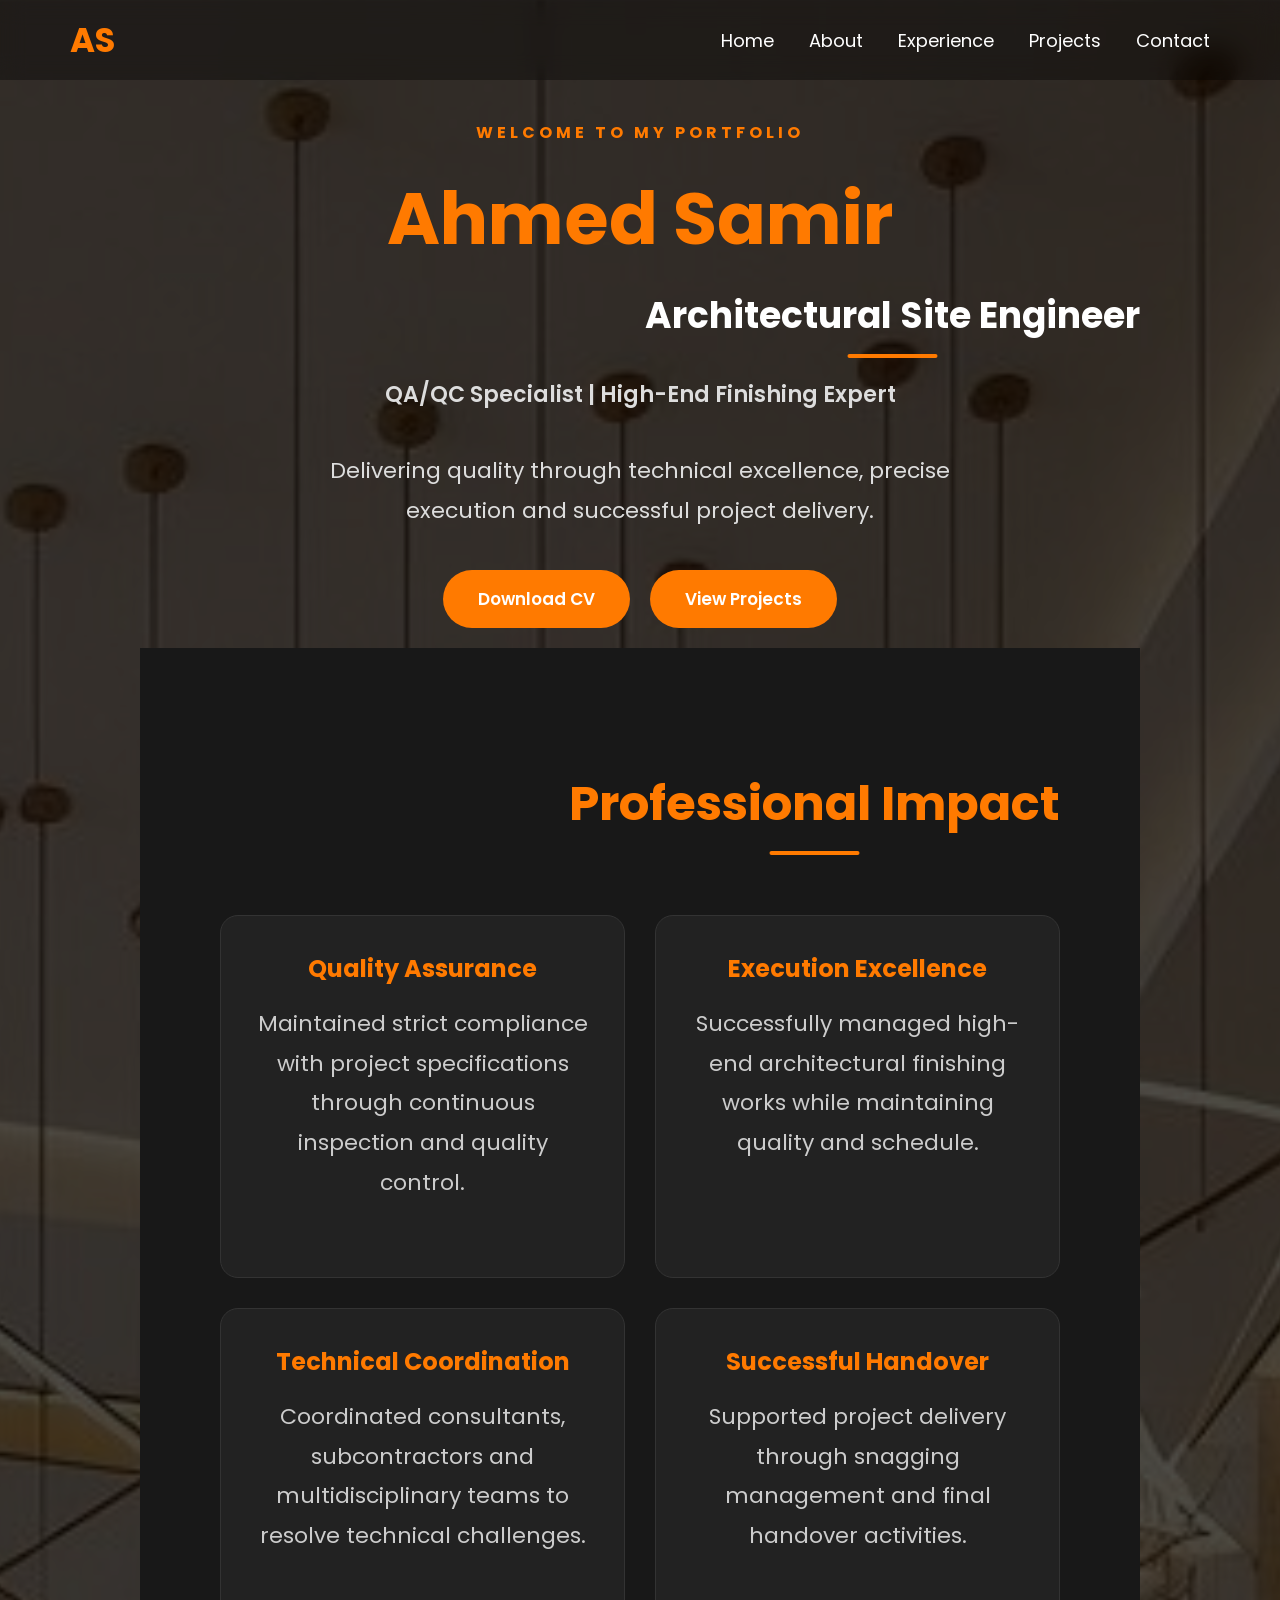
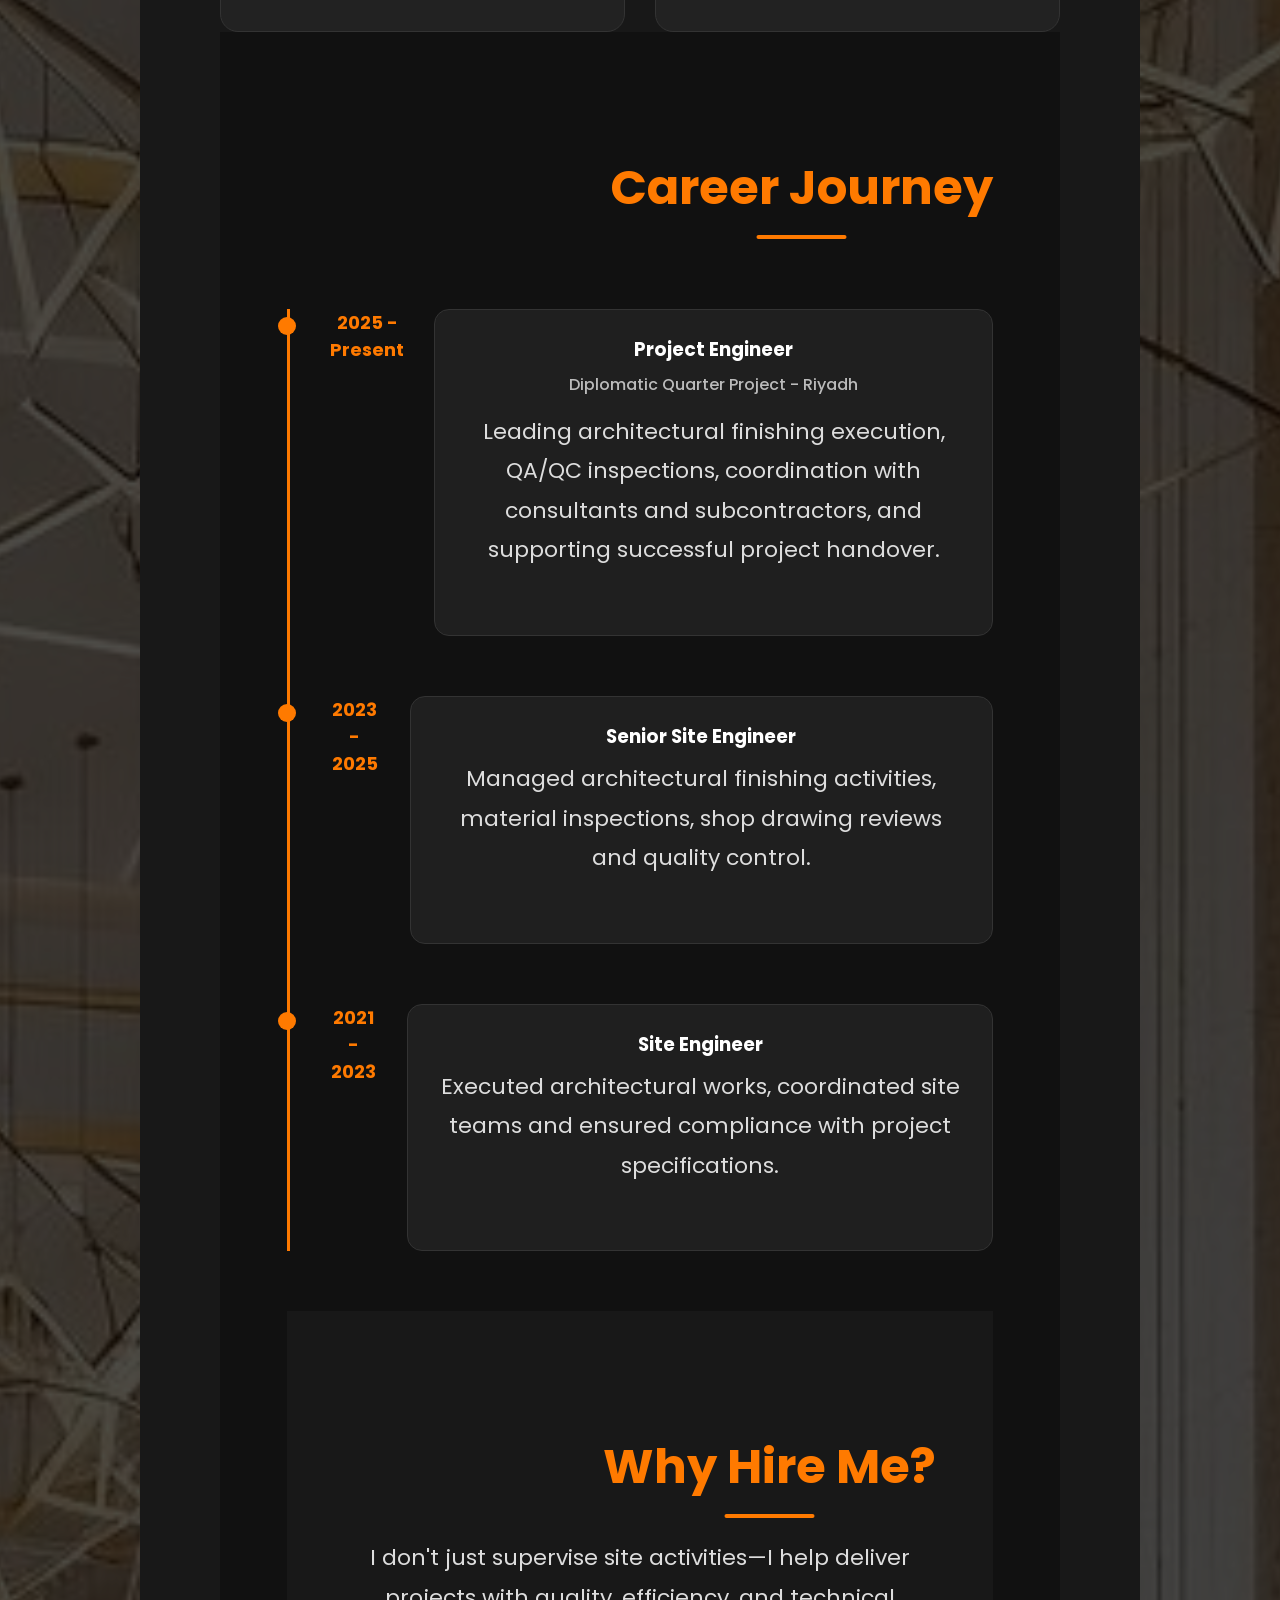
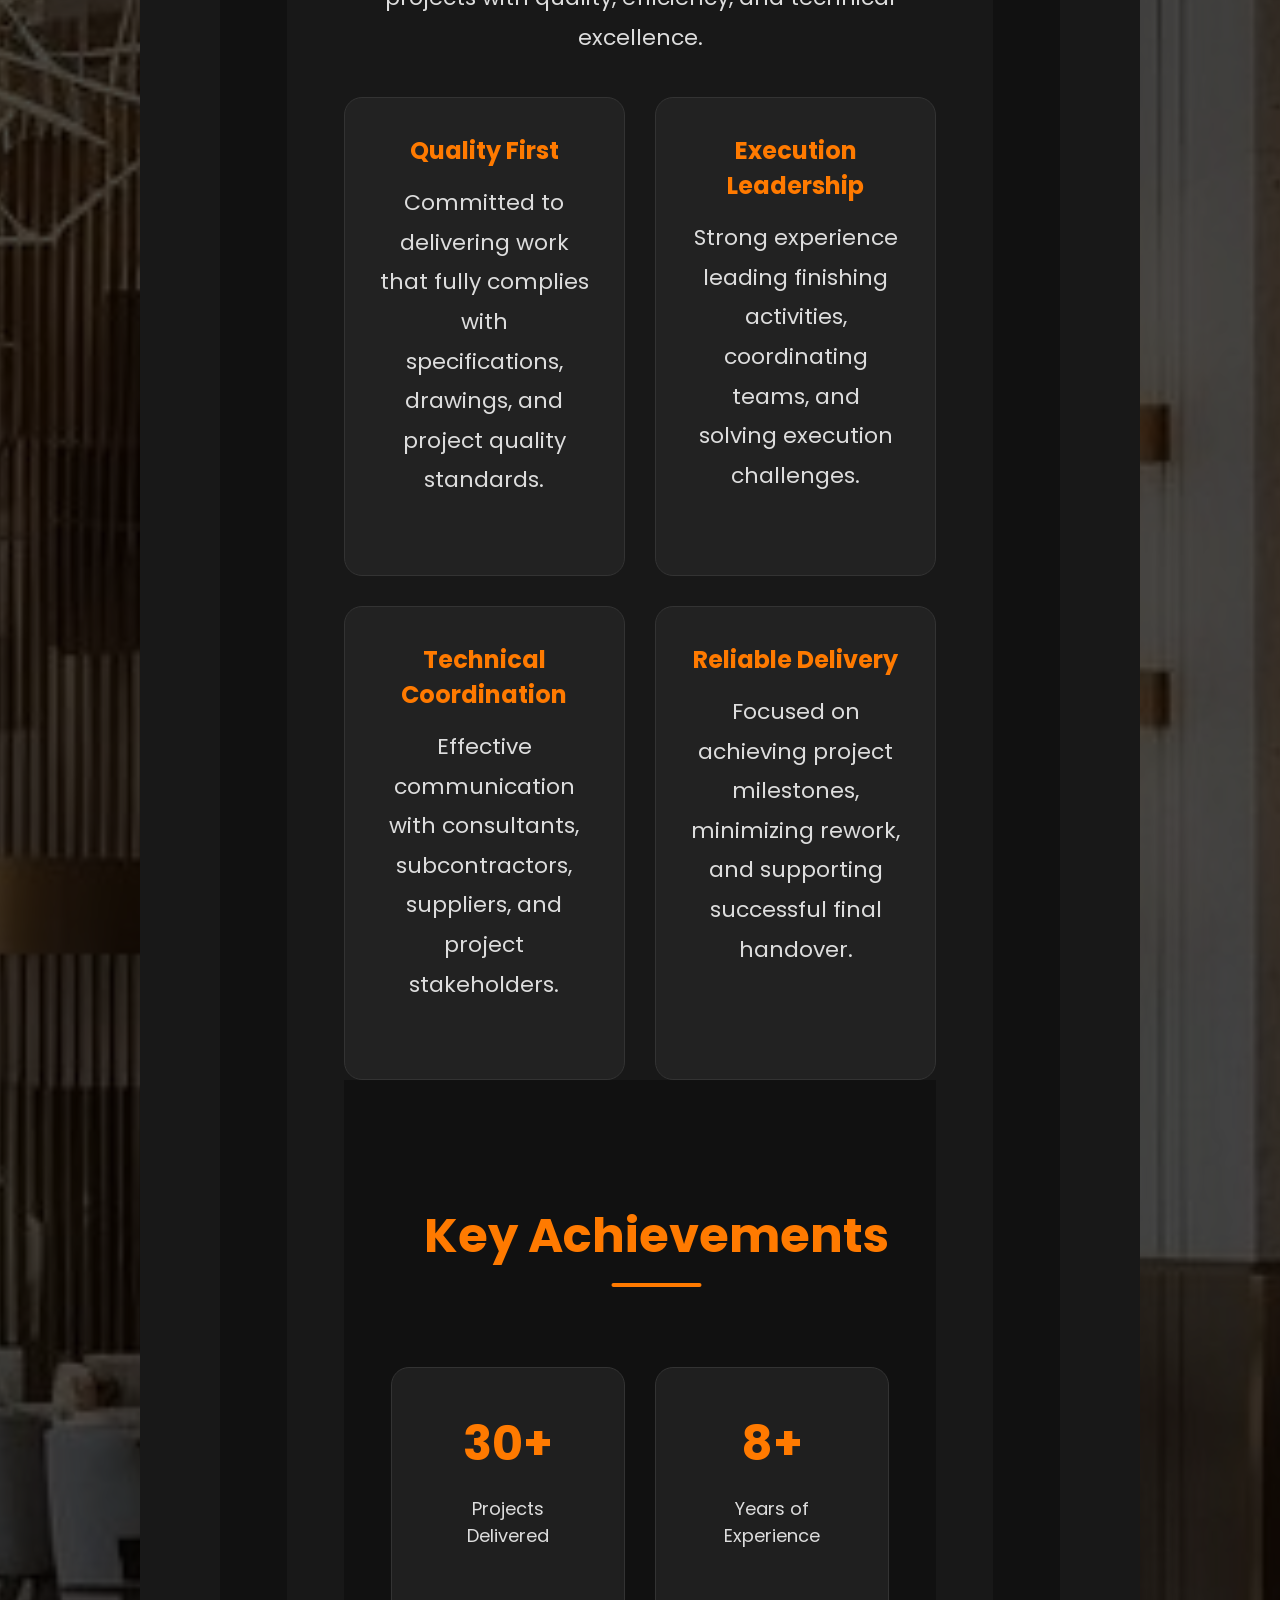
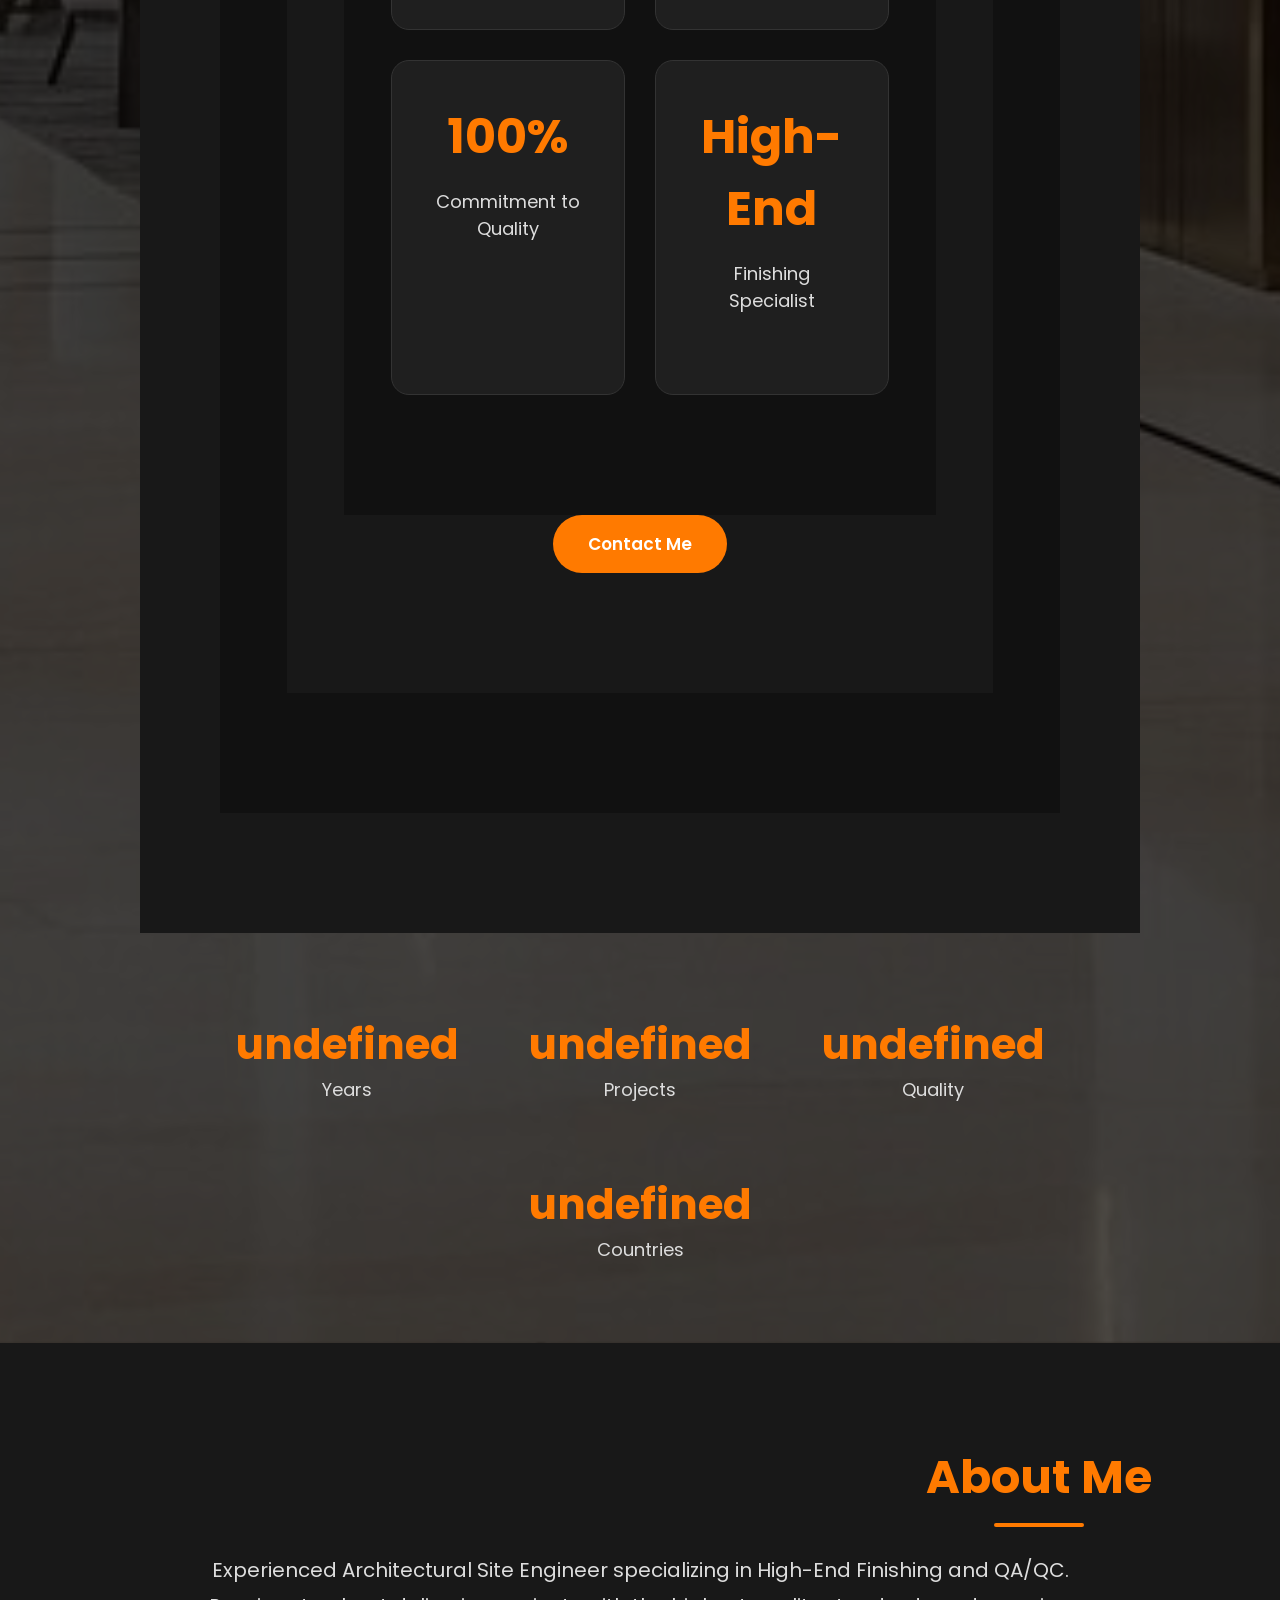
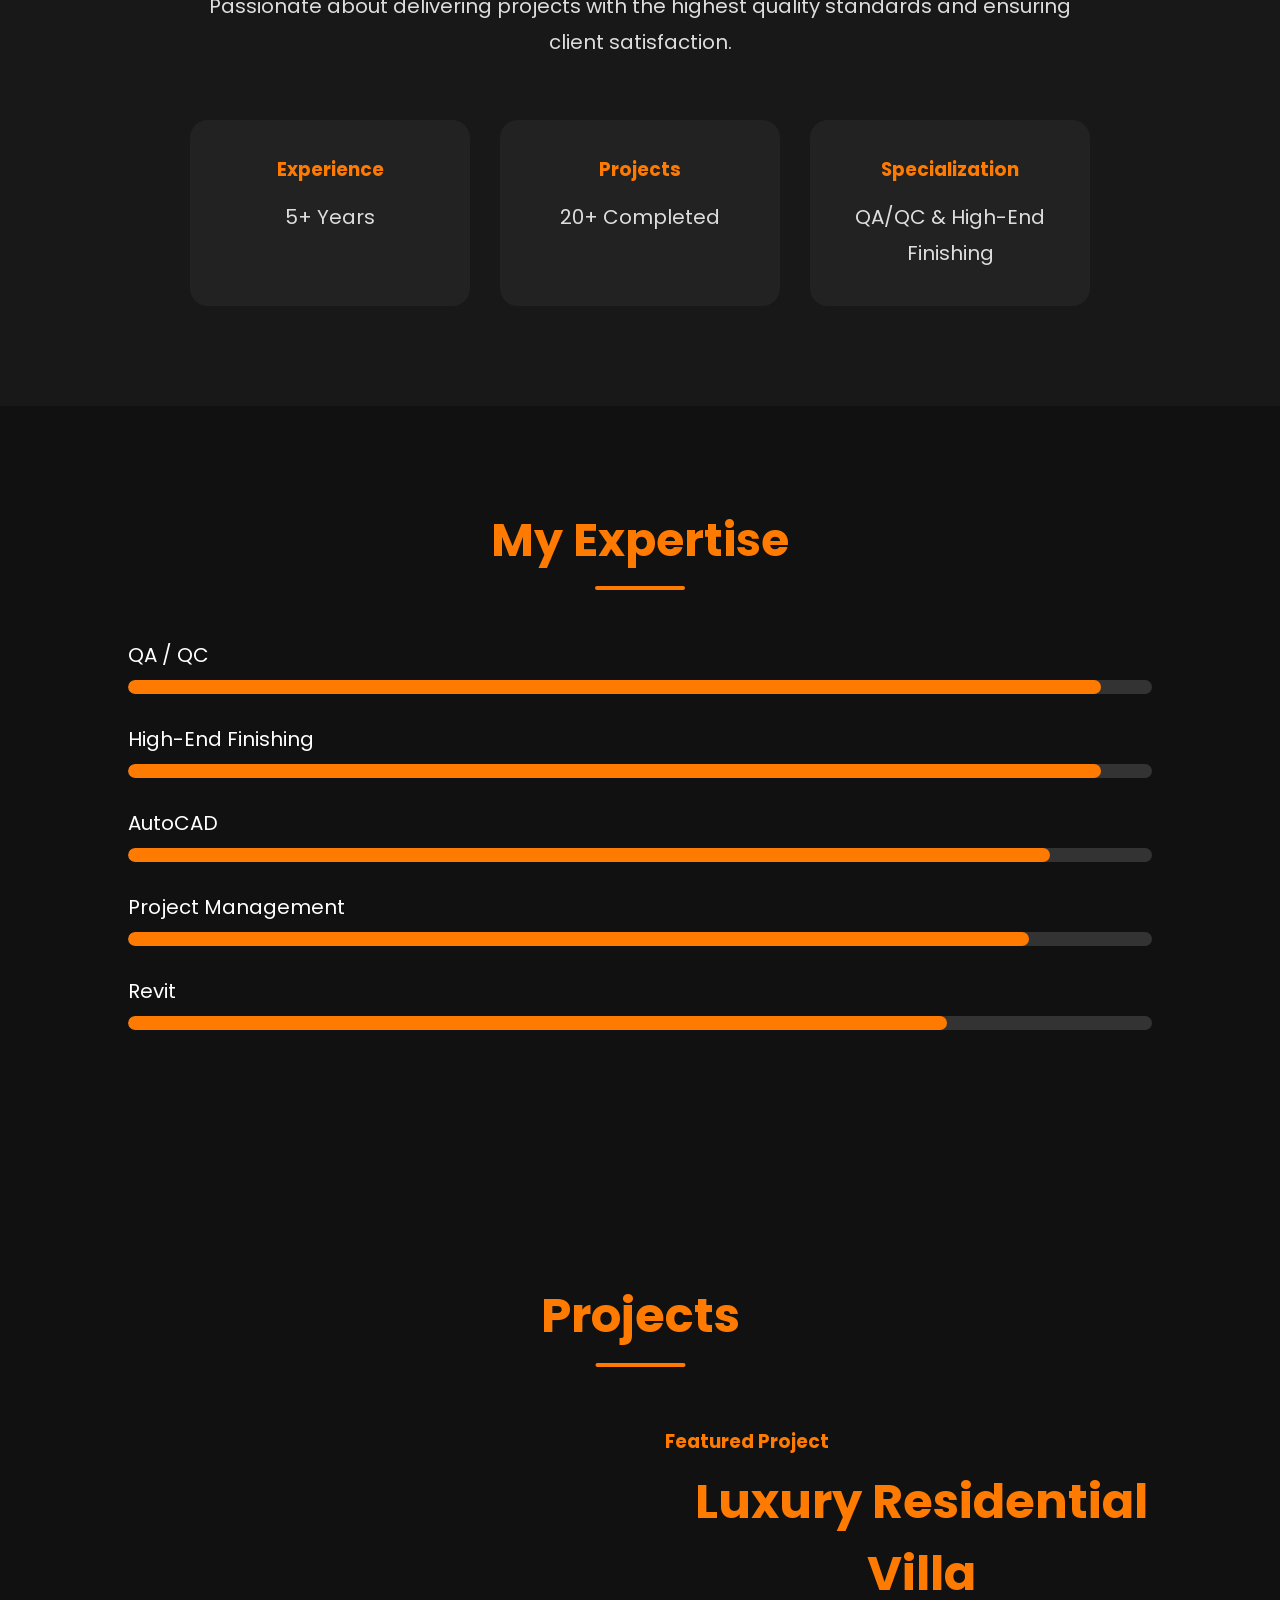
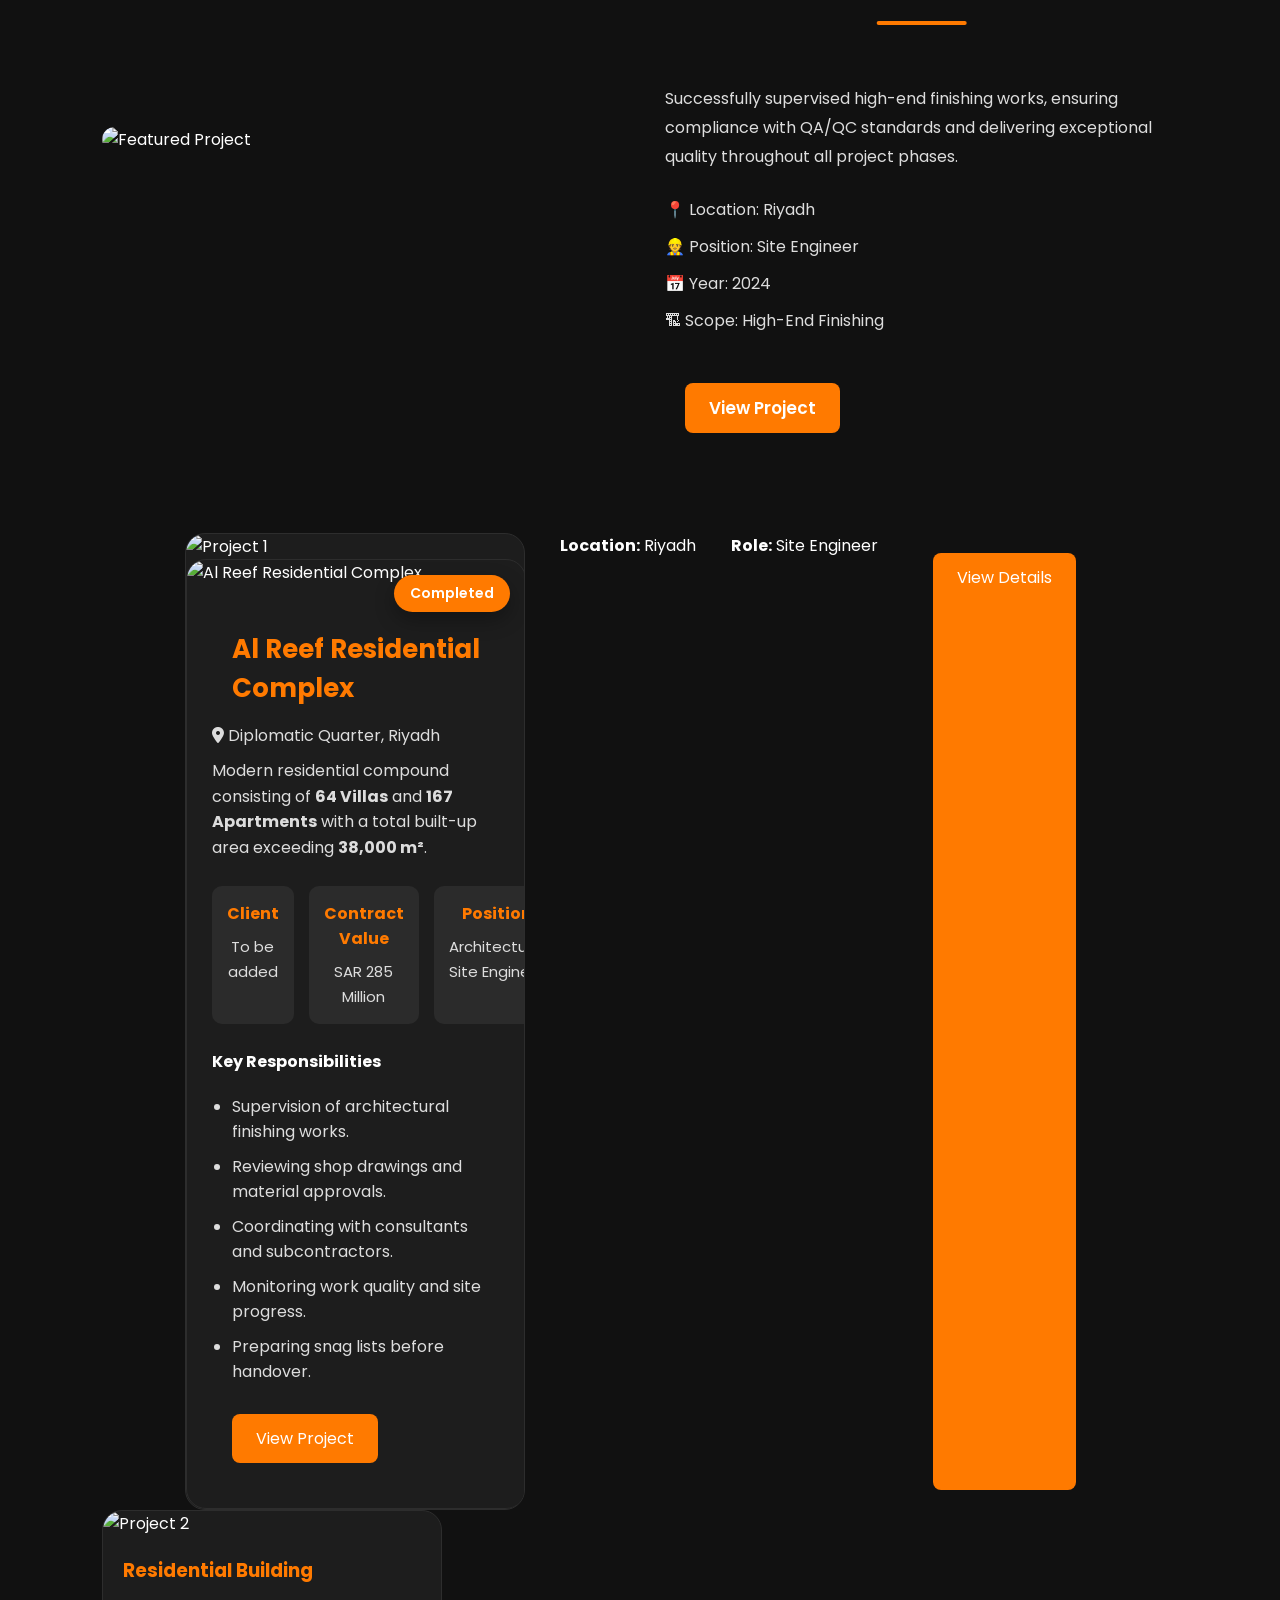
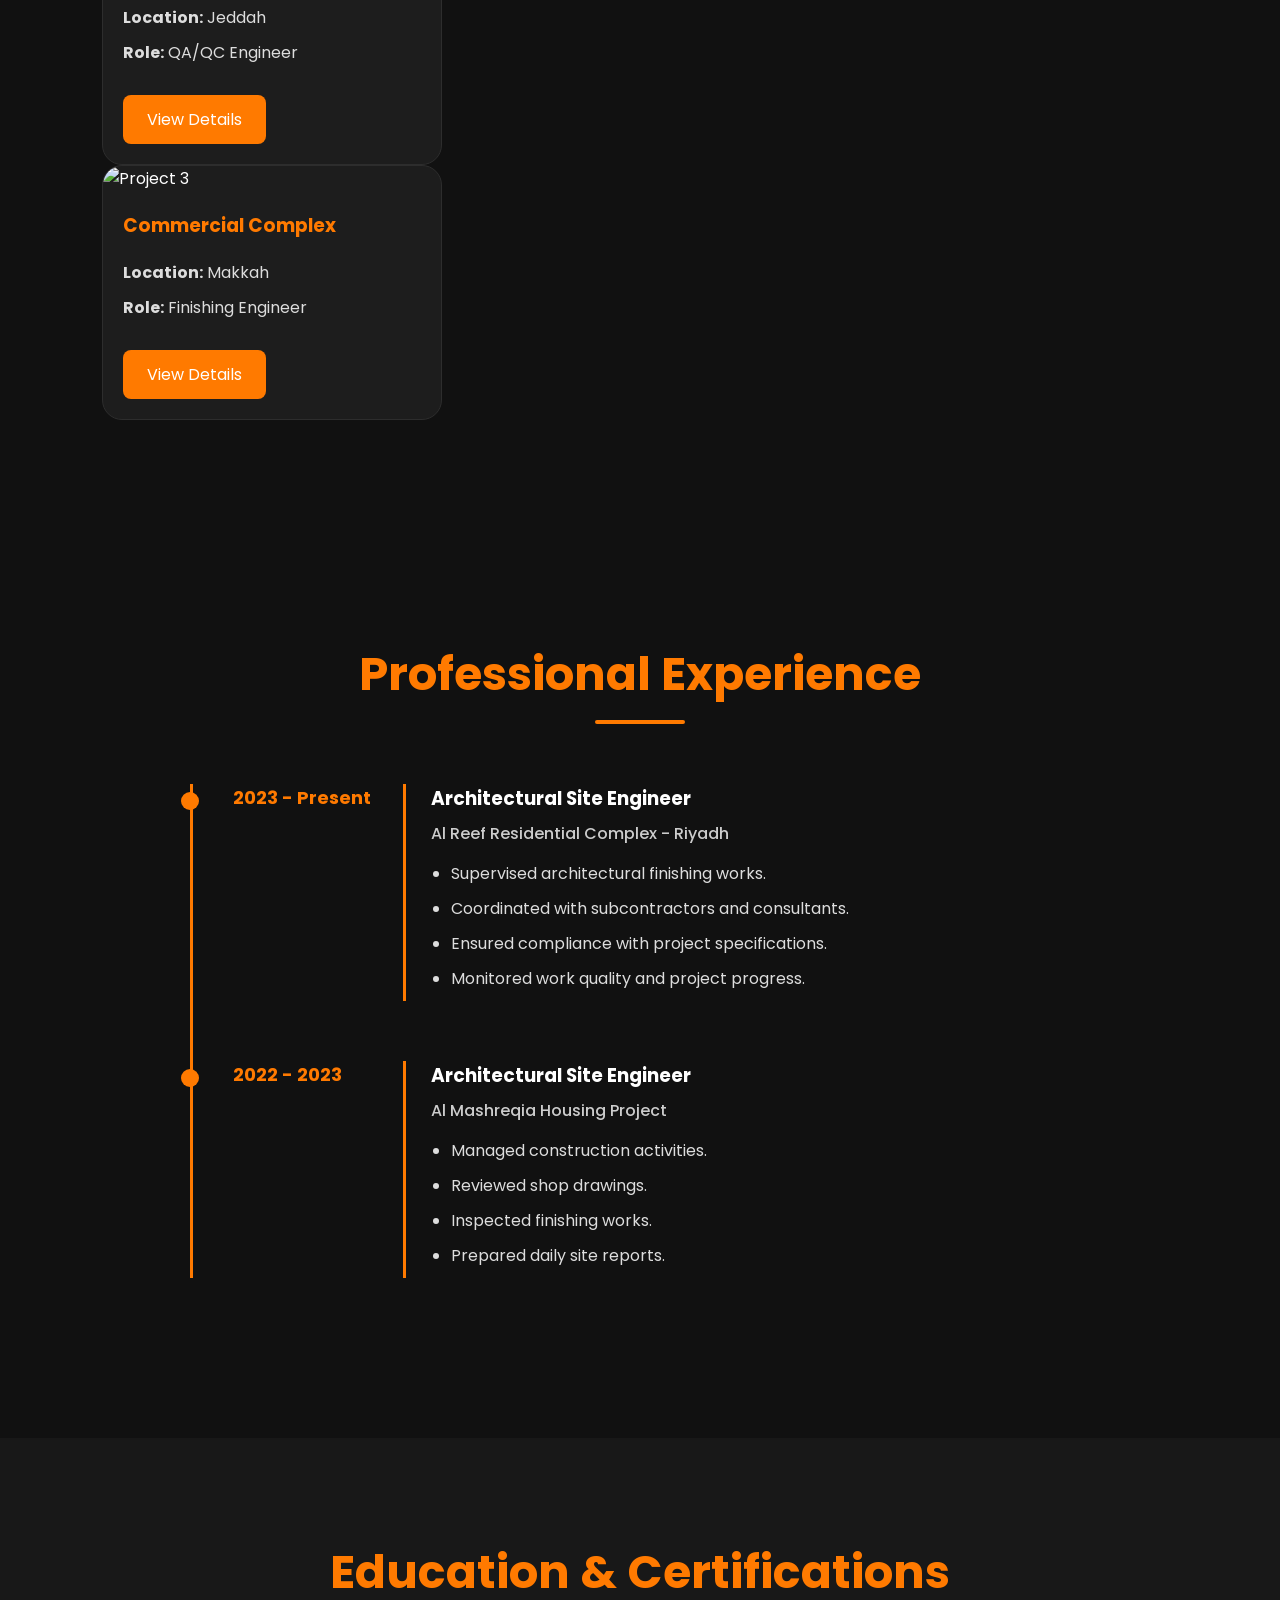
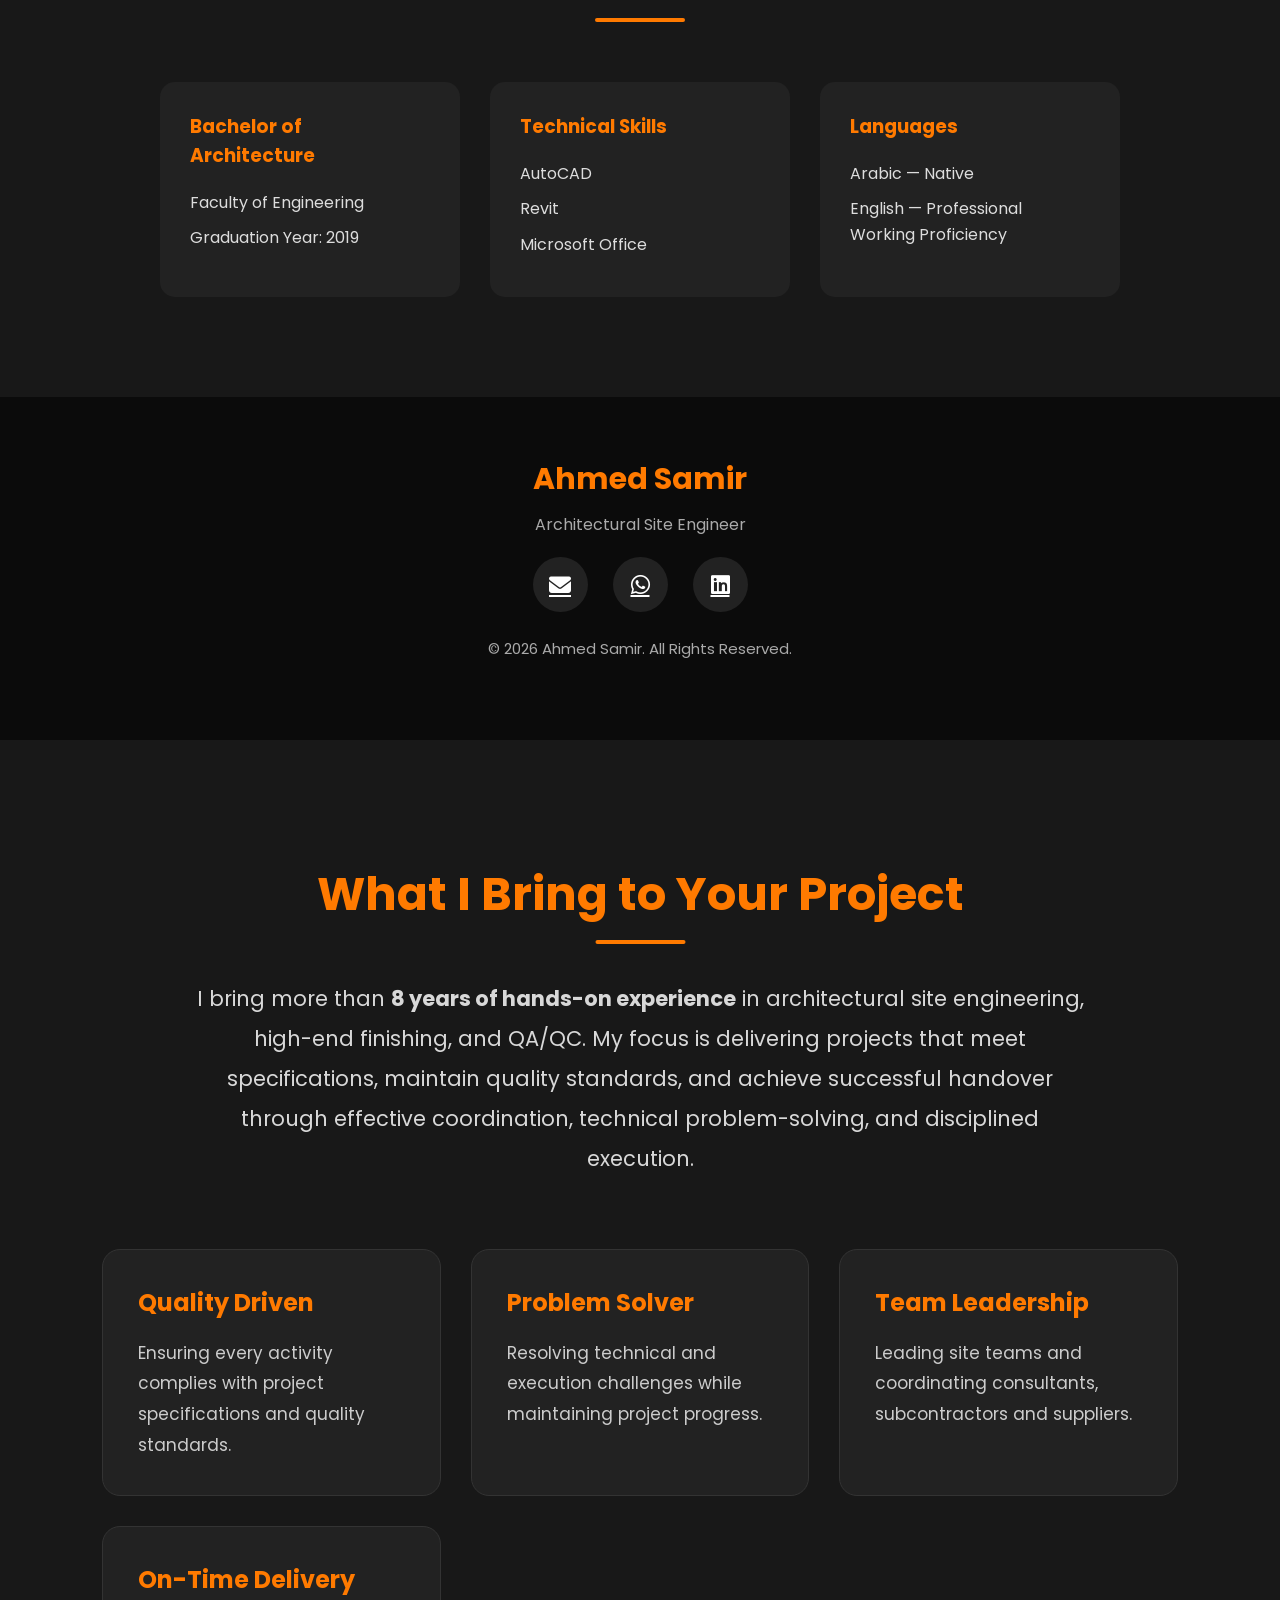
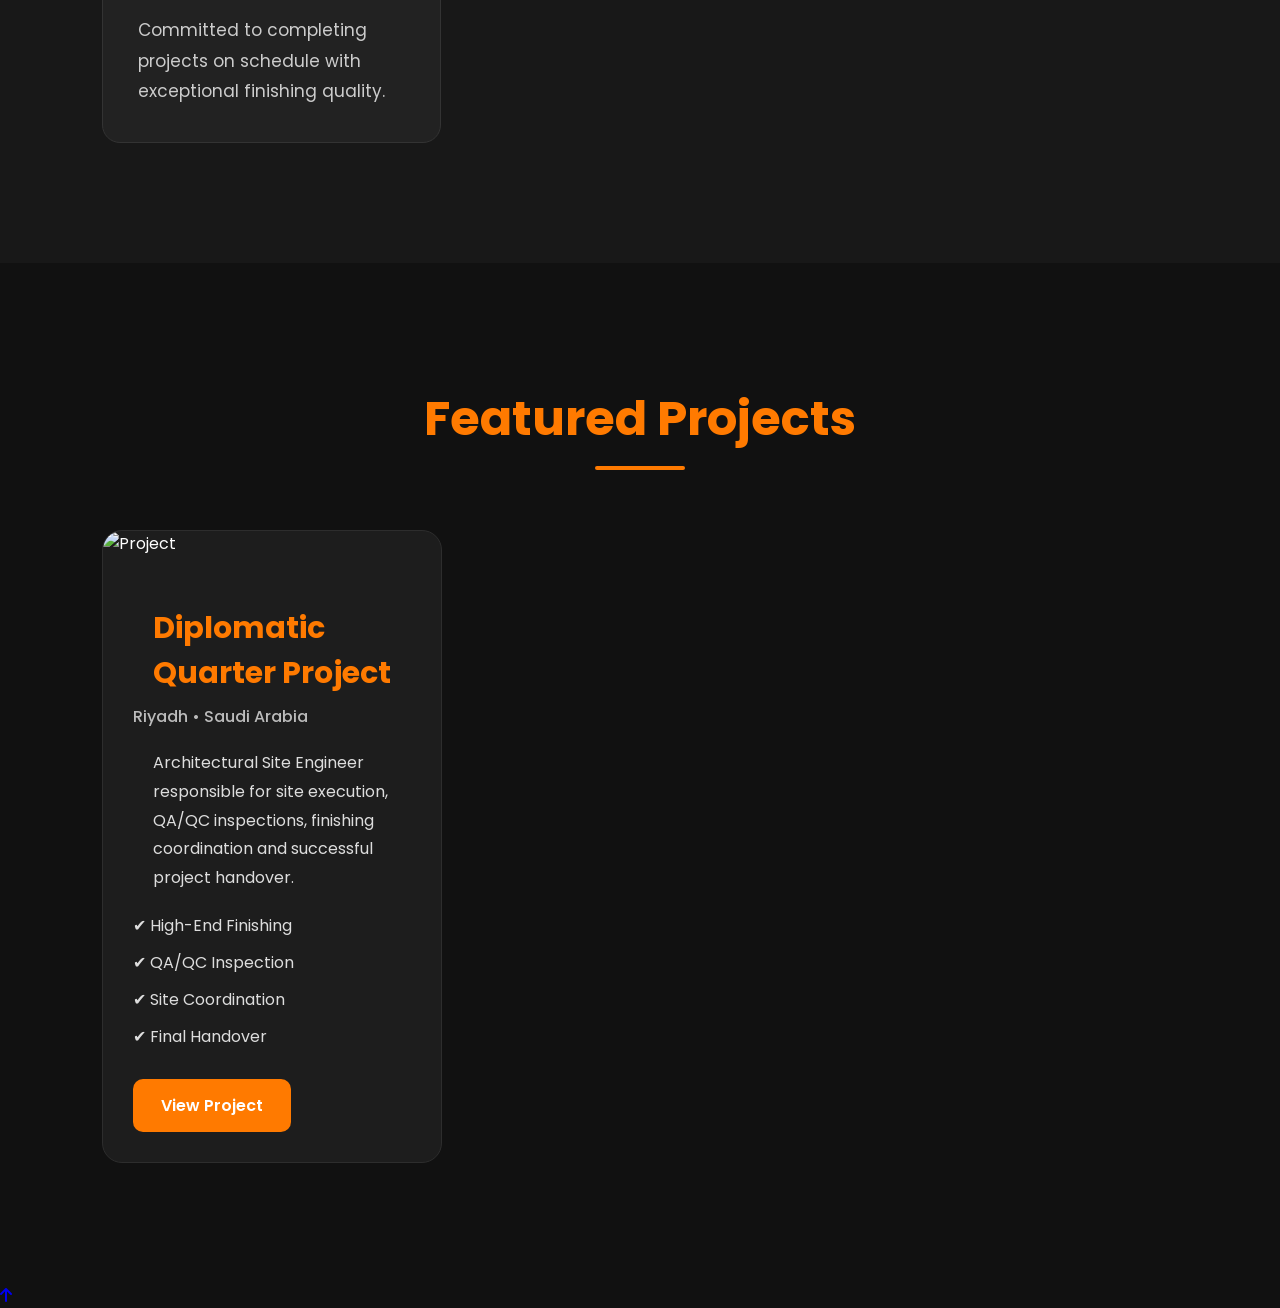
==== index.html @ 84b140be "Update index.html" ====
<!DOCTYPE html>
<html lang="en">

<head>
<meta charset="UTF-8">
<meta name="viewport" content="width=device-width, initial-scale=1.0">

<title>Ahmed Samir | Portfolio</title>

<link rel="stylesheet" href="style.css">

<link rel="preconnect" href="https://fonts.googleapis.com">
<link rel="preconnect" href="https://fonts.gstatic.com" crossorigin>

<link href="https://fonts.googleapis.com/css2?family=Poppins:wght@300;400;500;600;700&display=swap" rel="stylesheet">

<link rel="stylesheet"
href="https://cdnjs.cloudflare.com/ajax/libs/font-awesome/6.5.2/css/all.min.css">

</head>

<body>

<nav class="navbar">

<div class="logo">
AS
</div>

<ul>

<li><a href="#home">Home</a></li>

<li><a href="#about">About</a></li>

<li><a href="#experience">Experience</a></li>

<li><a href="#projects">Projects</a></li>

<li><a href="#contact">Contact</a></li>

</ul>

</nav>

<section class="hero" id="home">

<div class="hero-content">

<h5>WELCOME TO MY PORTFOLIO</h5>

<h1>Ahmed Samir</h1>

<h2>Architectural Site Engineer</h2>

<p class="subtitle">
QA/QC Specialist | High-End Finishing Expert
</p>

<p class="description">
Delivering quality through technical excellence,
precise execution and successful project delivery.
</p>

<div class="buttons">

<a href="#">
<button>Download CV</button>
</a>

<a href="#projects">
<button>View Projects</button>
</a>
<!-- ================= IMPACT ================= -->

<section class="impact" id="impact">

<div class="container">

<h2>Professional Impact</h2>

<div class="impact-grid">

<div class="impact-card">

<h3>Quality Assurance</h3>

<p>
Maintained strict compliance with project specifications through continuous inspection and quality control.
</p>

</div>

<div class="impact-card">

<h3>Execution Excellence</h3>

<p>
Successfully managed high-end architectural finishing works while maintaining quality and schedule.
</p>

</div>

<div class="impact-card">

<h3>Technical Coordination</h3>

<p>
Coordinated consultants, subcontractors and multidisciplinary teams to resolve technical challenges.
</p>

</div>

<div class="impact-card">

<h3>Successful Handover</h3>

<p>
Supported project delivery through snagging management and final handover activities.
</p>

</div>

</div>

</div>
<!-- ================= CAREER ================= -->

<section class="career" id="experience">

<div class="container">

<h2>Career Journey</h2>

<div class="timeline">

<div class="timeline-item">

<div class="timeline-year">
2025 - Present
</div>

<div class="timeline-content">

<h3>Project Engineer</h3>

<h4>Diplomatic Quarter Project - Riyadh</h4>

<p>
Leading architectural finishing execution, QA/QC inspections, coordination with consultants and subcontractors, and supporting successful project handover.
</p>

</div>

</div>

<div class="timeline-item">

<div class="timeline-year">
2023 - 2025
</div>

<div class="timeline-content">

<h3>Senior Site Engineer</h3>

<p>
Managed architectural finishing activities, material inspections, shop drawing reviews and quality control.
</p>

</div>

</div>

<div class="timeline-item">

<div class="timeline-year">
2021 - 2023
</div>

<div class="timeline-content">

<h3>Site Engineer</h3>

<p>
Executed architectural works, coordinated site teams and ensured compliance with project specifications.
</p>

</div>

</div>

</div>

</div>
<!-- ================= WHY HIRE ME ================= -->

<section class="hire" id="hire">

<div class="container">

<h2>Why Hire Me?</h2>

<p class="hire-intro">
I don't just supervise site activities—I help deliver projects with quality, efficiency, and technical excellence.
</p>

<div class="hire-grid">

<div class="hire-card">
<h3>Quality First</h3>
<p>Committed to delivering work that fully complies with specifications, drawings, and project quality standards.</p>
</div>

<div class="hire-card">
<h3>Execution Leadership</h3>
<p>Strong experience leading finishing activities, coordinating teams, and solving execution challenges.</p>
</div>

<div class="hire-card">
<h3>Technical Coordination</h3>
<p>Effective communication with consultants, subcontractors, suppliers, and project stakeholders.</p>
</div>

<div class="hire-card">
<h3>Reliable Delivery</h3>
<p>Focused on achieving project milestones, minimizing rework, and supporting successful final handover.</p>
</div>

</div>

</div>
<section class="achievements" id="achievements">

<div class="container">

<h2>Key Achievements</h2>

<div class="achievement-grid">

<div class="achievement-card">
<h3>30+</h3>
<p>Projects Delivered</p>
</div>

<div class="achievement-card">
<h3>8+</h3>
<p>Years of Experience</p>
</div>

<div class="achievement-card">
<h3>100%</h3>
<p>Commitment to Quality</p>
</div>

<div class="achievement-card">
<h3>High-End</h3>
<p>Finishing Specialist</p>
</div>

</div>

</div>

</section>
  
<a href="#contact">
<button>Contact Me</button>
</a>

</div>

<div class="stats">

<div>
<h3>8+</h3>
<span>Years</span>
</div>

<div>
<h3>30+</h3>
<span>Projects</span>
</div>

<div>
<h3>100%</h3>
<span>Quality</span>
</div>

<div>
<h3>2</h3>
<span>Countries</span>
</div>

</div>

</div>

</section>
  
<section id="about" class="about">

    <div class="container">

        <h2>About Me</h2>

        <p>
            Experienced Architectural Site Engineer specializing in High-End Finishing and QA/QC.
            Passionate about delivering projects with the highest quality standards and ensuring client satisfaction.
        </p>

        <div class="about-cards">

            <div class="card">
                <h3>Experience</h3>
                <p>5+ Years</p>
            </div>

            <div class="card">
                <h3>Projects</h3>
                <p>20+ Completed</p>
            </div>

            <div class="card">
                <h3>Specialization</h3>
                <p>QA/QC & High-End Finishing</p>
            </div>

        </div>

    </div>

</section>
  <section id="skills" class="skills">

    <h2>My Expertise</h2>

    <div class="skill">
        <span>QA / QC</span>
        <div class="bar"><div class="fill" style="width:95%"></div></div>
    </div>

    <div class="skill">
        <span>High-End Finishing</span>
        <div class="bar"><div class="fill" style="width:95%"></div></div>
    </div>

    <div class="skill">
        <span>AutoCAD</span>
        <div class="bar"><div class="fill" style="width:90%"></div></div>
    </div>

    <div class="skill">
        <span>Project Management</span>
        <div class="bar"><div class="fill" style="width:88%"></div></div>
    </div>

    <div class="skill">
        <span>Revit</span>
        <div class="bar"><div class="fill" style="width:80%"></div></div>
    </div>

</section>
  <section id="projects" class="projects">

    <h2>Projects</h2>
<div class="featured-project">

    <img src="featured-project.jpg" alt="Featured Project">

    <div class="featured-content">

        <h3>Featured Project</h3>

        <h2>Luxury Residential Villa</h2>

        <p>
            Successfully supervised high-end finishing works,
            ensuring compliance with QA/QC standards and delivering
            exceptional quality throughout all project phases.
        </p>

        <ul>
            <li>📍 Location: Riyadh</li>
            <li>👷 Position: Site Engineer</li>
            <li>📅 Year: 2024</li>
            <li>🏗 Scope: High-End Finishing</li>
        </ul>

<button class="btn project-toggle">
    View Project
</button>
      <div class="project-extra">
<div class="project-gallery">

    <img src="project1.jpg" alt="Project Image">

    <img src="project1-2.jpg" alt="Project Image">

    <img src="project1-3.jpg" alt="Project Image">

</div>
    <h4>Project Scope</h4>

    <p>
        Construction of a premium residential compound
        including villas and apartments with luxury
        architectural finishing.
    </p>

    <h4>Main Responsibilities</h4>

    <ul>

        <li>Architectural site supervision.</li>

        <li>Inspection of finishing works.</li>

        <li>Reviewing shop drawings.</li>

        <li>Material inspection.</li>

        <li>Preparing snag lists.</li>

        <li>Coordinating with consultant.</li>

    </ul>

</div>
    </div>

</div>
    <div class="projects-container">

        <div class="project-card">
            <img src="project1.jpg" alt="Project 1">

<div class="project-card featured">
    <img src="project1.jpg" alt="Al Reef Residential Complex">
<span class="project-badge">Completed</span>
    <div class="project-info">

        <h3>Al Reef Residential Complex</h3>

        <p class="project-location">
            <i class="fa-solid fa-location-dot"></i>
            Diplomatic Quarter, Riyadh
        </p>

        <p>
            Modern residential compound consisting of
            <strong>64 Villas</strong> and
            <strong>167 Apartments</strong>
            with a total built-up area exceeding
            <strong>38,000 m²</strong>.
        </p>

        <div class="project-details">

            <div>
                <strong>Client</strong>
                <span>To be added</span>
            </div>

            <div>
                <strong>Contract Value</strong>
                <span>SAR 285 Million</span>
            </div>

            <div>
                <strong>Position</strong>
                <span>Architectural Site Engineer</span>
            </div>

        </div>

        <h4>Key Responsibilities</h4>

        <ul class="responsibilities">

            <li>Supervision of architectural finishing works.</li>

            <li>Reviewing shop drawings and material approvals.</li>

            <li>Coordinating with consultants and subcontractors.</li>

            <li>Monitoring work quality and site progress.</li>

            <li>Preparing snag lists before handover.</li>

        </ul>

        <a href="#" class="btn">
            View Project
        </a>

    </div>

</div>

</div>

            <p><strong>Location:</strong> Riyadh</p>

            <p><strong>Role:</strong> Site Engineer</p>

            <a href="#" class="btn">View Details</a>
        </div>

        <div class="project-card">
            <img src="project2.jpg" alt="Project 2">

            <h3>Residential Building</h3>

            <p><strong>Location:</strong> Jeddah</p>

            <p><strong>Role:</strong> QA/QC Engineer</p>

            <a href="#" class="btn">View Details</a>
        </div>

        <div class="project-card">
            <img src="project3.jpg" alt="Project 3">

            <h3>Commercial Complex</h3>

            <p><strong>Location:</strong> Makkah</p>

            <p><strong>Role:</strong> Finishing Engineer</p>

            <a href="#" class="btn">View Details</a>
        </div>

    </div>

</section>
  <section id="experience" class="experience">

    <h2>Professional Experience</h2>

    <div class="timeline">

        <div class="timeline-item">
            <div class="year">2023 - Present</div>

            <div class="content">
                <h3>Architectural Site Engineer</h3>
                <h4>Al Reef Residential Complex - Riyadh</h4>

                <ul>
                    <li>Supervised architectural finishing works.</li>
                    <li>Coordinated with subcontractors and consultants.</li>
                    <li>Ensured compliance with project specifications.</li>
                    <li>Monitored work quality and project progress.</li>
                </ul>
            </div>
        </div>

        <div class="timeline-item">
            <div class="year">2022 - 2023</div>

            <div class="content">
                <h3>Architectural Site Engineer</h3>
                <h4>Al Mashreqia Housing Project</h4>

                <ul>
                    <li>Managed construction activities.</li>
                    <li>Reviewed shop drawings.</li>
                    <li>Inspected finishing works.</li>
                    <li>Prepared daily site reports.</li>
                </ul>
            </div>
        </div>

    </div>

</section>
  <section id="education" class="education">

    <h2>Education & Certifications</h2>

    <div class="edu-container">

        <div class="edu-card">
            <h3>Bachelor of Architecture</h3>
            <p>Faculty of Engineering</p>
            <p>Graduation Year: 2019</p>
        </div>

        <div class="edu-card">
            <h3>Technical Skills</h3>
            <p>AutoCAD</p>
            <p>Revit</p>
            <p>Microsoft Office</p>
        </div>

        <div class="edu-card">
            <h3>Languages</h3>
            <p>Arabic — Native</p>
            <p>English — Professional Working Proficiency</p>
        </div>

    </div>

</section>
  <footer class="footer">

    <h3>Ahmed Samir</h3>

    <p>Architectural Site Engineer</p>

    <div class="footer-links">

        <a href="mailto:Architect.ahmedsamir@gmail.com">
            <i class="fa-solid fa-envelope"></i>
        </a>

        <a href="https://wa.me/966564289351" target="_blank">
            <i class="fa-brands fa-whatsapp"></i>
        </a>

        <!-- ضع رابط LinkedIn هنا -->
        <a href="#" target="_blank">
            <i class="fa-brands fa-linkedin"></i>
        </a>

    </div>

    <p class="copyright">
        © 2026 Ahmed Samir. All Rights Reserved.
    </p>

</footer>
  <script src="script.js"></script>
  <!-- ================= PROFILE ================= -->

<section class="profile" id="profile">

<div class="container">

<h2>What I Bring to Your Project</h2>

<p class="profile-text">

I bring more than <strong>8 years of hands-on experience</strong> in architectural site engineering, high-end finishing, and QA/QC.

My focus is delivering projects that meet specifications, maintain quality standards, and achieve successful handover through effective coordination, technical problem-solving, and disciplined execution.

</p>

<div class="features">

<div class="feature">

<h3>Quality Driven</h3>

<p>
Ensuring every activity complies with project specifications and quality standards.
</p>

</div>

<div class="feature">

<h3>Problem Solver</h3>

<p>
Resolving technical and execution challenges while maintaining project progress.
</p>

</div>

<div class="feature">

<h3>Team Leadership</h3>

<p>
Leading site teams and coordinating consultants, subcontractors and suppliers.
</p>

</div>

<div class="feature">

<h3>On-Time Delivery</h3>

<p>
Committed to completing projects on schedule with exceptional finishing quality.
</p>

</div>

</div>

</div>

</section>
  <!-- ================= PROJECTS ================= -->

<section class="projects" id="projects">

<div class="container">

<h2>Featured Projects</h2>

<div class="project-grid">

<div class="project-card">

<img src="project1.jpg" alt="Project">

<div class="project-content">

<h3>Diplomatic Quarter Project</h3>

<h4>Riyadh • Saudi Arabia</h4>

<p>

Architectural Site Engineer responsible for site execution, QA/QC inspections, finishing coordination and successful project handover.

</p>

<ul>

<li>✔ High-End Finishing</li>

<li>✔ QA/QC Inspection</li>

<li>✔ Site Coordination</li>

<li>✔ Final Handover</li>

</ul>

<a href="project1.html" class="btn-project">View Project</a>
</div>

</div>

</div>

</div>

</section>
  <script src="script.js"></script>
  <a href="#home" class="top-btn">
<i class="fa-solid fa-arrow-up"></i>
</a>
</body>

</html>
---- style.css ----
*{
    margin:0;
    padding:0;
    box-sizing:border-box;
    font-family:'Poppins',sans-serif;
}

html{
    scroll-behavior:smooth;
}

body{
    background:#111;
    color:#fff;
}

/* ================= NAVBAR ================= */

.navbar{
    position:fixed;
    top:0;
    left:0;
    width:100%;
    height:80px;
    padding:0 70px;

    display:flex;
    justify-content:space-between;
    align-items:center;

    background:rgba(0,0,0,.35);
    backdrop-filter:blur(12px);

    z-index:999;
}

.logo{
    font-size:34px;
    font-weight:700;
    color:#ff7a00;
}

.navbar ul{
    display:flex;
    gap:35px;
    list-style:none;
}

.navbar a{
    text-decoration:none;
    color:white;
    font-size:18px;
    transition:.3s;
}

.navbar a:hover{
    color:#ff7a00;
}

/* ================= HERO ================= */

.hero{

    min-height:100vh;

    background:
    linear-gradient(rgba(0,0,0,.70),rgba(0,0,0,.70)),
    url("lobby.jpg");

    background-size:cover;
    background-position:center;

    display:flex;

    justify-content:center;

    align-items:center;

    text-align:center;

    padding:120px 20px 80px;

}

.hero-content{

    width:100%;

    max-width:1000px;

}

.hero h1{

    font-size:72px;

    color:#ff7a00;

    margin-bottom:20px;

}

.hero h2{

    font-size:38px;

    margin-bottom:15px;

}

.hero p{

    font-size:22px;

    color:#ddd;

    margin-bottom:40px;

}

.buttons{

display:flex;

justify-content:center;

gap:20px;

flex-wrap:wrap;

}

button{

padding:16px 35px;

border:none;

border-radius:50px;

background:#ff7a00;

color:#fff;

font-size:17px;

font-weight:600;

cursor:pointer;

transition:.35s;

}

button:hover{

background:#fff;

color:#ff7a00;

transform:translateY(-6px) scale(1.05);

box-shadow:0 15px 35px rgba(255,122,0,.35);

}

width:220px;

height:58px;

border:none;

border-radius:12px;

background:#ff7a00;

color:white;

font-size:18px;

font-weight:600;

cursor:pointer;

transition:.3s;

}

button:hover{

background:white;

color:#ff7a00;

transform:translateY(-5px);

box-shadow:0 15px 30px rgba(255,122,0,.35);

}
/* ===== ABOUT ===== */

.about{
    background:#1a1a1a;
    padding:100px 10%;
    text-align:center;
}

.about h2{
    font-size:42px;
    color:#ff7a00;
    margin-bottom:25px;
}

.about p{
    max-width:900px;
    margin:auto;
    color:#ddd;
    line-height:1.8;
    font-size:20px;
}

.about-cards{
    display:flex;
    justify-content:center;
    gap:30px;
    flex-wrap:wrap;
    margin-top:60px;
}

.card{
    background:#222;
    width:280px;
    padding:35px;
    border-radius:15px;
    transition:.3s;
}

.card:hover{
    transform:translateY(-10px);
    box-shadow:0 15px 30px rgba(255,122,0,.3);
}

.card h3{
    color:#ff7a00;
    margin-bottom:15px;
}
/* ================= ABOUT ================= */

.about{
    background:#181818;
    padding:100px 10%;
    text-align:center;
}

.about h2{
    font-size:46px;
    color:#ff7a00;
    margin-bottom:25px;
}

.about p{
    color:#ddd;
    font-size:20px;
    max-width:900px;
    margin:auto;
    line-height:1.8;
}

.about-cards{

    margin-top:60px;

    display:flex;

    justify-content:center;

    gap:30px;

    flex-wrap:wrap;

}

.card{

    width:280px;

    background:#222;

    padding:35px;

    border-radius:18px;

    transition:.4s;

}

.card:hover{

    transform:translateY(-12px);

    box-shadow:0 15px 35px rgba(255,122,0,.35);

}

.card h3{

    color:#ff7a00;

    margin-bottom:15px;
    }
/* ================= SKILLS ================= */

.skills{
    padding:100px 10%;
    background:#111;
}

.skills h2{
    text-align:center;
    color:#ff7a00;
    font-size:46px;
    margin-bottom:50px;
}

.skill{
    margin-bottom:30px;
}

.skill span{
    display:block;
    margin-bottom:10px;
    font-size:20px;
}

.bar{
    width:100%;
    height:14px;
    background:#333;
    border-radius:50px;
    overflow:hidden;
}

.fill{
    height:14px;
    background:#ff7a00;
    border-radius:50px;
    display:block;
}
/* ================= PROJECTS ================= */

.projects{
    padding:100px 10%;
    background:#181818;
}

.projects h2{
    text-align:center;
    color:#ff7a00;
    font-size:46px;
    margin-bottom:60px;
}

.projects-container{
    display:flex;
    justify-content:center;
    gap:35px;
    flex-wrap:wrap;
}

.project-card{
    overflow:hidden;
    width:340px;
    background:#222;
    border-radius:18px;
    overflow:hidden;
    transition:.4s;
}

.project-card:hover{
    transform:translateY(-12px) scale(1.03);
    box-shadow:0 20px 45px rgba(255,122,0,.35);
}

.project-card img{
    width:100%;
    height:220px;
    object-fit:cover;
}

.project-card h3{
    color:#ff7a00;
    margin:20px;
}

.project-card p{
    margin:10px 20px;
    color:#ddd;
}

.btn{
    display:inline-block;
    margin:20px;
    padding:12px 24px;
    background:#ff7a00;
    color:white;
    text-decoration:none;
    border-radius:8px;
    transition:.3s;
}

.btn:hover{
    background:white;
    color:#ff7a00;
}
.project-info{
    padding:25px;
}

.project-info h3{
    color:#ff7a00;
    margin-bottom:15px;
    font-size:26px;
}

.project-info p{
    margin:10px 0;
    color:#ddd;
    line-height:1.6;
}
/* ================= FEATURED PROJECT ================= */

.featured-project{

    display:flex;

    align-items:center;

    gap:50px;

    margin-bottom:80px;

    flex-wrap:wrap;

}

.featured-project img{

    flex:1;

    min-width:320px;

    width:100%;

    border-radius:20px;

}

.featured-content{

    flex:1;

    min-width:320px;

}

.featured-content h3{

    color:#ff7a00;

    margin-bottom:10px;

}

.featured-content h2{

    font-size:42px;

    margin-bottom:20px;

}

.featured-content p{

    color:#ddd;

    line-height:1.8;

    margin-bottom:25px;

}

.featured-content ul{

    list-style:none;

    margin-bottom:30px;

}

.featured-content li{

    margin:12px 0;

    color:#ddd;

}
/* ================= EXPERIENCE ================= */

.experience{

    padding:100px 10%;

    background:#111;

}

.experience h2{

    text-align:center;

    color:#ff7a00;

    font-size:46px;

    margin-bottom:60px;

}

.timeline{

    max-width:900px;

    margin:auto;

}

.timeline-item{

    display:flex;

    gap:30px;

    margin-bottom:50px;

}

.year{

    min-width:140px;

    color:#ff7a00;

    font-weight:700;

    font-size:18px;

}

.content{

    border-left:3px solid #ff7a00;

    padding-left:25px;

}

.content h3{

    margin-bottom:8px;

}

.content h4{

    color:#ccc;

    margin-bottom:15px;

    font-weight:500;

}

.content ul{

    padding-left:20px;

}

.content li{

    margin-bottom:10px;

    color:#ddd;

}
/* ================= EDUCATION ================= */

.education{
    padding:100px 10%;
    background:#181818;
}

.education h2{
    text-align:center;
    color:#ff7a00;
    font-size:46px;
    margin-bottom:60px;
}

.edu-container{
    display:flex;
    gap:30px;
    justify-content:center;
    flex-wrap:wrap;
}

.edu-card{
    width:300px;
    background:#222;
    padding:30px;
    border-radius:15px;
    transition:.3s;
}

.edu-card:hover{
    transform:translateY(-8px);
    box-shadow:0 15px 30px rgba(255,122,0,.3);
}

.edu-card h3{
    color:#ff7a00;
    margin-bottom:20px;
}

.edu-card p{
    color:#ddd;
    margin-bottom:10px;
    line-height:1.6;
}
/* ================= FOOTER ================= */

.footer{

    background:#0b0b0b;

    padding:60px 10%;

    text-align:center;

}

.footer h3{

    color:#ff7a00;

    font-size:30px;

    margin-bottom:10px;

}

.footer p{

    color:#aaa;

    margin-bottom:20px;

}

.footer-links{

    display:flex;

    justify-content:center;

    gap:25px;

    margin-bottom:25px;

}

.footer-links a{

    width:55px;

    height:55px;

    display:flex;

    justify-content:center;

    align-items:center;

    border-radius:50%;

    background:#222;

    color:white;

    font-size:22px;

    transition:.3s;

}

.footer-links a:hover{

    background:#ff7a00;

    transform:translateY(-5px);

}

.copyright{

    color:#666;

    font-size:15px;

}
.project-location{

    color:#ff7a00;

    margin:15px 0;

}

.project-details{

    display:grid;

    grid-template-columns:repeat(3,1fr);

    gap:15px;

    margin:25px 0;

}

.project-details div{

    background:#2b2b2b;

    padding:15px;

    border-radius:10px;

    text-align:center;

}

.project-details strong{

    display:block;

    color:#ff7a00;

    margin-bottom:8px;

}

.project-details span{

    color:#ddd;

    font-size:15px;

}

.responsibilities{

    margin-top:20px;

    padding-left:20px;

}

.responsibilities li{

    margin-bottom:10px;

    color:#ddd;

}
/* ================= PROJECT BADGE ================= */

.project-card{
    position:relative;
}

.project-badge{

    position:absolute;

    top:15px;

    right:15px;

    background:#ff7a00;

    color:white;

    padding:8px 16px;

    border-radius:30px;

    font-size:14px;

    font-weight:600;

    box-shadow:0 8px 20px rgba(0,0,0,.3);

}

.featured{

    border:2px solid rgba(255,122,0,.35);

}
/* ================= PROJECT DETAILS ================= */

.project-extra{

    display:none;

    margin-top:25px;

    padding-top:20px;

    border-top:1px solid #444;

}

.project-extra h4{

    color:#ff7a00;

    margin:15px 0;

}

.project-extra p{

    color:#ddd;

    line-height:1.8;

}

.project-extra li{

    margin-bottom:10px;

    color:#ddd;

}

.project-extra.show{

    display:block;

}
/* ================= PROJECT GALLERY ================= */

.project-gallery{

    display:grid;

    grid-template-columns:repeat(3,1fr);

    gap:12px;

    margin-bottom:25px;

}

.project-gallery img{

    width:100%;

    height:170px;

    object-fit:cover;

    border-radius:12px;

    cursor:pointer;

    transition:.3s;

}

.project-gallery img:hover{

    transform:scale(1.05);

}
/* ================= HERO NEW ================= */

.hero h5{

    color:#ff7a00;

    letter-spacing:4px;

    font-size:16px;

    margin-bottom:20px;

}

.hero h1{

    font-size:72px;

    font-weight:700;

    margin-bottom:15px;

}

.hero h2{

    font-size:36px;

    margin-bottom:20px;

    color:white;

}

.subtitle{

    color:#ff7a00;

    font-size:24px;

    font-weight:600;

    margin-bottom:20px;

}

.description{

    max-width:700px;

    margin:auto;

    color:#dddddd;

    line-height:1.8;

    font-size:20px;

    margin-bottom:50px;

}

.stats{

    display:flex;

    justify-content:center;

    gap:70px;

    margin-top:80px;

    flex-wrap:wrap;

}

.stats h3{

    font-size:42px;

    color:#ff7a00;

}

.stats span{

    color:#ddd;

    font-size:18px;

}
/*================ PROFILE ================*/

.profile{

padding:120px 8%;

background:#181818;

}

.profile .container{

max-width:1200px;

margin:auto;

}

.profile h2{

font-size:46px;

text-align:center;

margin-bottom:35px;

color:#ff7a00;

}

.profile-text{

max-width:900px;

margin:auto;

text-align:center;

font-size:21px;

line-height:1.9;

color:#d8d8d8;

margin-bottom:70px;

}

.features{

display:grid;

grid-template-columns:repeat(auto-fit,minmax(250px,1fr));

gap:30px;

}

.feature{

background:#222;

padding:35px;

border-radius:18px;

transition:.4s;

border:1px solid #333;

}

.feature:hover{

transform:translateY(-10px);

border-color:#ff7a00;

box-shadow:0 15px 40px rgba(255,122,0,.25);

}

.feature h3{

color:#ff7a00;

margin-bottom:18px;

font-size:24px;

}

.feature p{

color:#ccc;

line-height:1.8;

font-size:17px;

}
/*================ PROJECTS ================*/

.projects{

padding:120px 8%;

background:#111;

}

.projects h2{

text-align:center;

font-size:48px;

color:#ff7a00;

margin-bottom:60px;

}

.project-grid{

display:grid;

grid-template-columns:repeat(auto-fit,minmax(380px,1fr));

gap:40px;

}

.project-card{

background:#1d1d1d;

border-radius:20px;

overflow:hidden;

transition:.4s;

border:1px solid #2d2d2d;

}

.project-card:hover{

transform:translateY(-12px);

box-shadow:0 18px 45px rgba(255,122,0,.30);

border-color:#ff7a00;

}

.project-card img{

width:100%;

height:260px;

object-fit:cover;

}

.project-content{

padding:30px;

}

.project-content h3{

font-size:30px;

color:#ff7a00;

margin-bottom:8px;

}

.project-content h4{

color:#bbb;

margin-bottom:20px;

font-weight:500;

}

.project-content p{

line-height:1.8;

color:#ddd;

margin-bottom:20px;

}

.project-content ul{

list-style:none;

margin-bottom:30px;

}

.project-content ul li{

margin-bottom:12px;

color:#ddd;

}

.btn-project{

display:inline-block;

padding:14px 28px;

background:#ff7a00;

color:#fff;

text-decoration:none;

border-radius:10px;

font-weight:600;

transition:.3s;

}

.btn-project:hover{

background:#fff;

color:#ff7a00;

}
/*================ IMPACT ================*/

.impact{

padding:120px 8%;

background:#181818;

}

.impact h2{

text-align:center;

font-size:48px;

margin-bottom:60px;

color:#ff7a00;

}

.impact-grid{

display:grid;

grid-template-columns:repeat(auto-fit,minmax(280px,1fr));

gap:30px;

}

.impact-card{

background:#222;

padding:35px;

border-radius:18px;

transition:.4s;

border:1px solid #333;

}

.impact-card:hover{

transform:translateY(-10px);

border-color:#ff7a00;

box-shadow:0 20px 40px rgba(255,122,0,.30);

}

.impact-card h3{

margin-bottom:18px;

color:#ff7a00;

font-size:24px;

}

.impact-card p{

line-height:1.8;

color:#ccc;

}
/*================ CAREER ================*/

.career{

padding:120px 8%;

background:#111;

}

.career h2{

text-align:center;

font-size:48px;

margin-bottom:70px;

color:#ff7a00;

}

.timeline{

position:relative;

max-width:900px;

margin:auto;

border-left:3px solid #ff7a00;

padding-left:40px;

}

.timeline-item{

margin-bottom:60px;

position:relative;

}

.timeline-item::before{

content:"";

position:absolute;

left:-52px;

top:8px;

width:18px;

height:18px;

background:#ff7a00;

border-radius:50%;

}

.timeline-year{

font-size:18px;

font-weight:bold;

color:#ff7a00;

margin-bottom:10px;

}

.timeline-content{

background:#1f1f1f;

padding:25px;

border-radius:15px;

border:1px solid #333;

transition:.3s;

}

.timeline-content:hover{

transform:translateX(10px);

border-color:#ff7a00;

}

.timeline-content h3{

margin-bottom:8px;

}

.timeline-content h4{

margin-bottom:15px;

color:#bbb;

font-weight:500;

}

.timeline-content p{

color:#ddd;

line-height:1.8;

}
/*================ WHY HIRE ME ================*/

.hire{

padding:120px 8%;

background:#181818;

}

.hire h2{

text-align:center;

font-size:48px;

color:#ff7a00;

margin-bottom:20px;

}

.hire-intro{

text-align:center;

max-width:850px;

margin:0 auto 60px;

font-size:20px;

color:#cccccc;

line-height:1.8;

}

.hire-grid{

display:grid;

grid-template-columns:repeat(auto-fit,minmax(260px,1fr));

gap:30px;

}

.hire-card{

background:#222;

padding:35px;

border-radius:18px;

border:1px solid #333;

transition:.3s;

}

.hire-card:hover{

transform:translateY(-10px);

border-color:#ff7a00;

box-shadow:0 15px 35px rgba(255,122,0,.25);

}

.hire-card h3{

color:#ff7a00;

margin-bottom:15px;

font-size:24px;

}

.hire-card p{

color:#ddd;

line-height:1.8;

}
/*================ ACHIEVEMENTS ================*/

.achievements{

padding:120px 8%;

background:#111;

}

.achievement-grid{

display:grid;

grid-template-columns:repeat(auto-fit,minmax(220px,1fr));

gap:30px;

margin-top:60px;

}

.achievement-card{

background:#1f1f1f;

padding:40px;

border-radius:18px;

text-align:center;

border:1px solid #333;

transition:.3s;

}

.achievement-card:hover{

transform:translateY(-10px);

border-color:#ff7a00;

}

.achievement-card h3{

font-size:48px;

color:#ff7a00;

margin-bottom:15px;

}

.achievement-card p{

color:#ddd;

font-size:18px;

}
.project-card img{

transition:.5s;

}

.project-card:hover img{

transform:scale(1.08);

}
section h2{

position:relative;

display:inline-block;

left:50%;

transform:translateX(-50%);

padding-bottom:15px;

}

section h2::after{

content:"";

position:absolute;

left:50%;

bottom:0;

transform:translateX(-50%);

width:90px;

height:4px;

background:#ff7a00;

border-radius:10px;

}
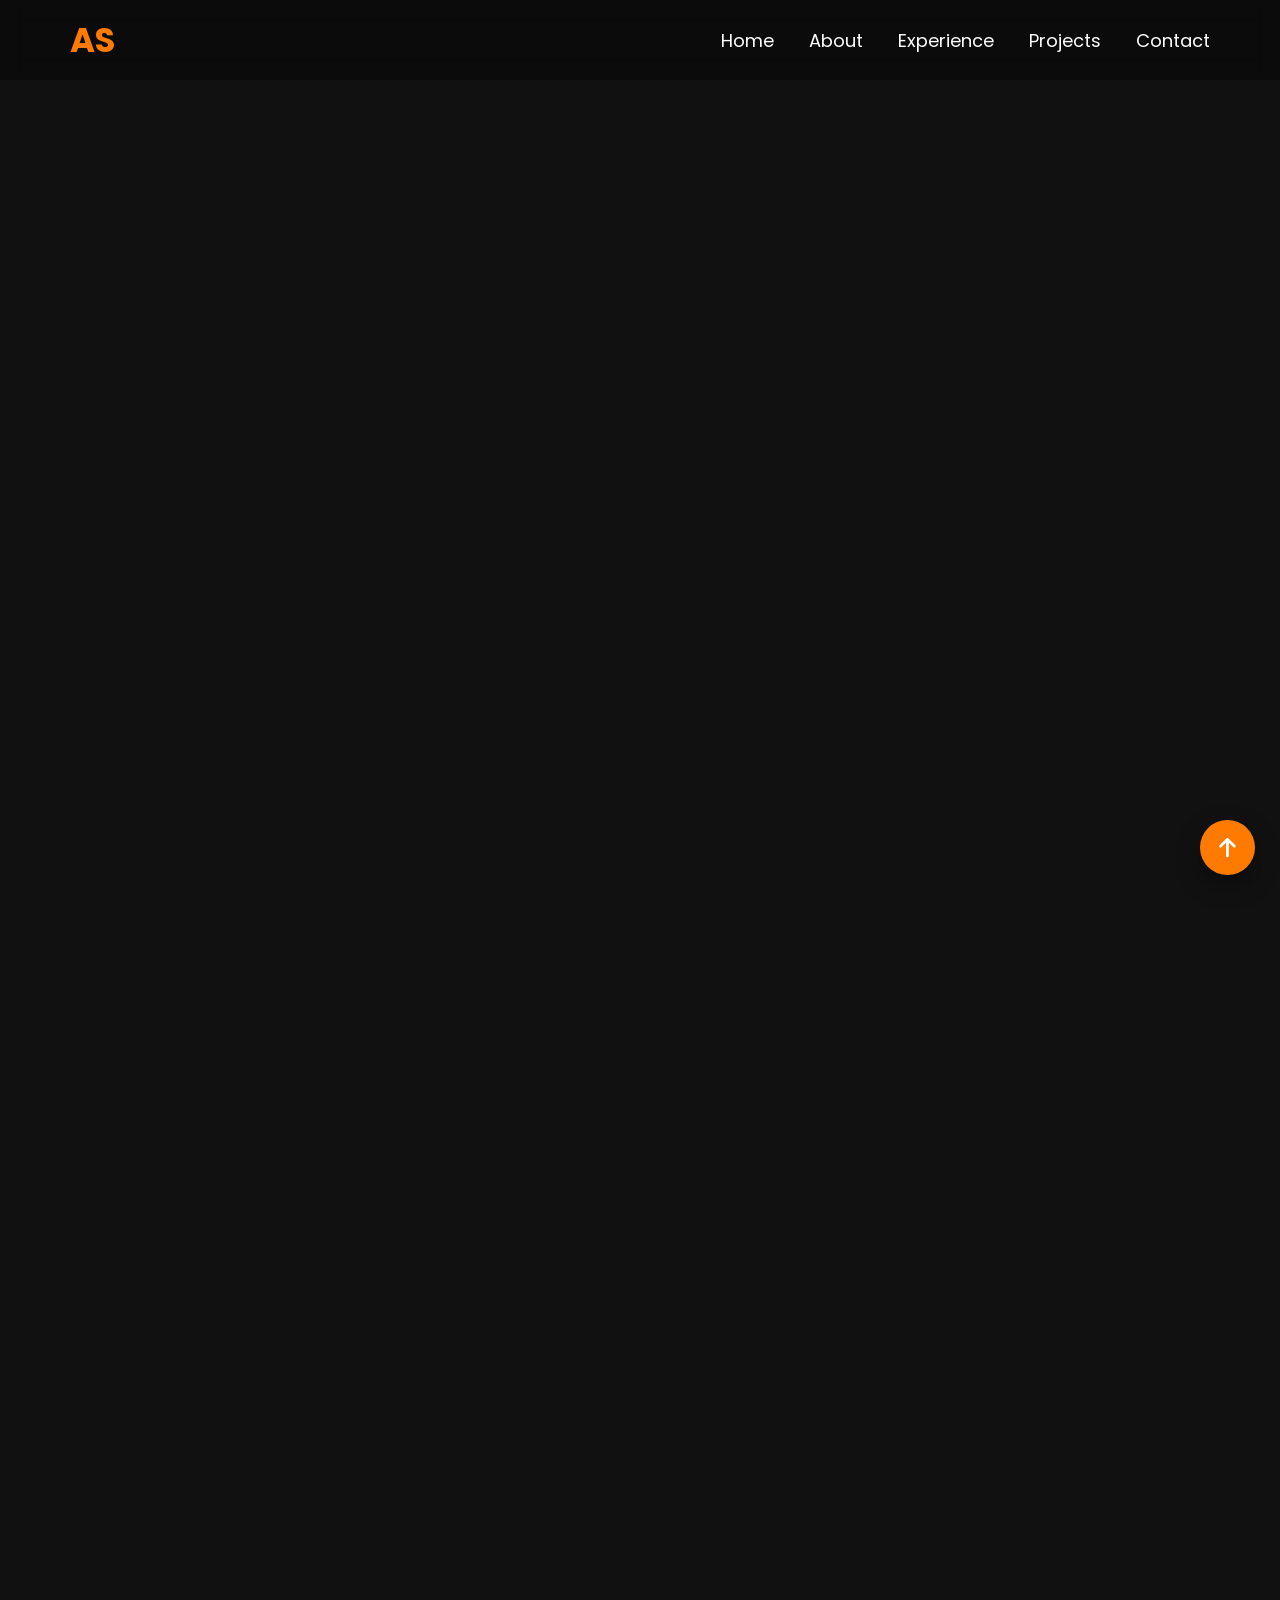
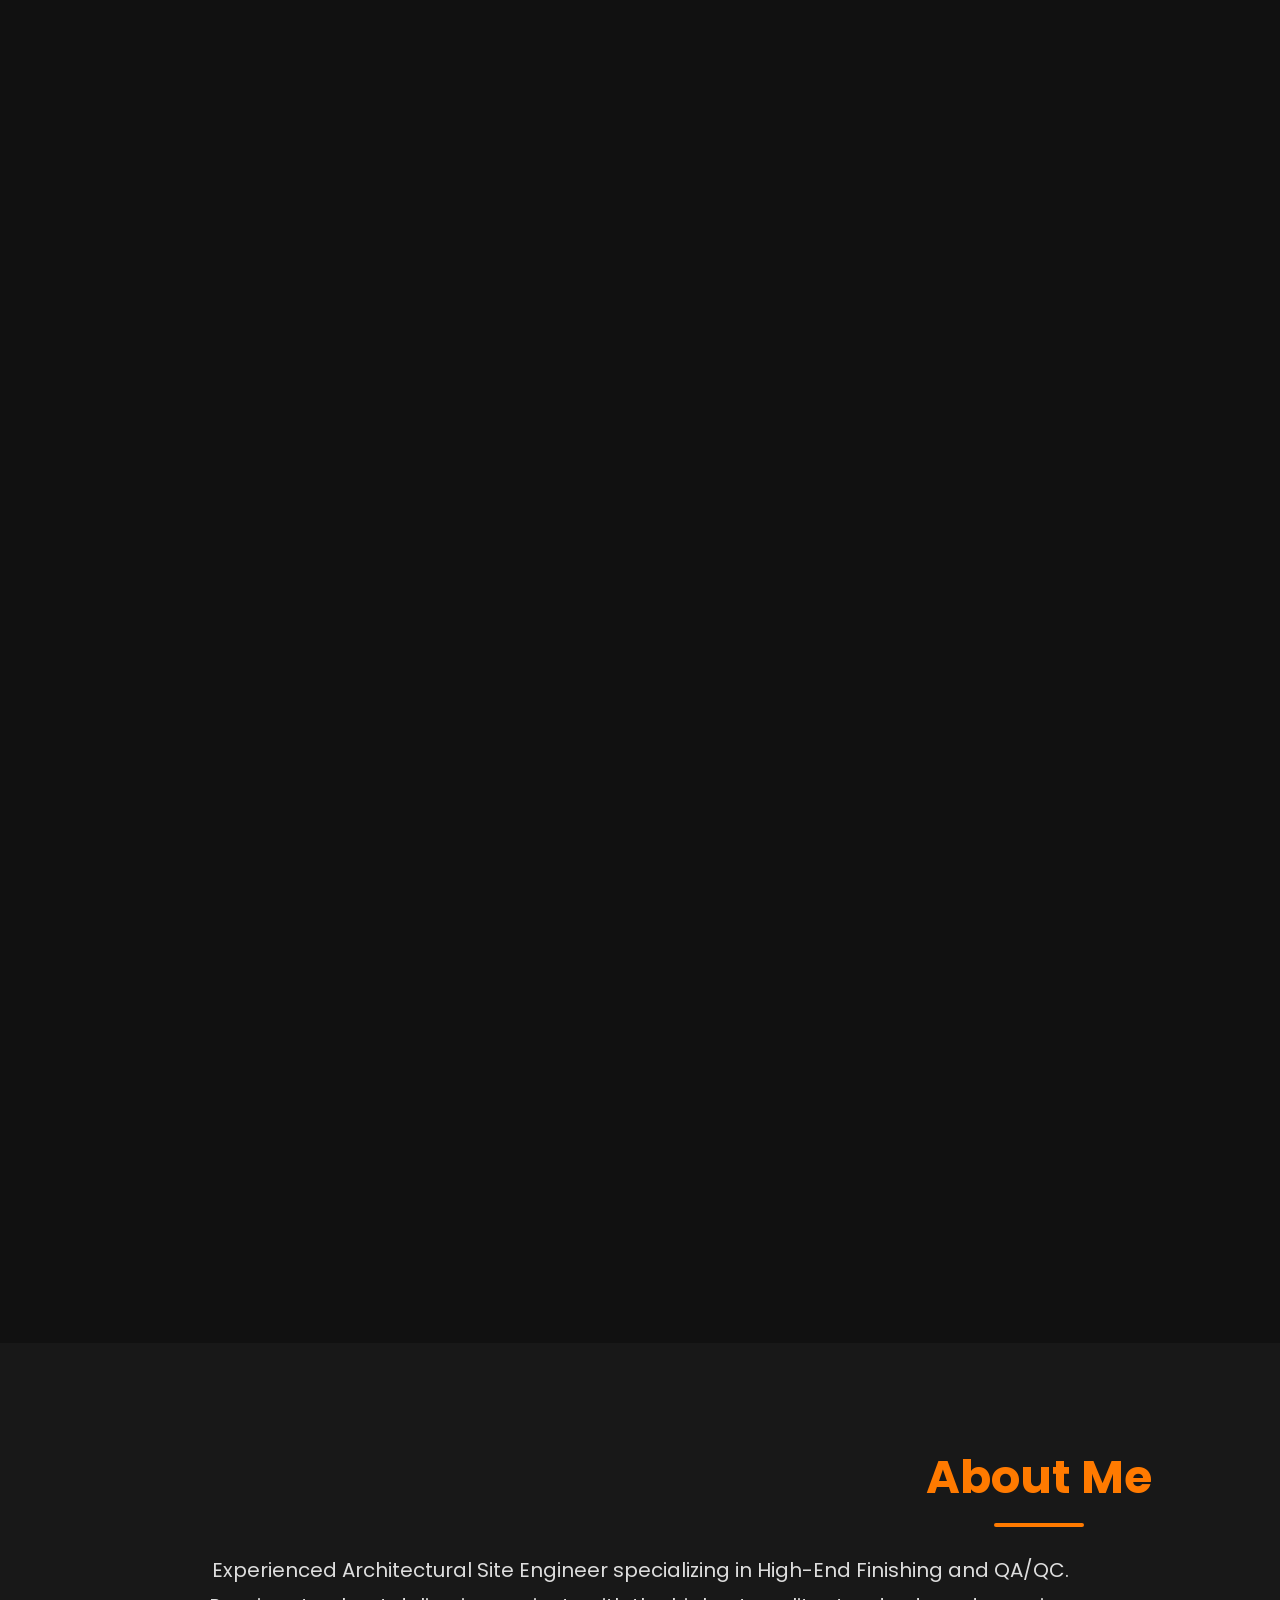
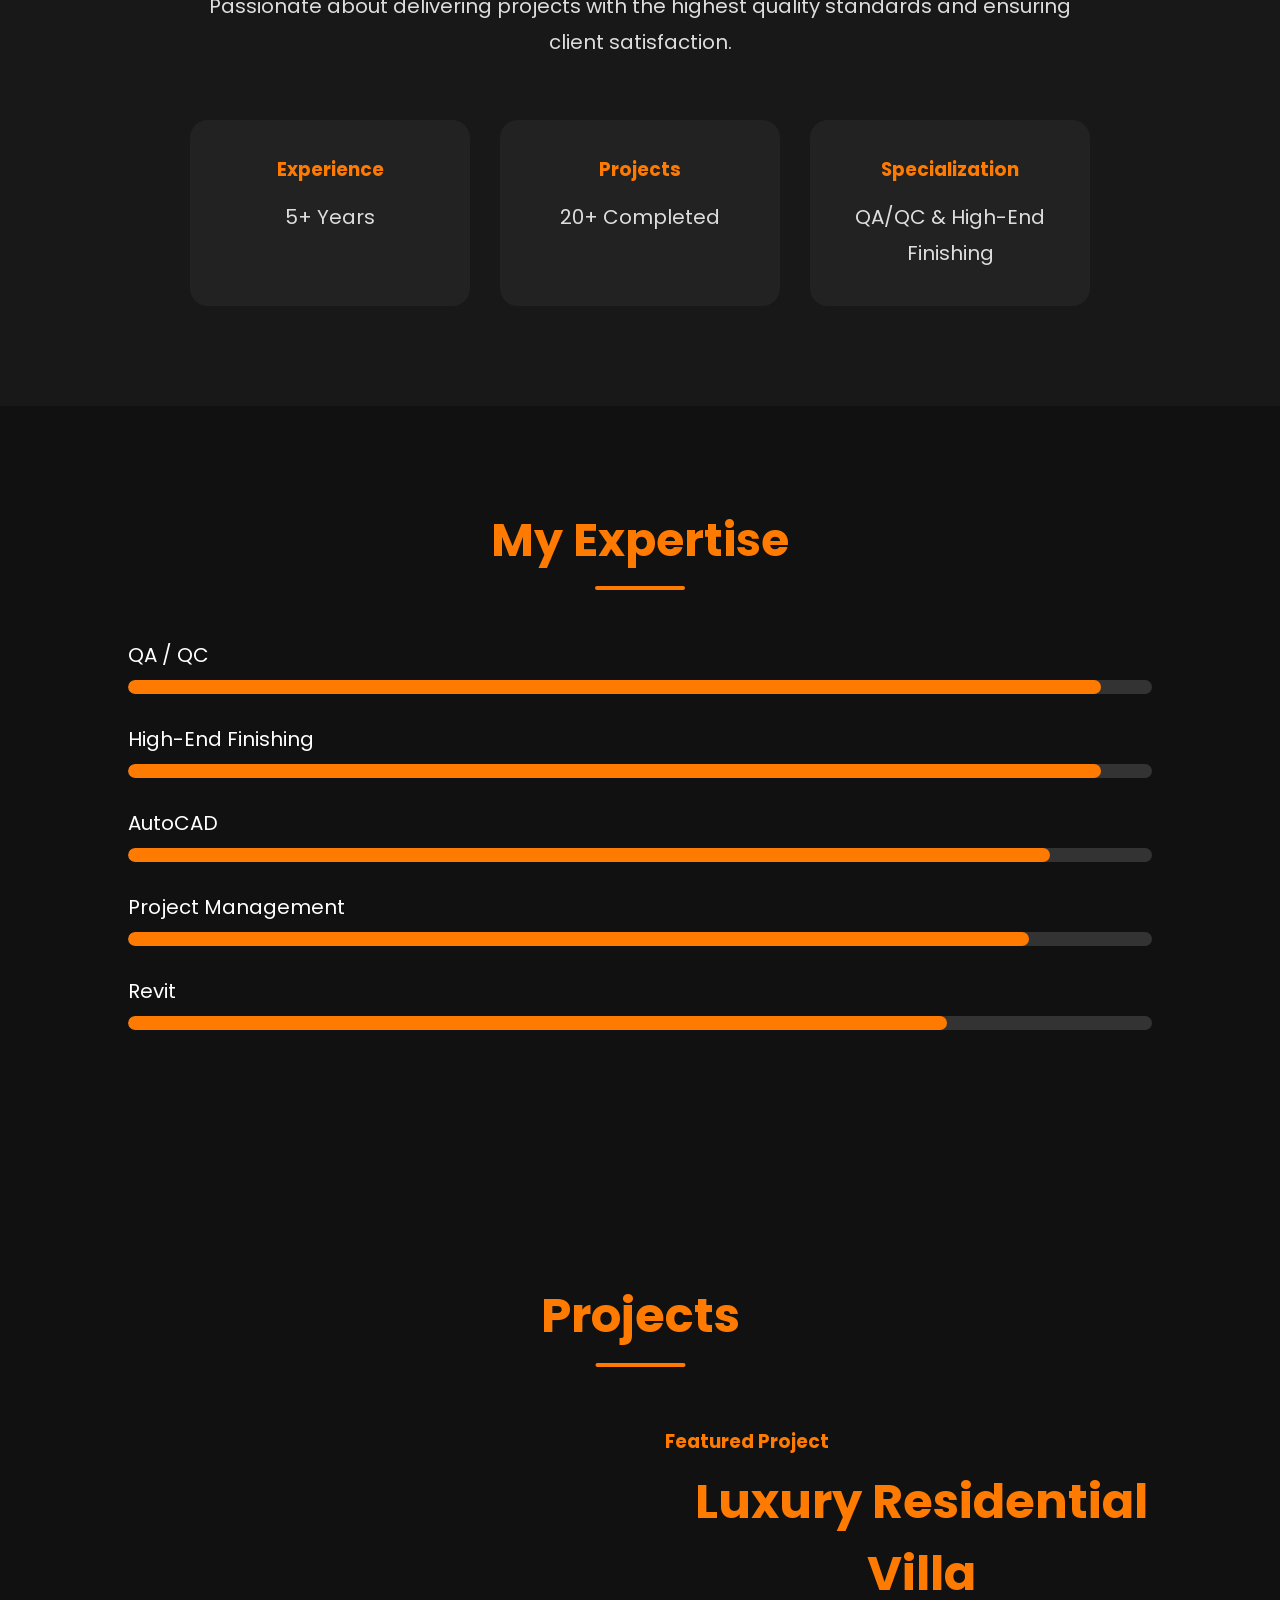
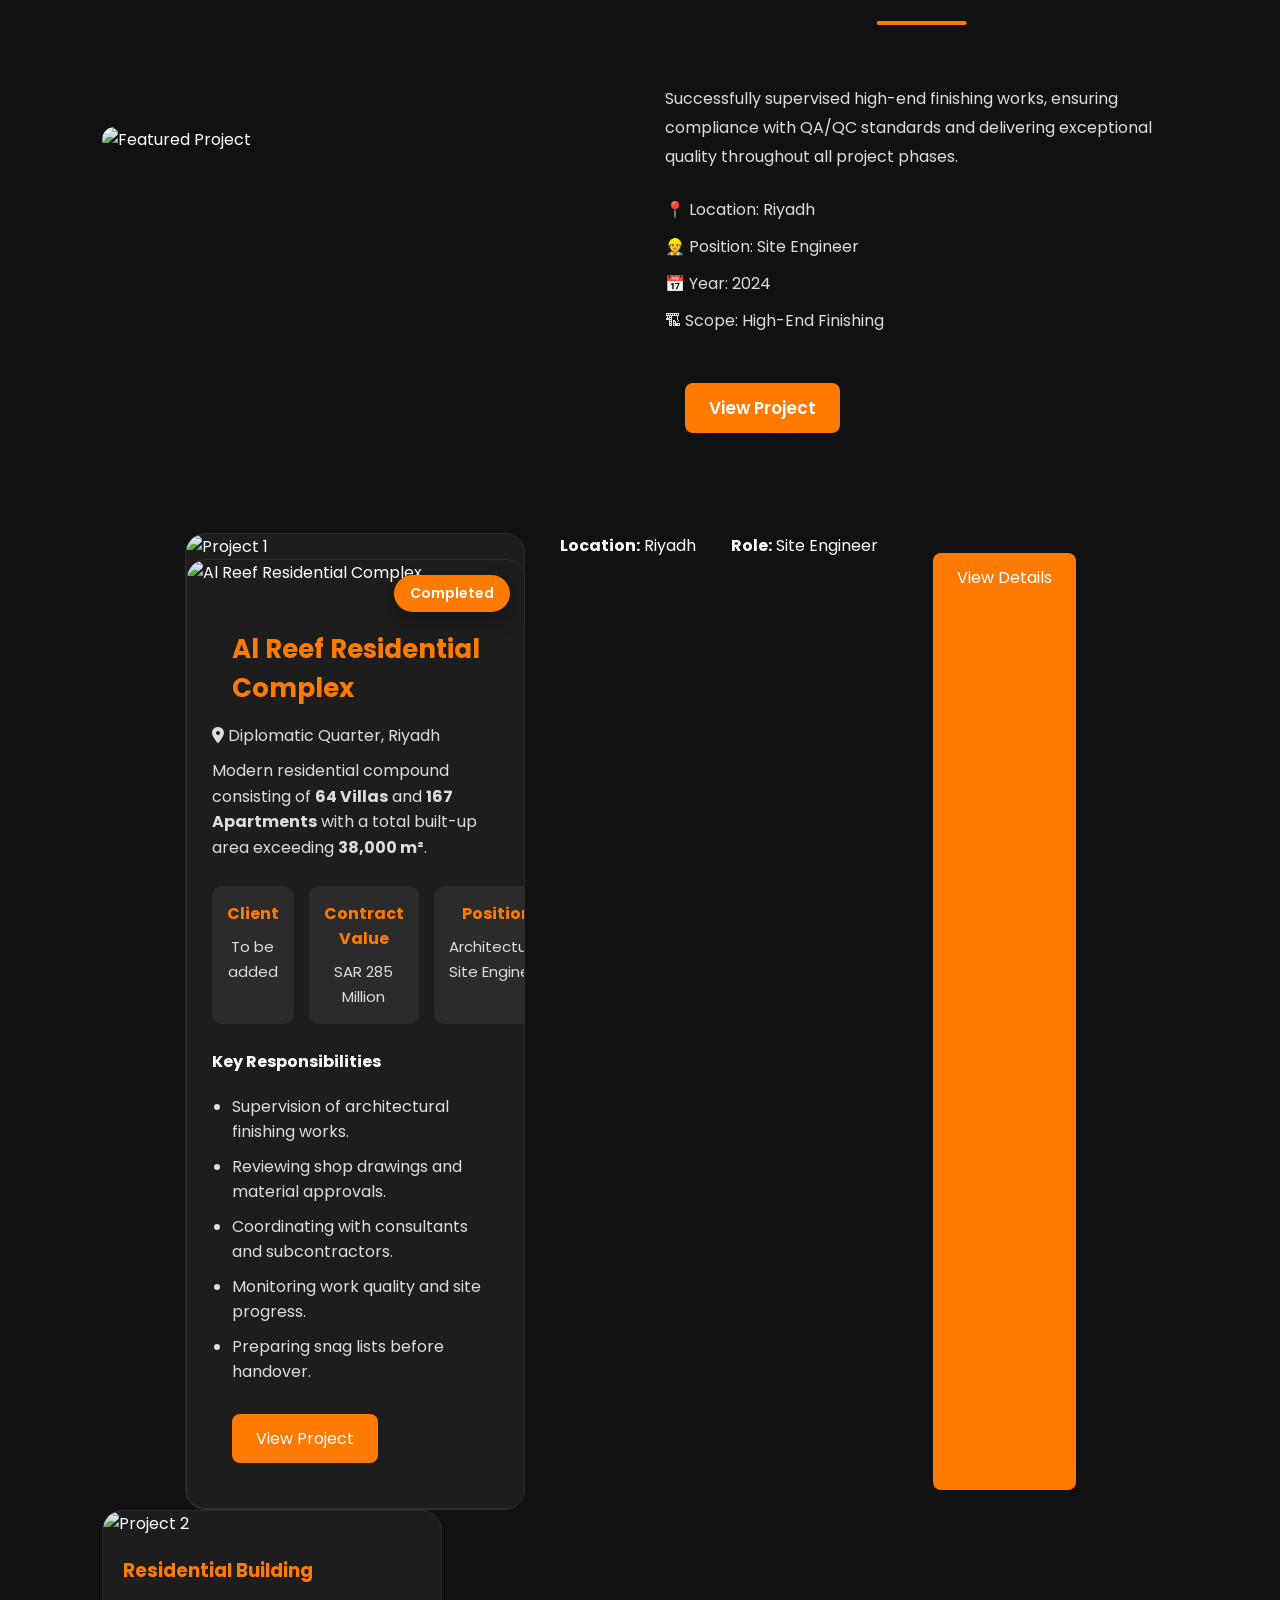
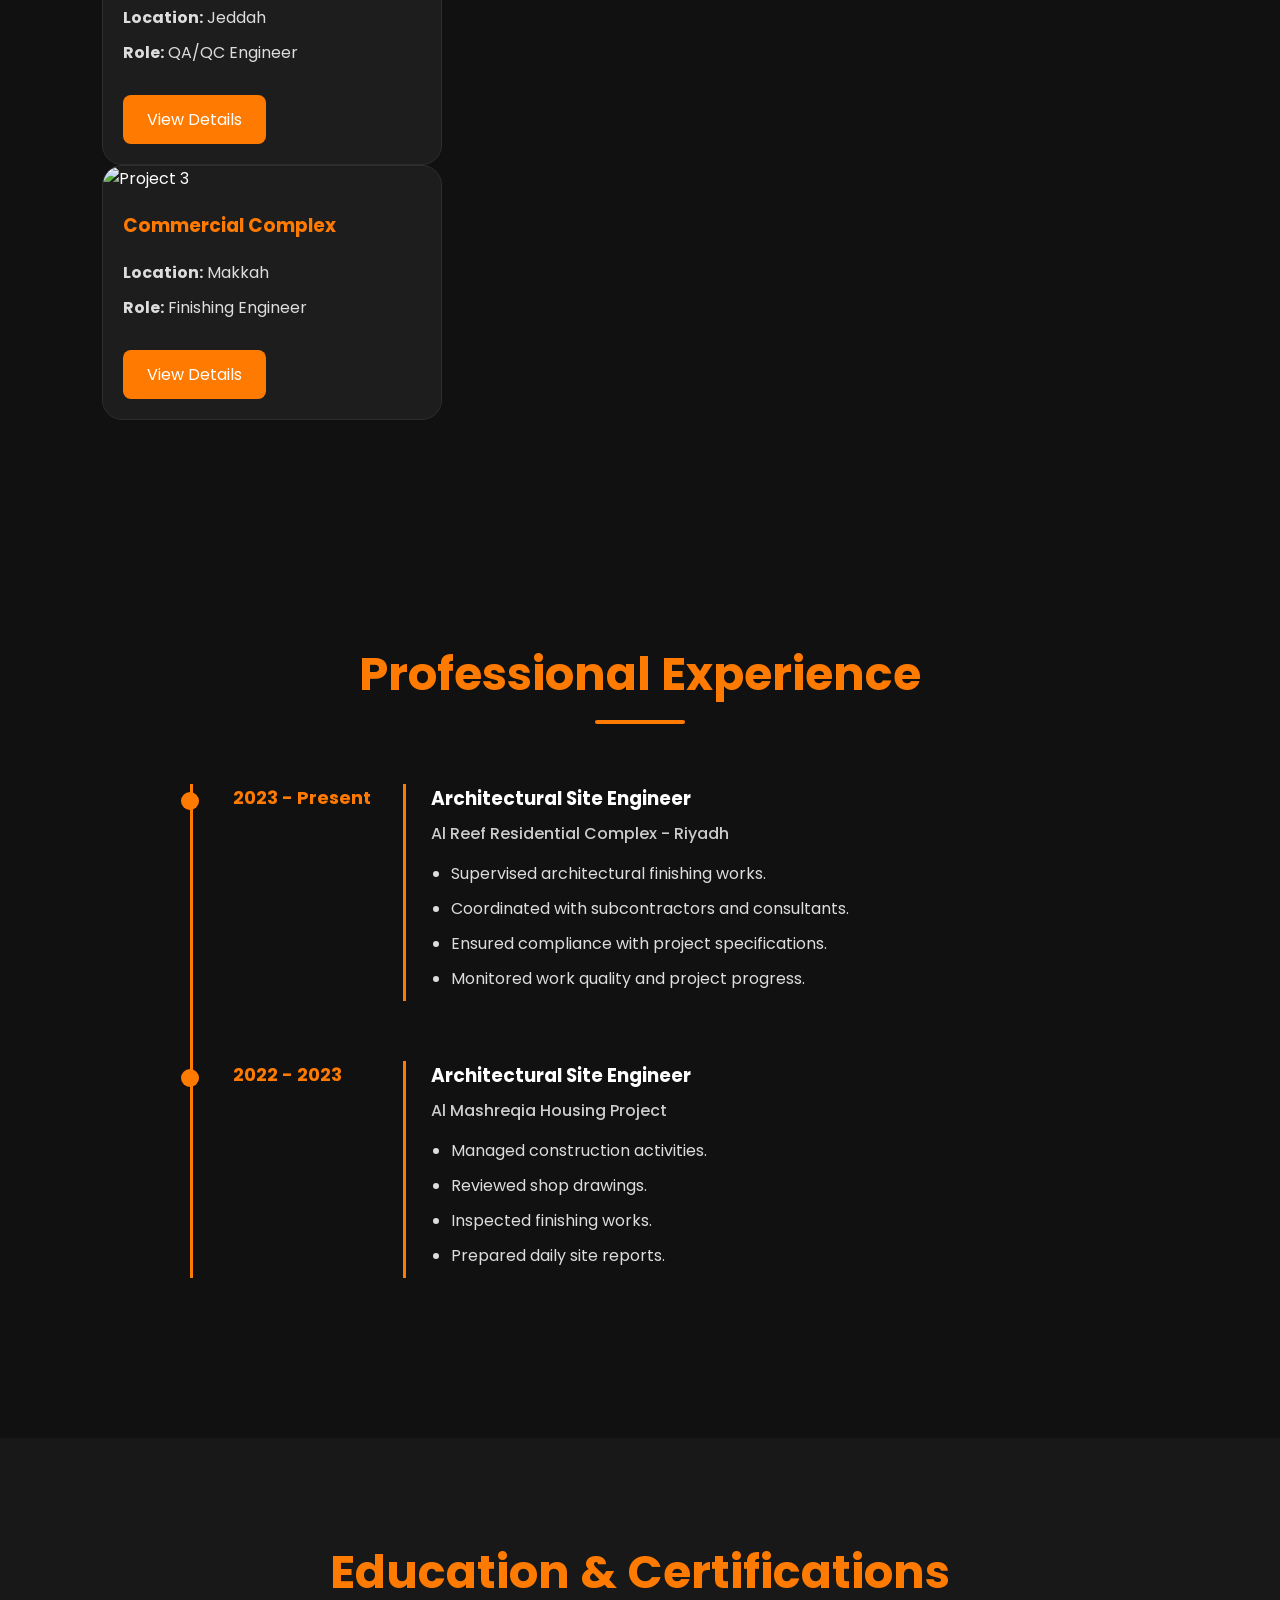
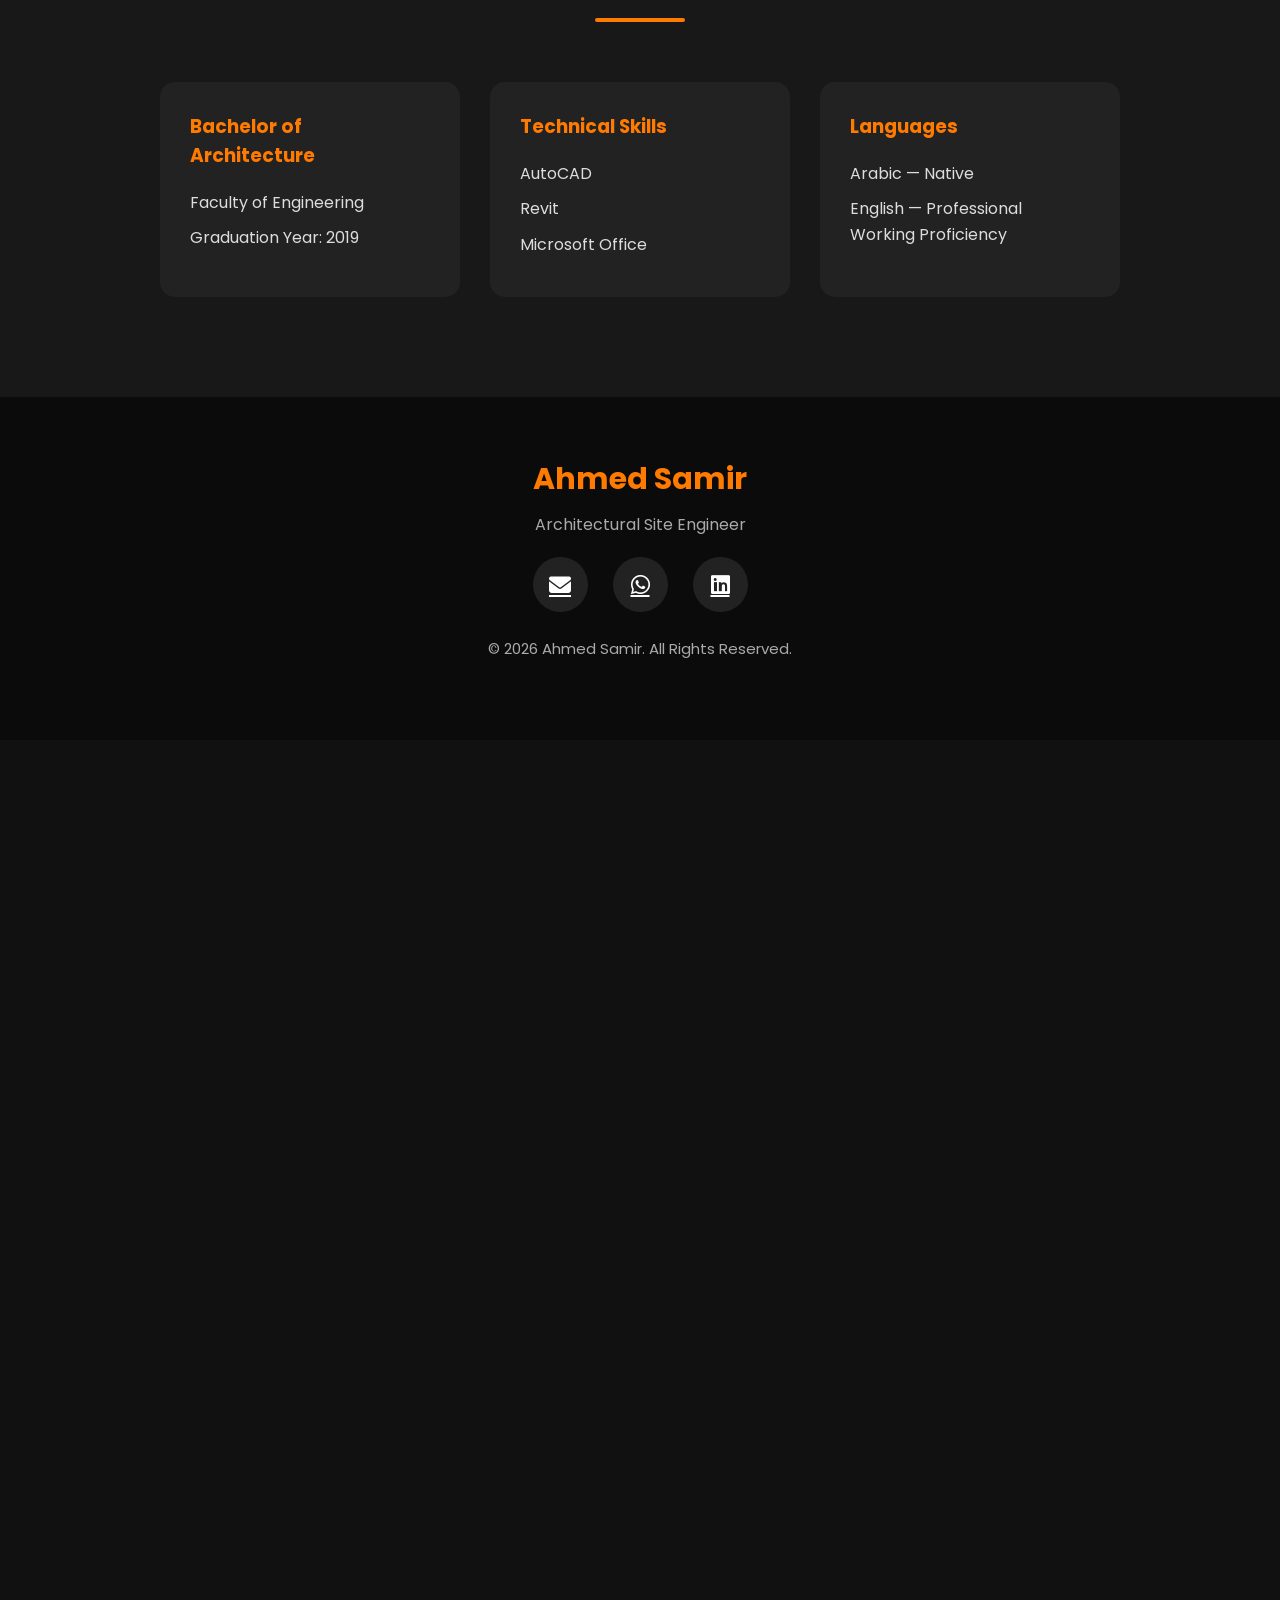
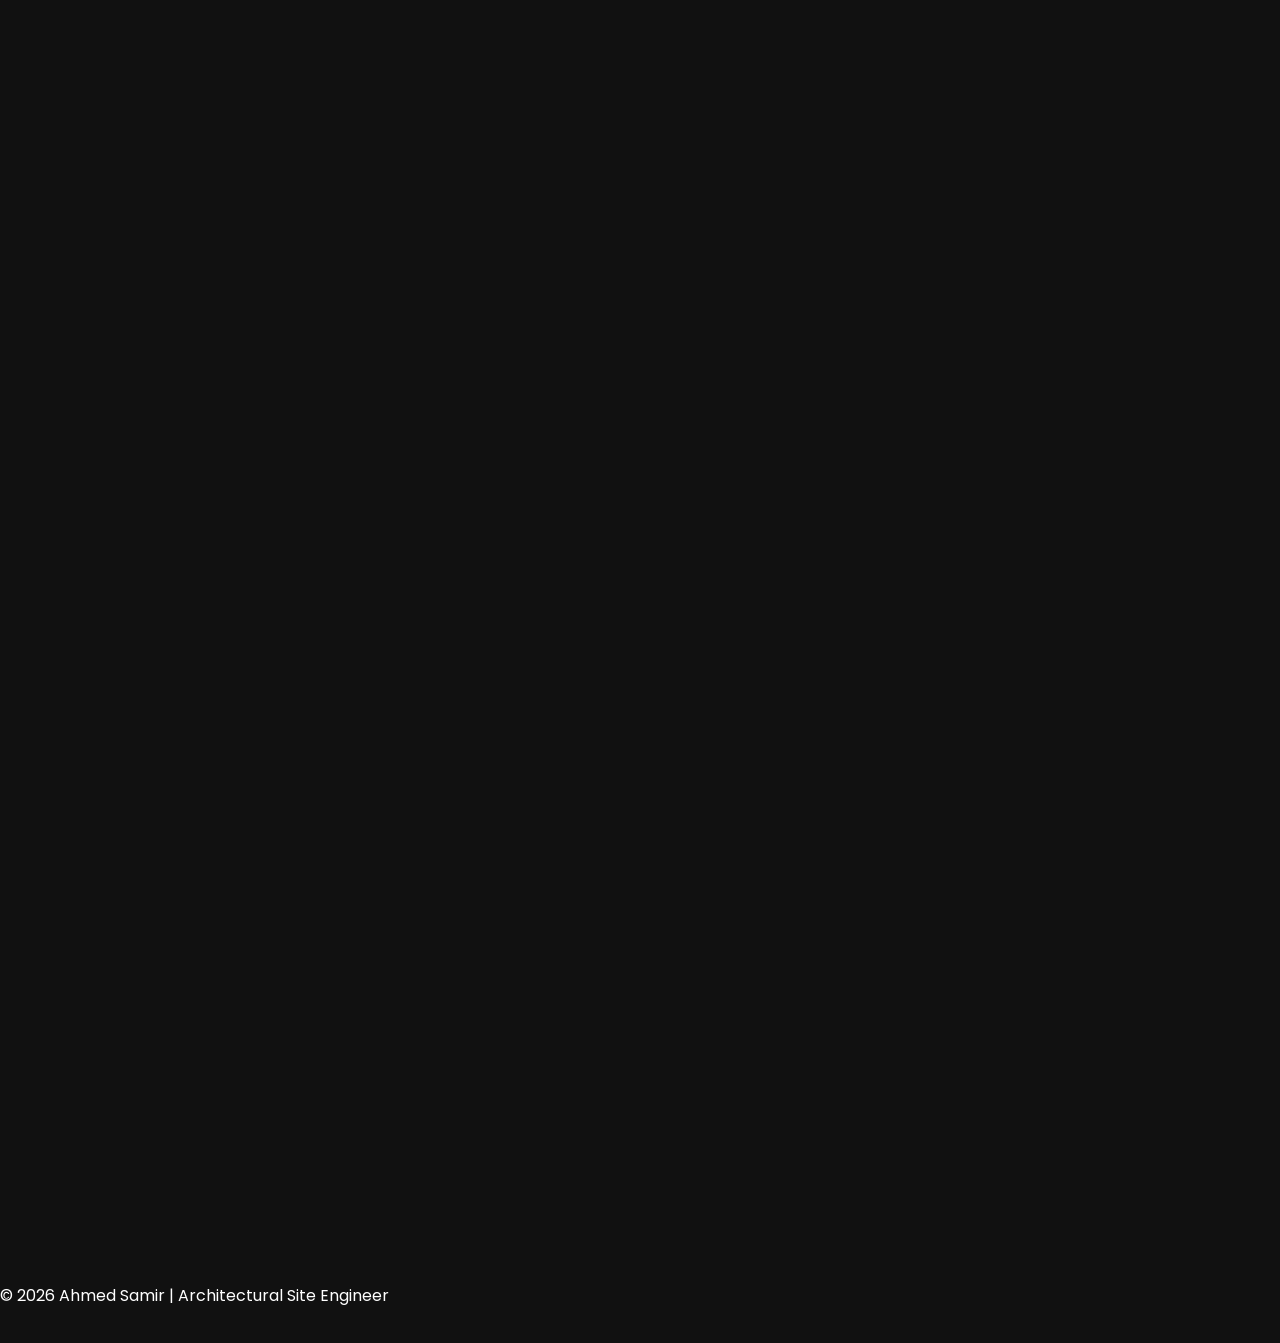
==== commit a28b5bab: "Update index.html" ====
--- a/index.html
+++ b/index.html
@@ -747,6 +747,15 @@
   <a href="#home" class="top-btn">
 <i class="fa-solid fa-arrow-up"></i>
 </a>
+  <footer>
+
+<p>
+
+© 2026 Ahmed Samir | Architectural Site Engineer
+
+</p>
+
+</footer>
 </body>
 
 </html>
--- a/style.css
+++ b/style.css
@@ -1625,3 +1625,72 @@
 border-radius:10px;
 
 }
+.top-btn{
+
+position:fixed;
+
+right:25px;
+
+bottom:25px;
+
+width:55px;
+
+height:55px;
+
+background:#ff7a00;
+
+color:white;
+
+display:flex;
+
+justify-content:center;
+
+align-items:center;
+
+border-radius:50%;
+
+text-decoration:none;
+
+font-size:22px;
+
+box-shadow:0 10px 25px rgba(0,0,0,.35);
+
+transition:.3s;
+
+z-index:999;
+
+}
+
+.top-btn:hover{
+
+transform:translateY(-8px);
+
+background:white;
+
+color:#ff7a00;
+
+}
+.navbar.scrolled{
+
+background:#111;
+
+box-shadow:0 5px 20px rgba(0,0,0,.35);
+
+}
+section{
+
+opacity:0;
+
+transform:translateY(60px);
+
+transition:1s;
+
+}
+
+section.show{
+
+opacity:1;
+
+transform:translateY(0);
+
+}
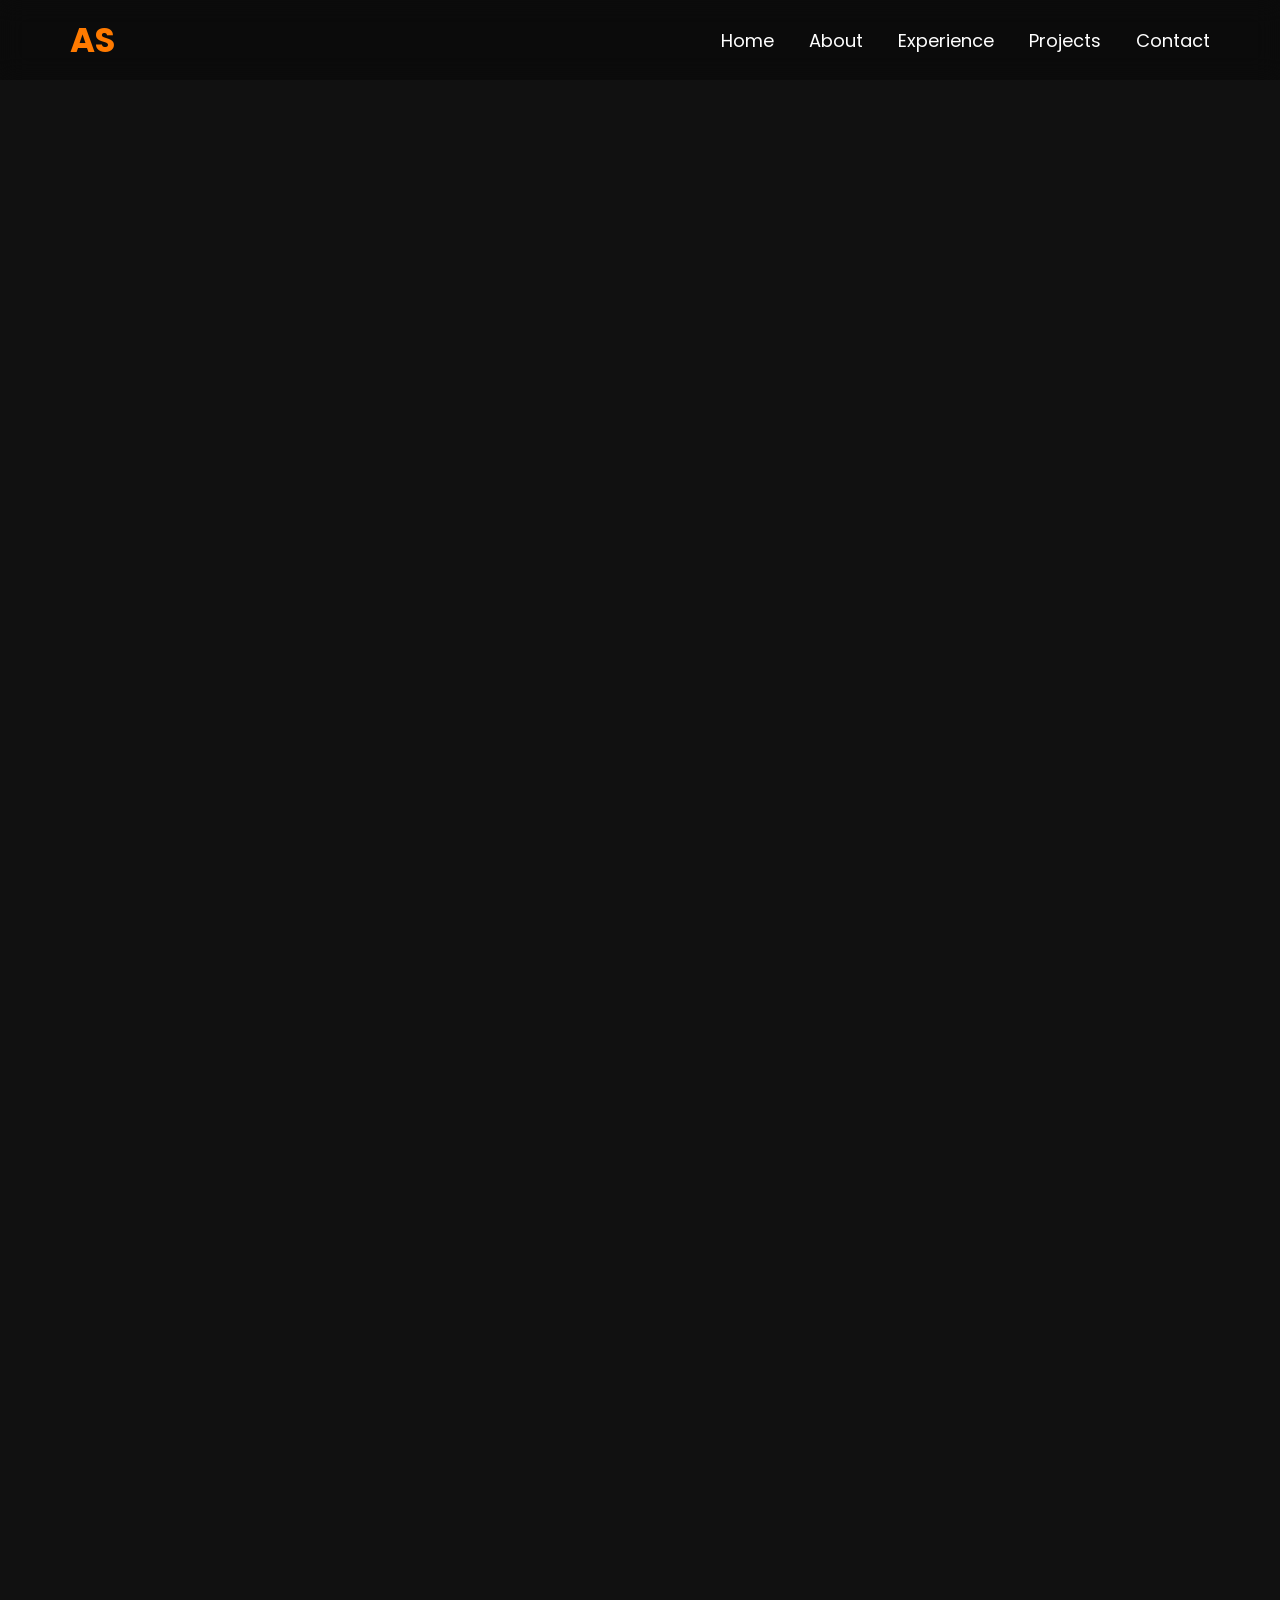
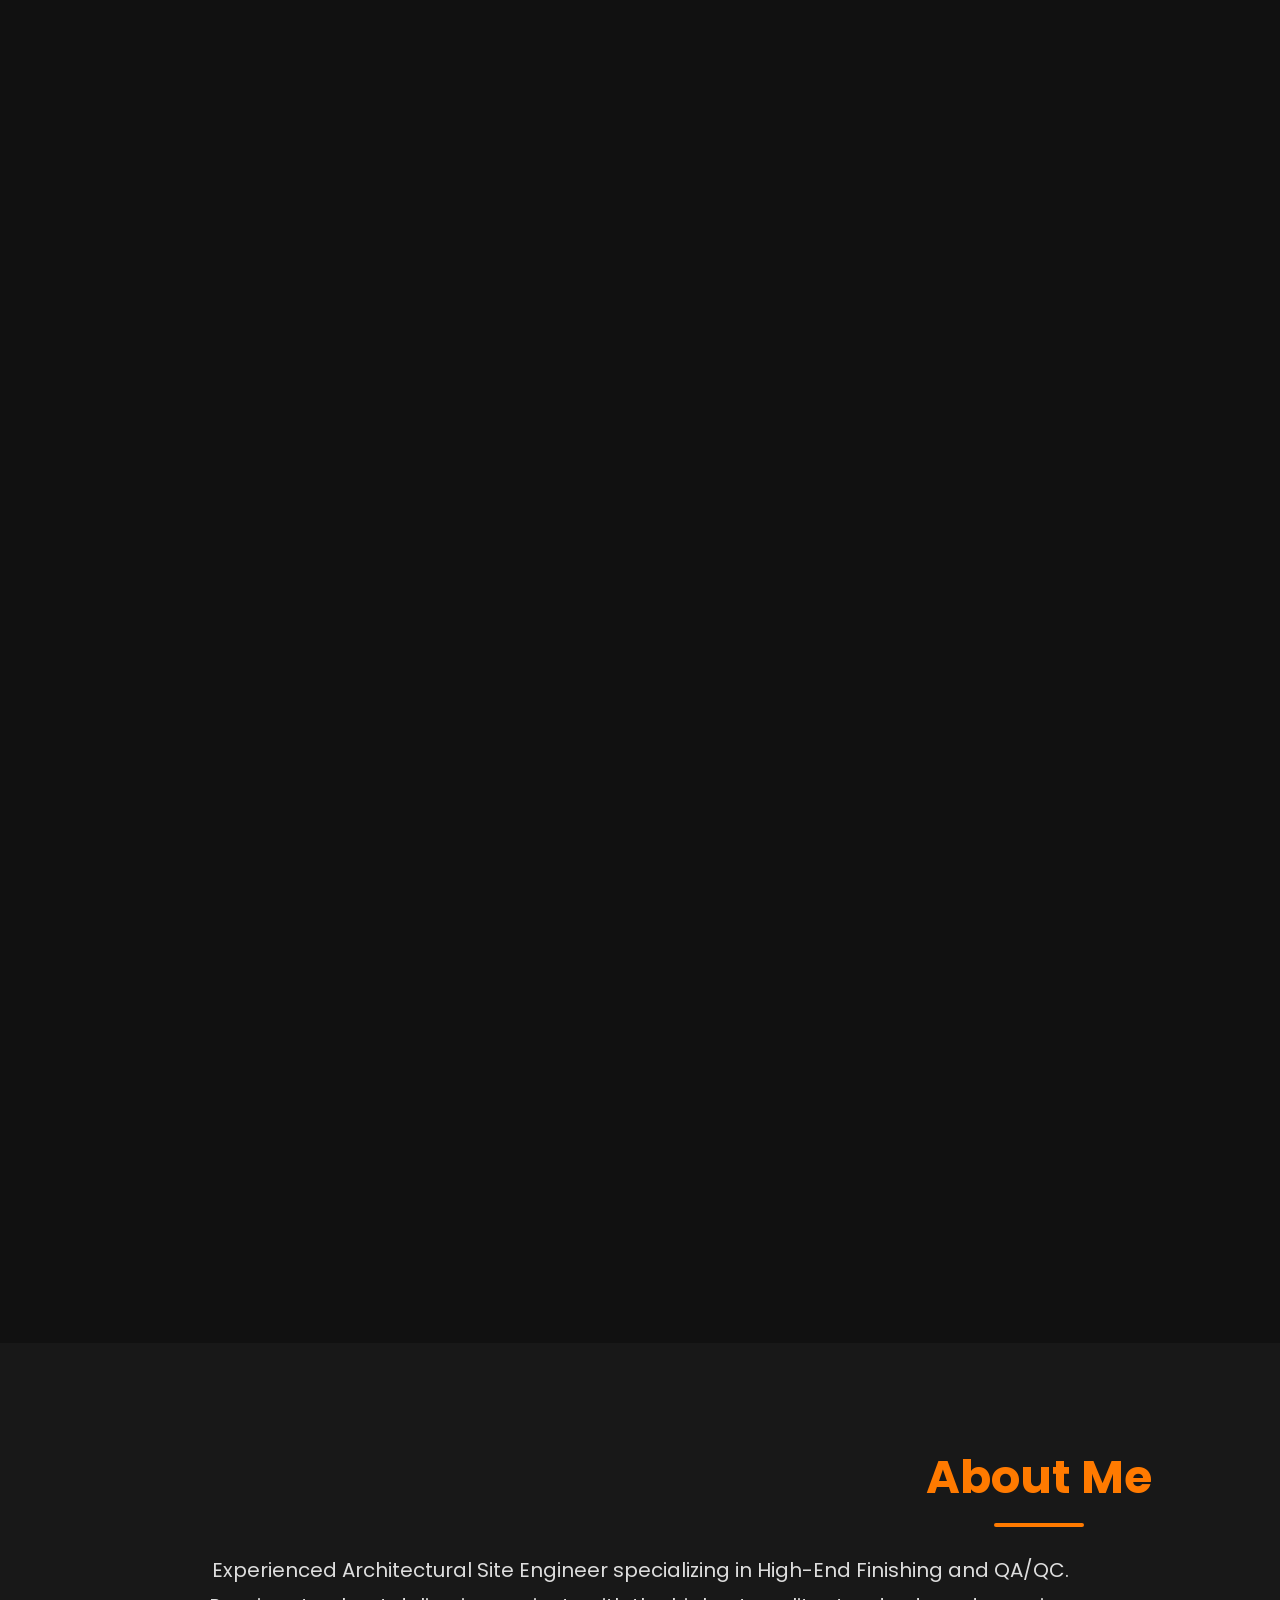
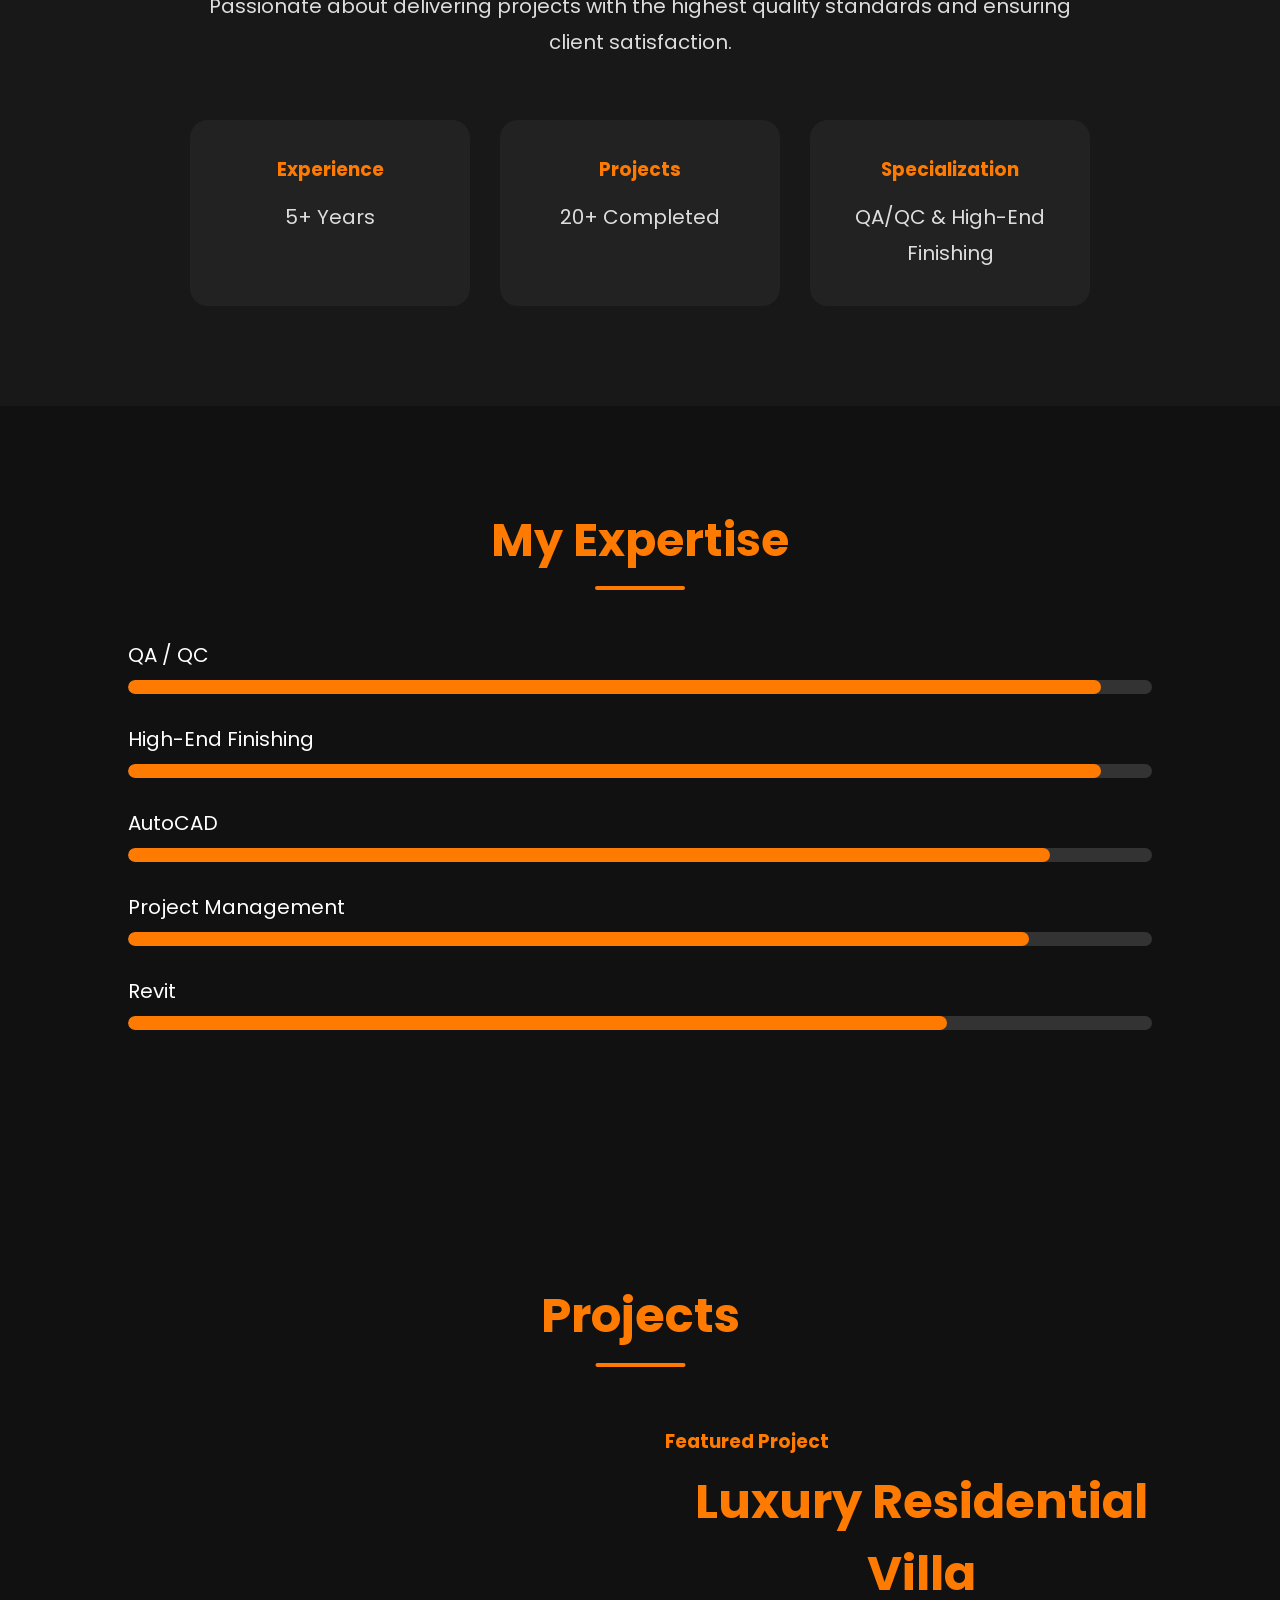
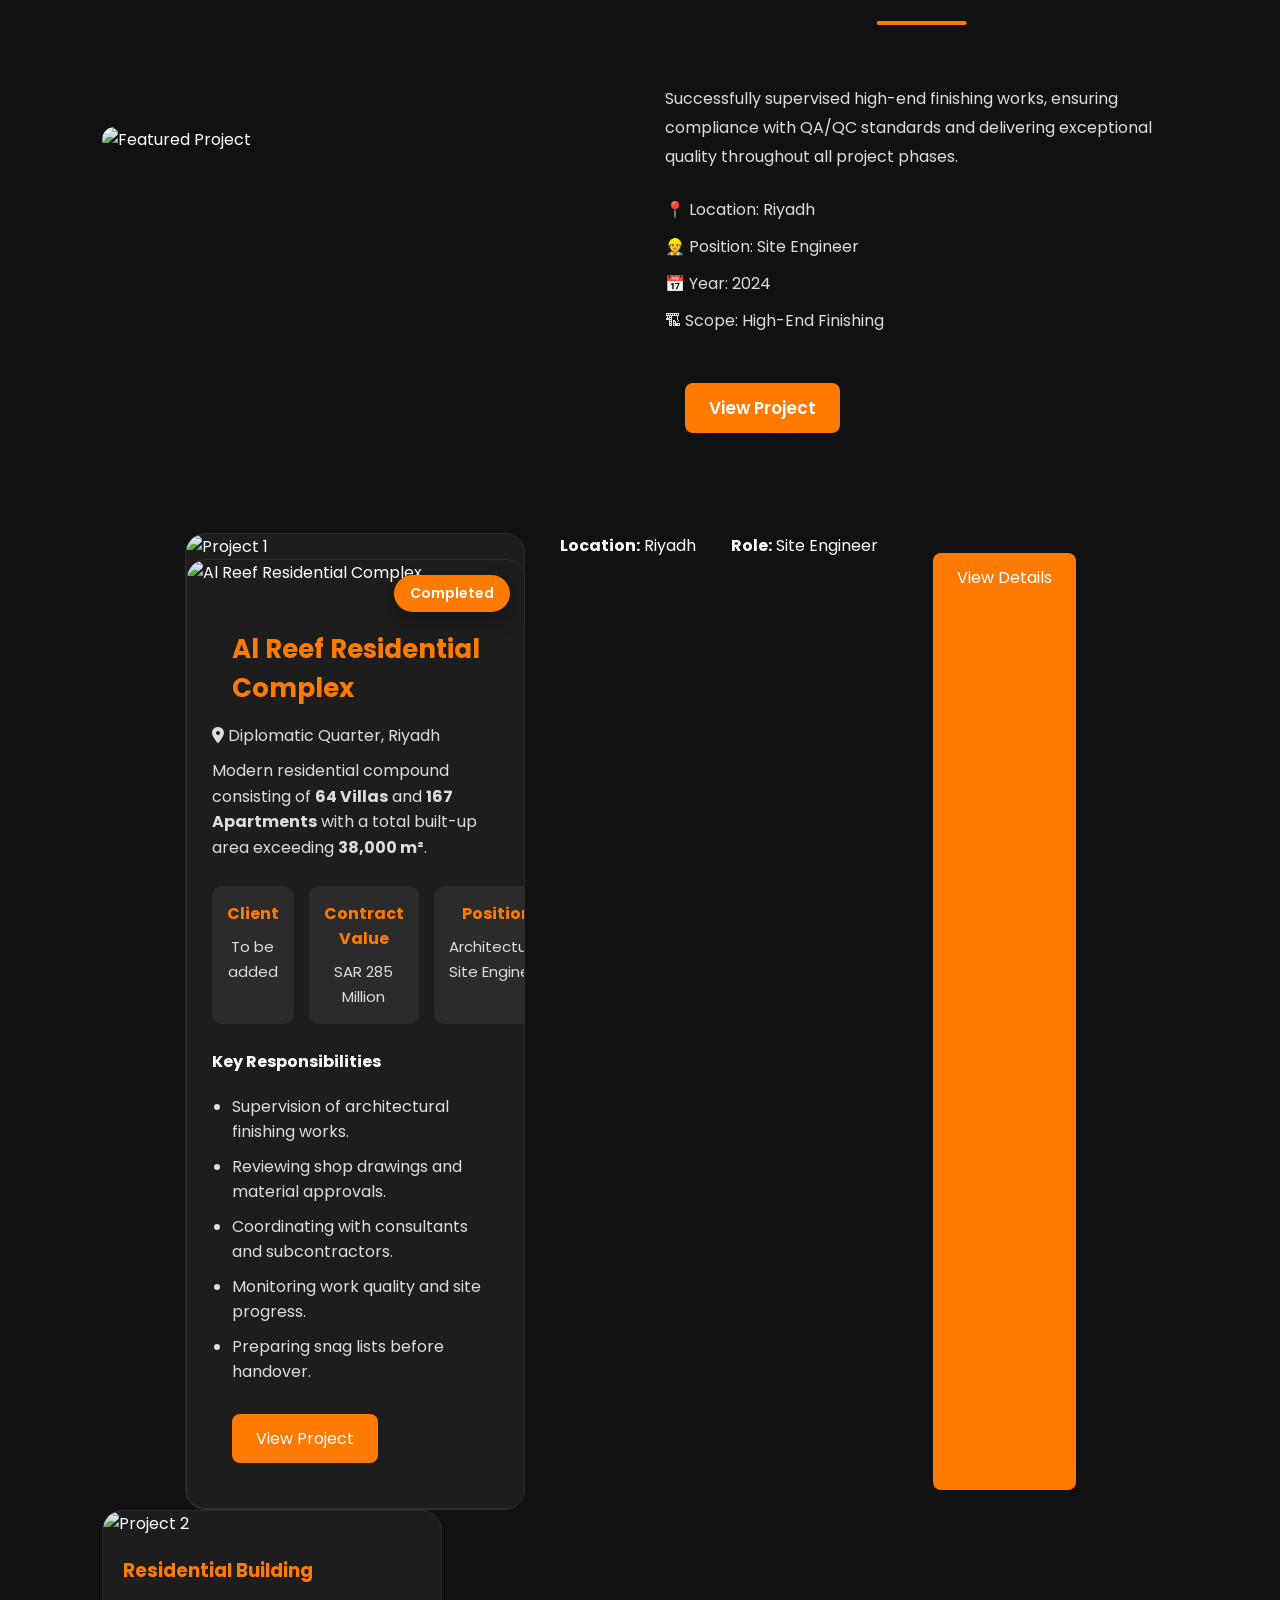
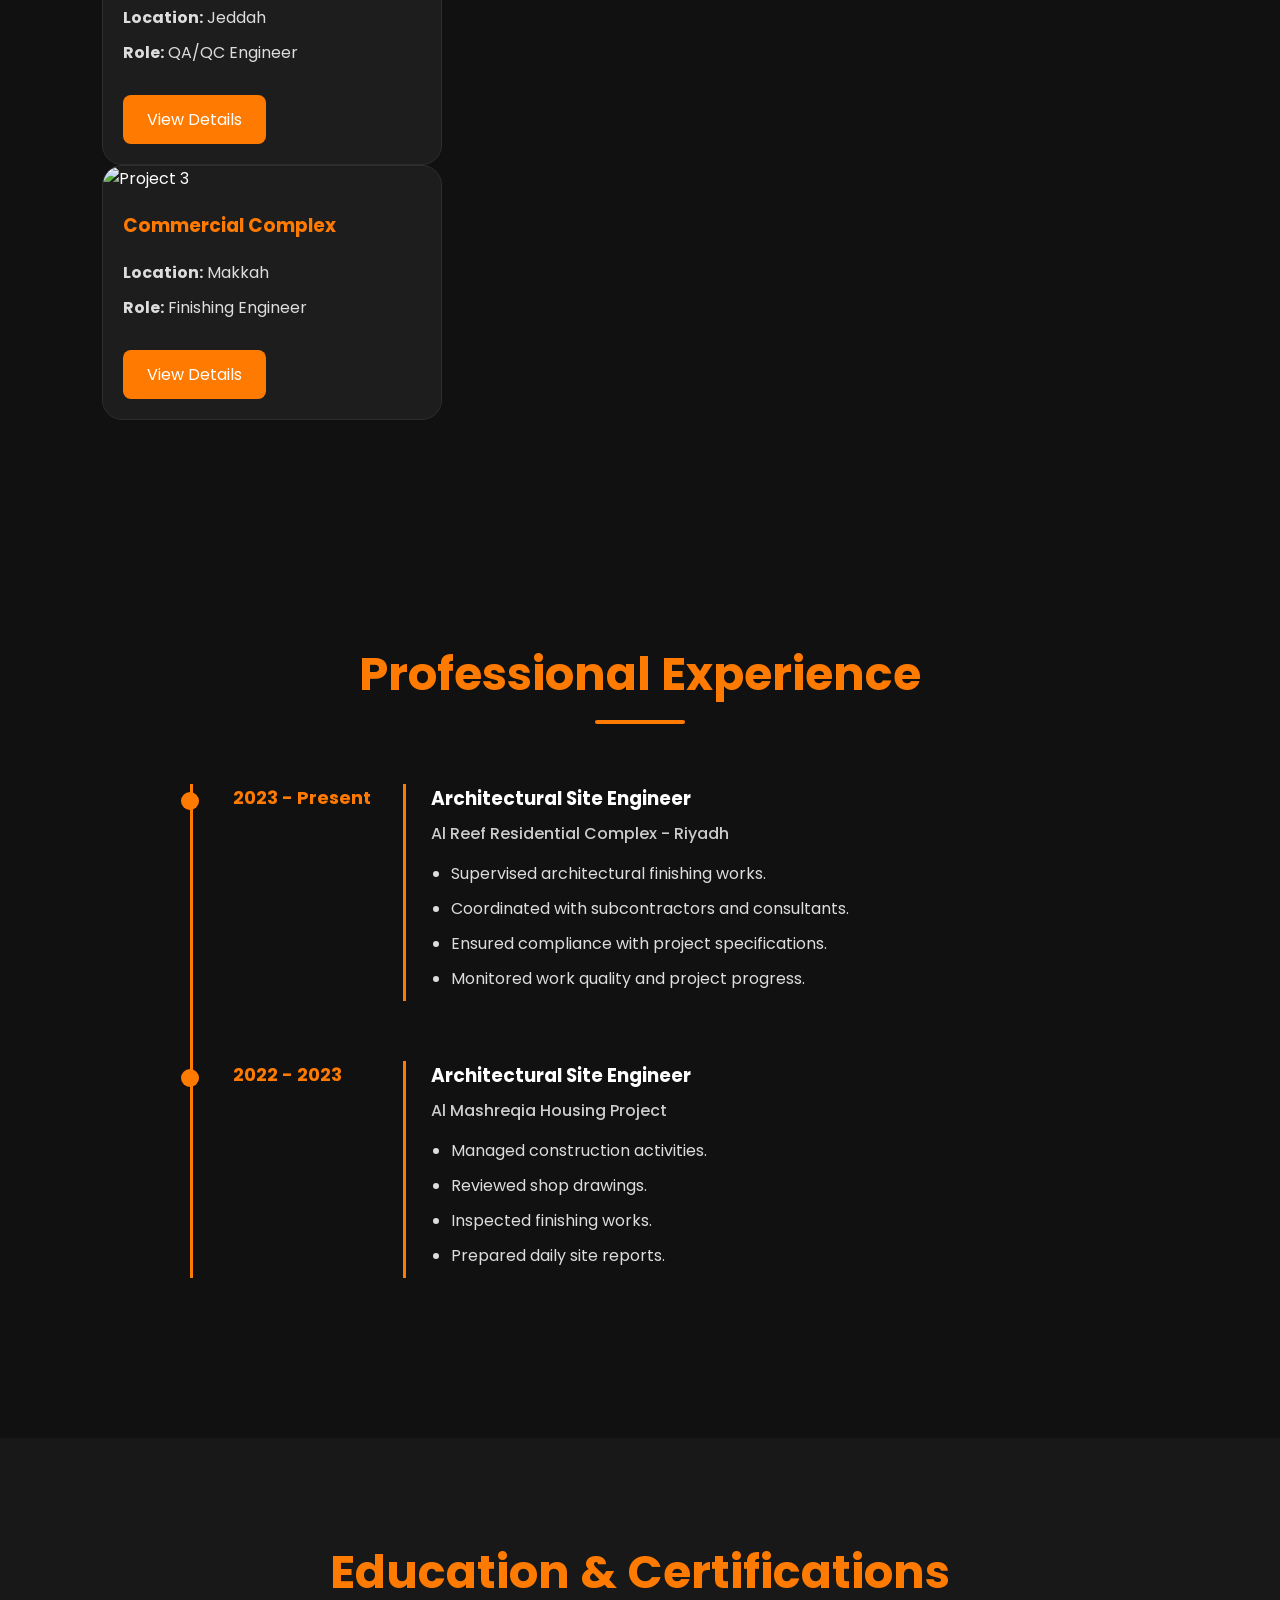
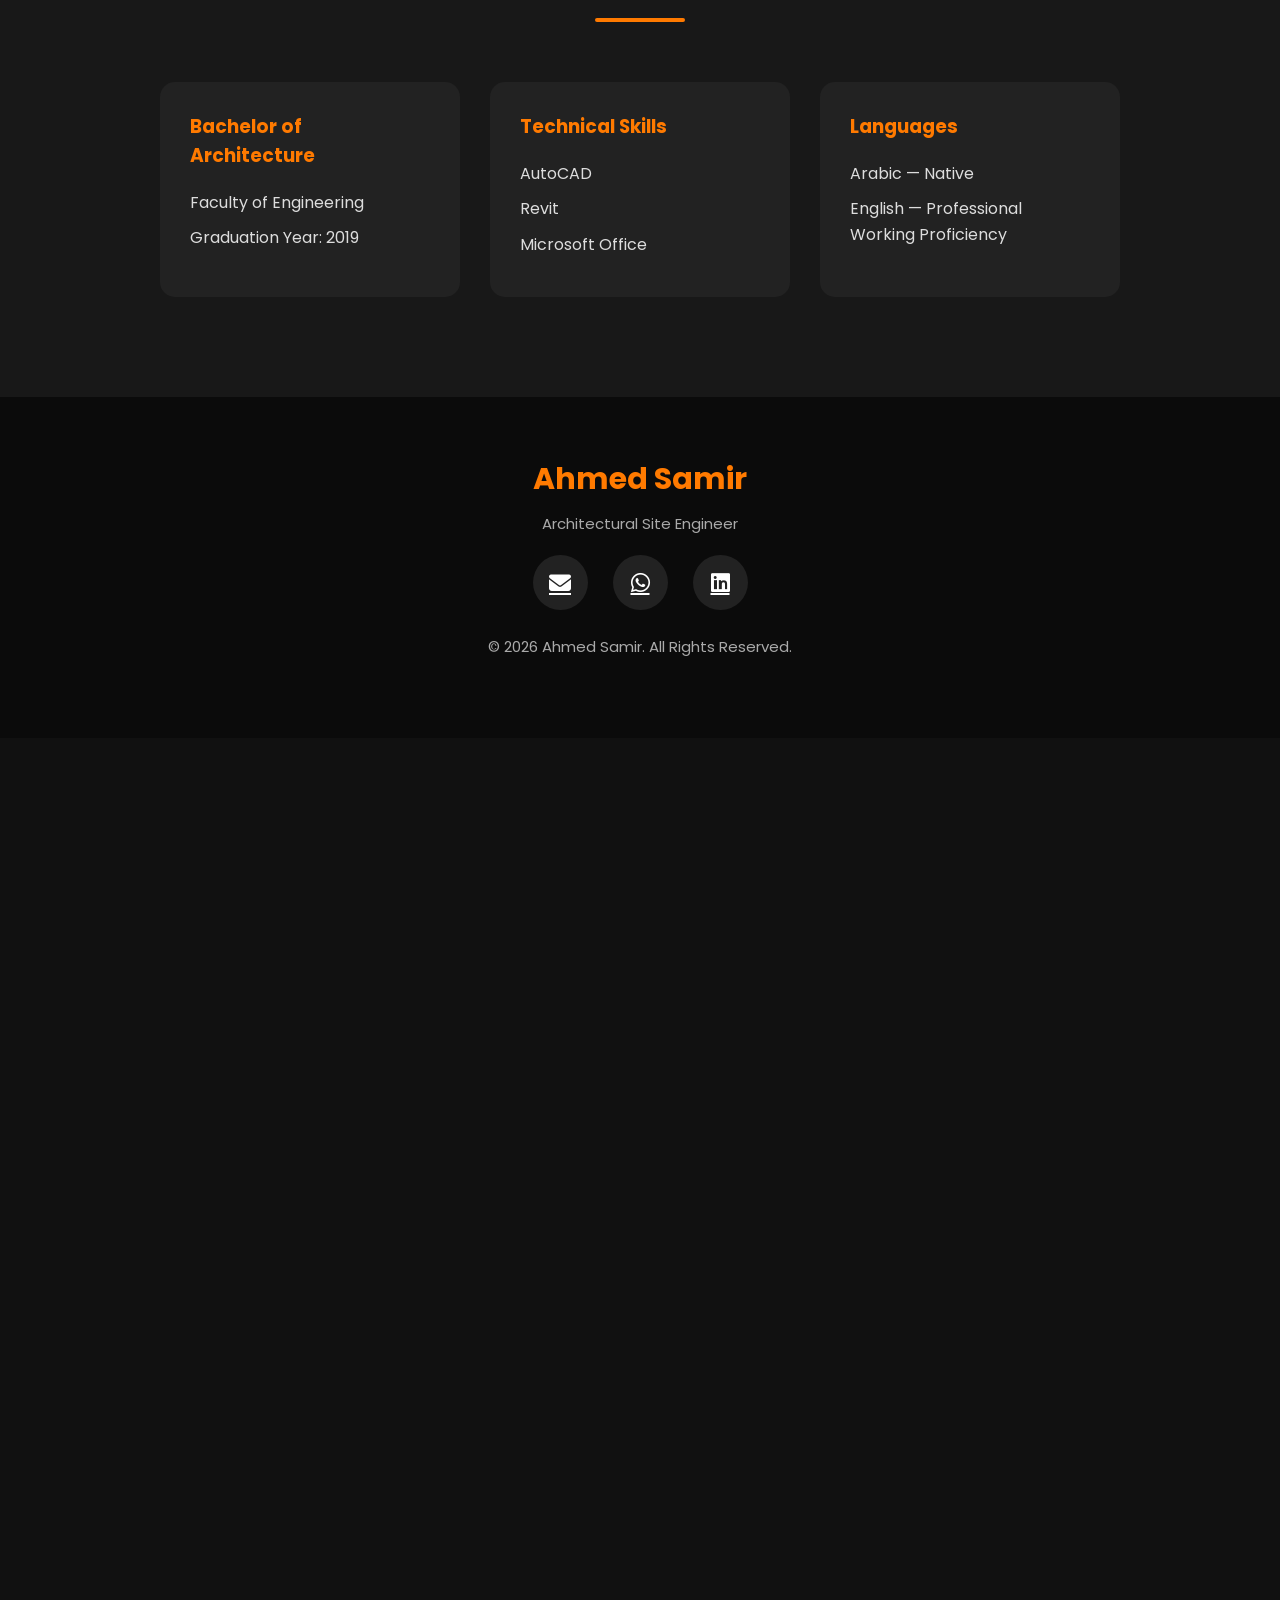
==== commit d7ce35ae: "Update index.html" ====
--- a/index.html
+++ b/index.html
@@ -741,9 +741,28 @@
 </div>
 
 </div>
-
-</section>
-  <script src="script.js"></script>
+<section class="contact" id="contact">
+
+<h2>Contact</h2>
+
+<div class="buttons">
+
+<a href="mailto:Architect.ahmedsamir@gmail.com">
+<button>Email</button>
+</a>
+
+<a href="https://wa.me/966564289351">
+<button>WhatsApp</button>
+</a>
+
+<a href="Ahmed_Samir_CV.pdf" download>
+<button>Download CV</button>
+</a>
+
+</div>
+
+</section>
+  
   <a href="#home" class="top-btn">
 <i class="fa-solid fa-arrow-up"></i>
 </a>
@@ -756,6 +775,7 @@
 </p>
 
 </footer>
+  <script src="script.js"></script>
 </body>
 
 </html>
--- a/style.css
+++ b/style.css
@@ -1694,3 +1694,16 @@
 transform:translateY(0);
 
 }
+footer{
+
+padding:30px;
+
+background:#0d0d0d;
+
+text-align:center;
+
+color:#999;
+
+font-size:15px;
+
+}
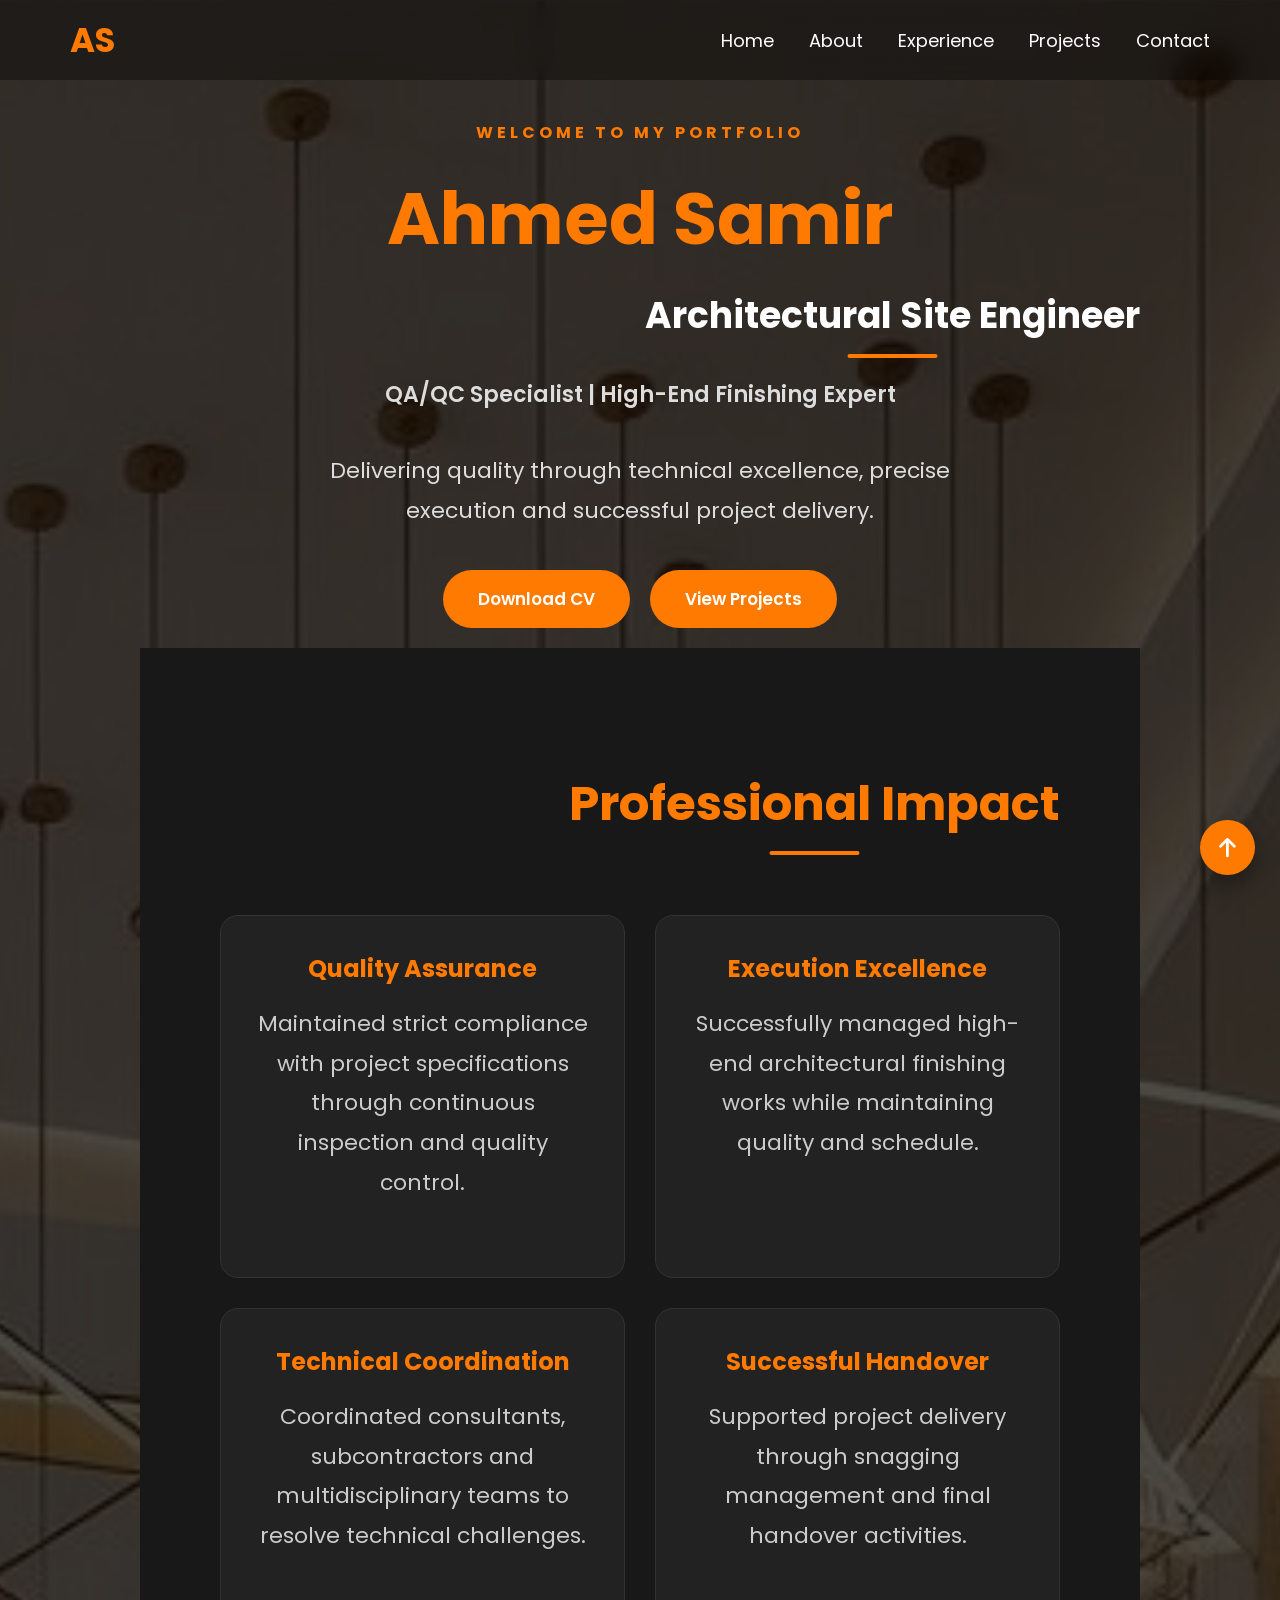
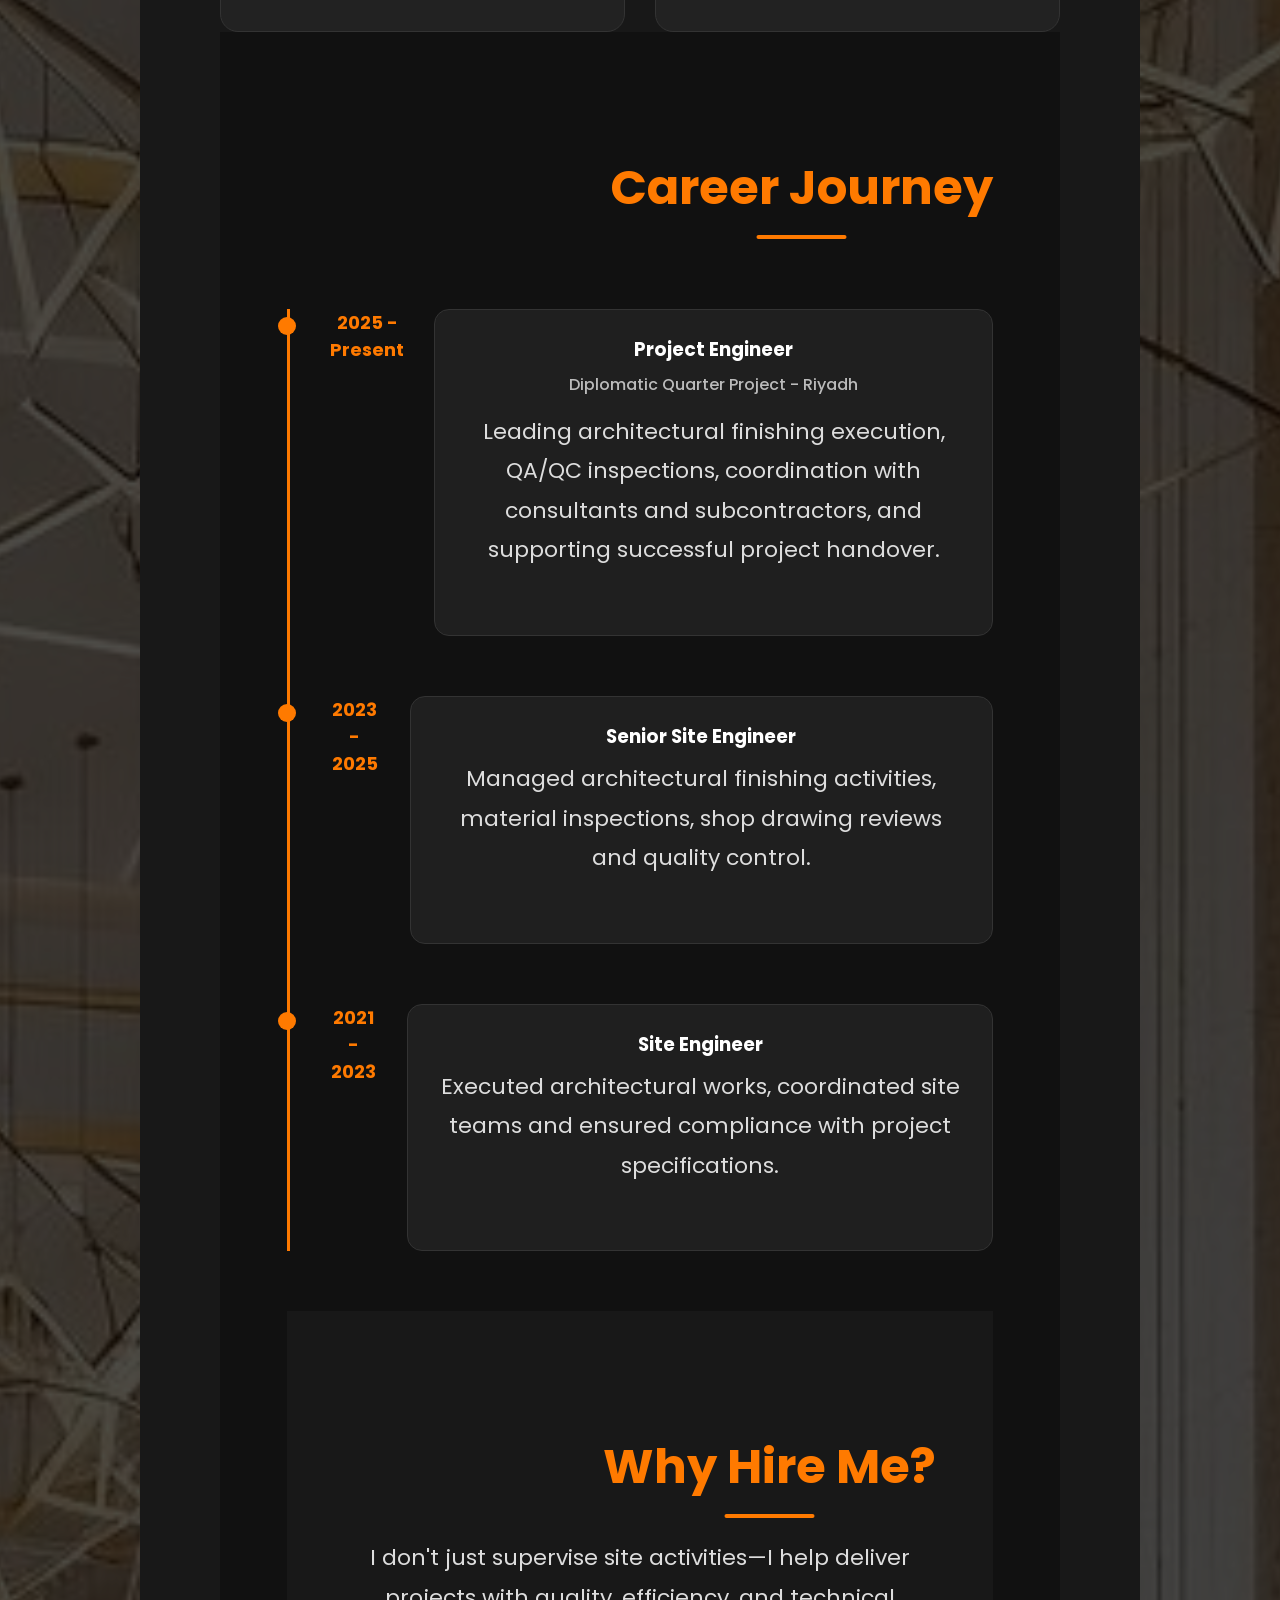
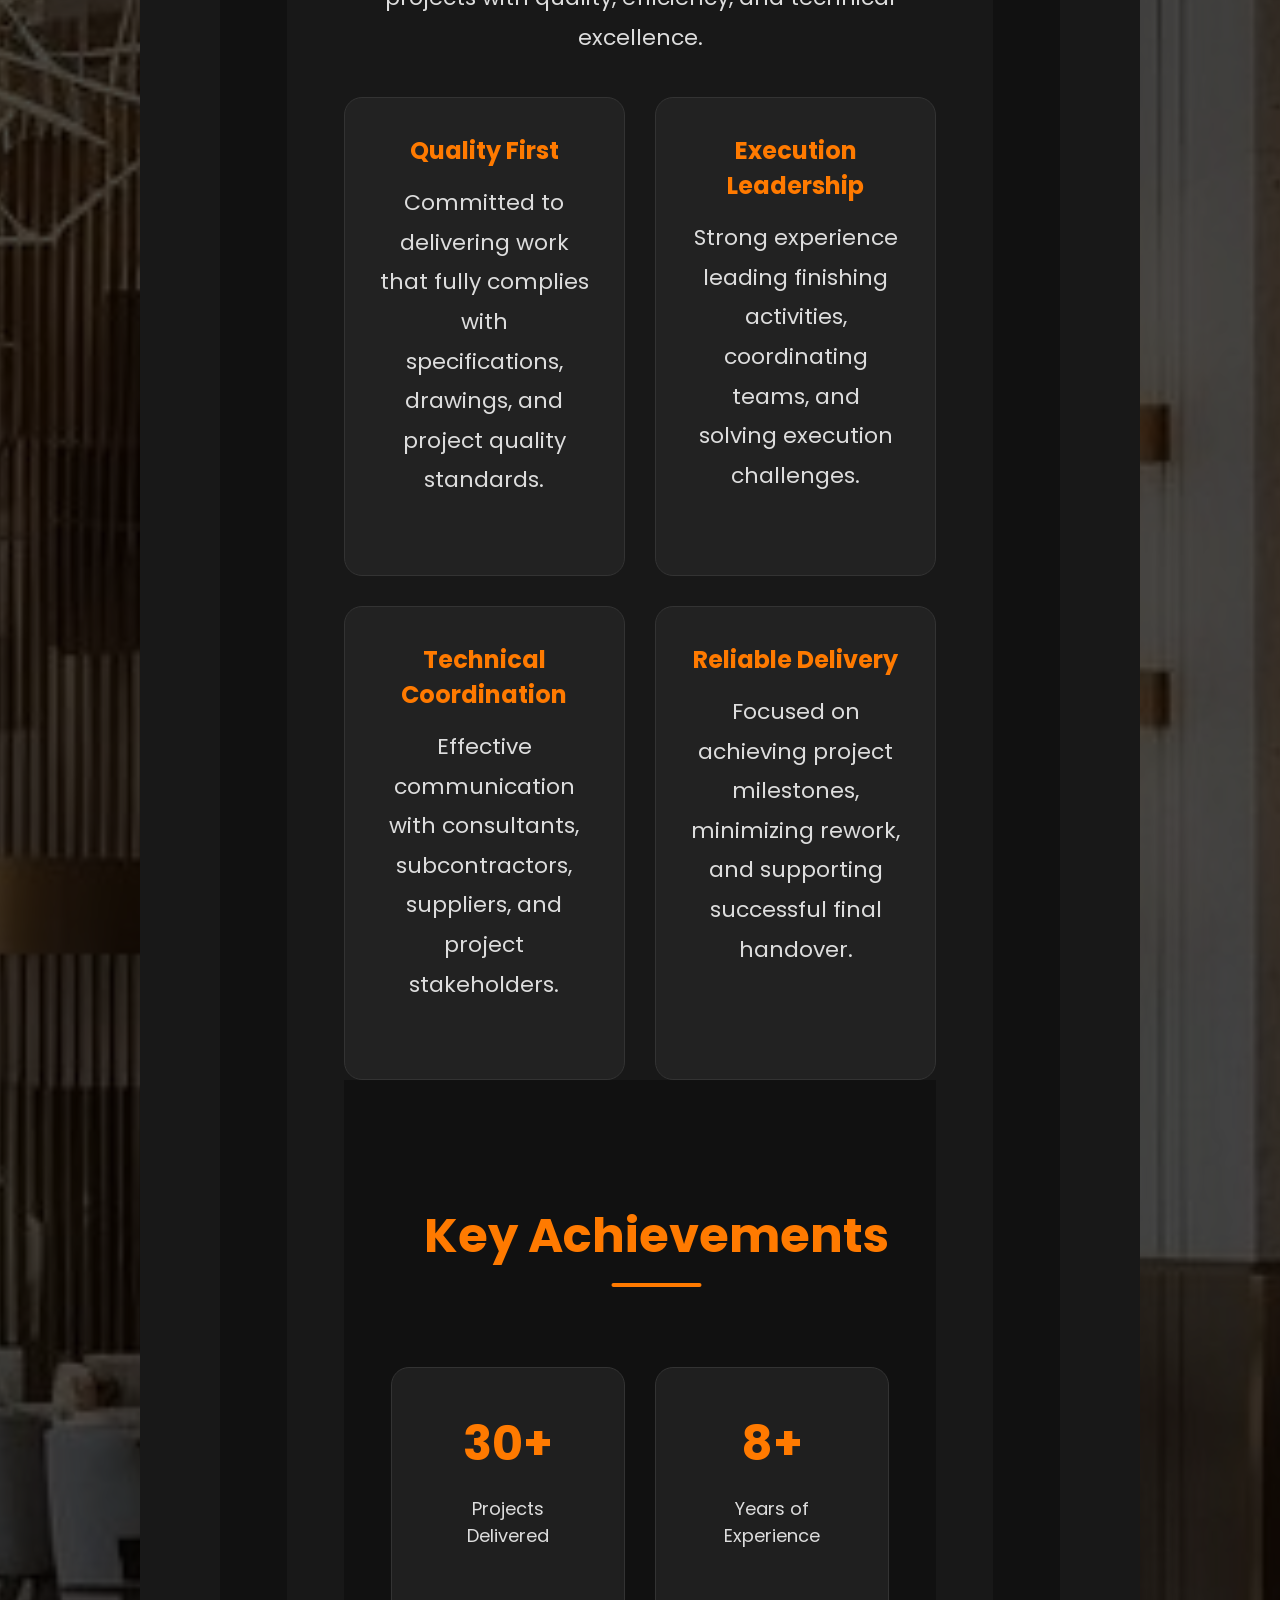
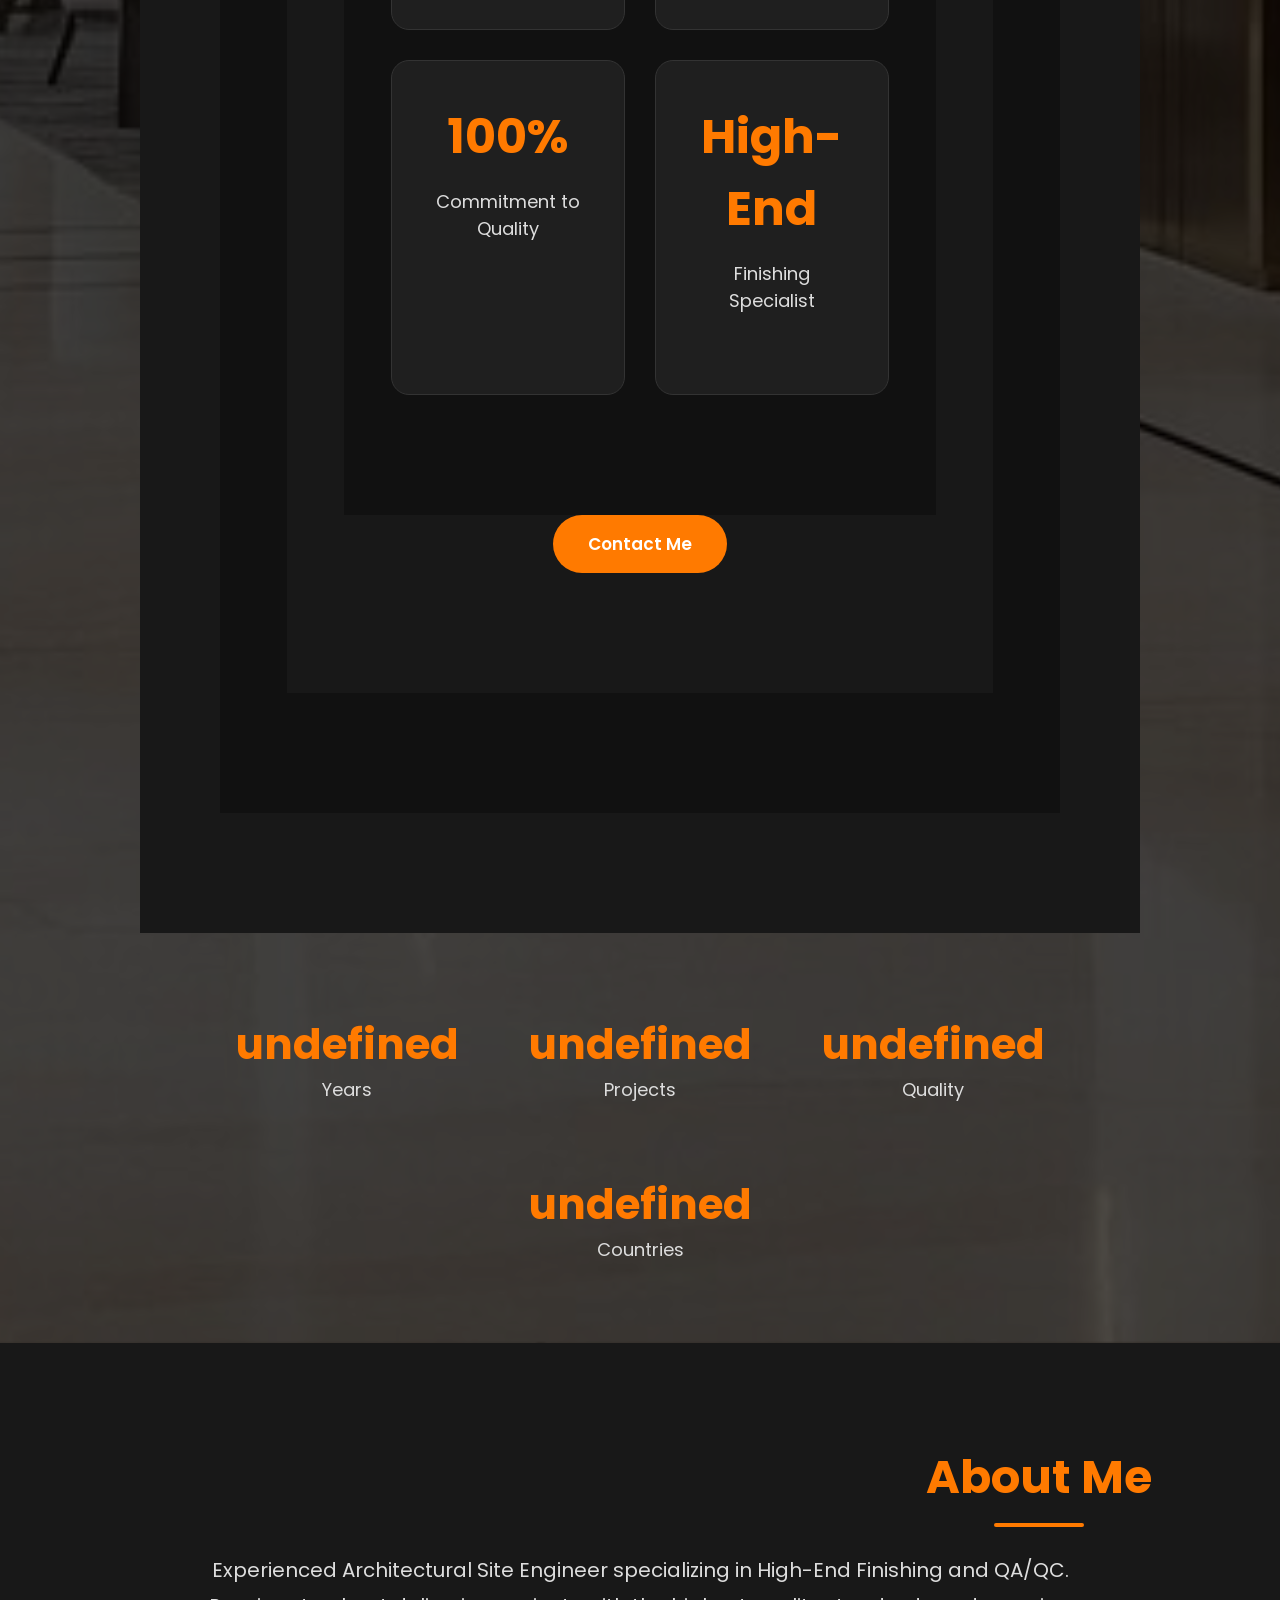
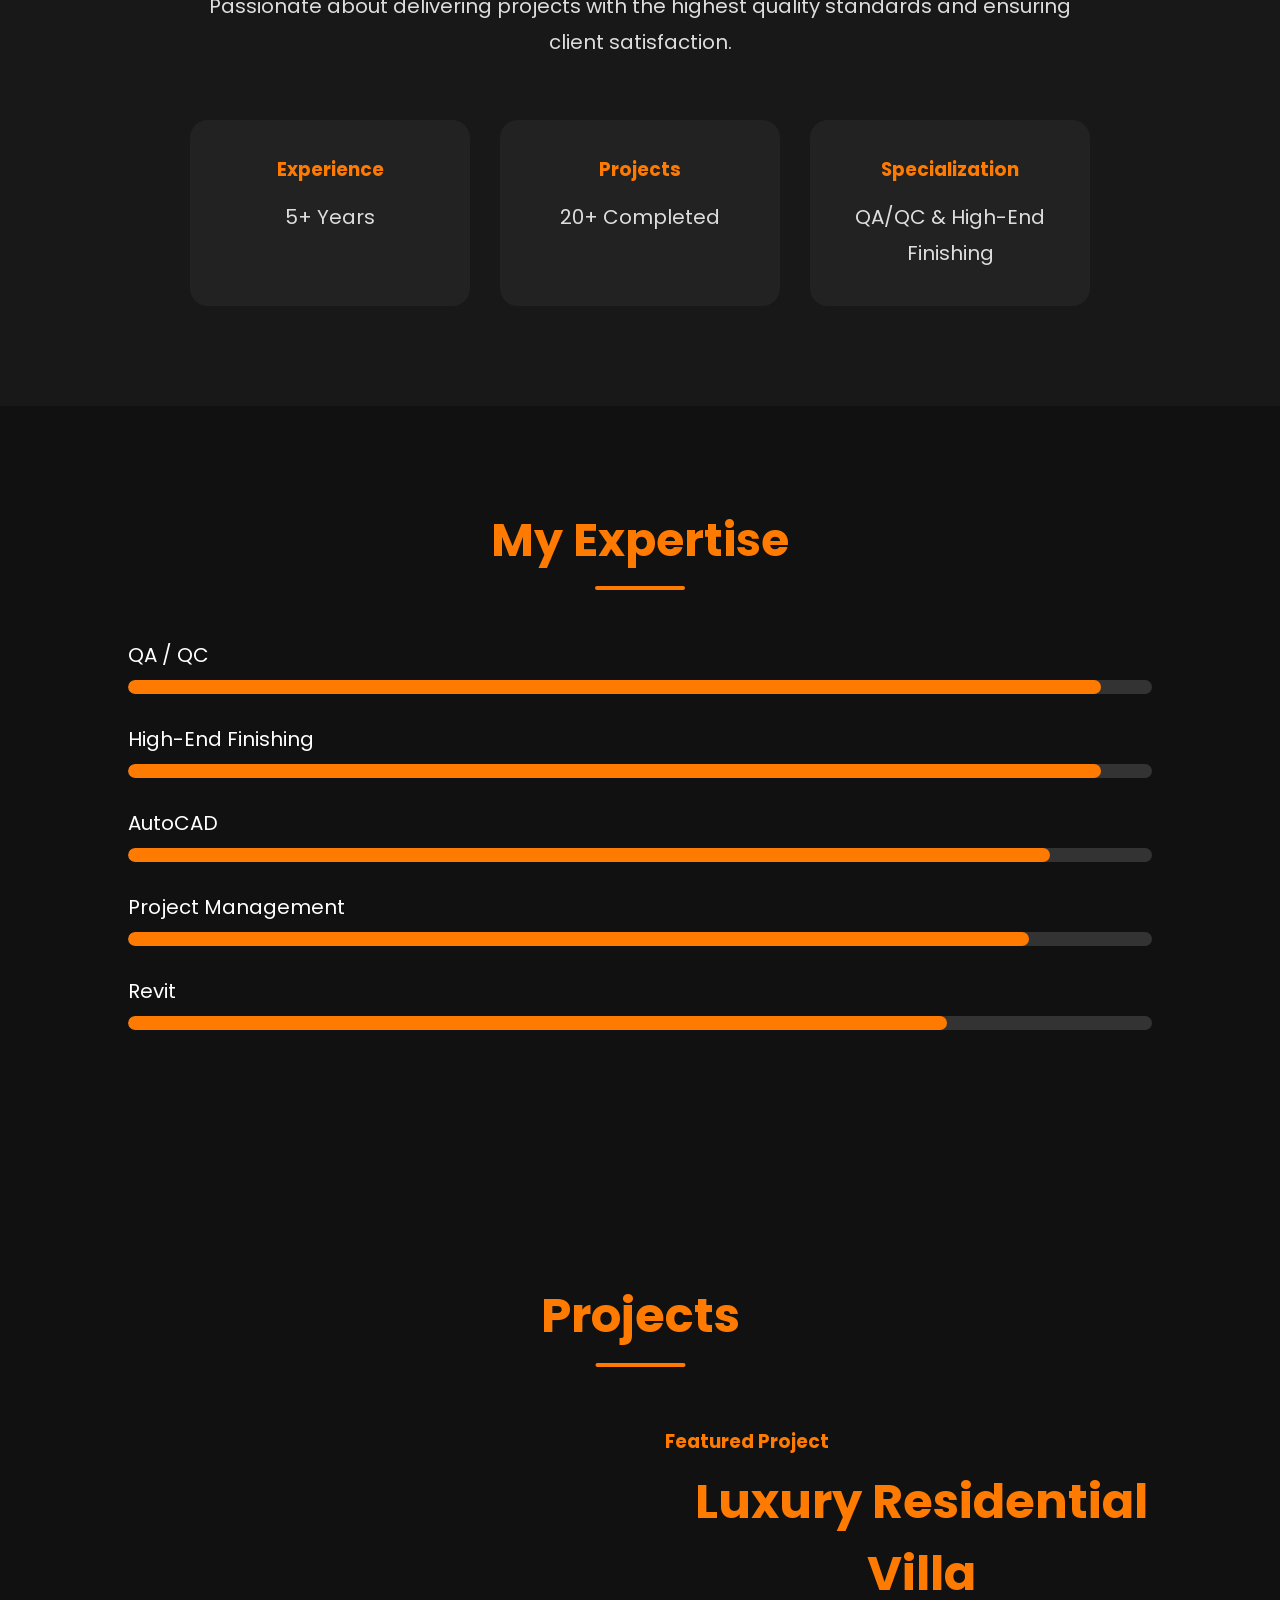
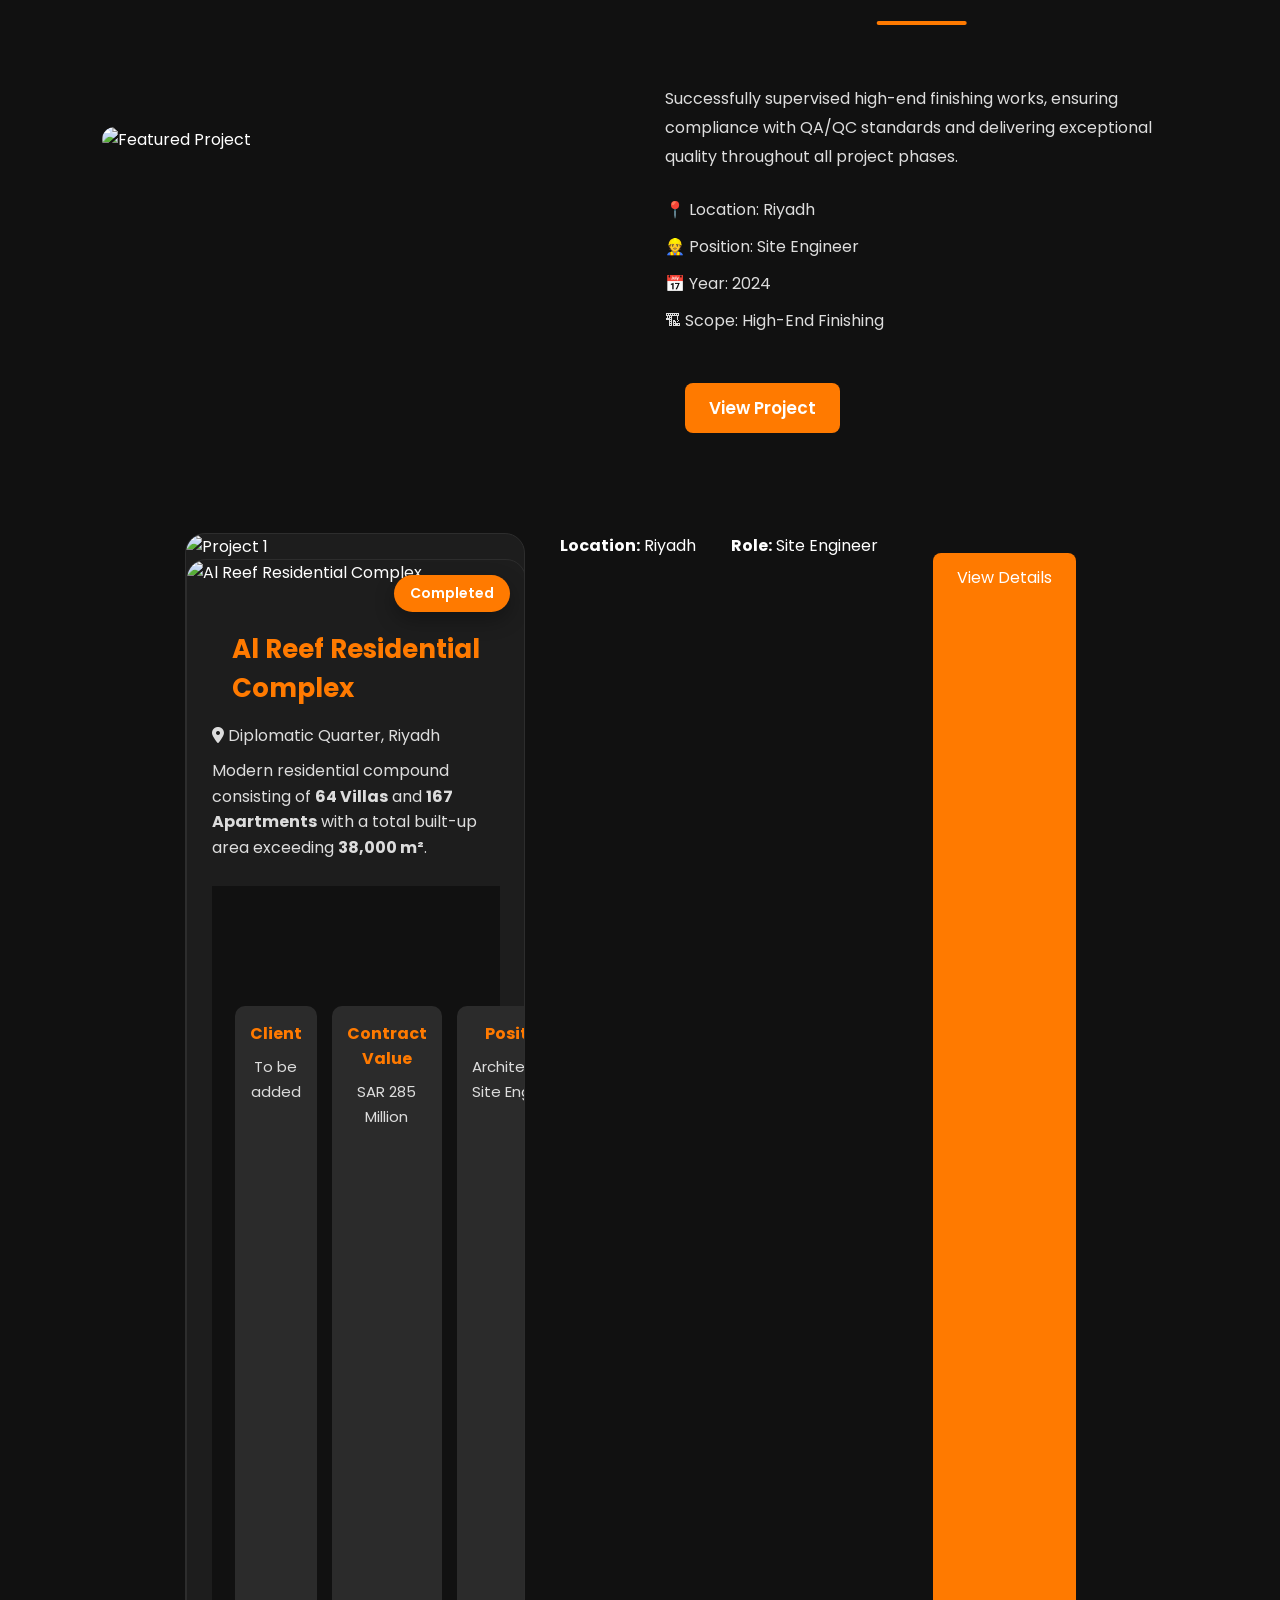
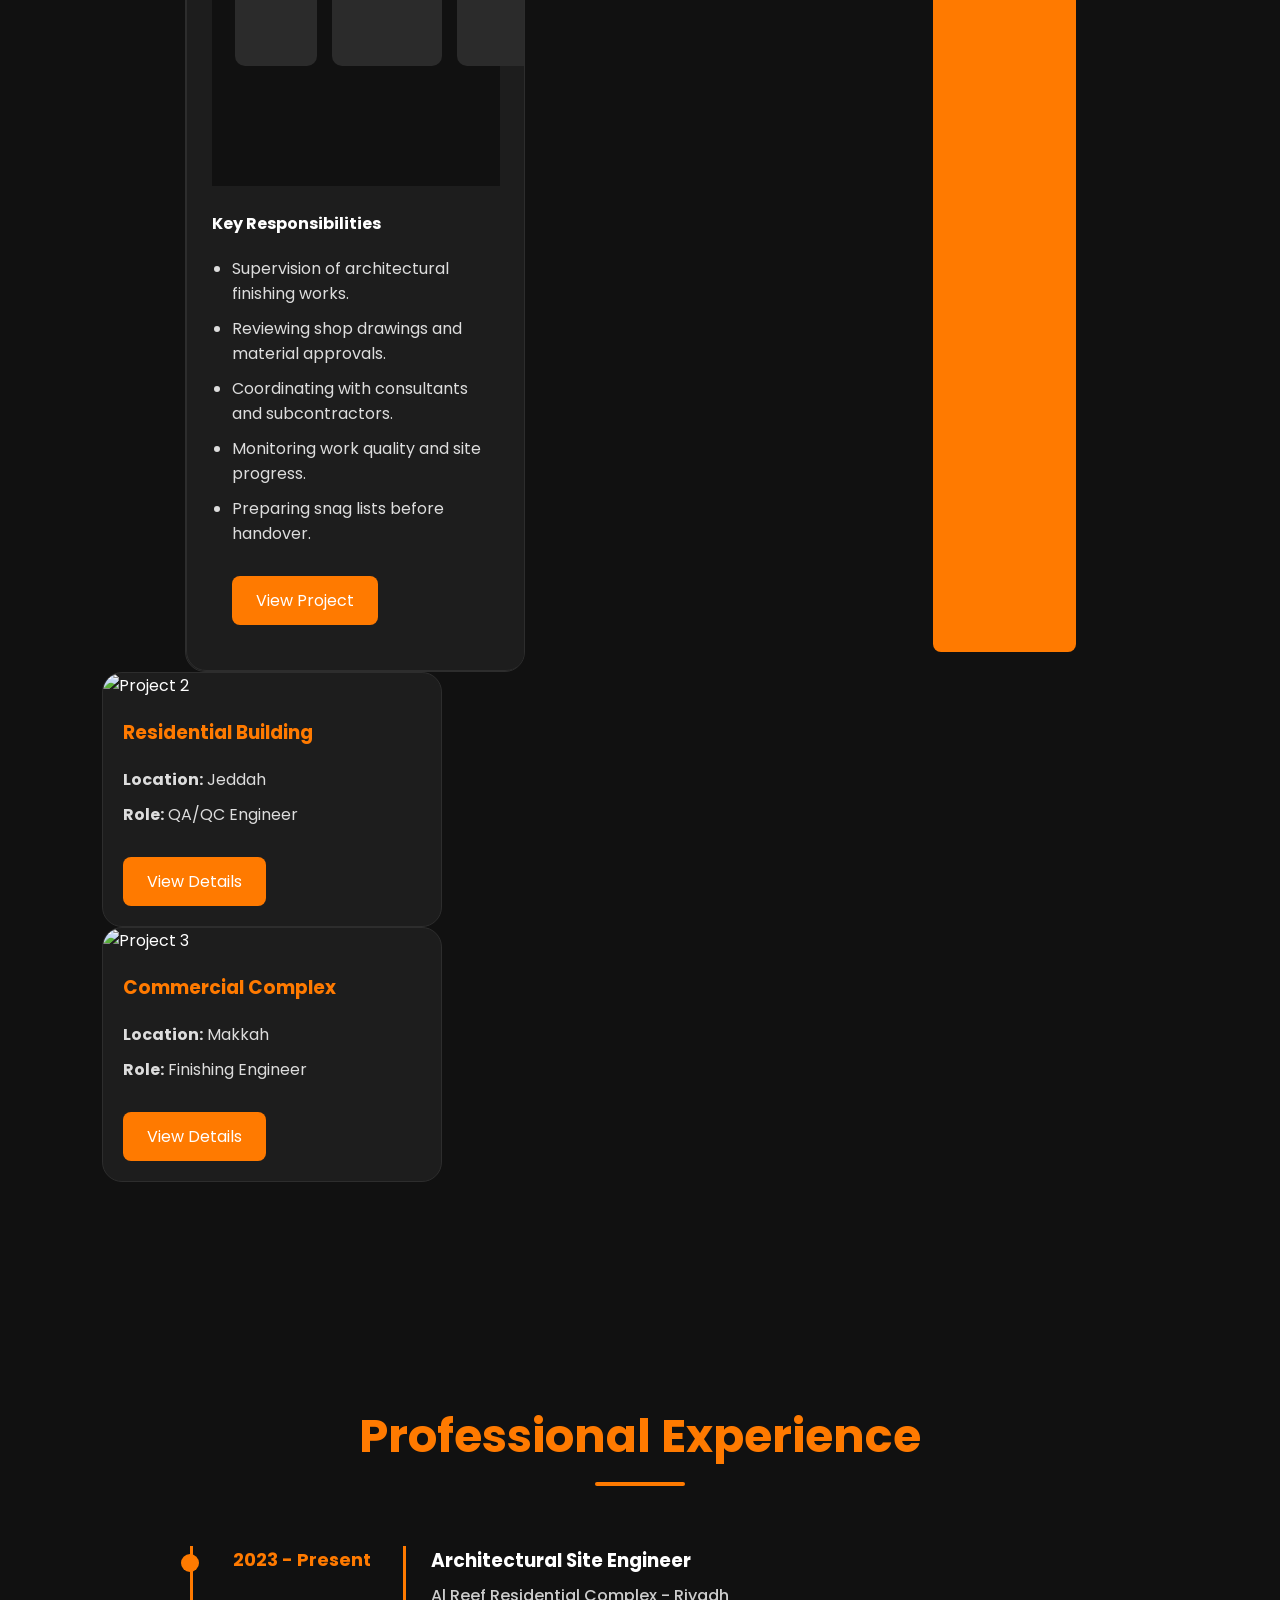
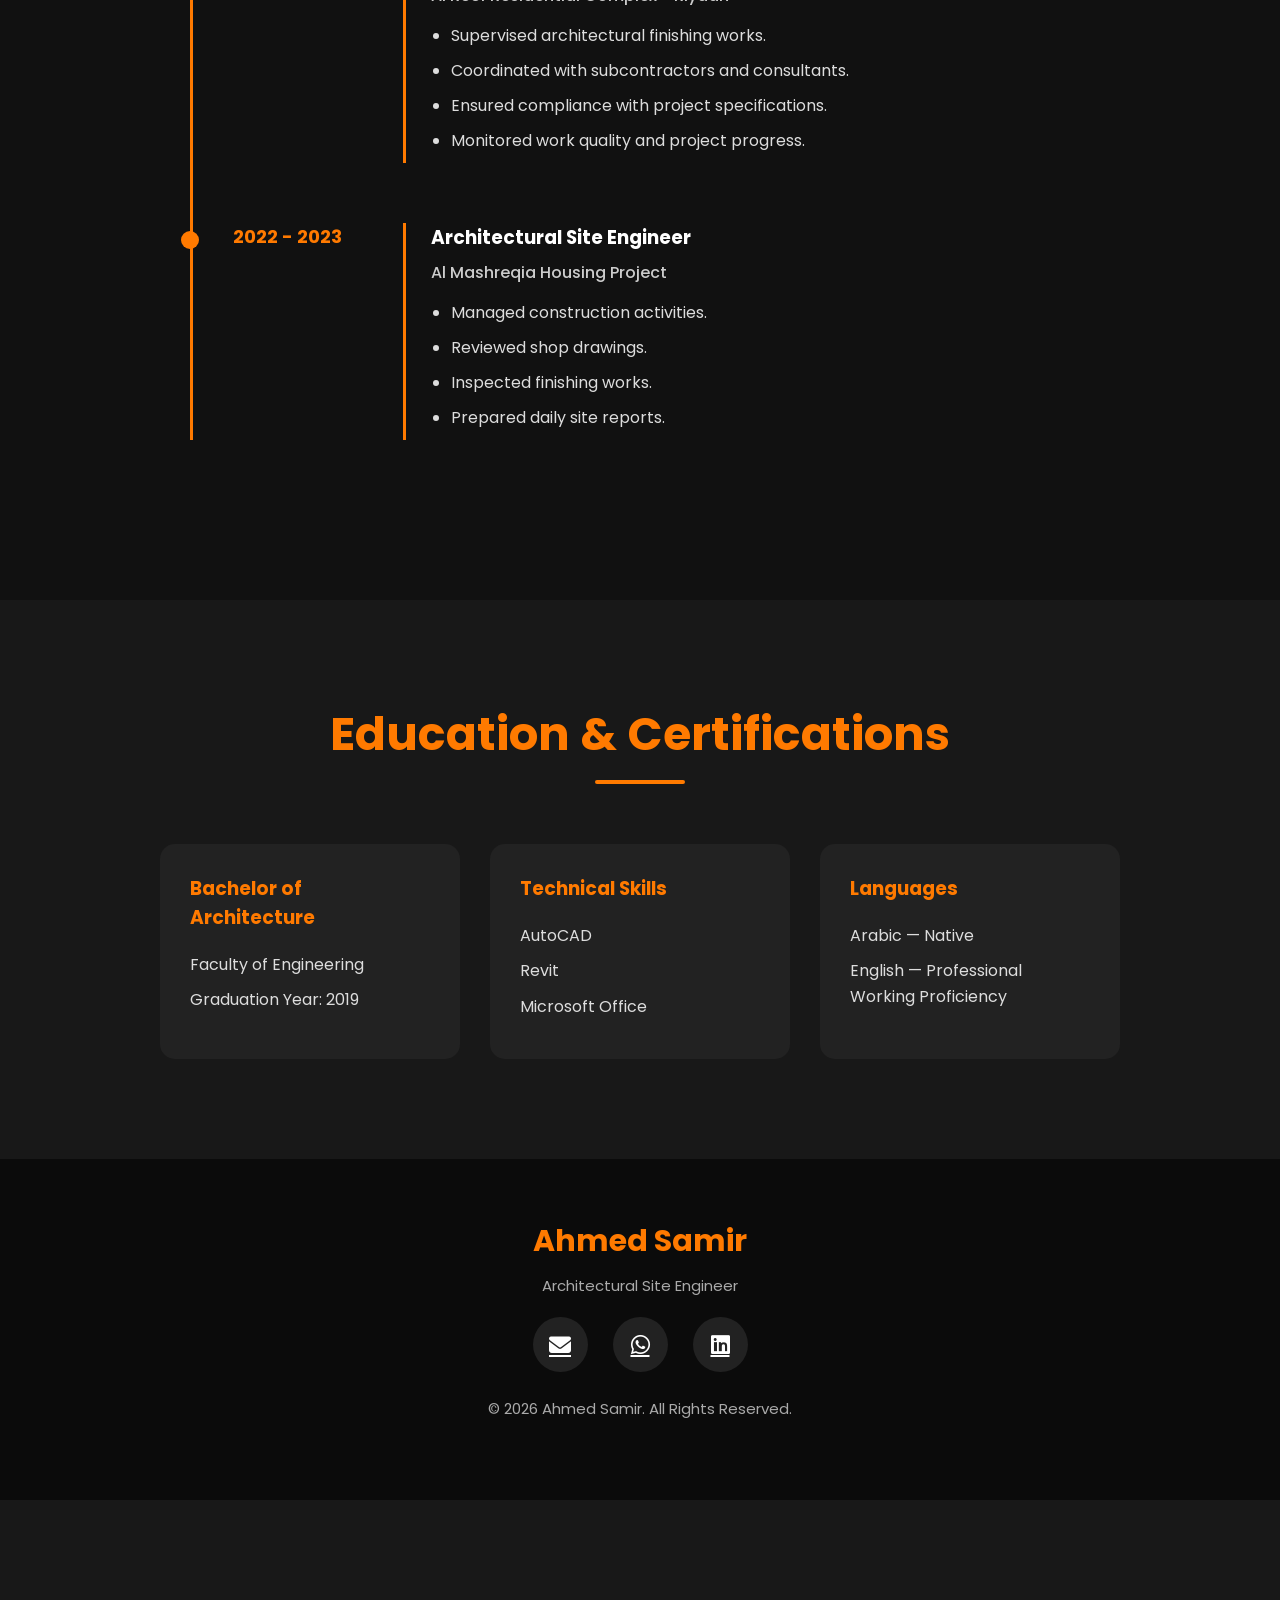
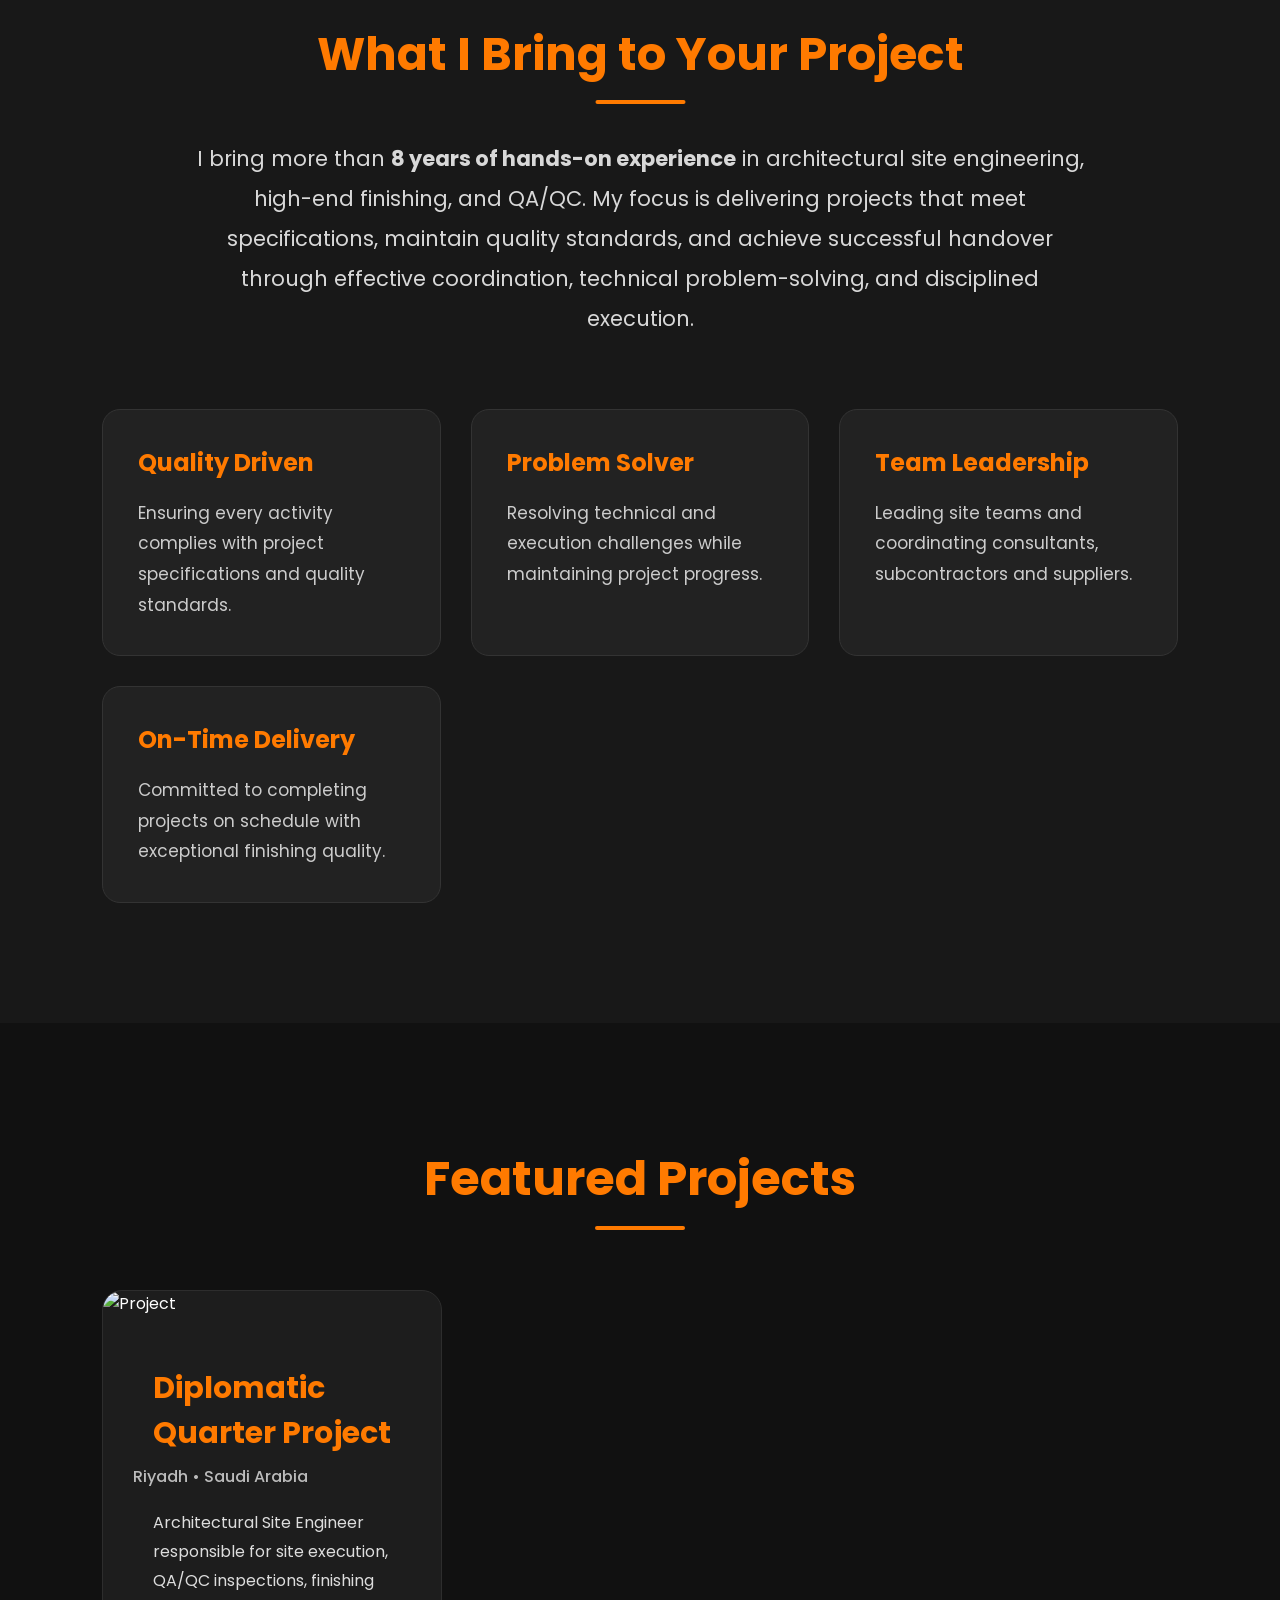
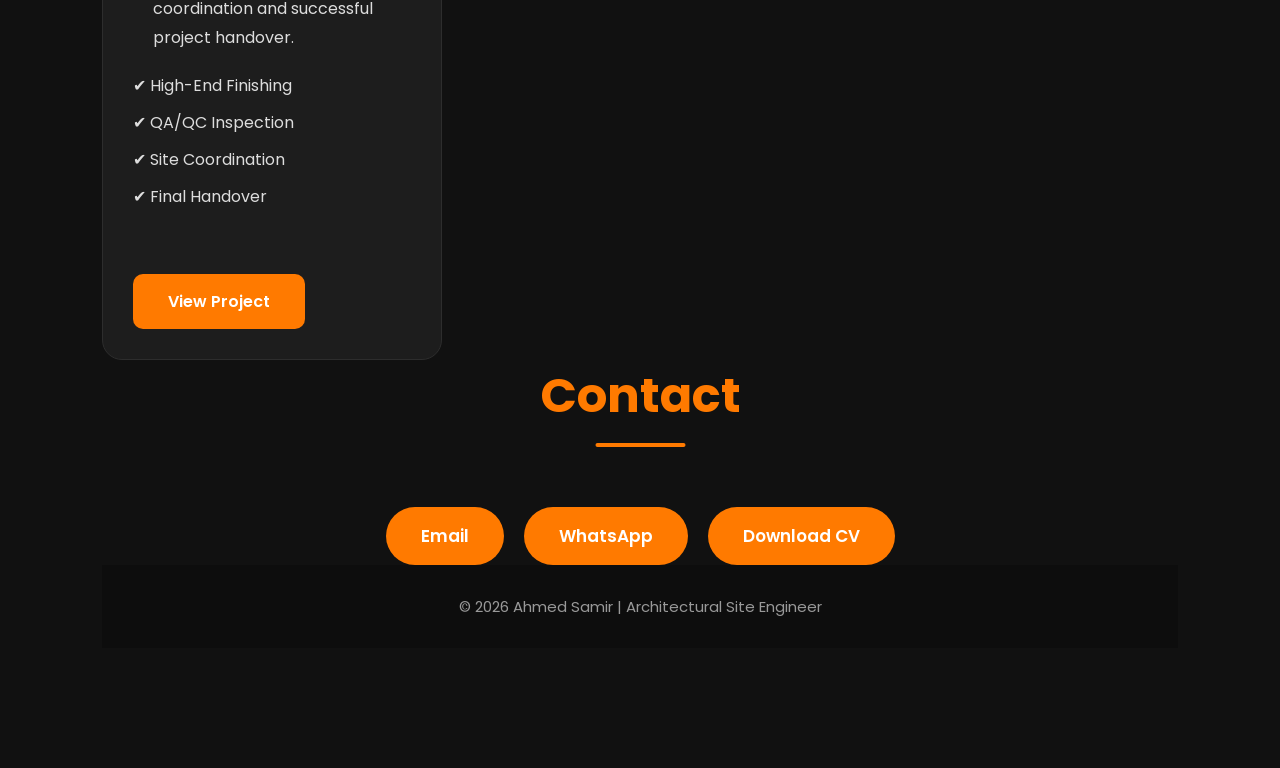
==== commit 5e3731a4: "Update index.html" ====
--- a/index.html
+++ b/index.html
@@ -64,7 +64,7 @@
 
 <div class="buttons">
 
-<a href="#">
+<a href="Ahmed_Samir_CV.pdf" download>
 <button>Download CV</button>
 </a>
 
--- a/style.css
+++ b/style.css
@@ -1678,13 +1678,8 @@
 
 }
 section{
-
-opacity:0;
-
-transform:translateY(60px);
-
-transition:1s;
-
+    opacity:1;
+    transform:none;
 }
 
 section.show{
@@ -1707,3 +1702,220 @@
 font-size:15px;
 
 }
+@media (max-width:768px){
+
+.hero h1{
+    font-size:48px;
+}
+
+.hero h2{
+    font-size:28px;
+}
+
+.description{
+    font-size:18px;
+    padding:0 15px;
+}
+
+}
+/* ================= PROJECT PAGE ================= */
+
+.project-details{
+
+padding:120px 8%;
+
+background:#111;
+
+min-height:100vh;
+
+}
+
+.project-details .container{
+
+max-width:1200px;
+
+margin:auto;
+
+}
+
+.project-details h1{
+
+font-size:52px;
+
+color:#ff7a00;
+
+margin-bottom:10px;
+
+}
+
+.project-details h3{
+
+color:#ccc;
+
+margin-bottom:30px;
+
+font-weight:500;
+
+}
+
+.project-details img{
+
+width:100%;
+
+max-height:550px;
+
+object-fit:cover;
+
+border-radius:18px;
+
+margin-bottom:40px;
+
+}
+
+.project-details h2{
+
+margin:45px 0 20px;
+
+color:#ff7a00;
+
+}
+
+.project-details p{
+
+color:#ddd;
+
+line-height:1.9;
+
+font-size:18px;
+
+}
+
+.project-details ul{
+
+padding-left:22px;
+
+margin-top:15px;
+
+}
+
+.project-details li{
+
+margin-bottom:12px;
+
+color:#ddd;
+
+}
+
+.project-info-grid{
+
+display:grid;
+
+grid-template-columns:repeat(auto-fit,minmax(220px,1fr));
+
+gap:20px;
+
+margin:35px 0;
+
+}
+
+.project-info-grid div{
+
+background:#1f1f1f;
+
+padding:25px;
+
+border-radius:15px;
+
+border:1px solid #333;
+
+text-align:center;
+
+transition:.3s;
+
+}
+
+.project-info-grid div:hover{
+
+transform:translateY(-8px);
+
+border-color:#ff7a00;
+
+box-shadow:0 15px 35px rgba(255,122,0,.25);
+
+}
+
+.project-info-grid strong{
+
+display:block;
+
+color:#ff7a00;
+
+margin-bottom:12px;
+
+font-size:18px;
+
+}
+
+.project-gallery{
+
+display:grid;
+
+grid-template-columns:repeat(auto-fit,minmax(280px,1fr));
+
+gap:20px;
+
+margin:40px 0;
+
+}
+
+.project-gallery img{
+
+width:100%;
+
+height:220px;
+
+object-fit:cover;
+
+border-radius:15px;
+
+transition:.35s;
+
+cursor:pointer;
+
+}
+
+.project-gallery img:hover{
+
+transform:scale(1.05);
+
+}
+
+.btn-project{
+
+display:inline-block;
+
+margin-top:35px;
+
+padding:15px 35px;
+
+background:#ff7a00;
+
+color:#fff;
+
+text-decoration:none;
+
+border-radius:10px;
+
+font-weight:600;
+
+transition:.3s;
+
+}
+
+.btn-project:hover{
+
+background:#fff;
+
+color:#ff7a00;
+
+}
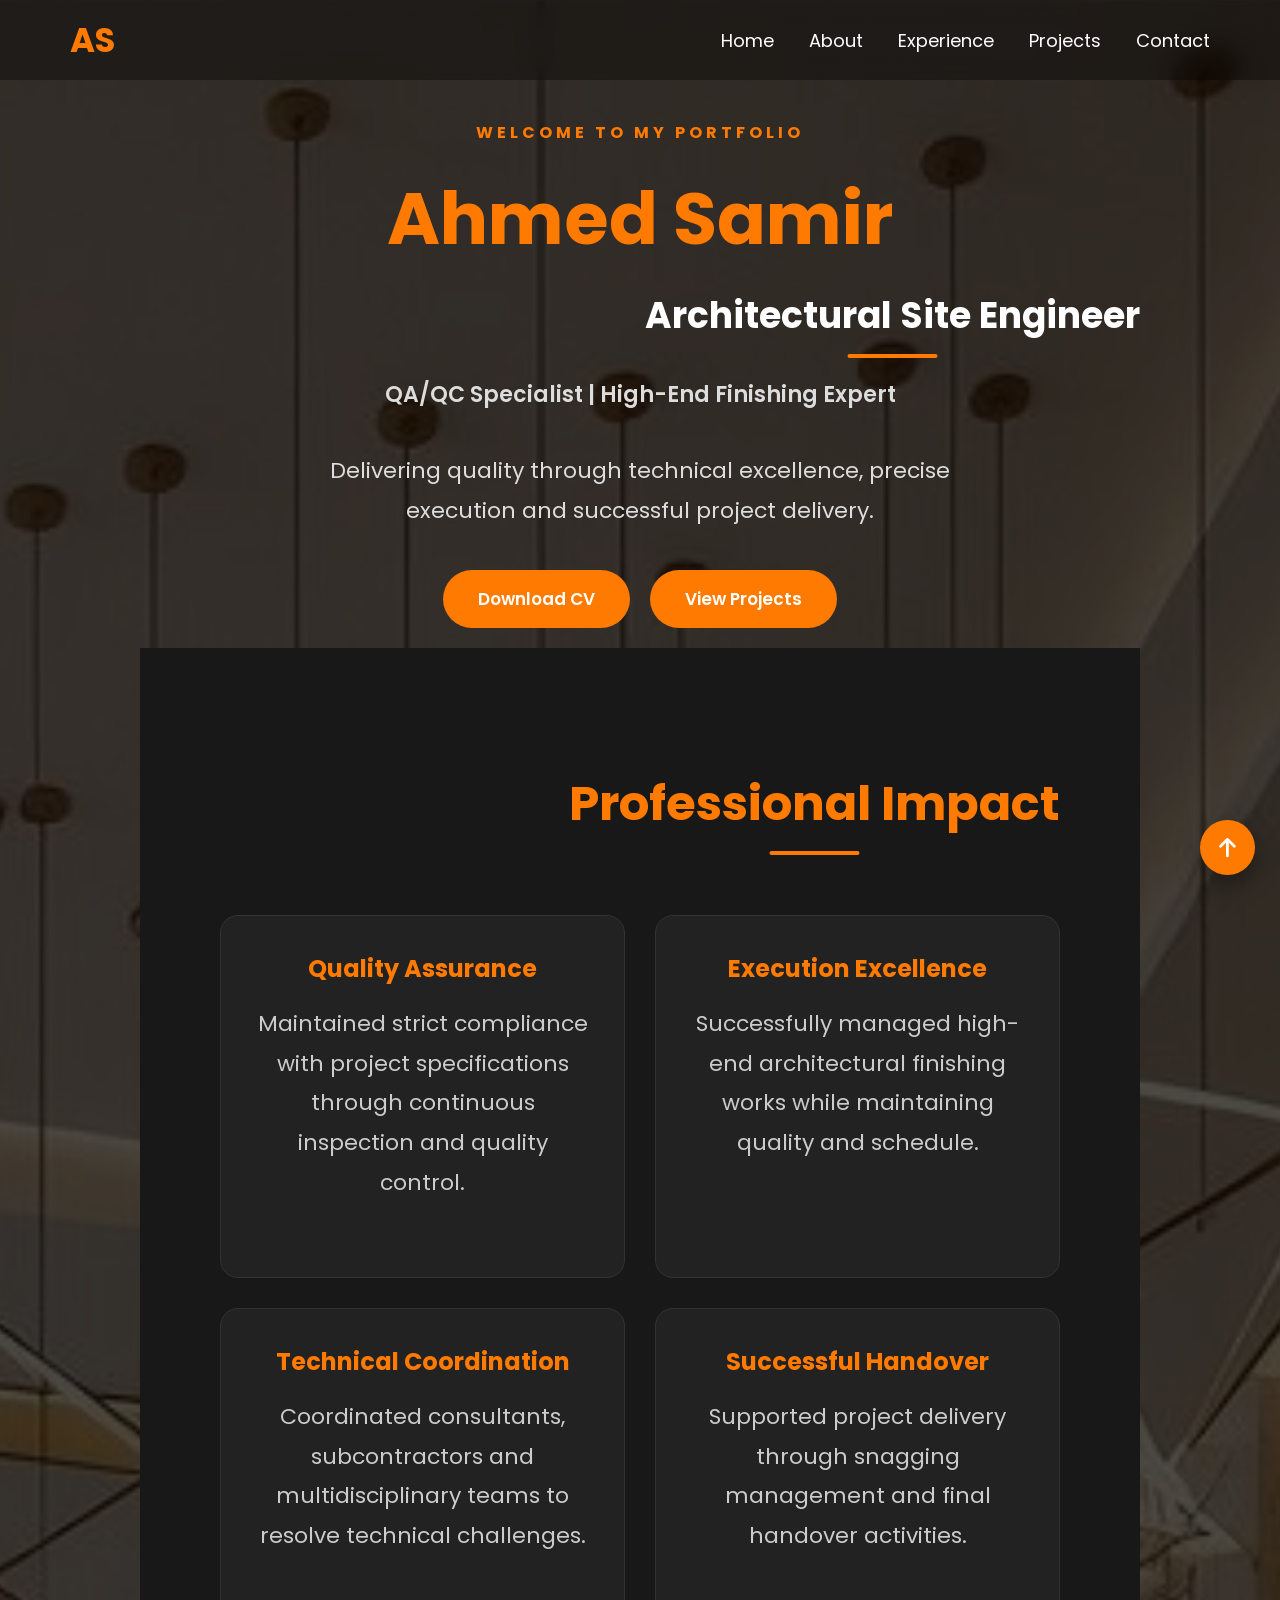
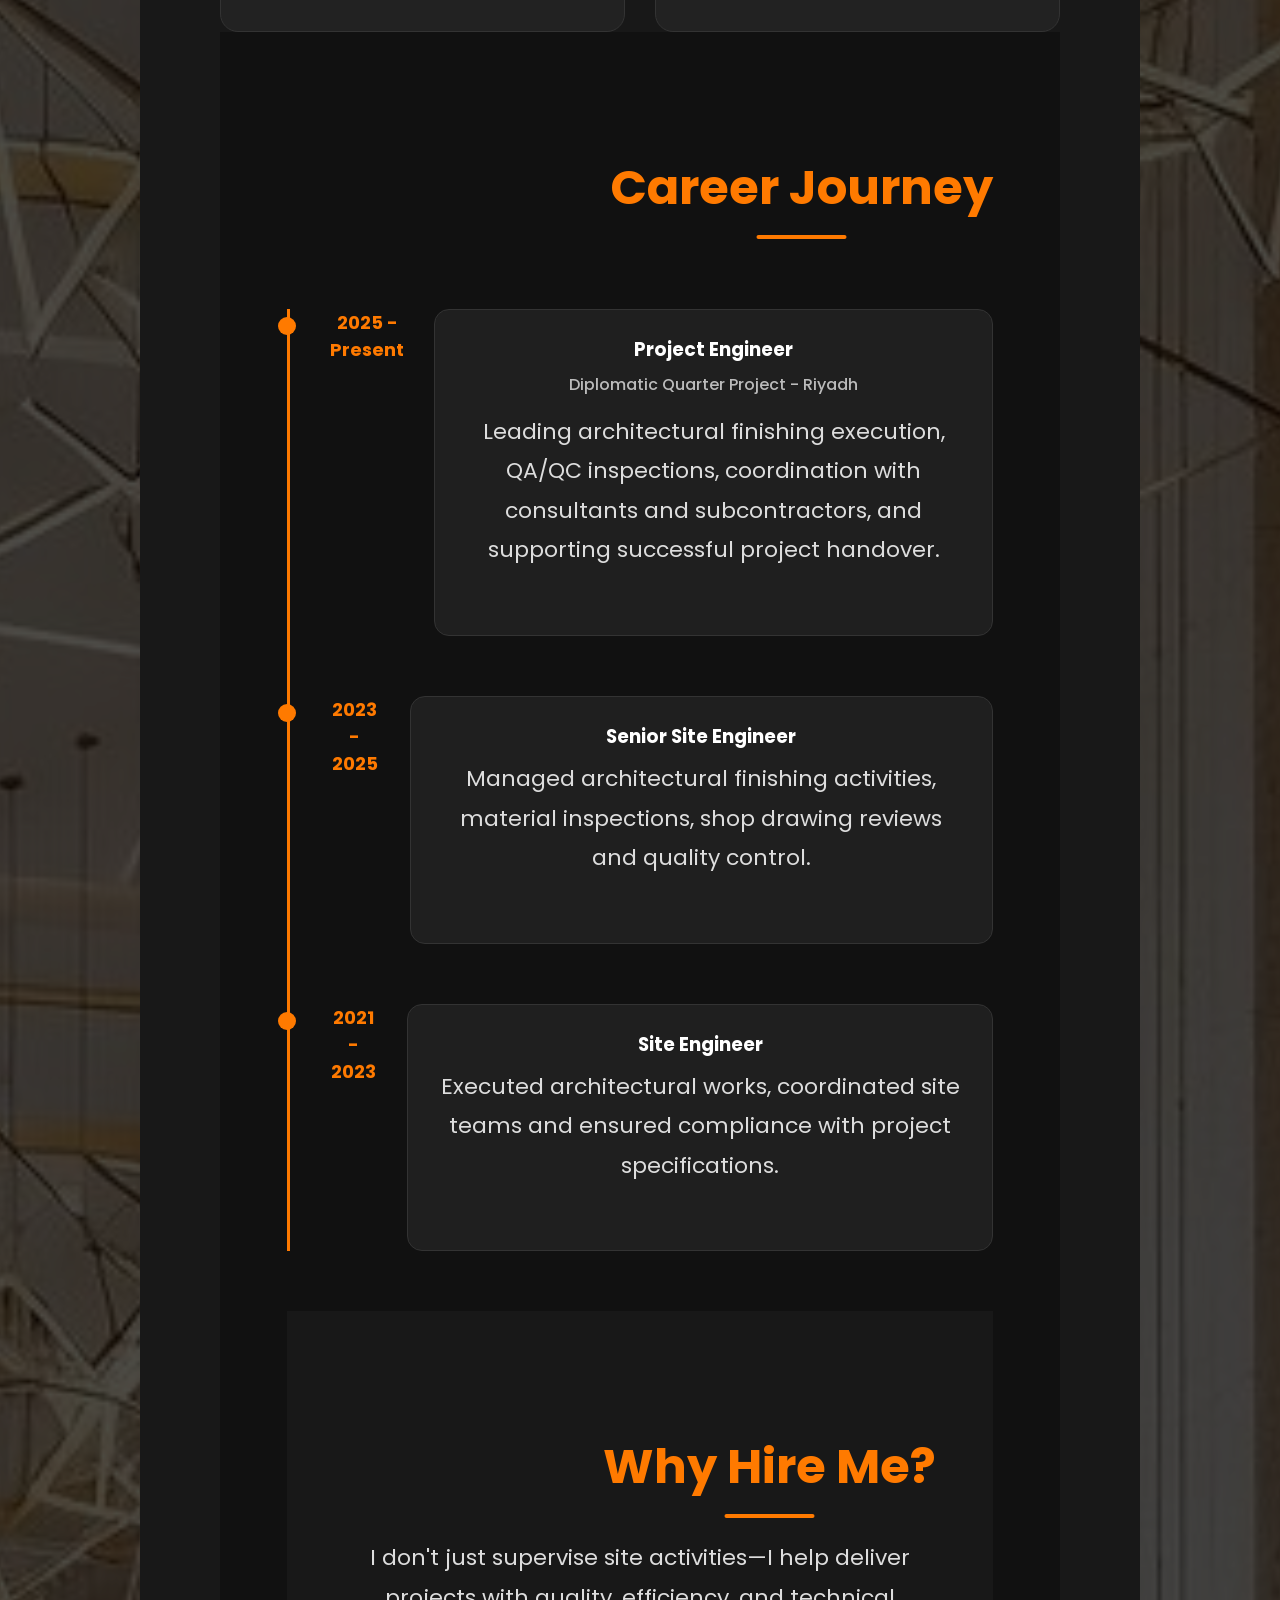
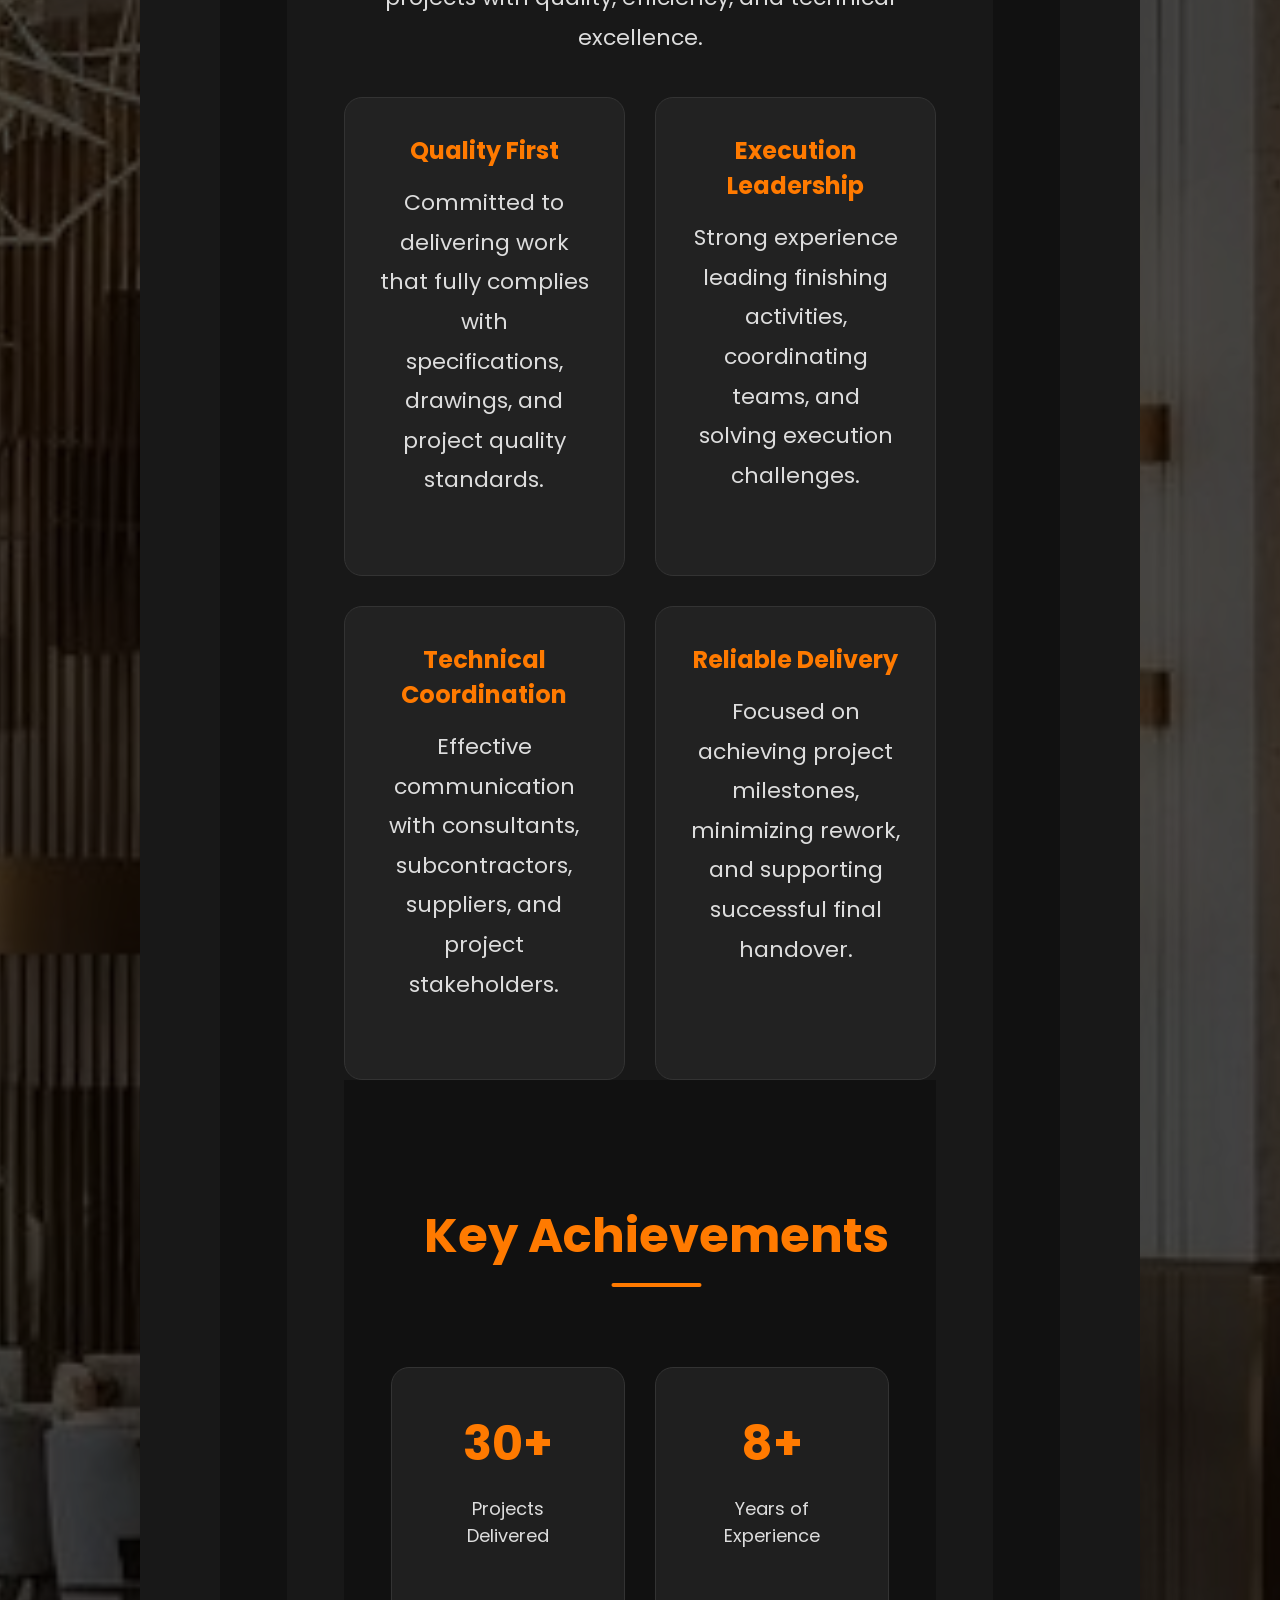
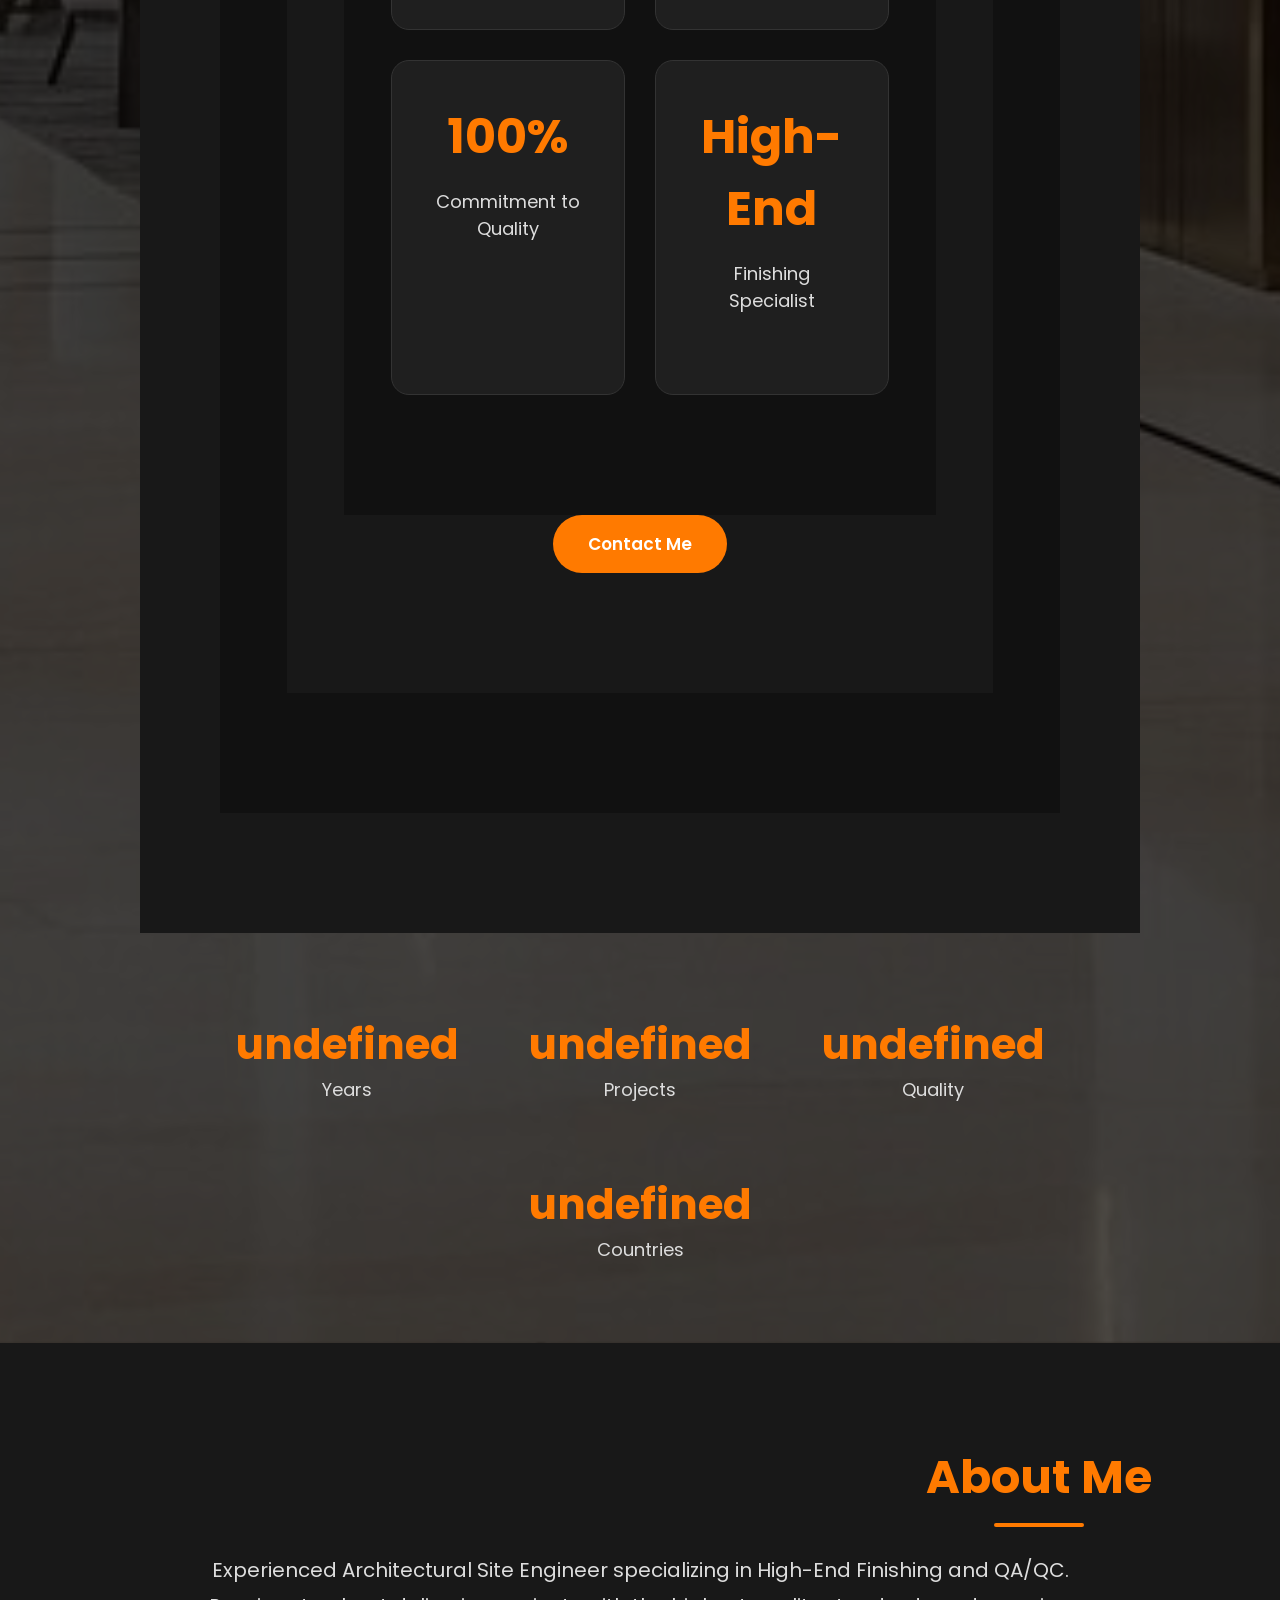
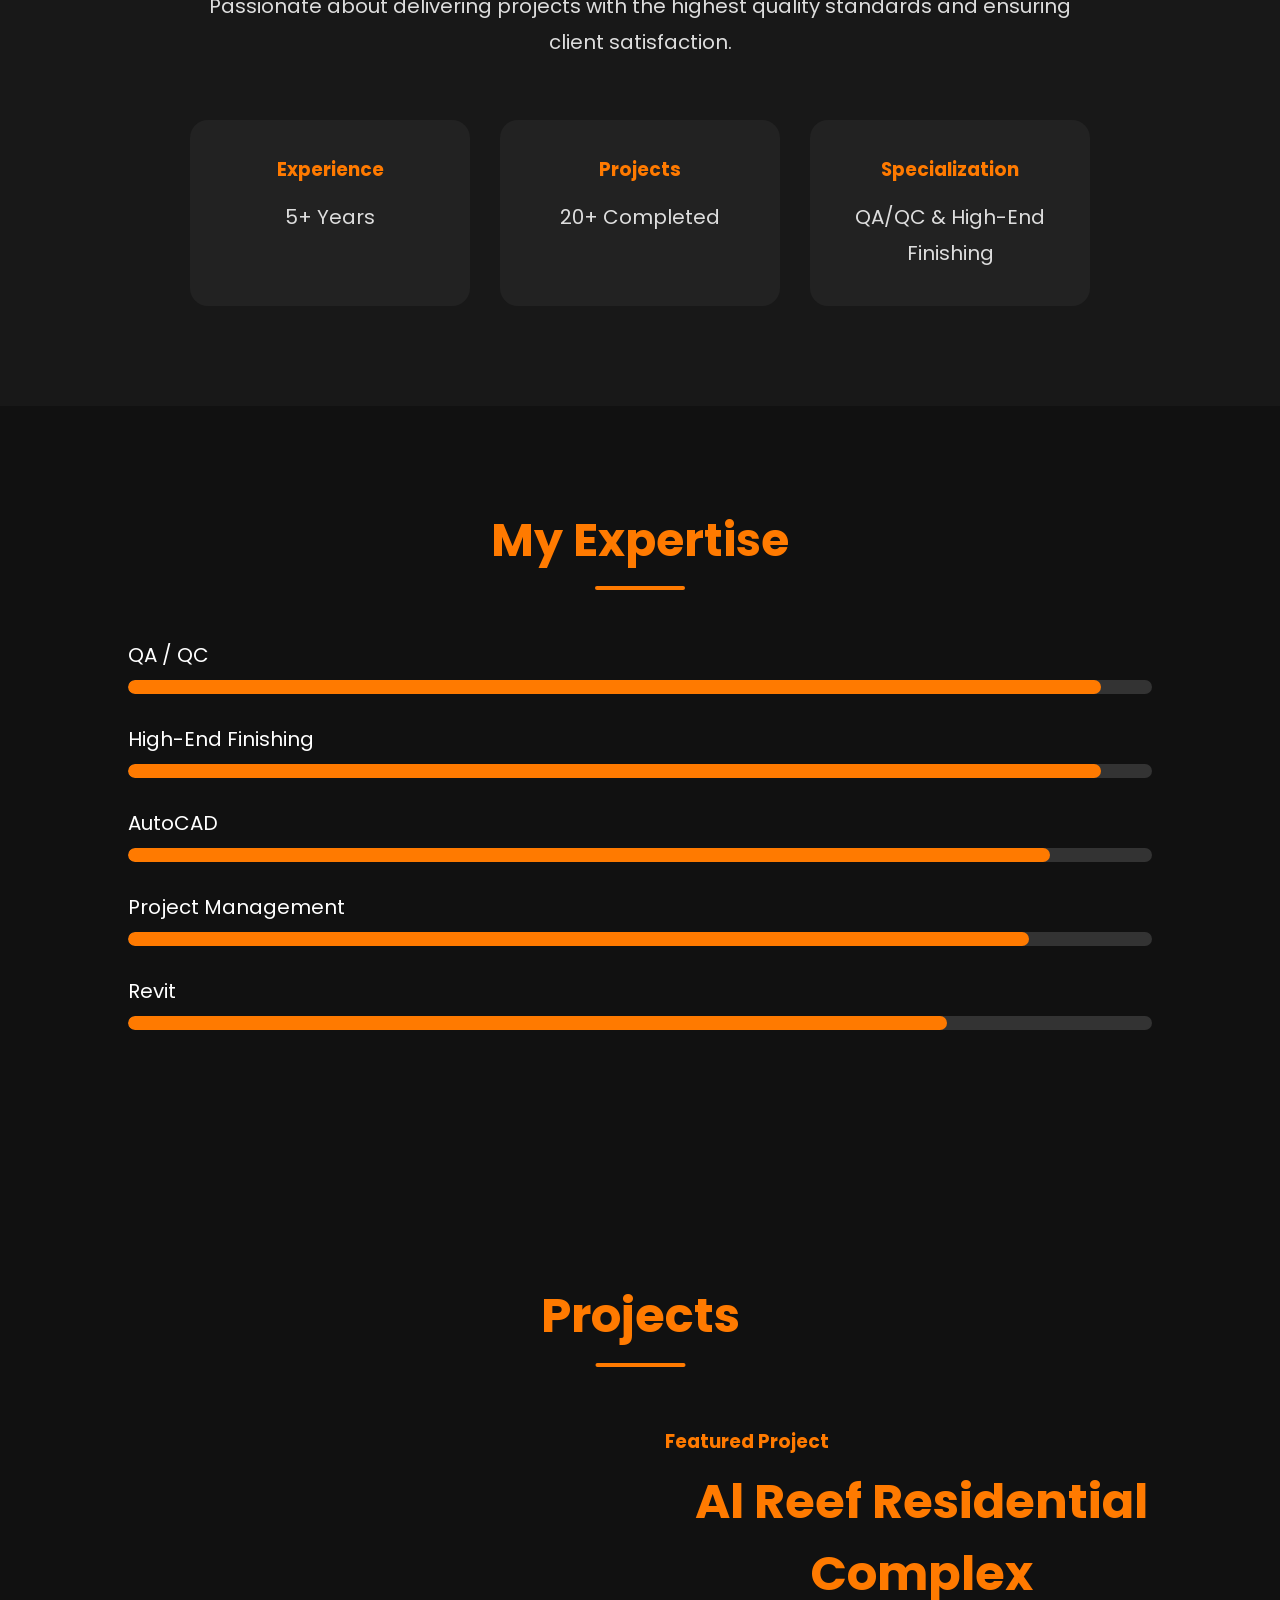
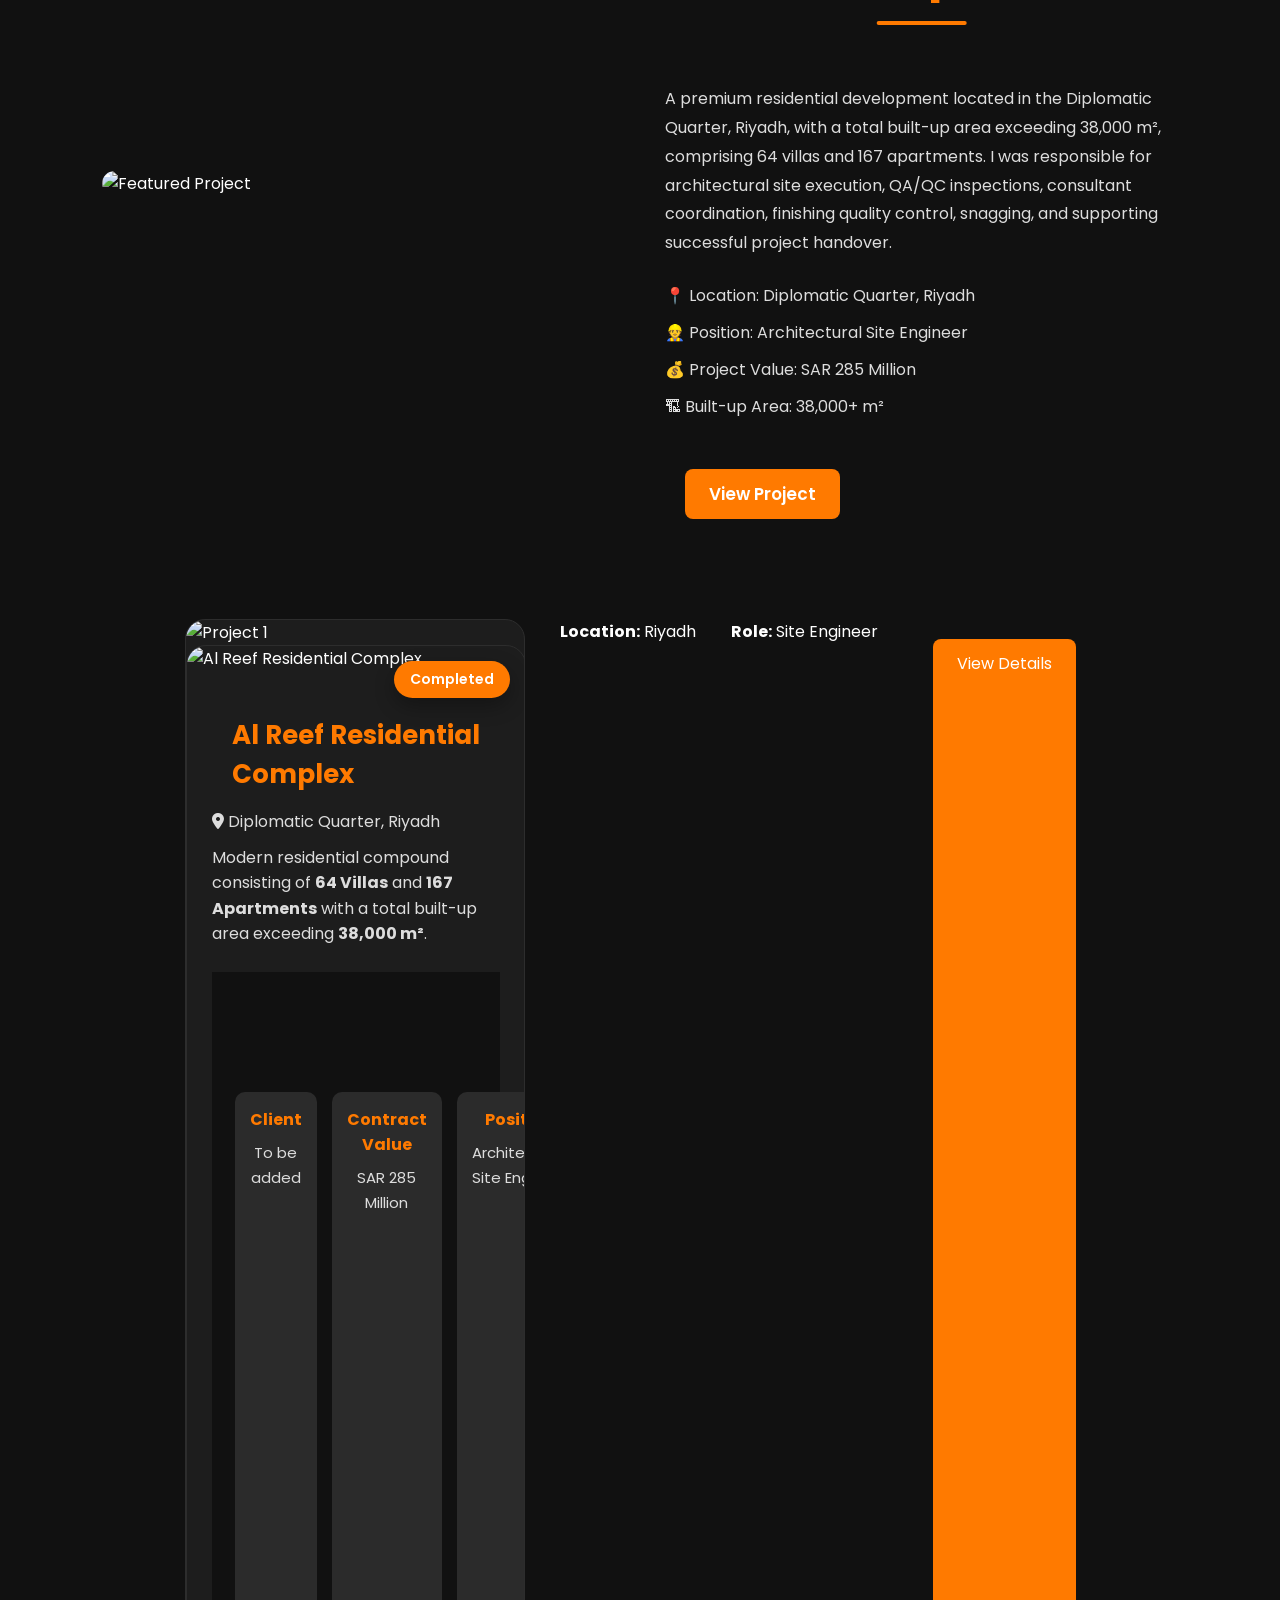
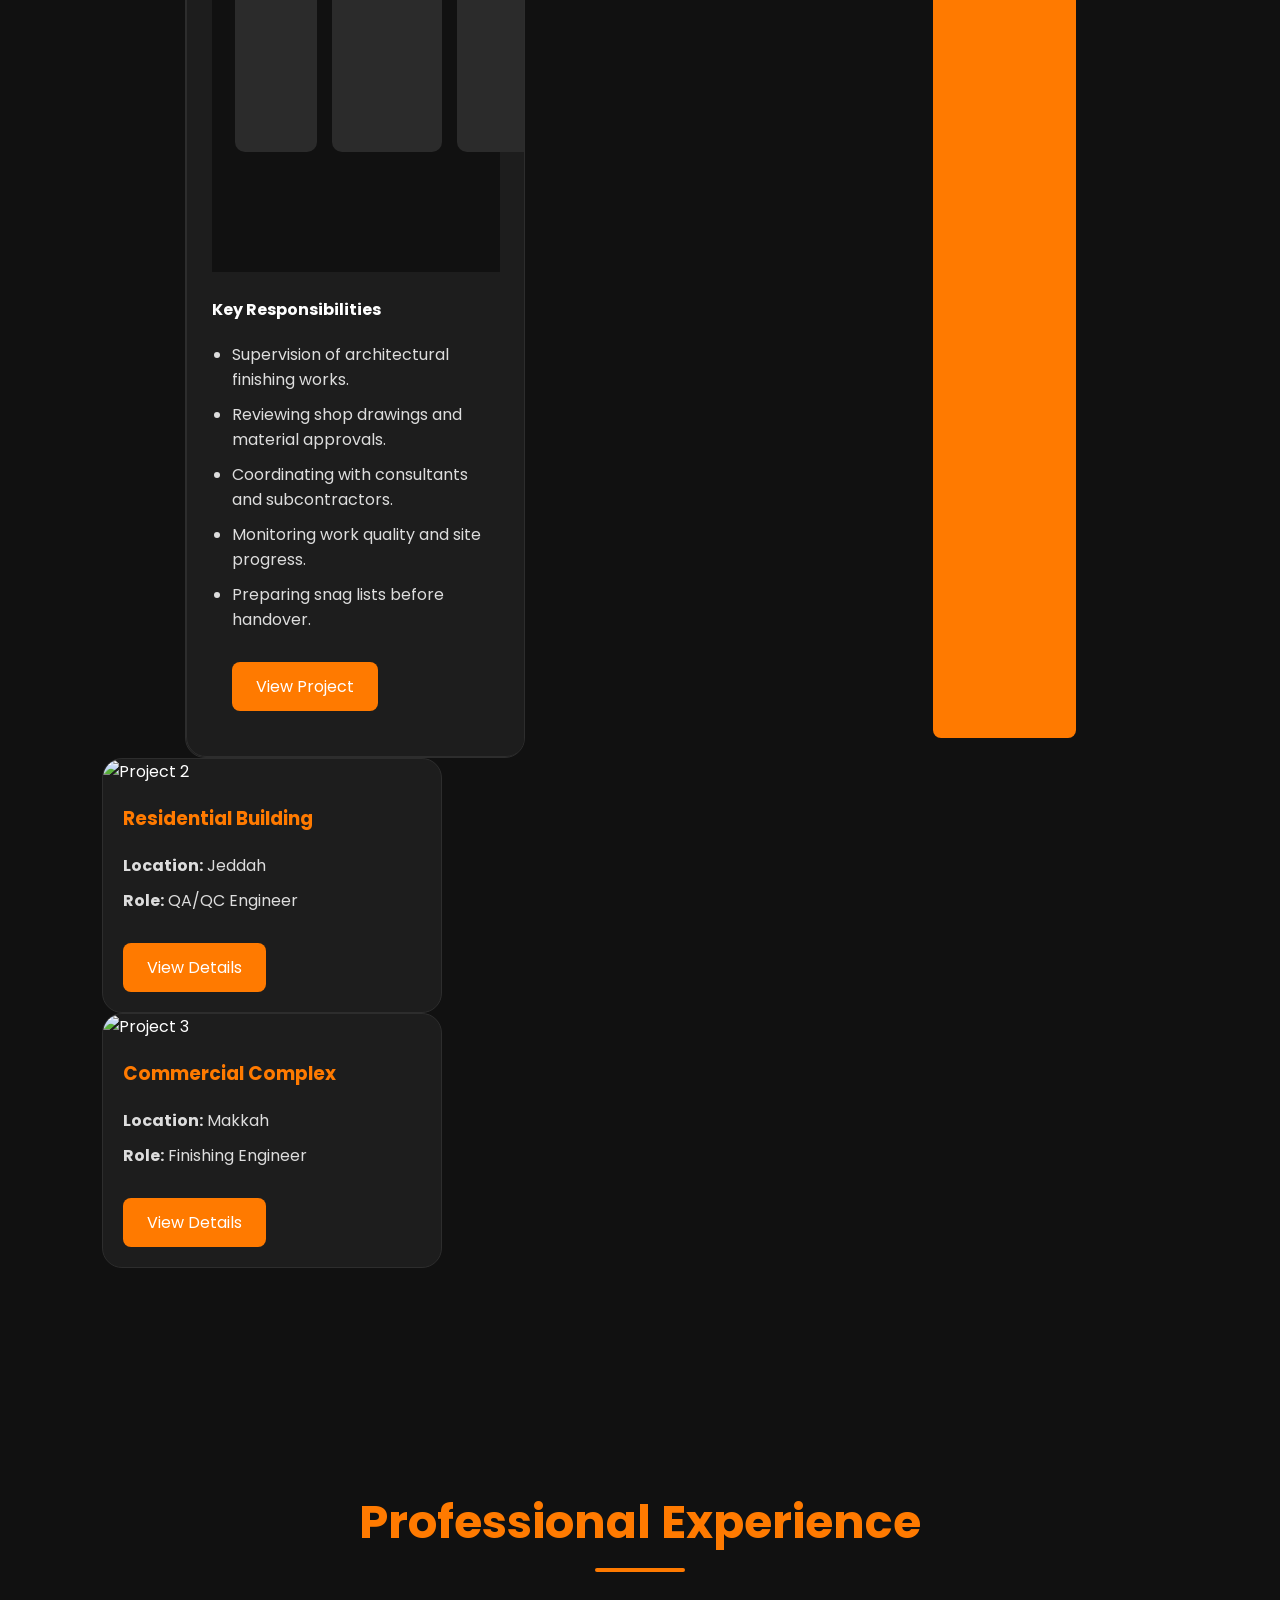
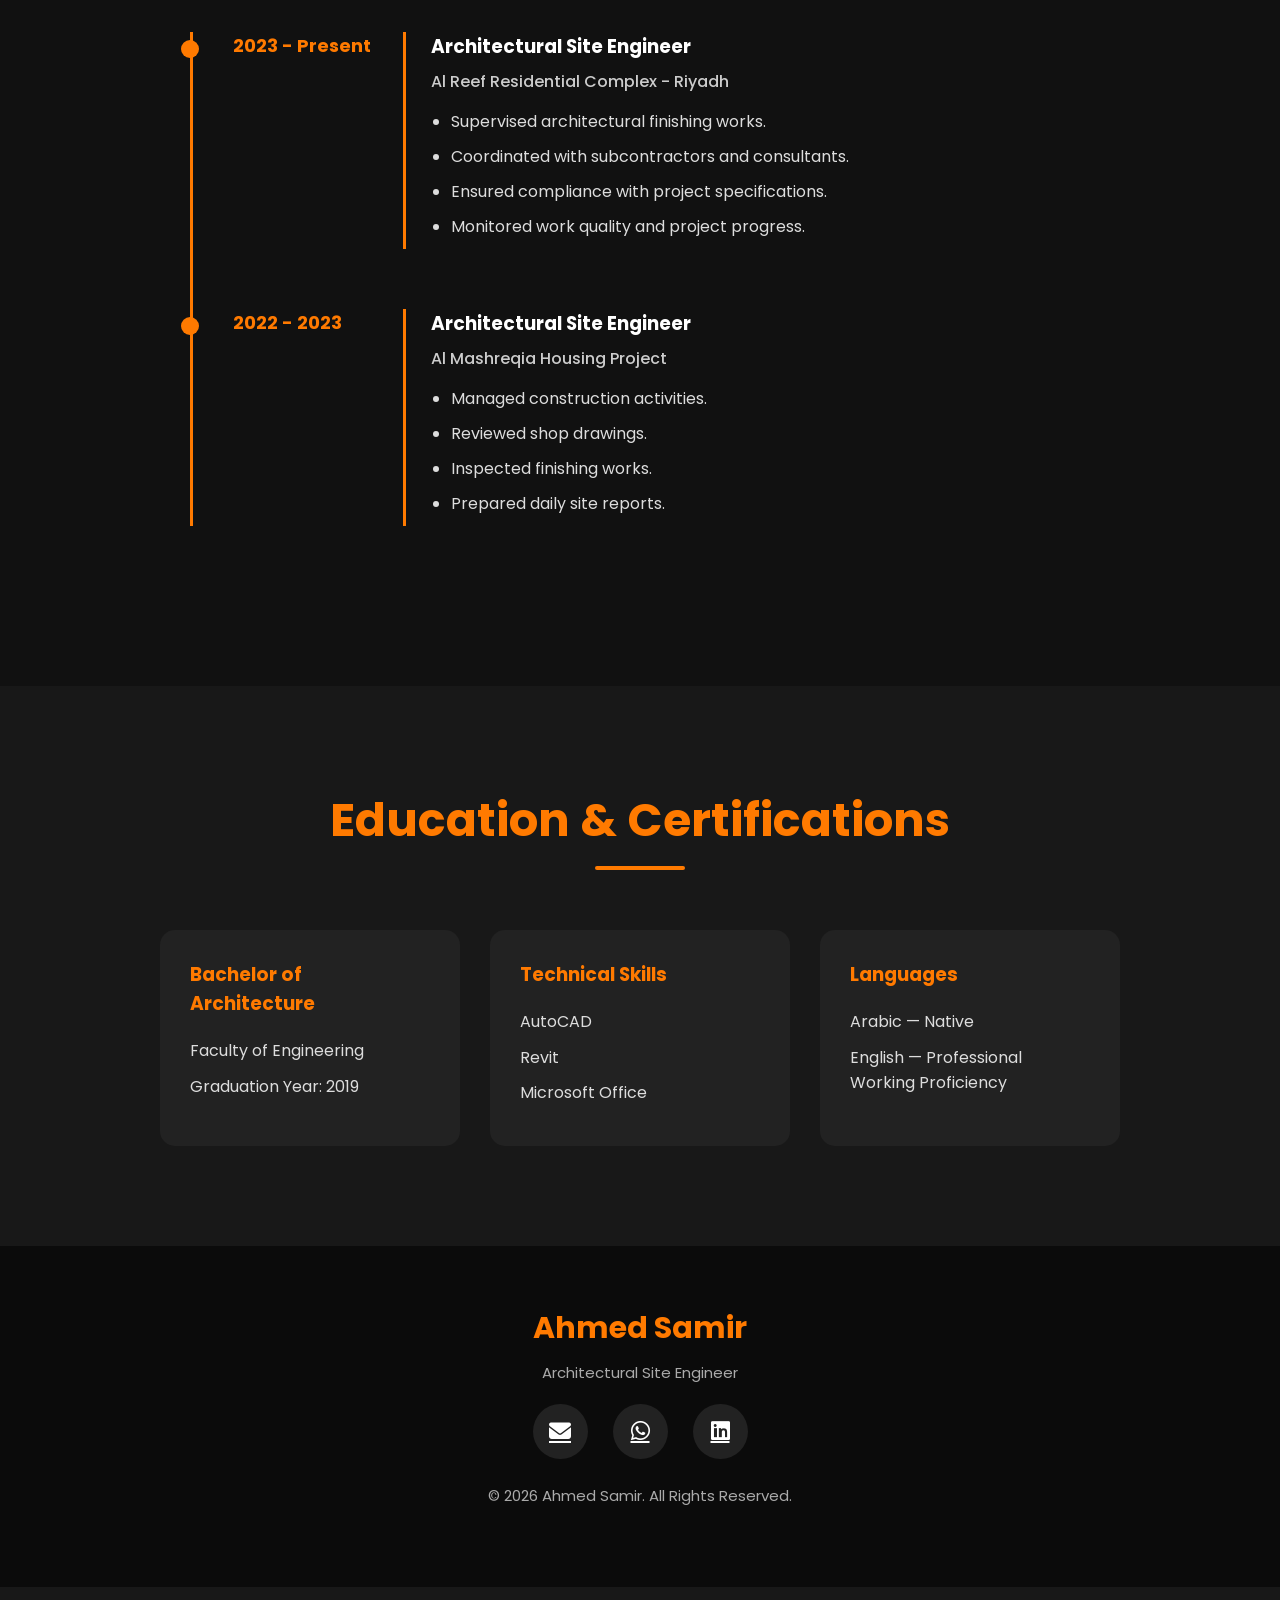
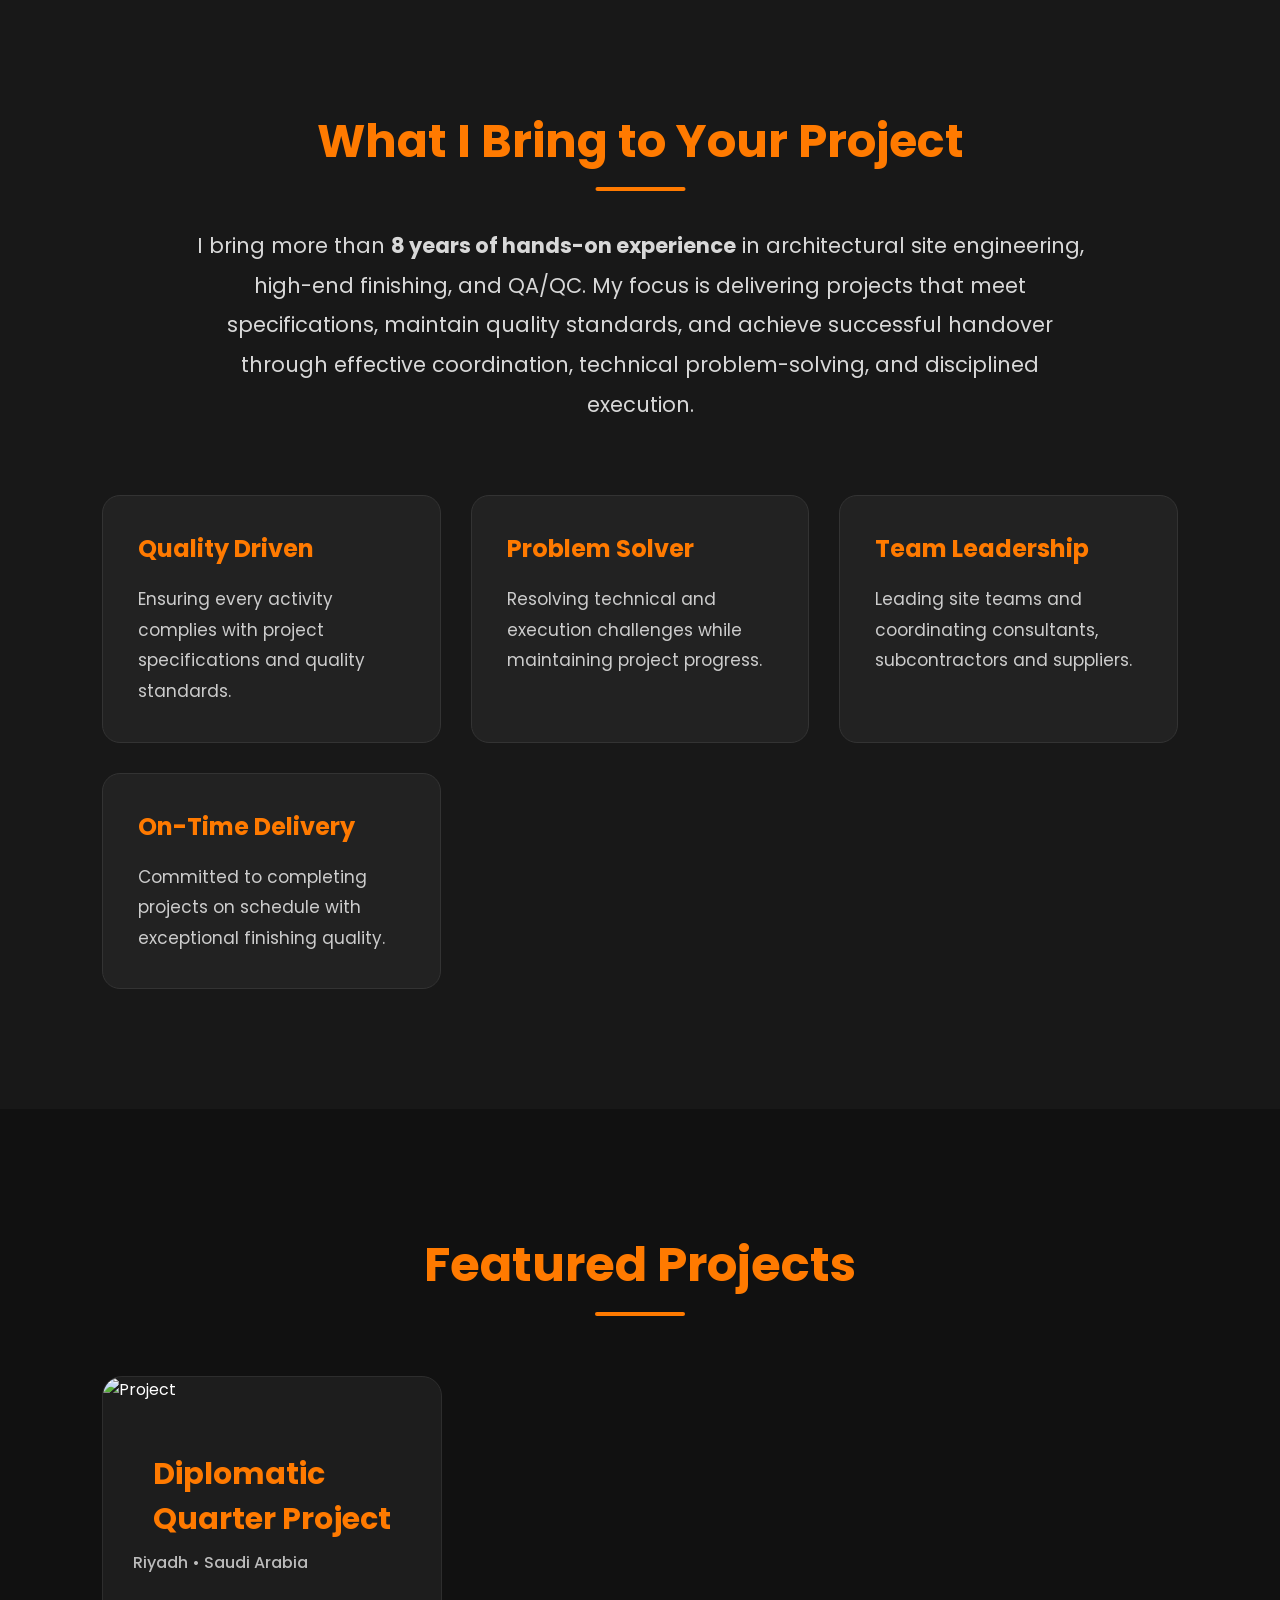
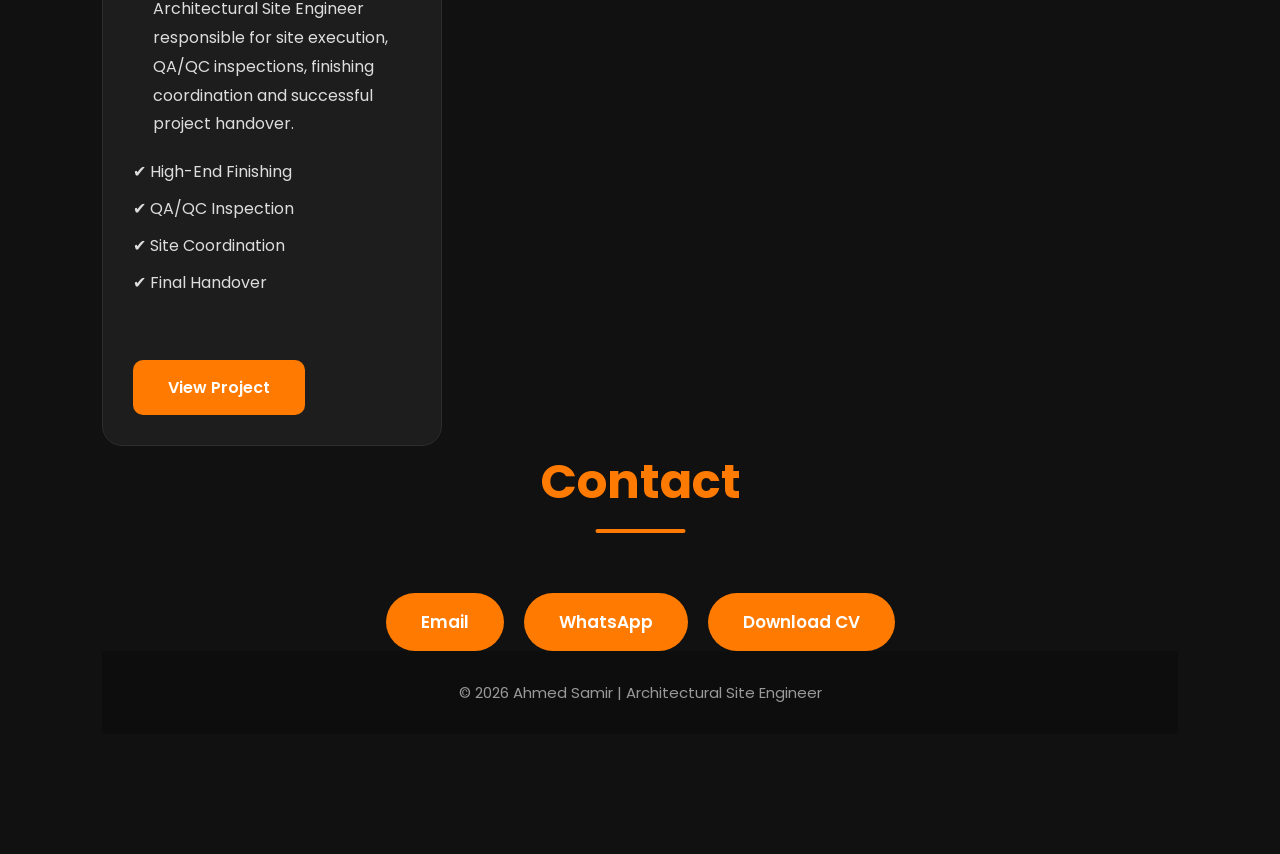
==== commit 1df14c40: "Update index.html" ====
--- a/index.html
+++ b/index.html
@@ -372,20 +372,18 @@
 
         <h3>Featured Project</h3>
 
-        <h2>Luxury Residential Villa</h2>
-
-        <p>
-            Successfully supervised high-end finishing works,
-            ensuring compliance with QA/QC standards and delivering
-            exceptional quality throughout all project phases.
-        </p>
-
-        <ul>
-            <li>📍 Location: Riyadh</li>
-            <li>👷 Position: Site Engineer</li>
-            <li>📅 Year: 2024</li>
-            <li>🏗 Scope: High-End Finishing</li>
-        </ul>
+<h2>Al Reef Residential Complex</h2>
+
+<p>
+A premium residential development located in the Diplomatic Quarter, Riyadh, with a total built-up area exceeding 38,000 m², comprising 64 villas and 167 apartments. I was responsible for architectural site execution, QA/QC inspections, consultant coordination, finishing quality control, snagging, and supporting successful project handover.
+</p>
+
+<ul>
+<li>📍 Location: Diplomatic Quarter, Riyadh</li>
+<li>👷 Position: Architectural Site Engineer</li>
+<li>💰 Project Value: SAR 285 Million</li>
+<li>🏗 Built-up Area: 38,000+ m²</li>
+</ul>
 
 <button class="btn project-toggle">
     View Project
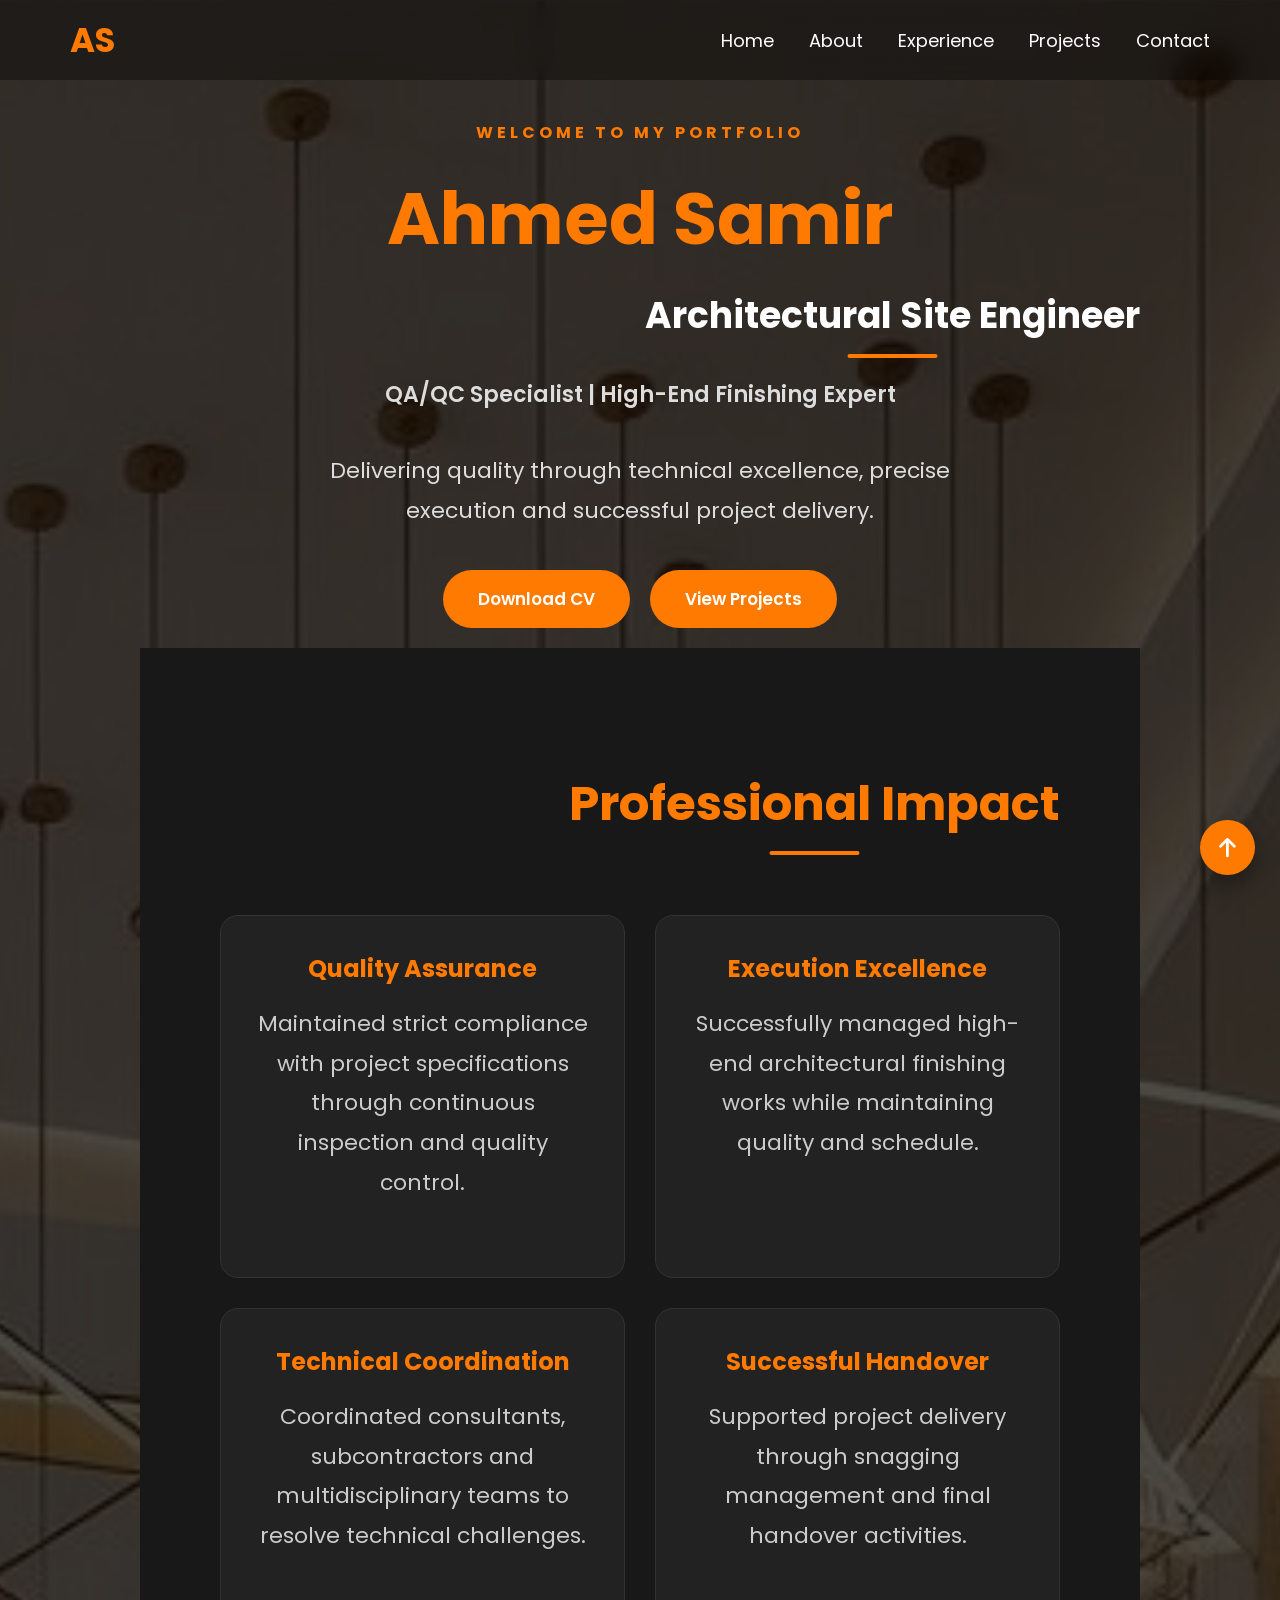
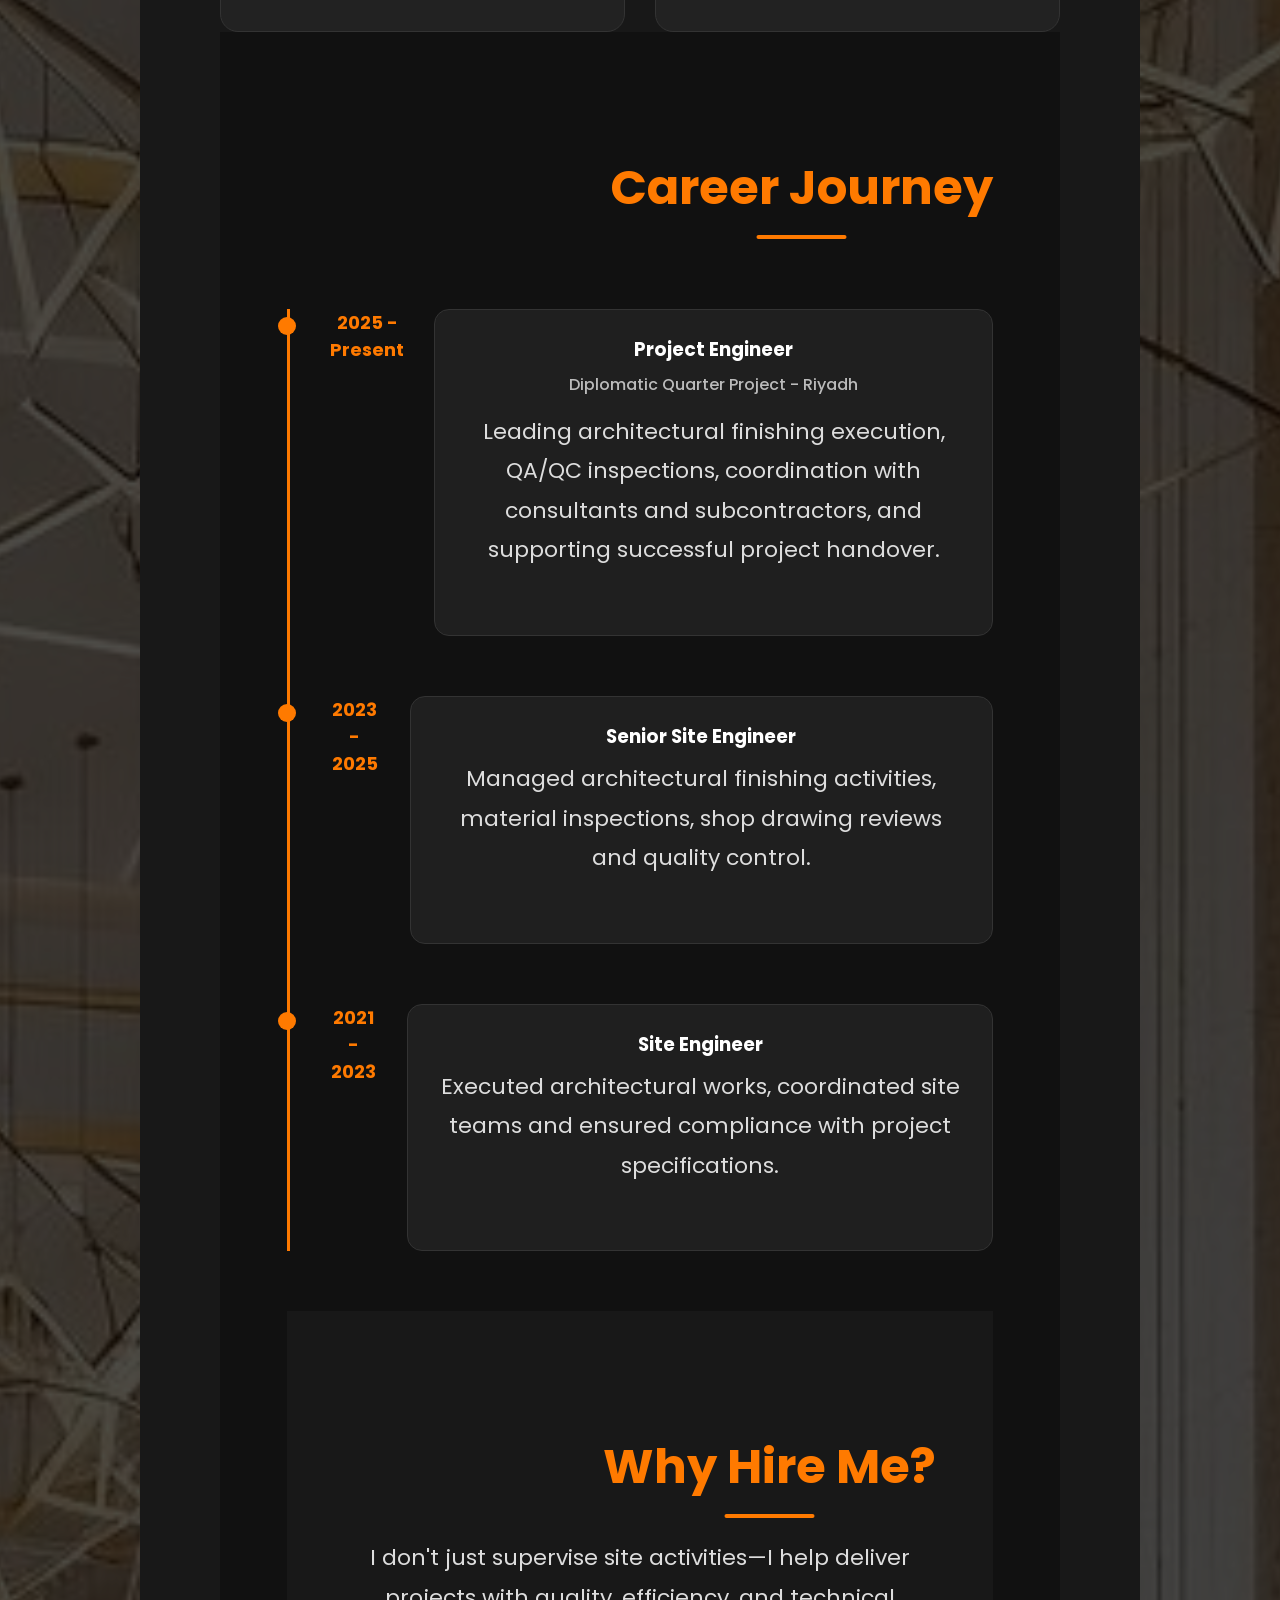
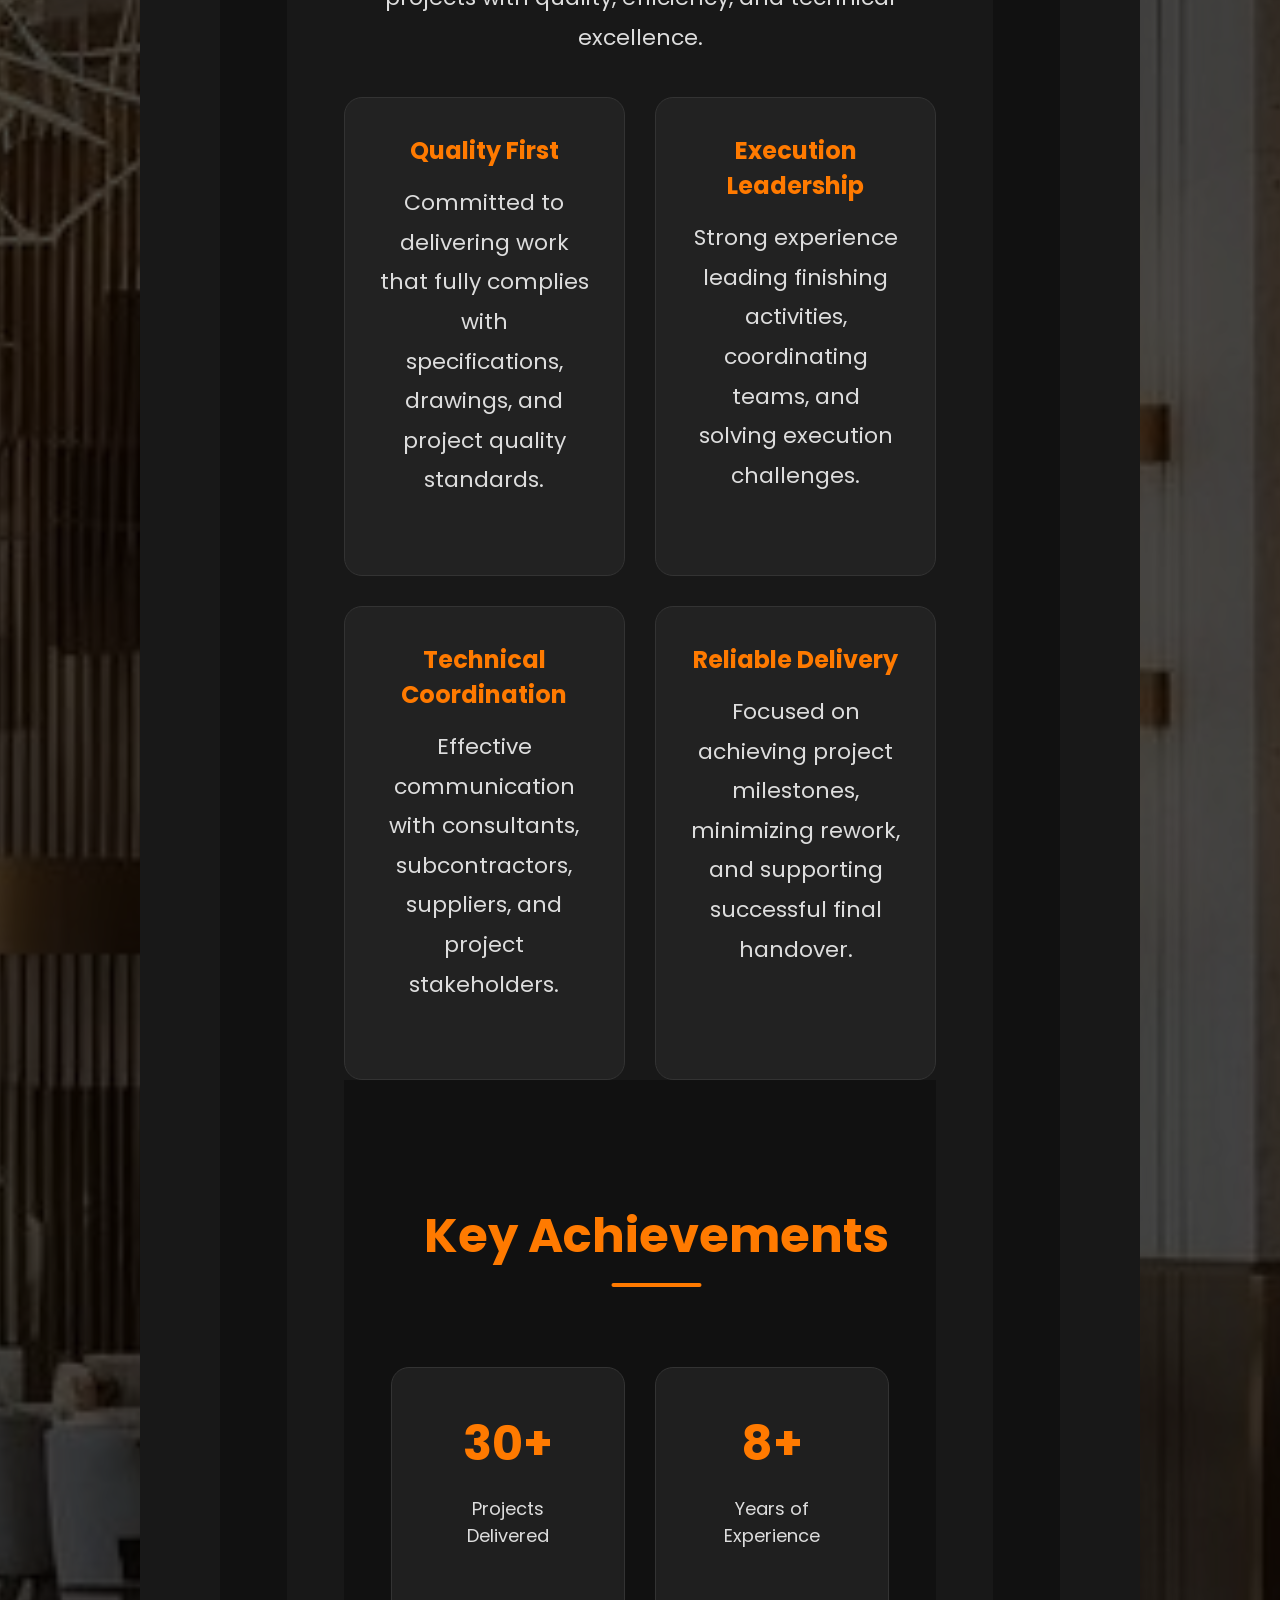
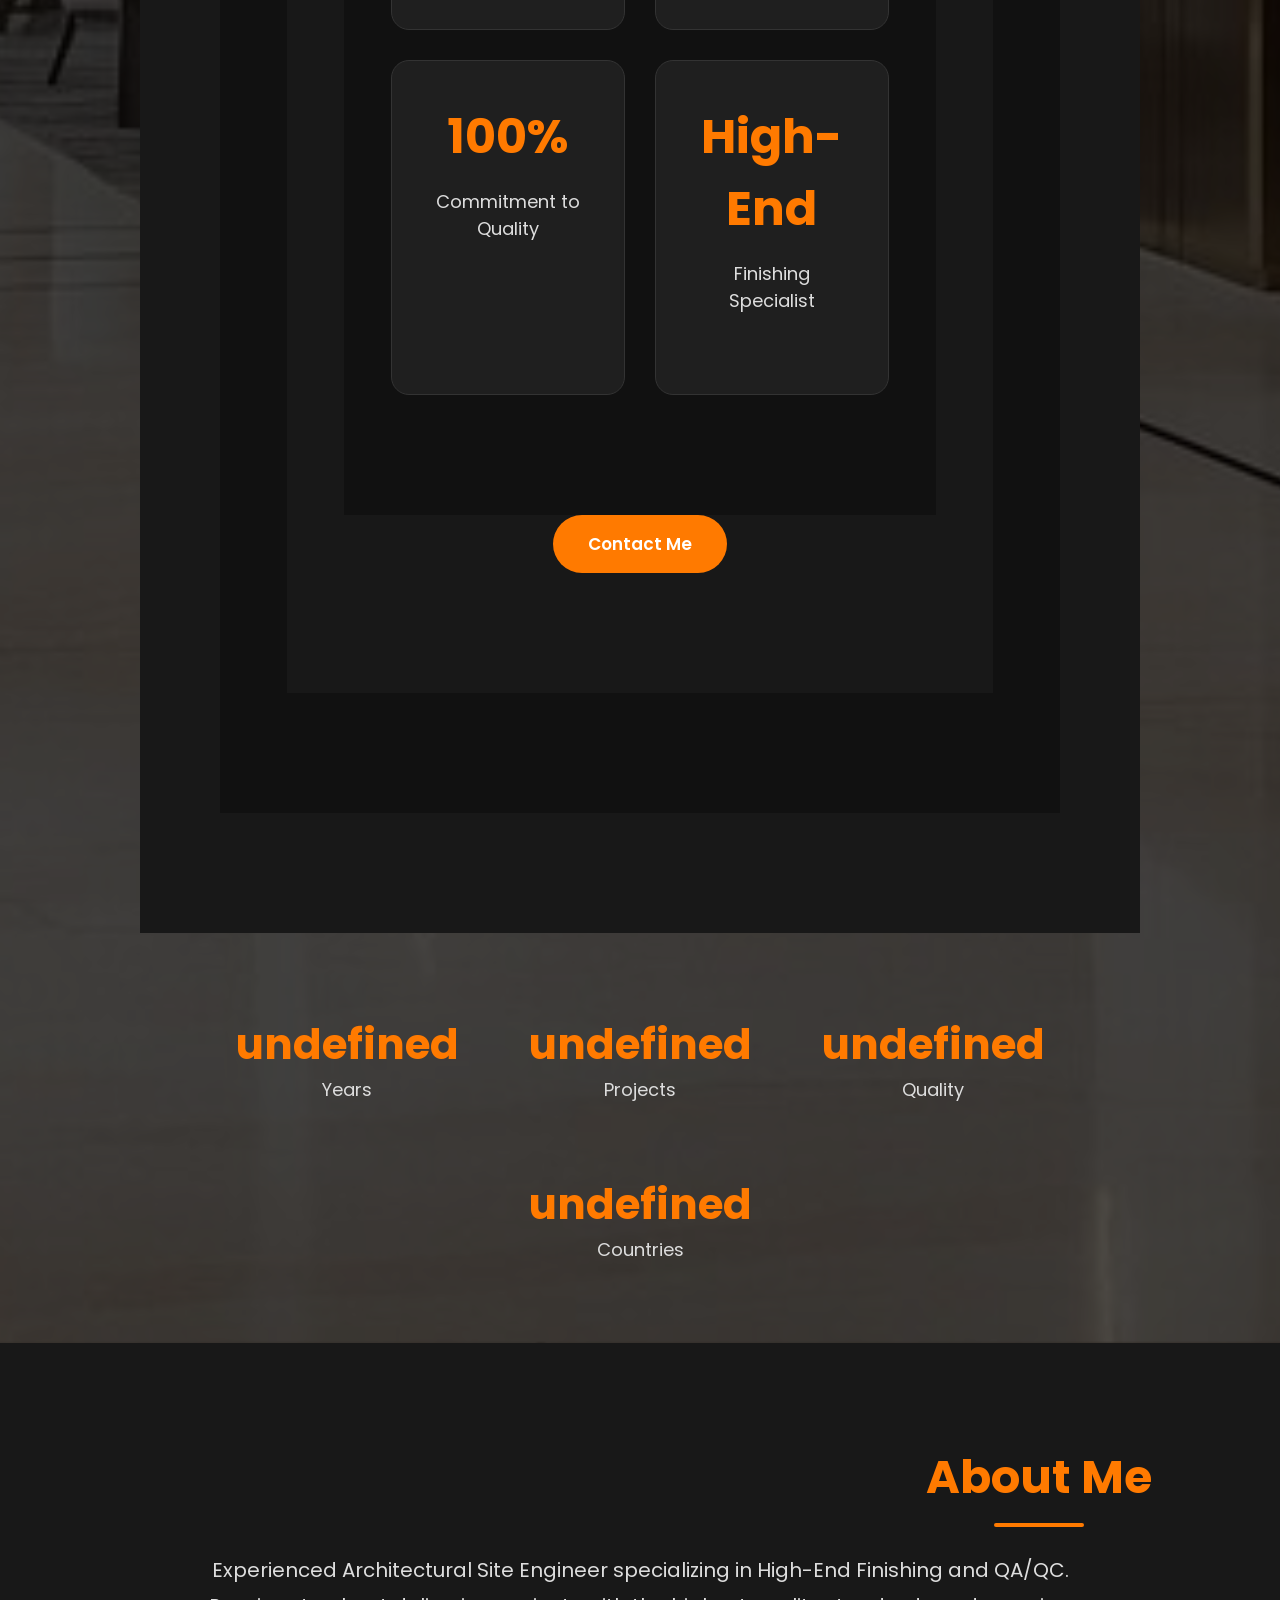
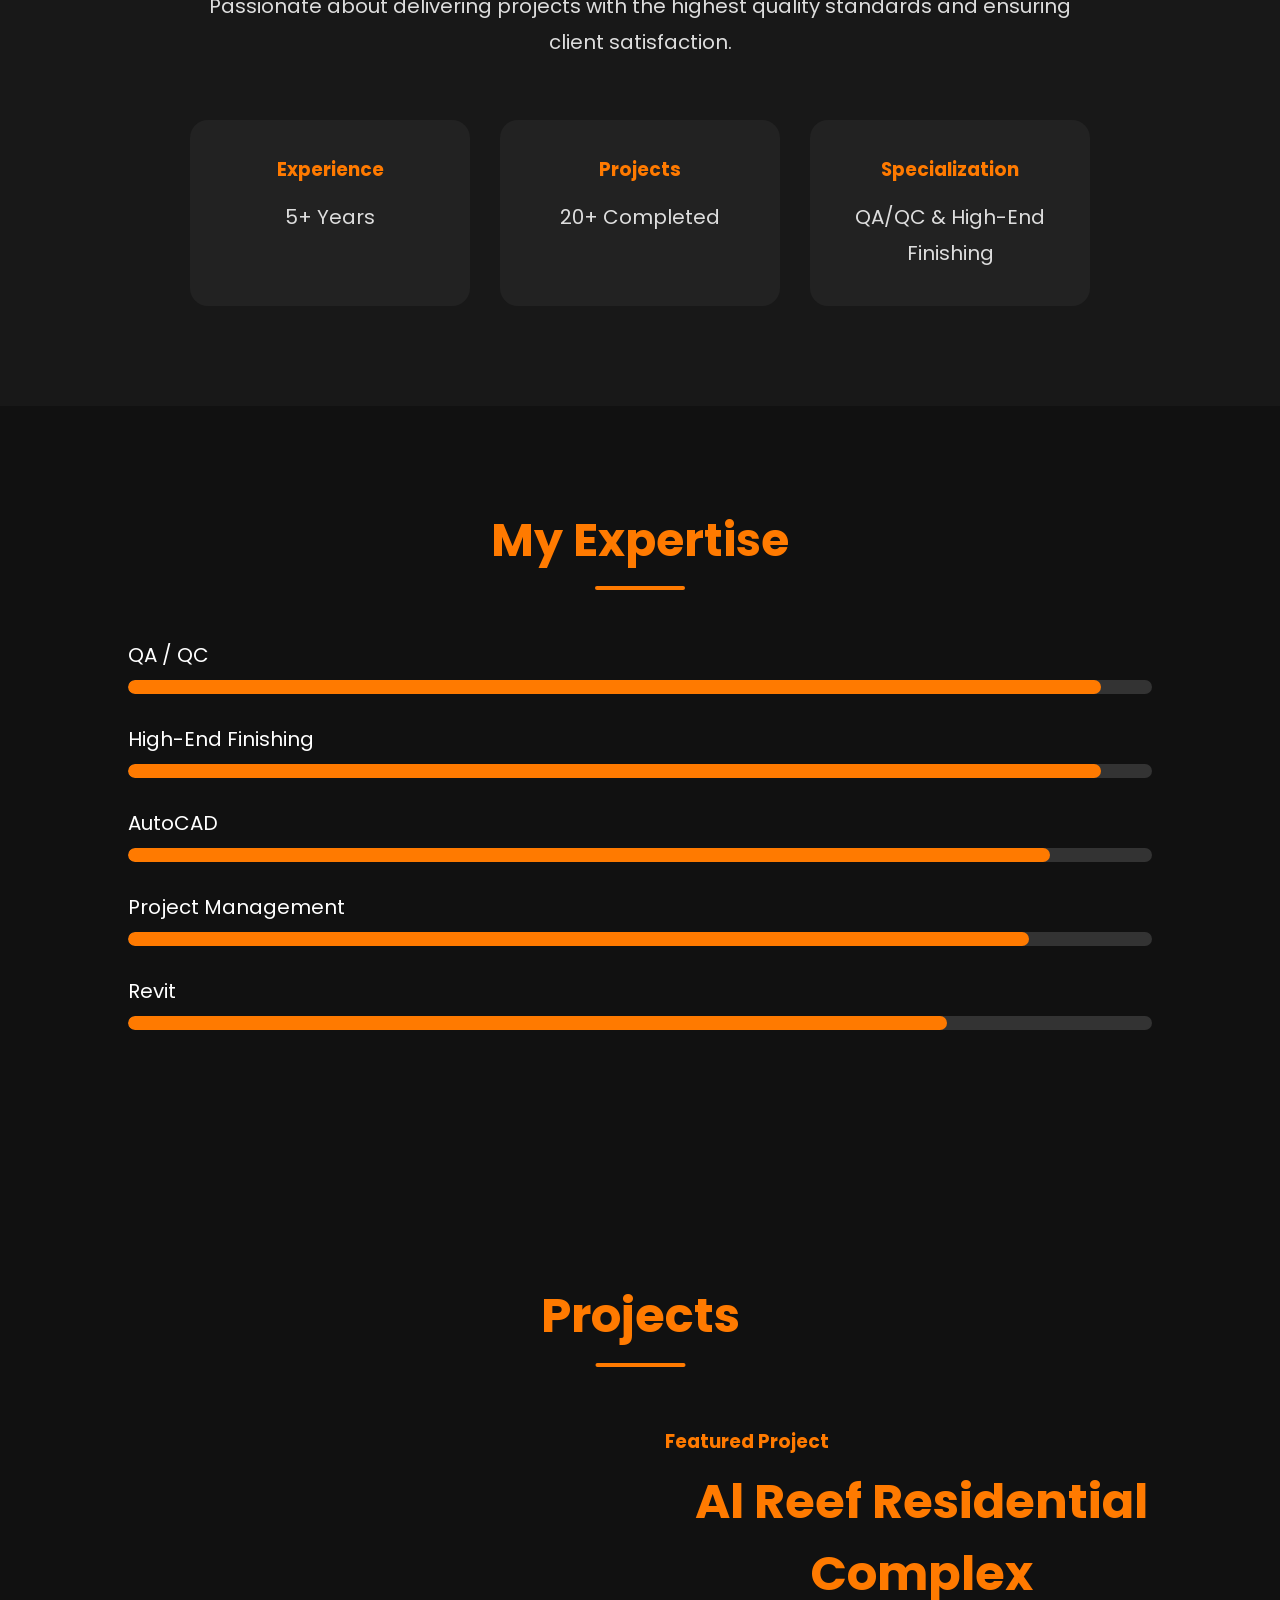
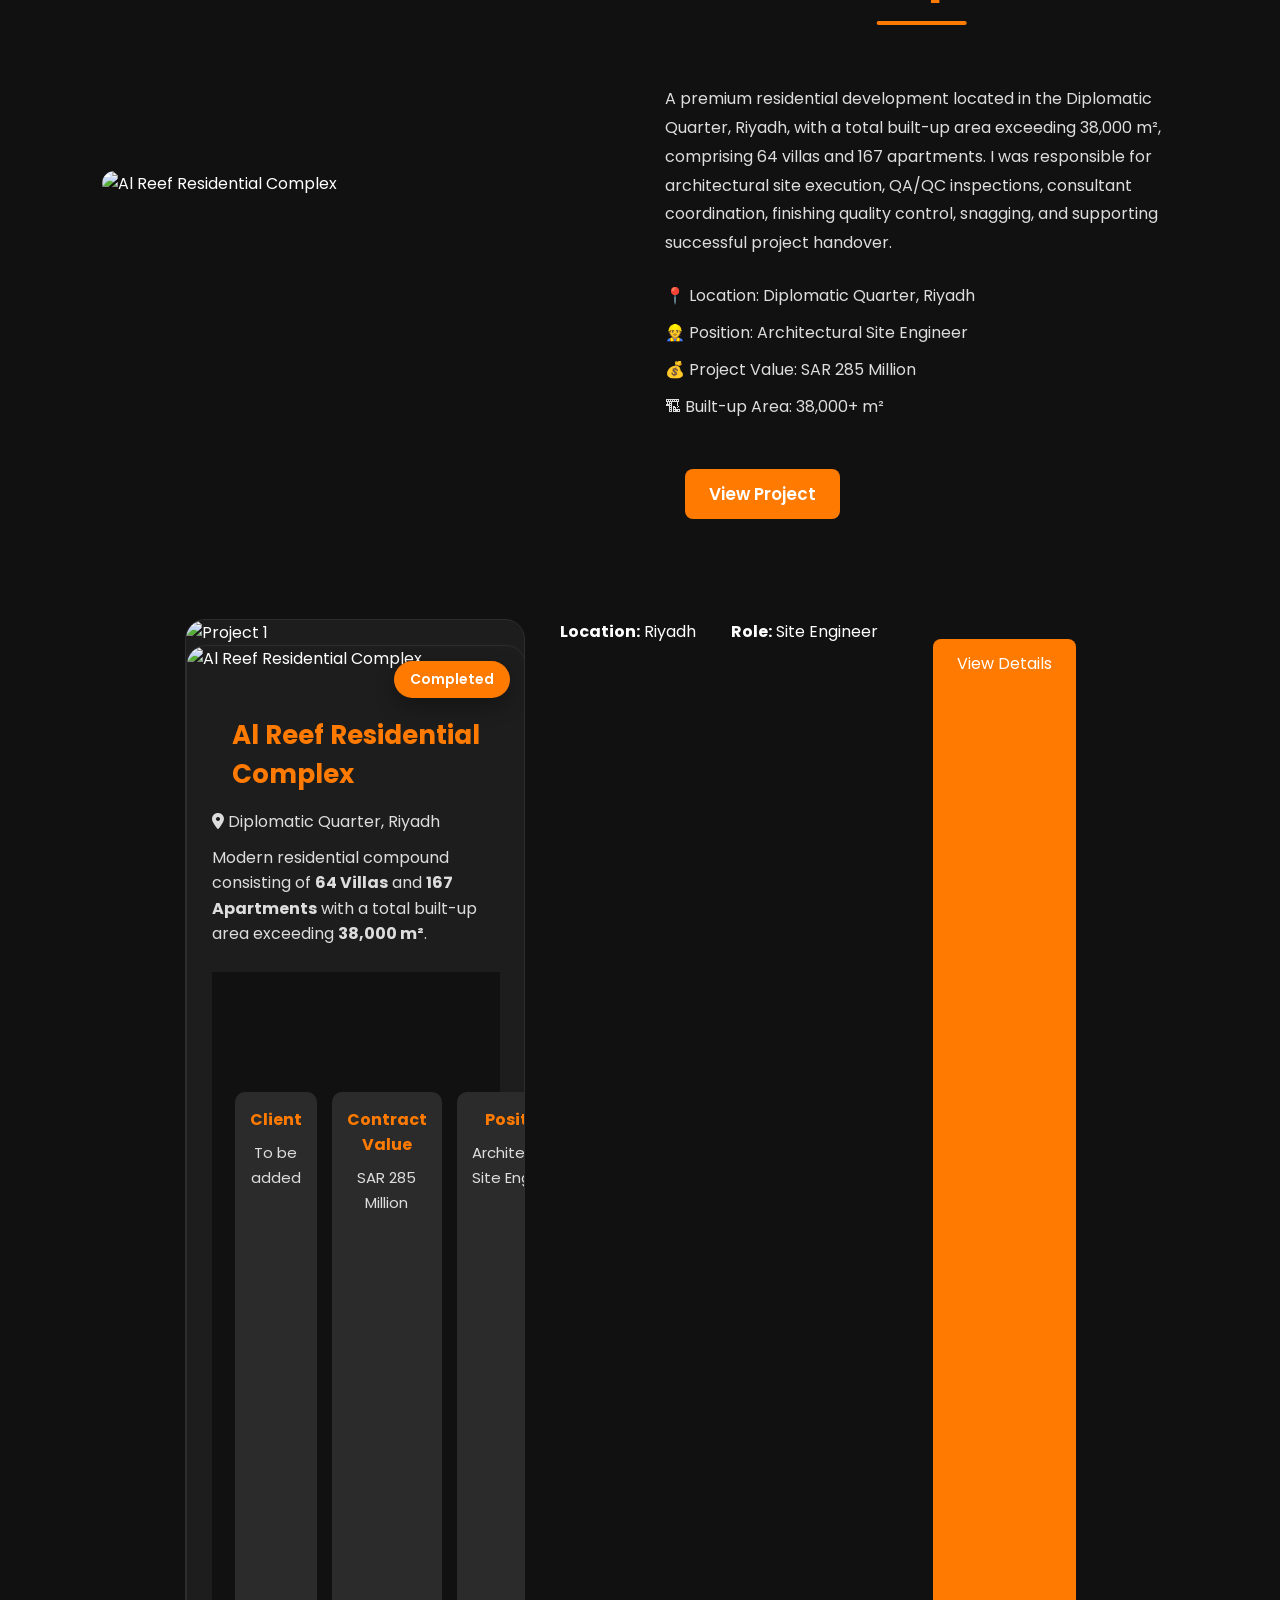
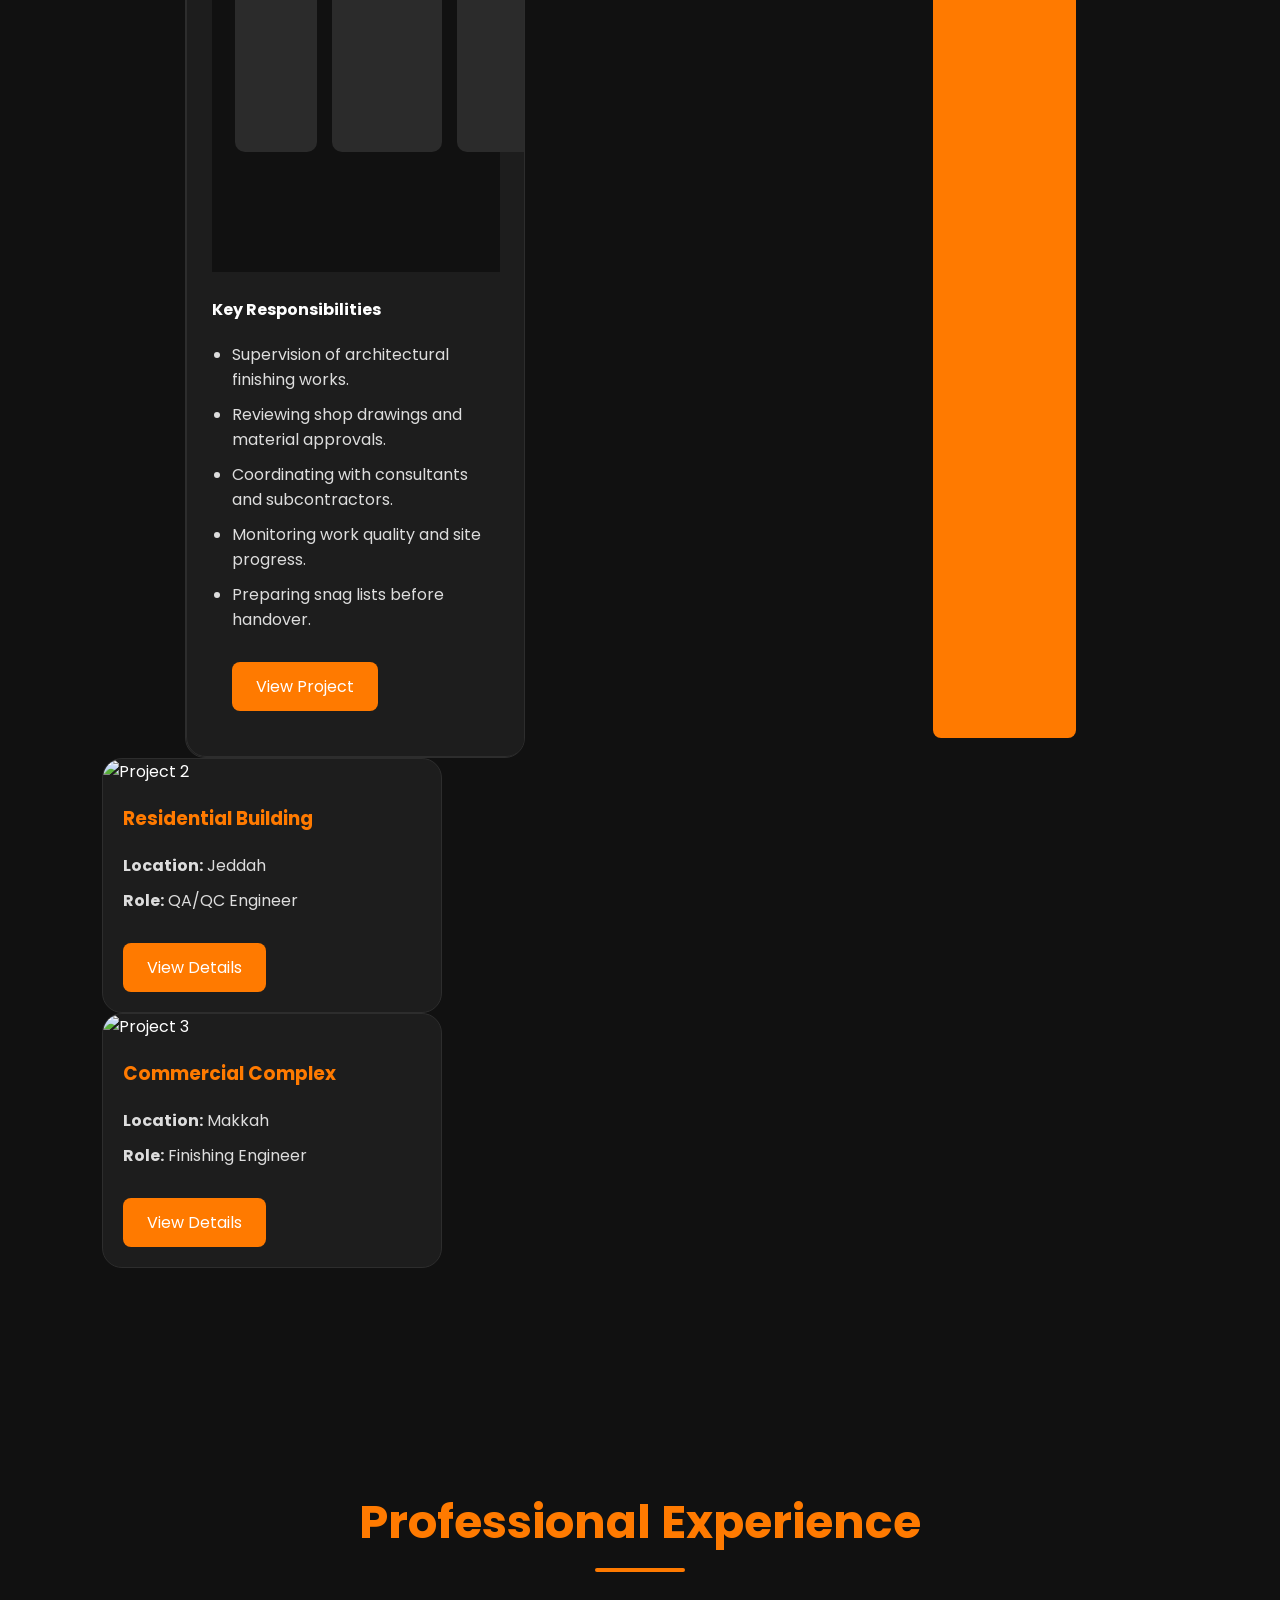
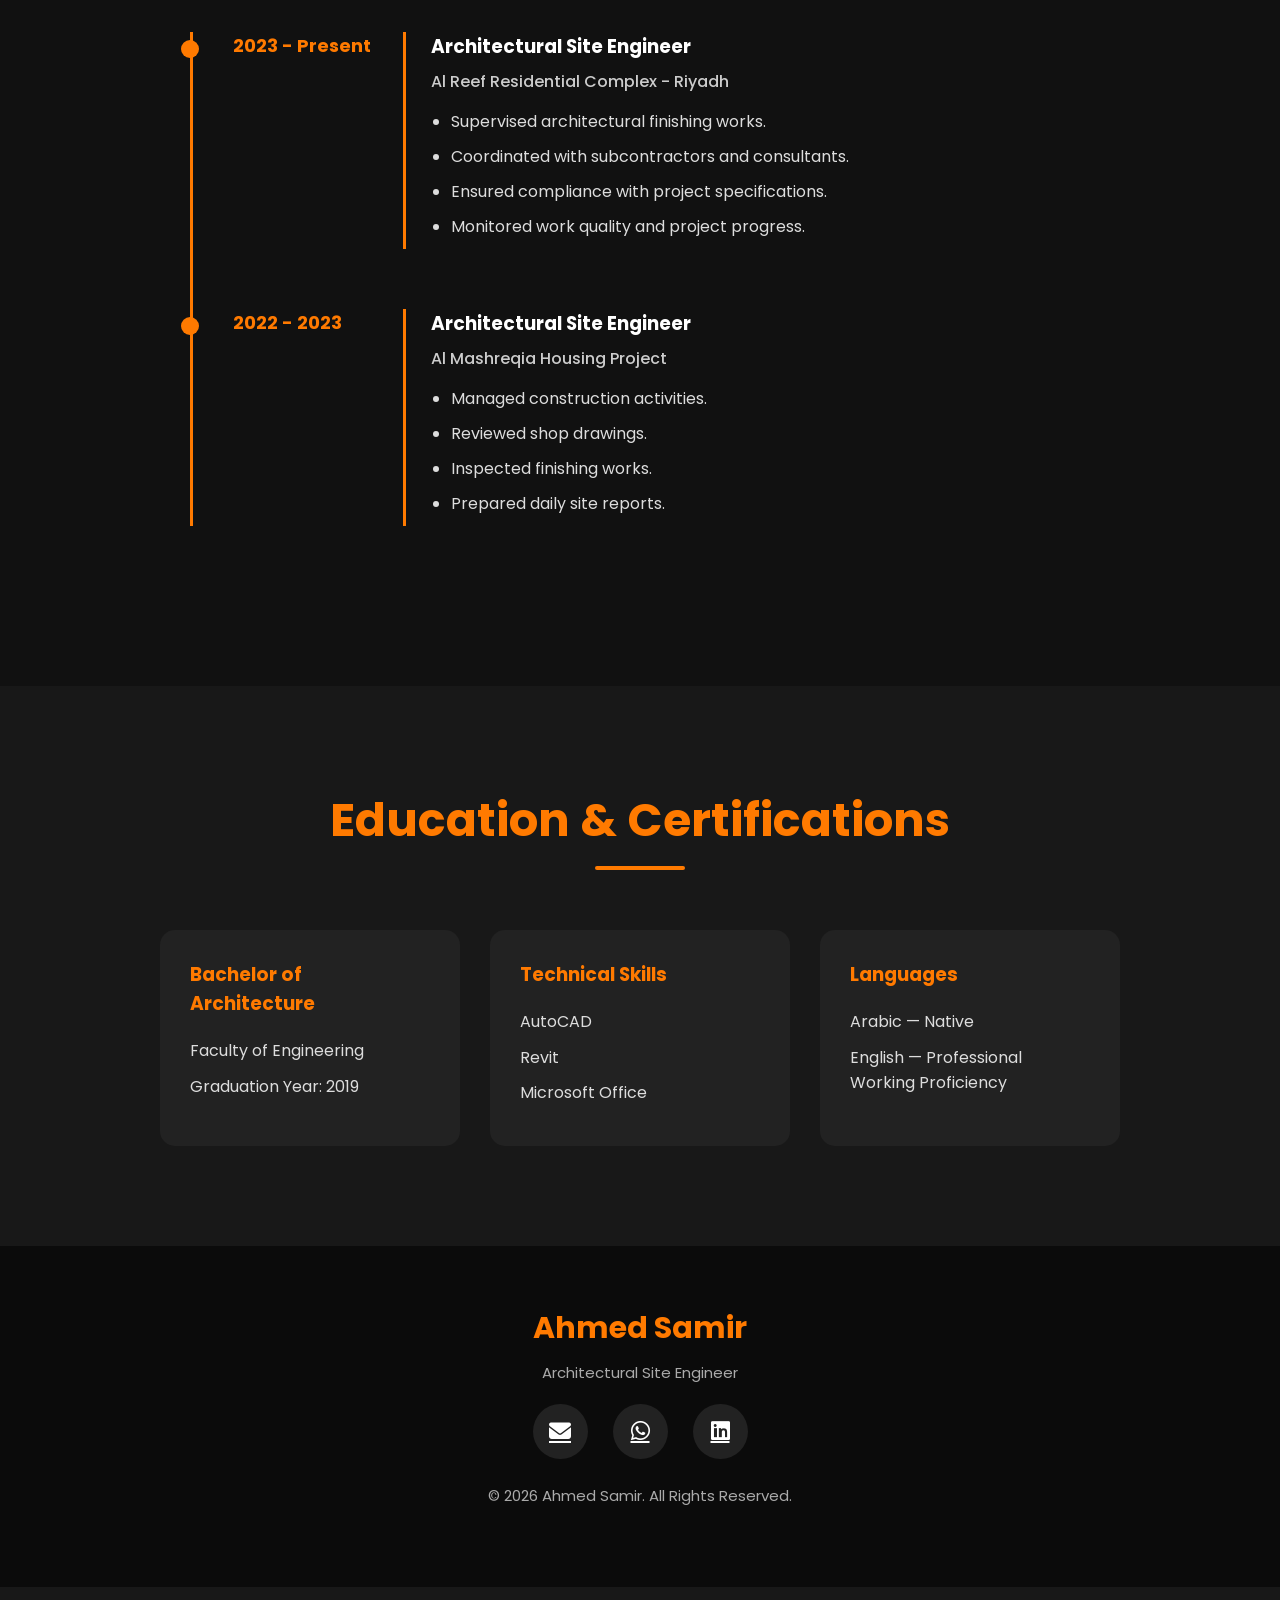
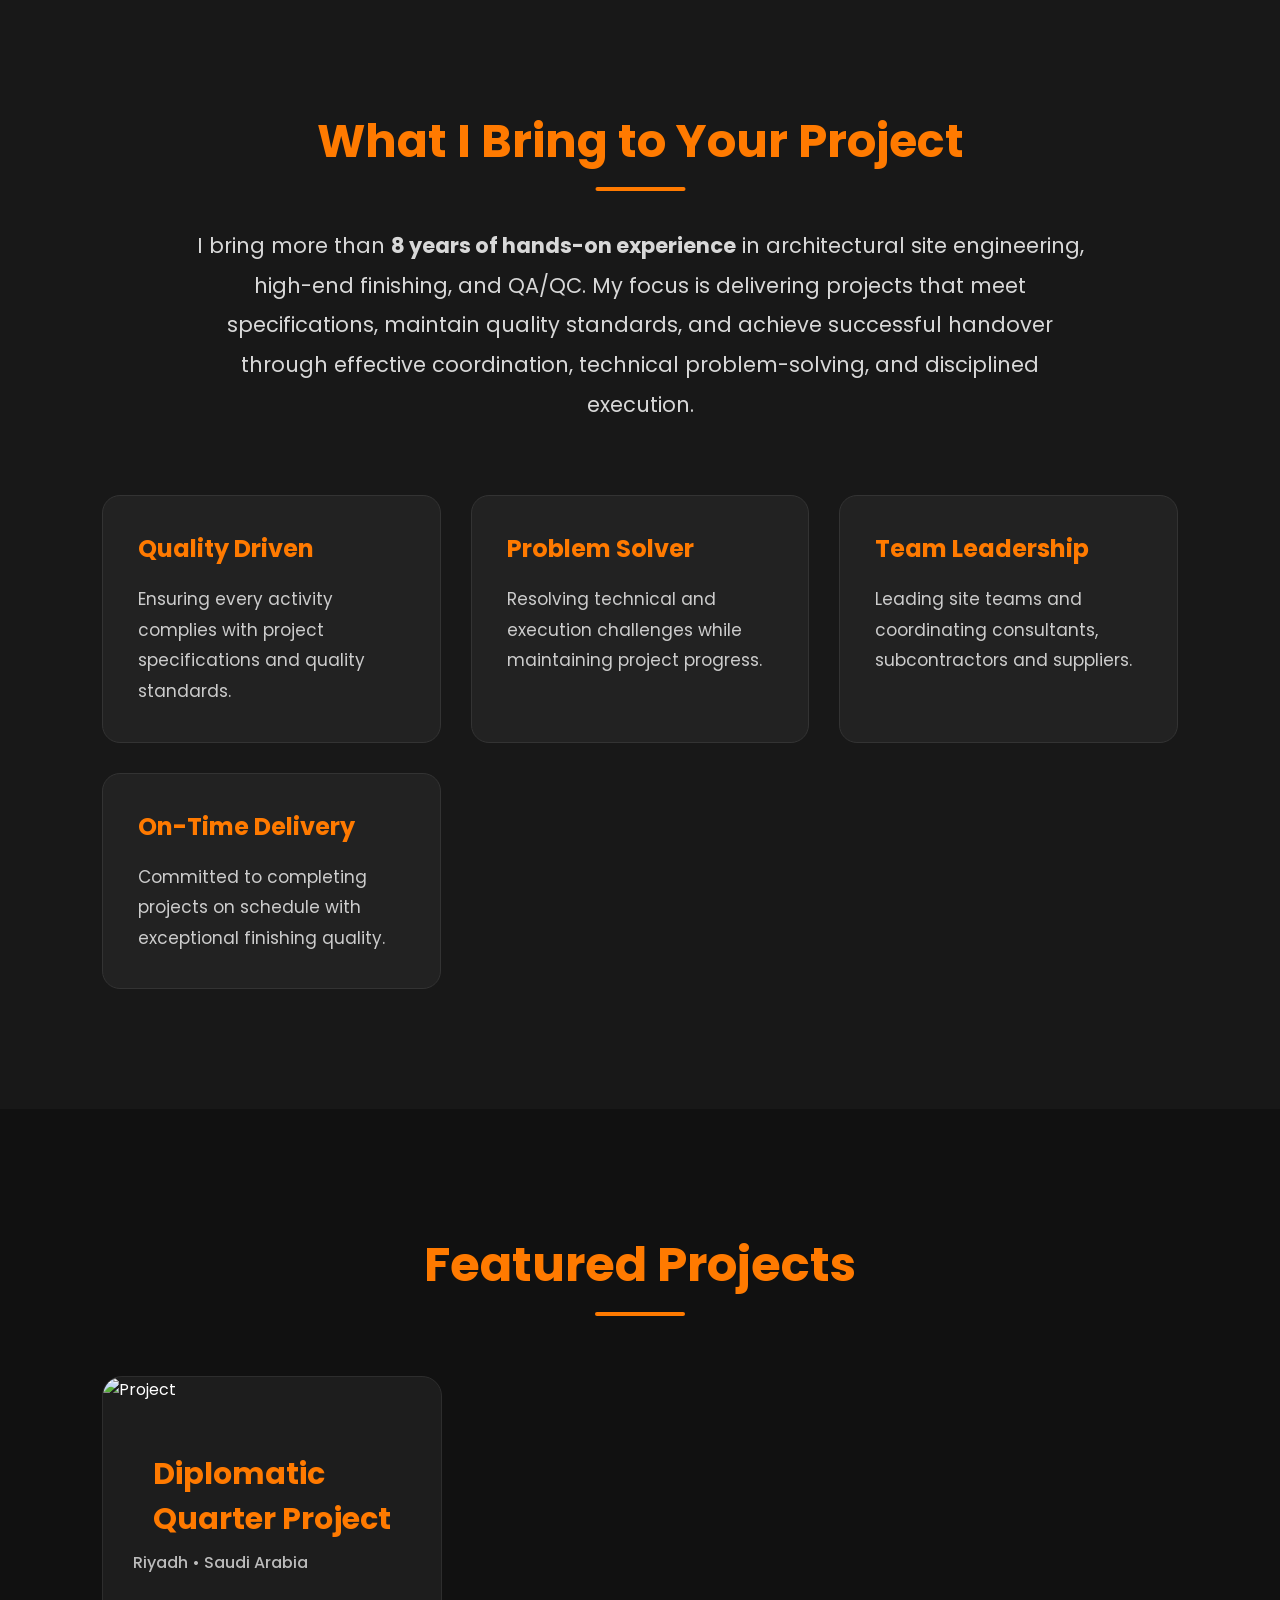
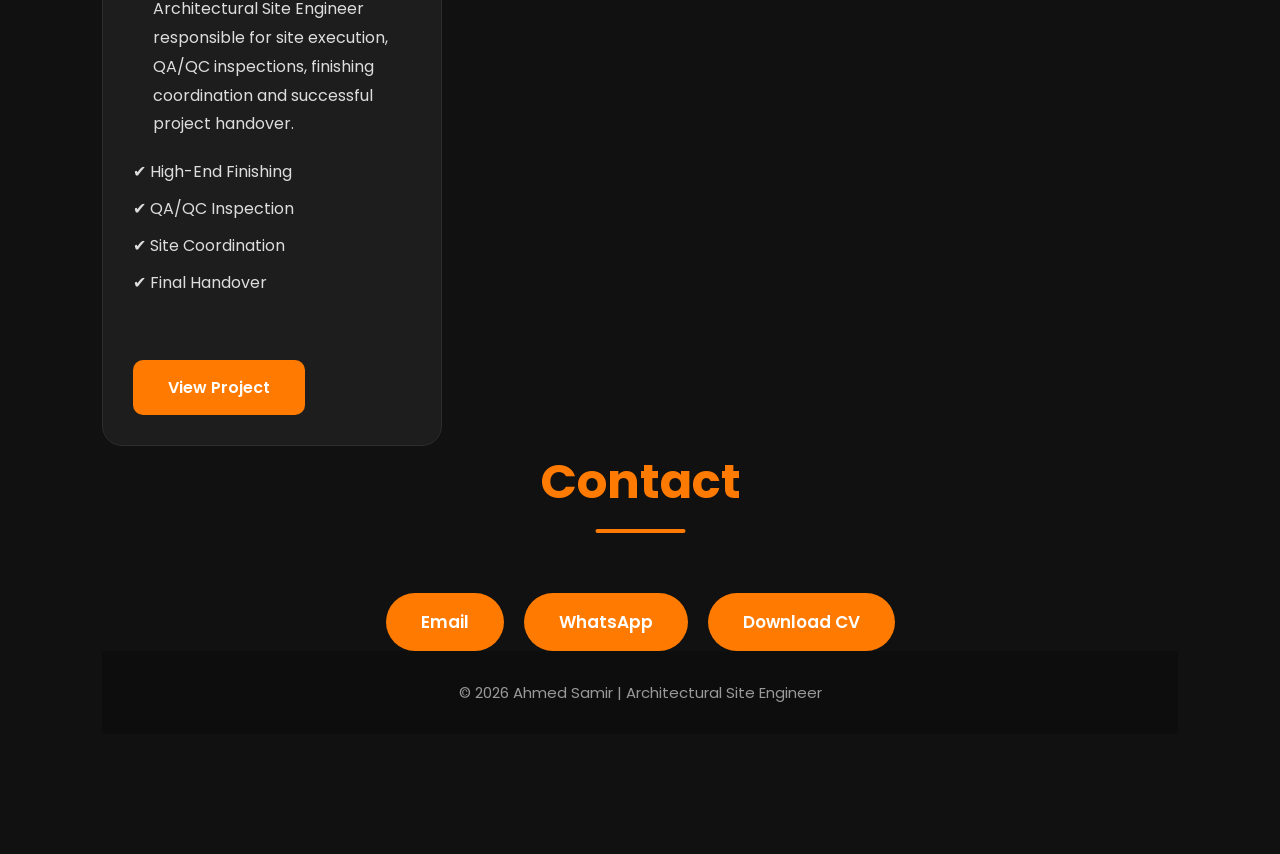
==== commit b08a3a51: "Update index.html" ====
--- a/index.html
+++ b/index.html
@@ -366,8 +366,7 @@
     <h2>Projects</h2>
 <div class="featured-project">
 
-    <img src="featured-project.jpg" alt="Featured Project">
-
+<img src="project1.jpg" alt="Al Reef Residential Complex">
     <div class="featured-content">
 
         <h3>Featured Project</h3>
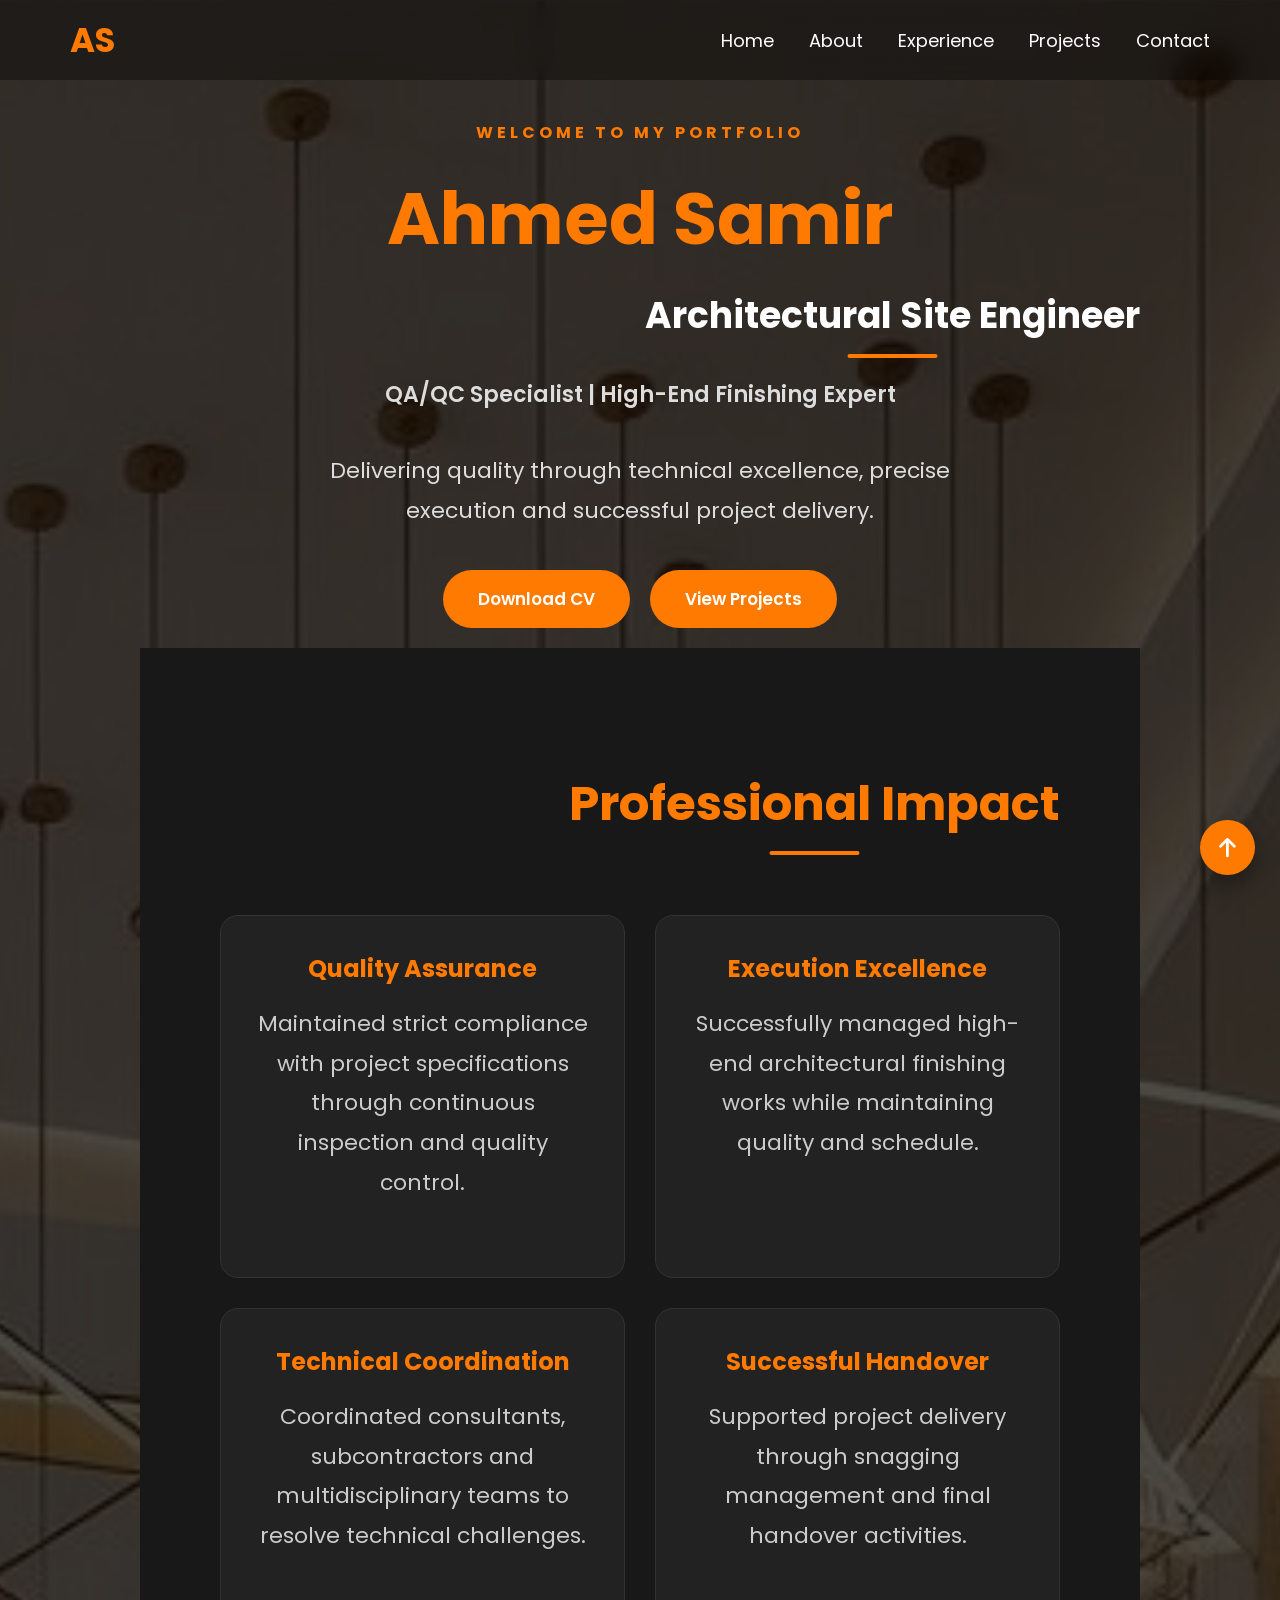
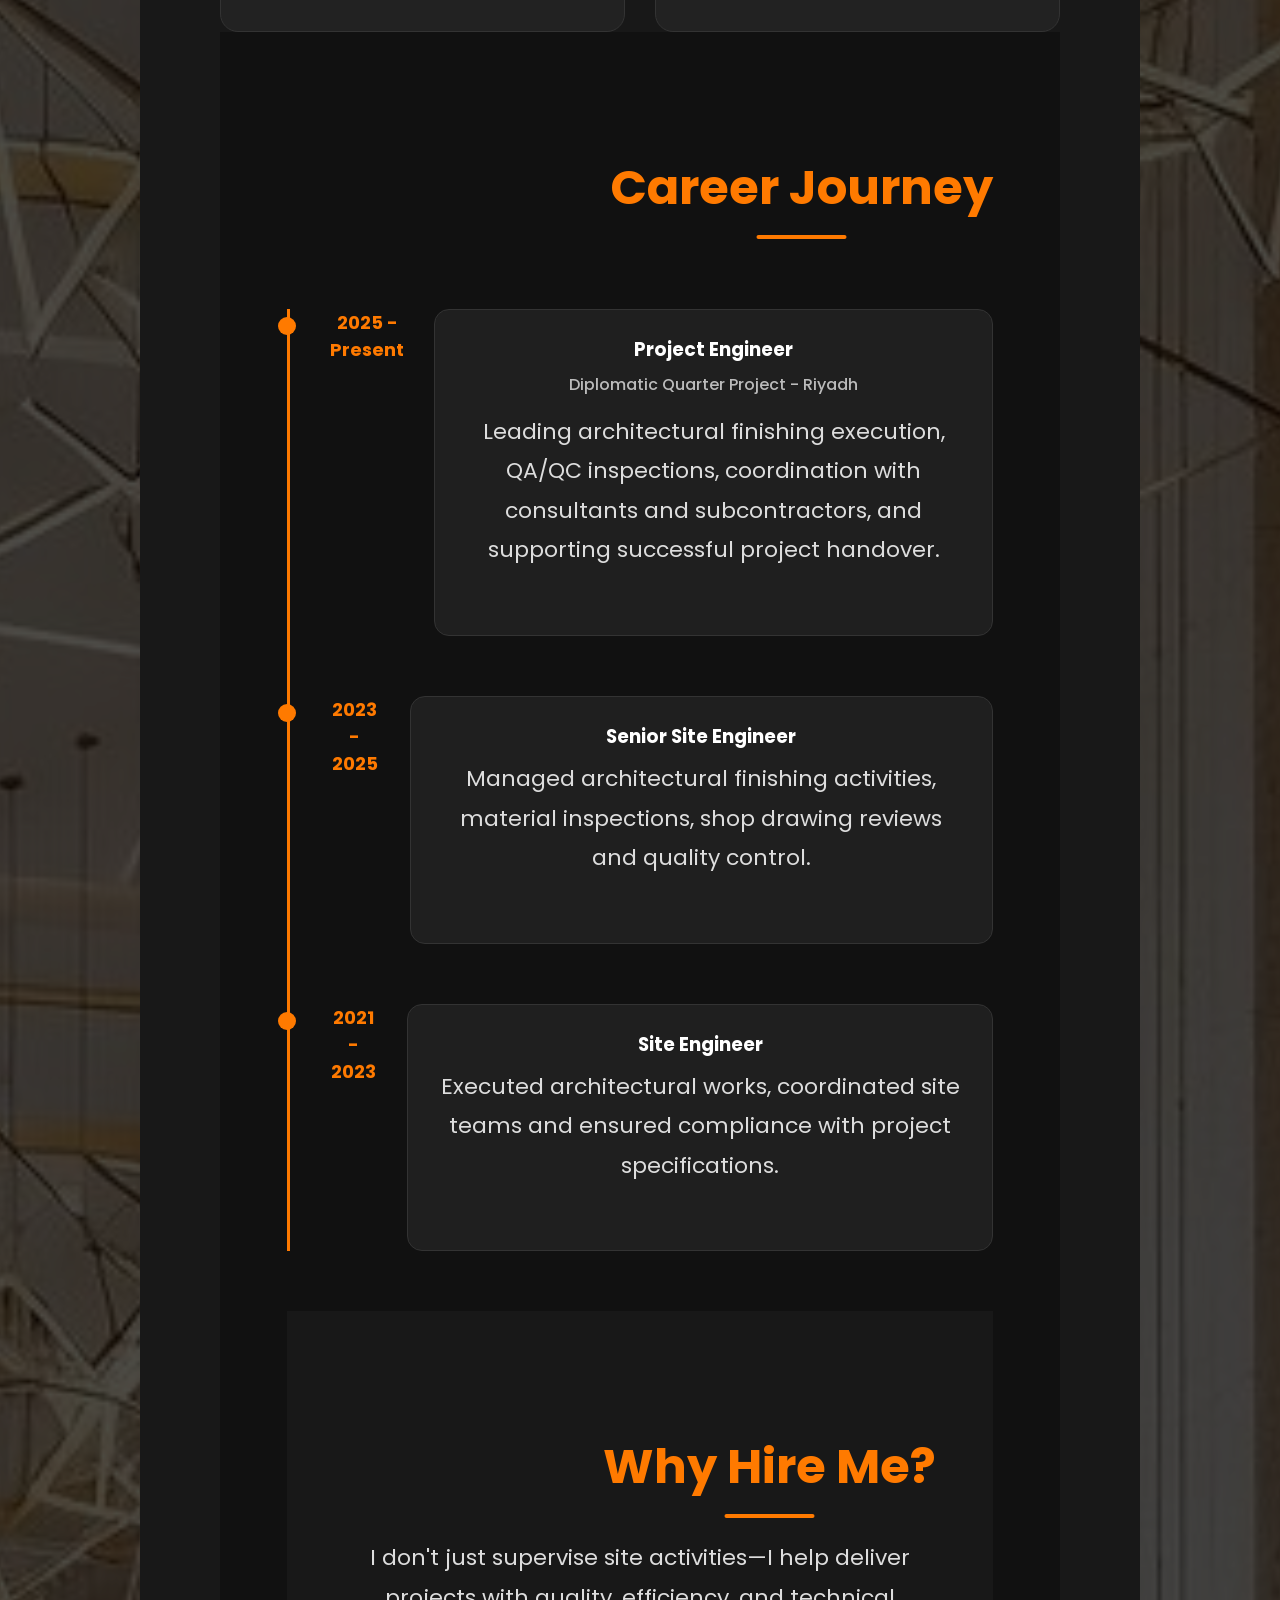
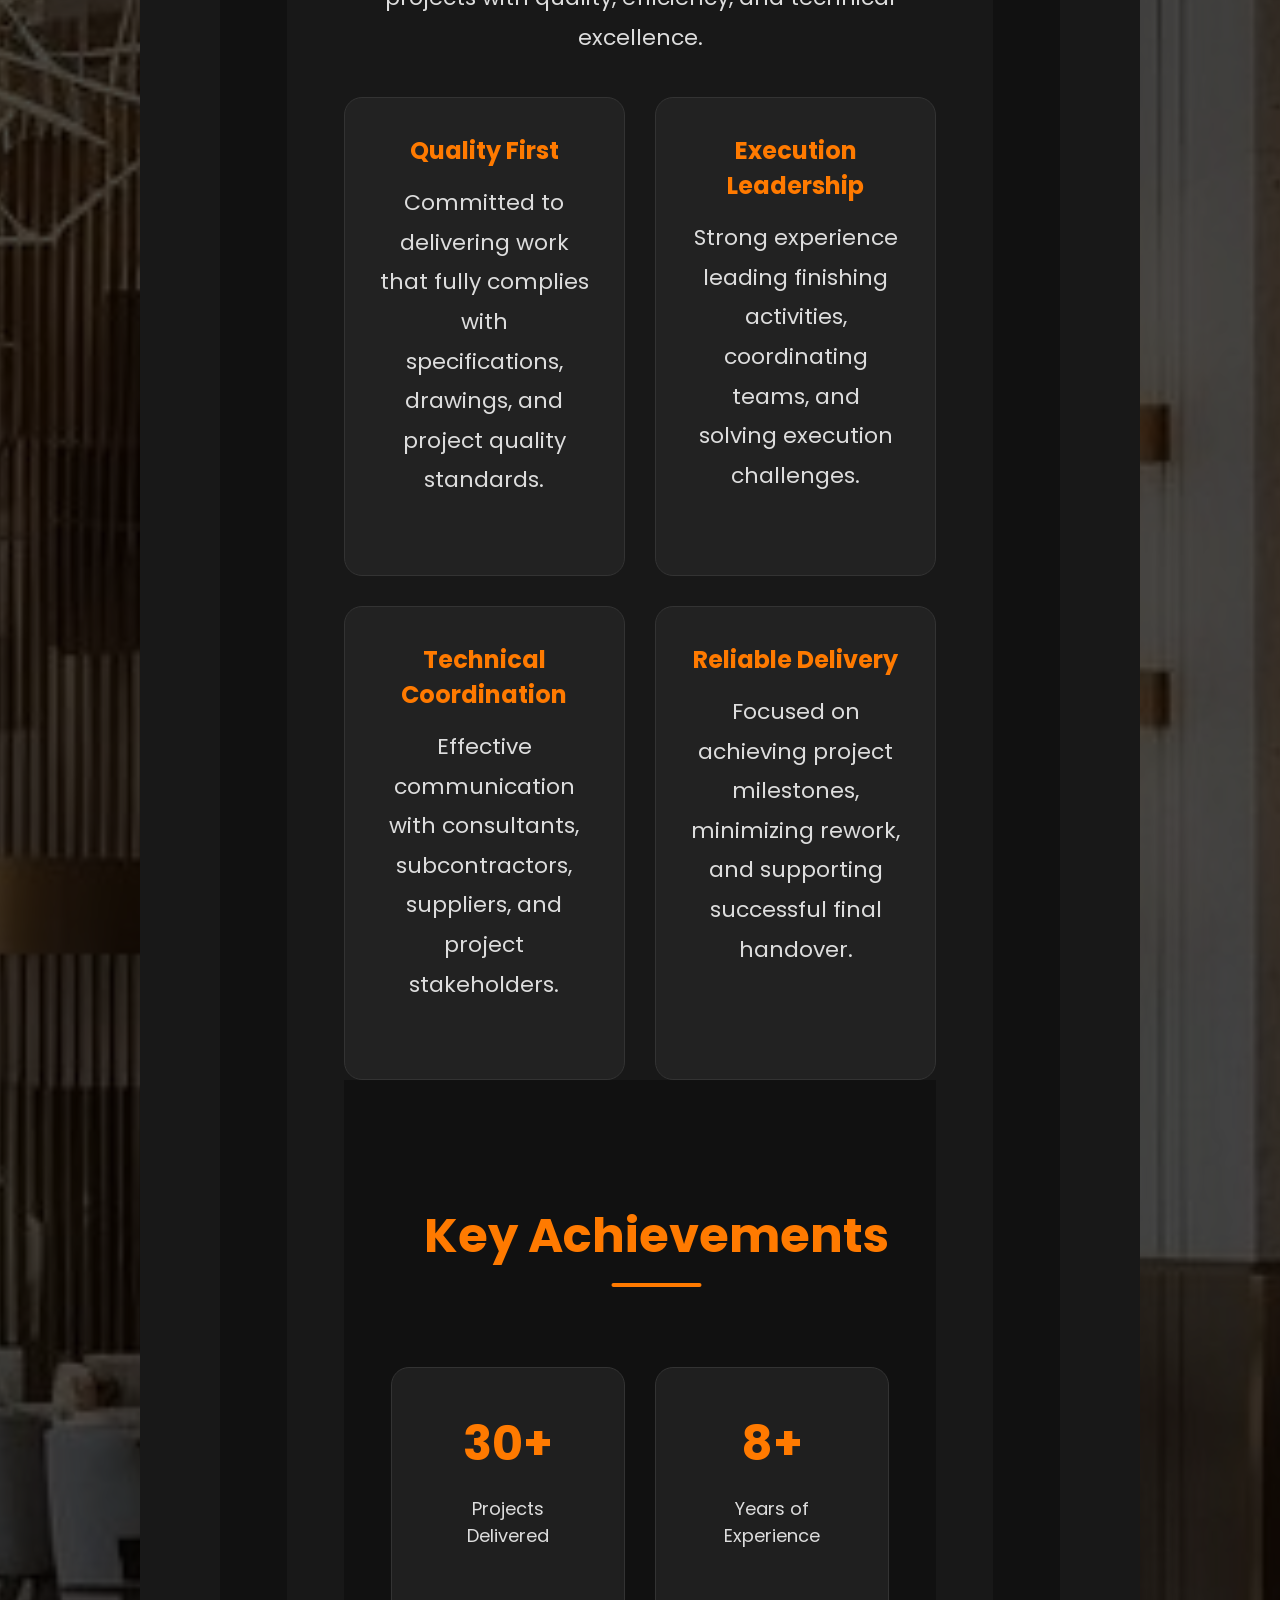
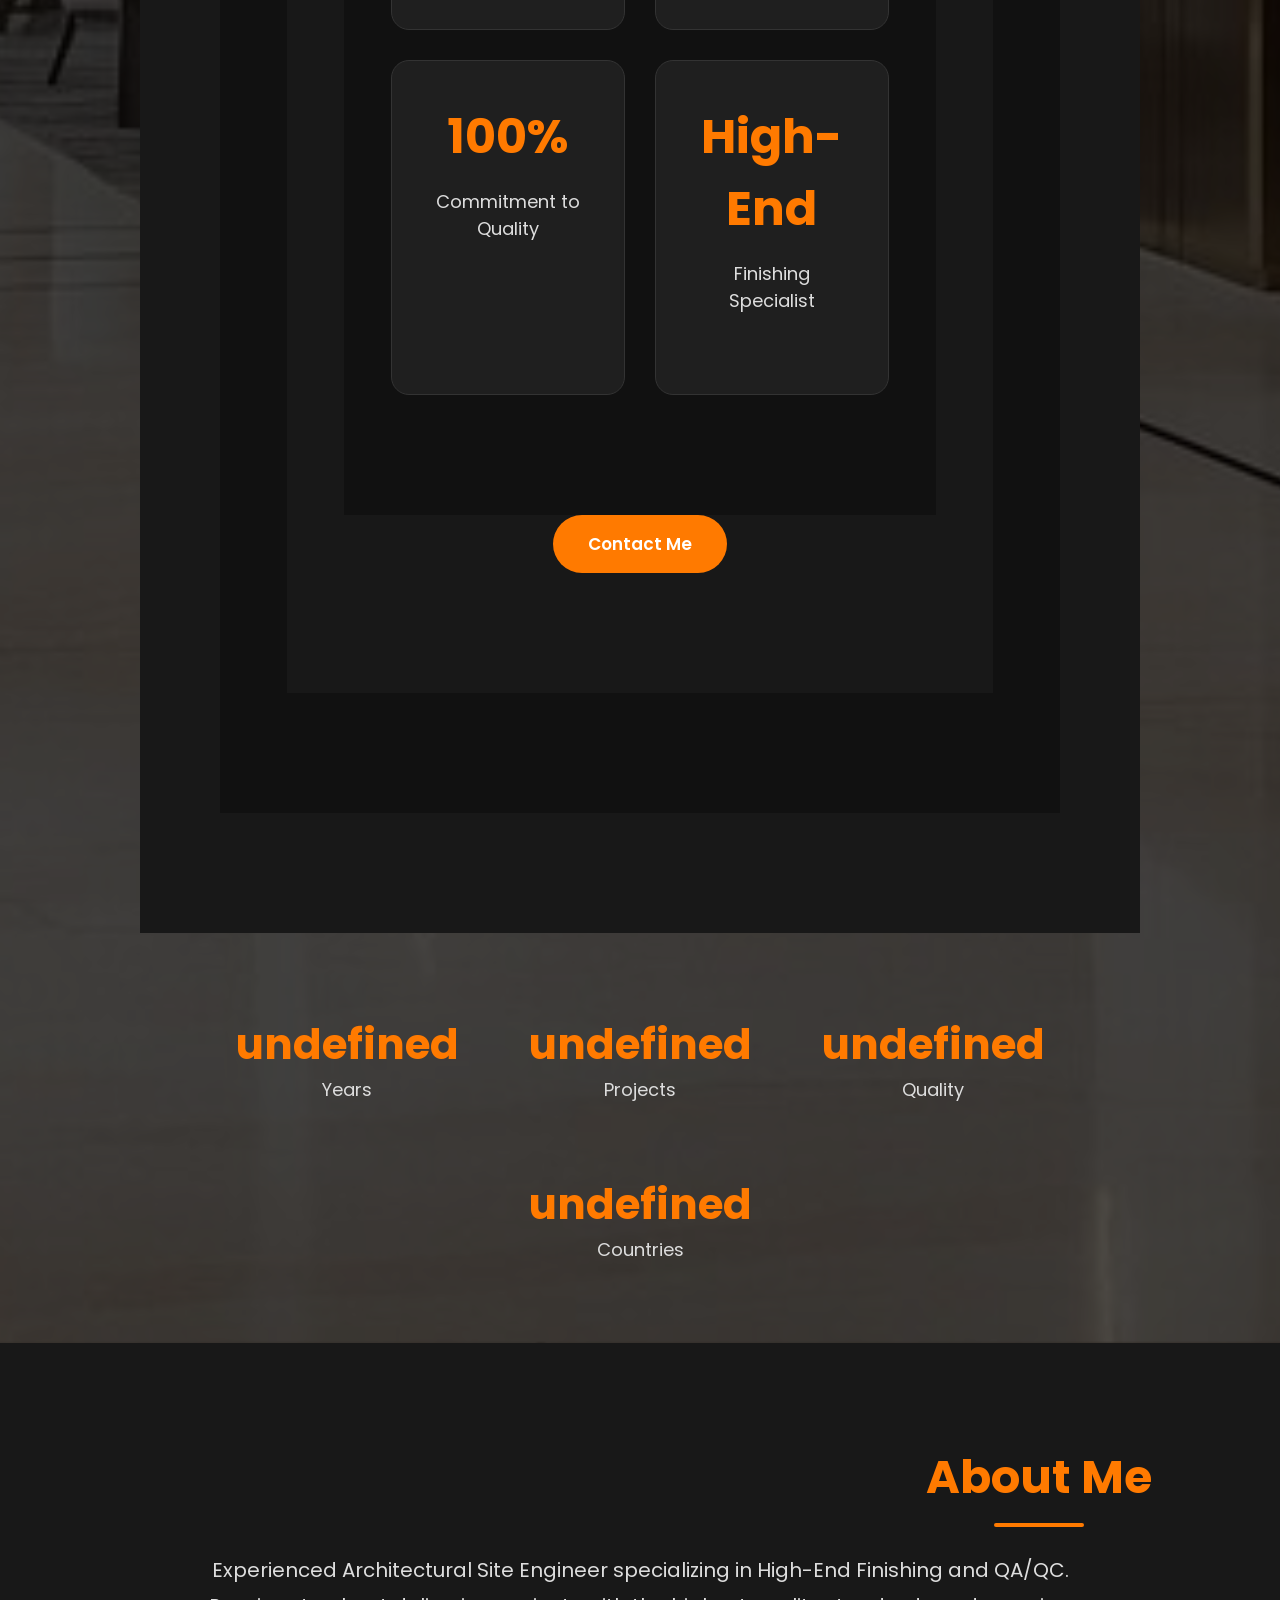
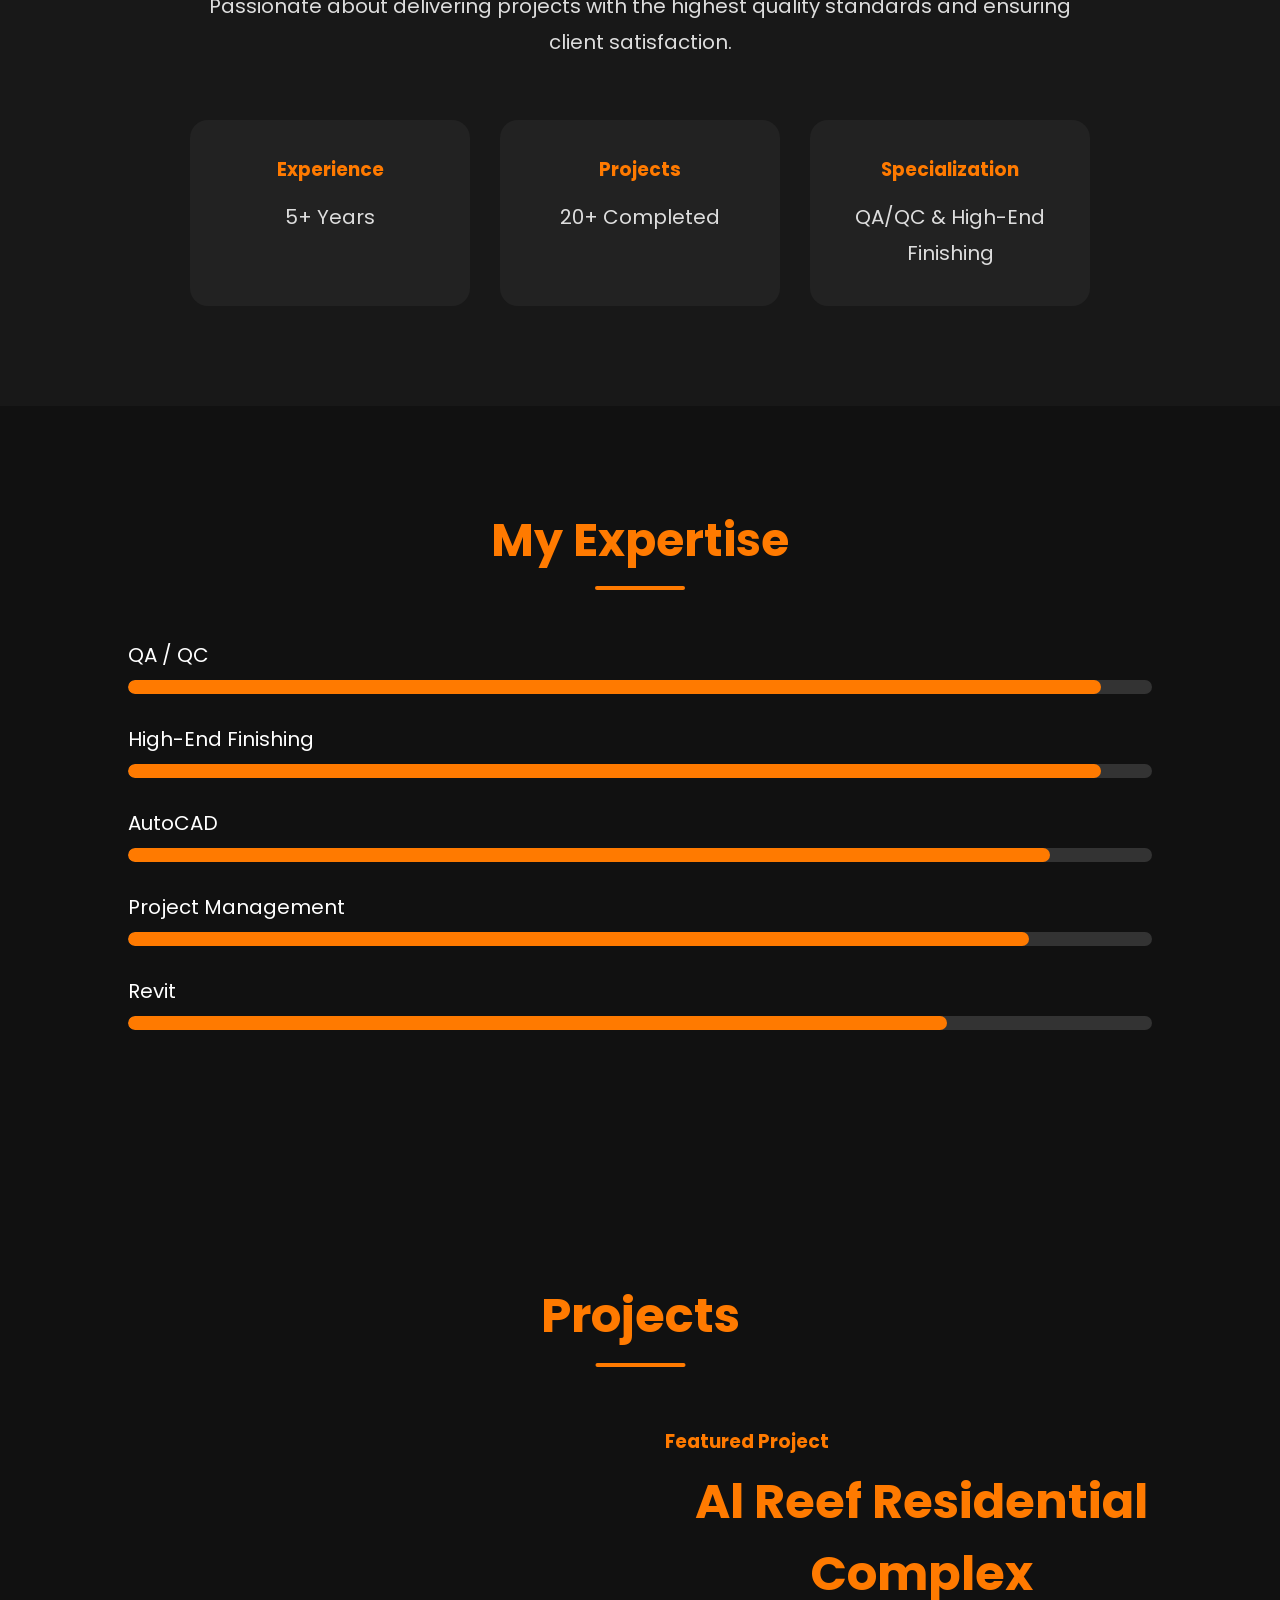
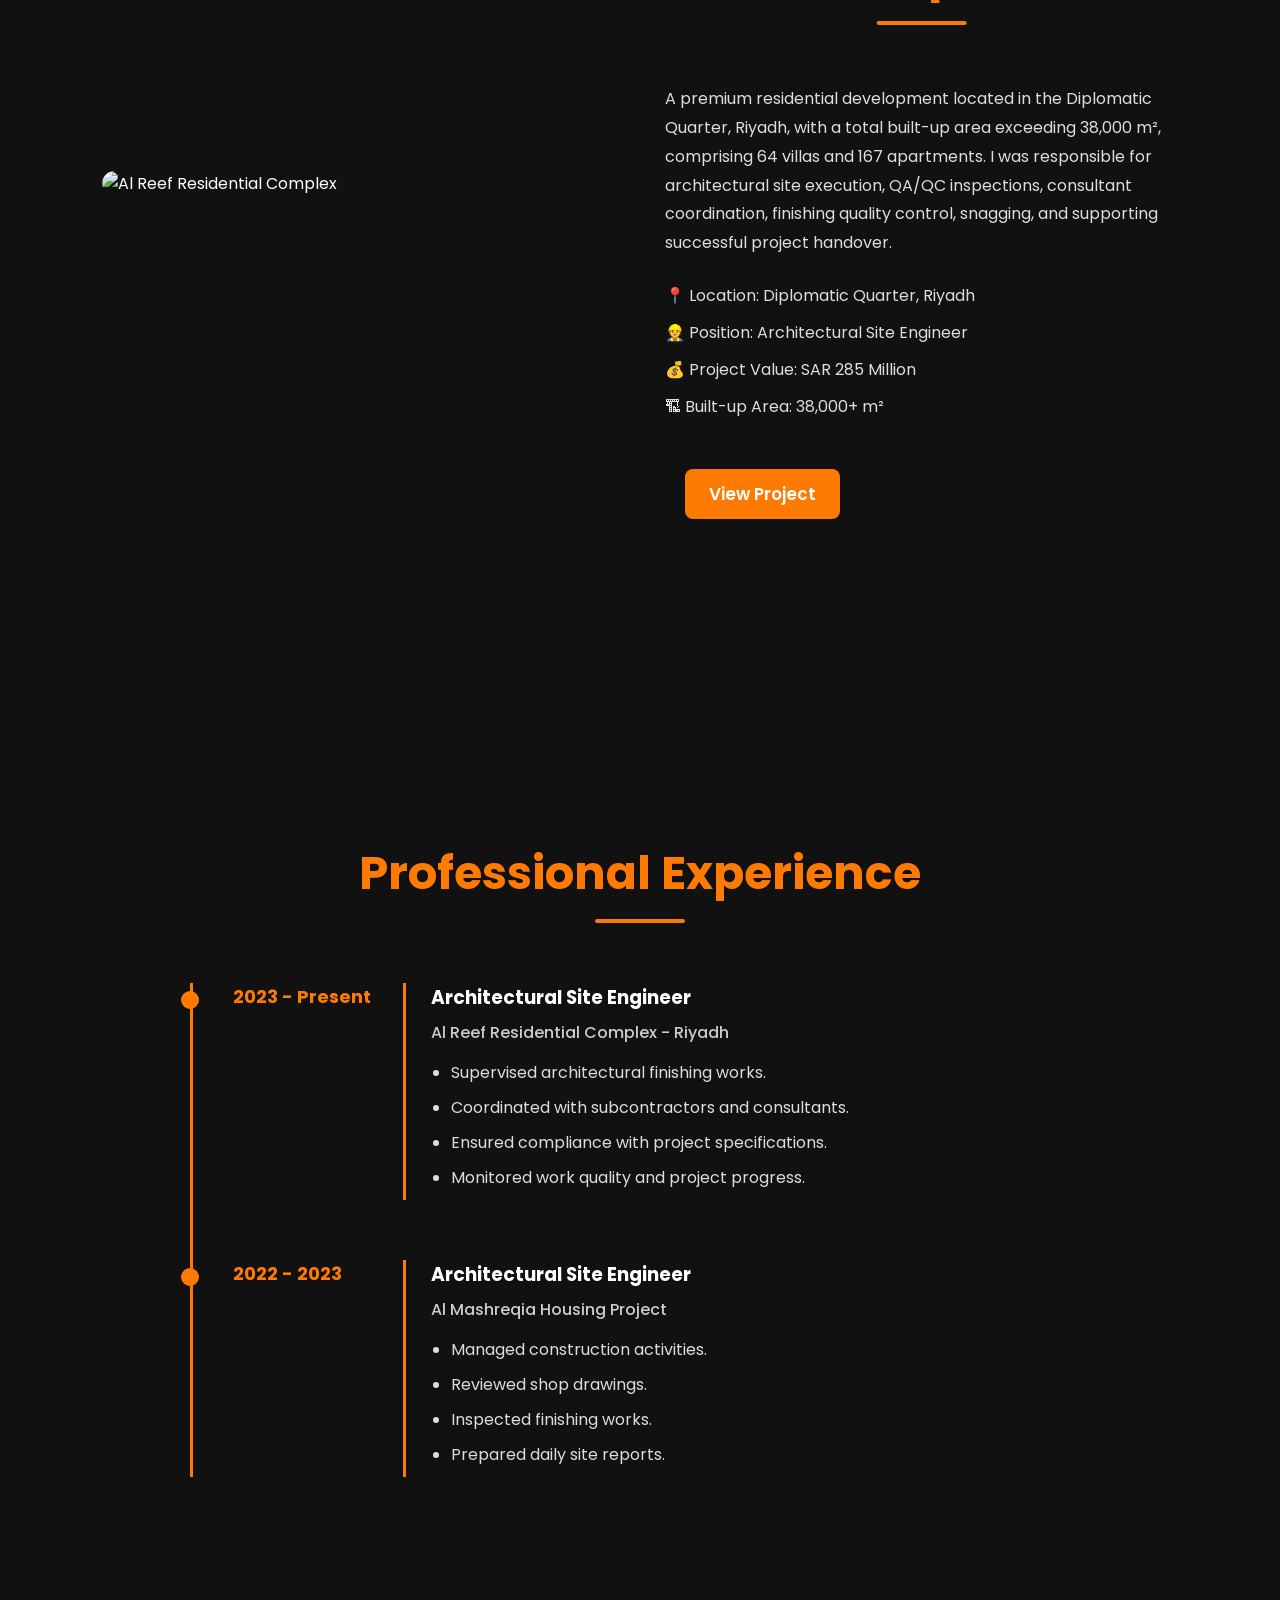
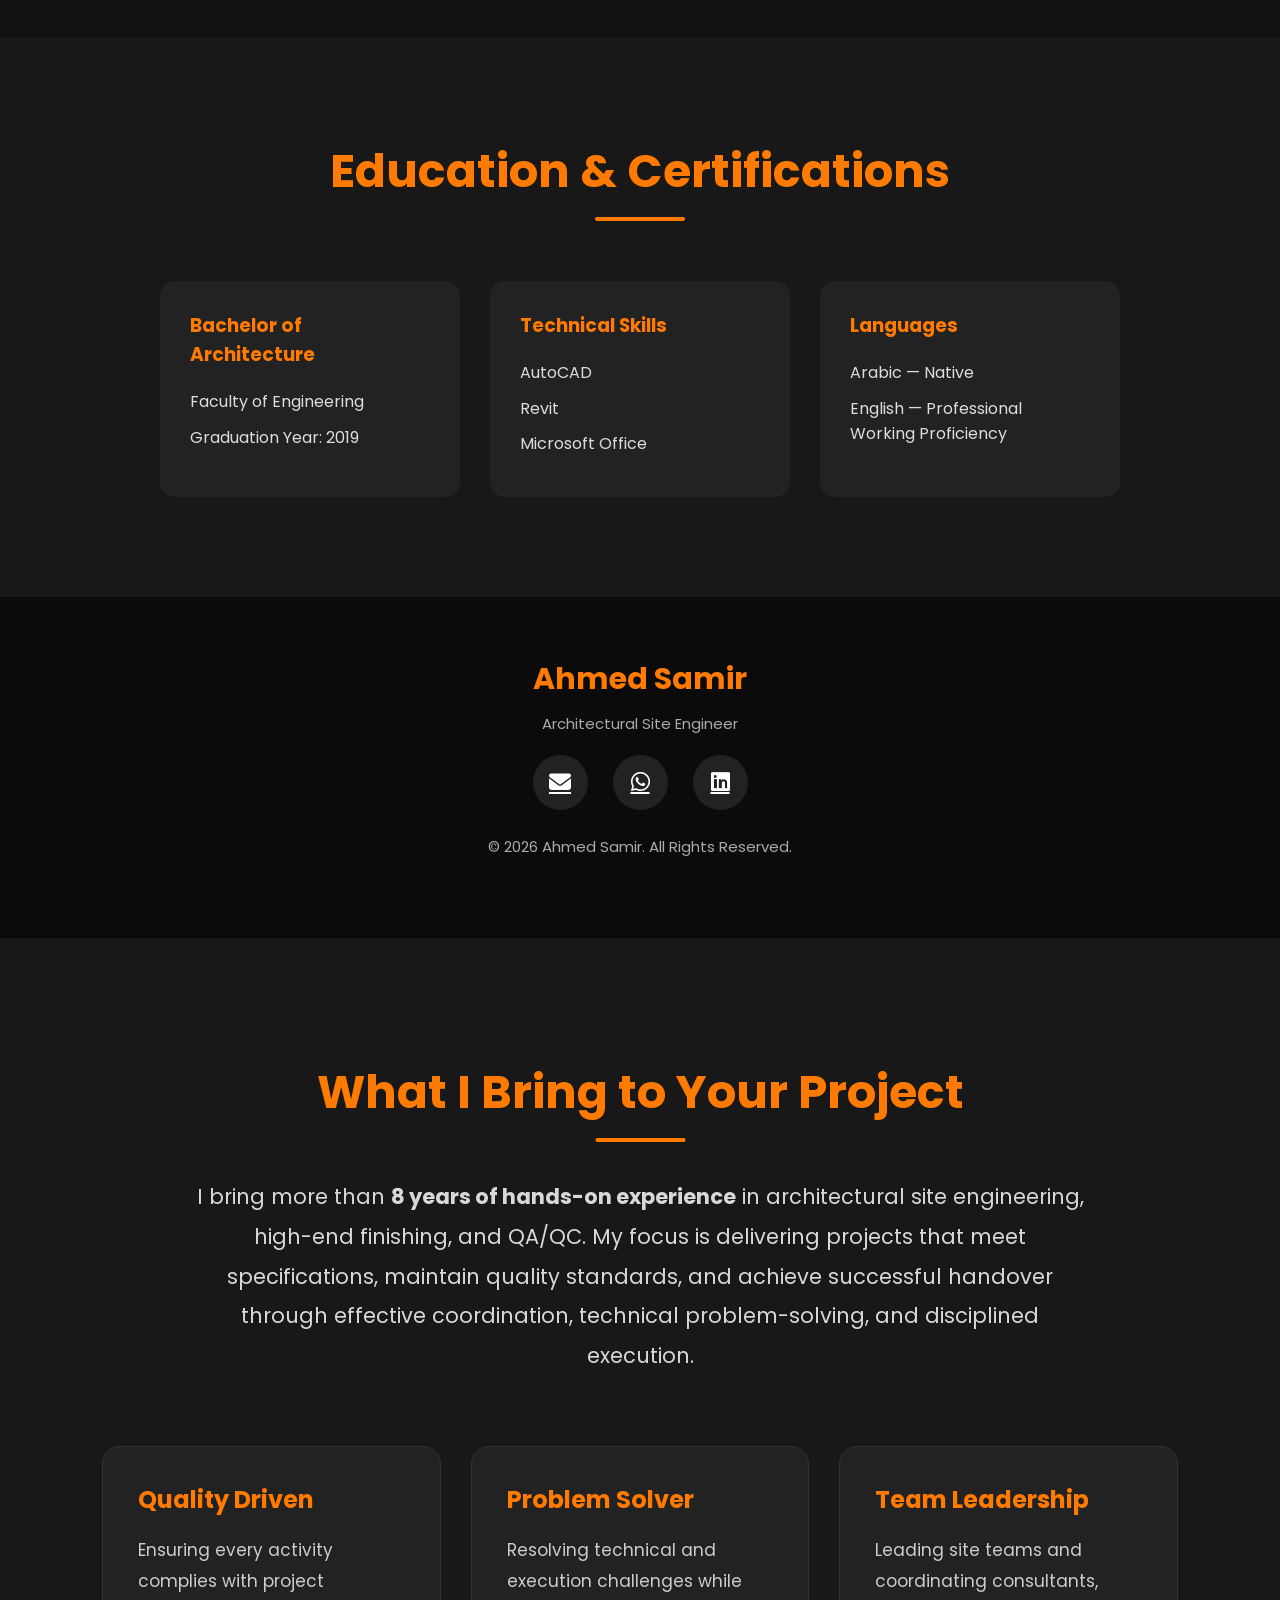
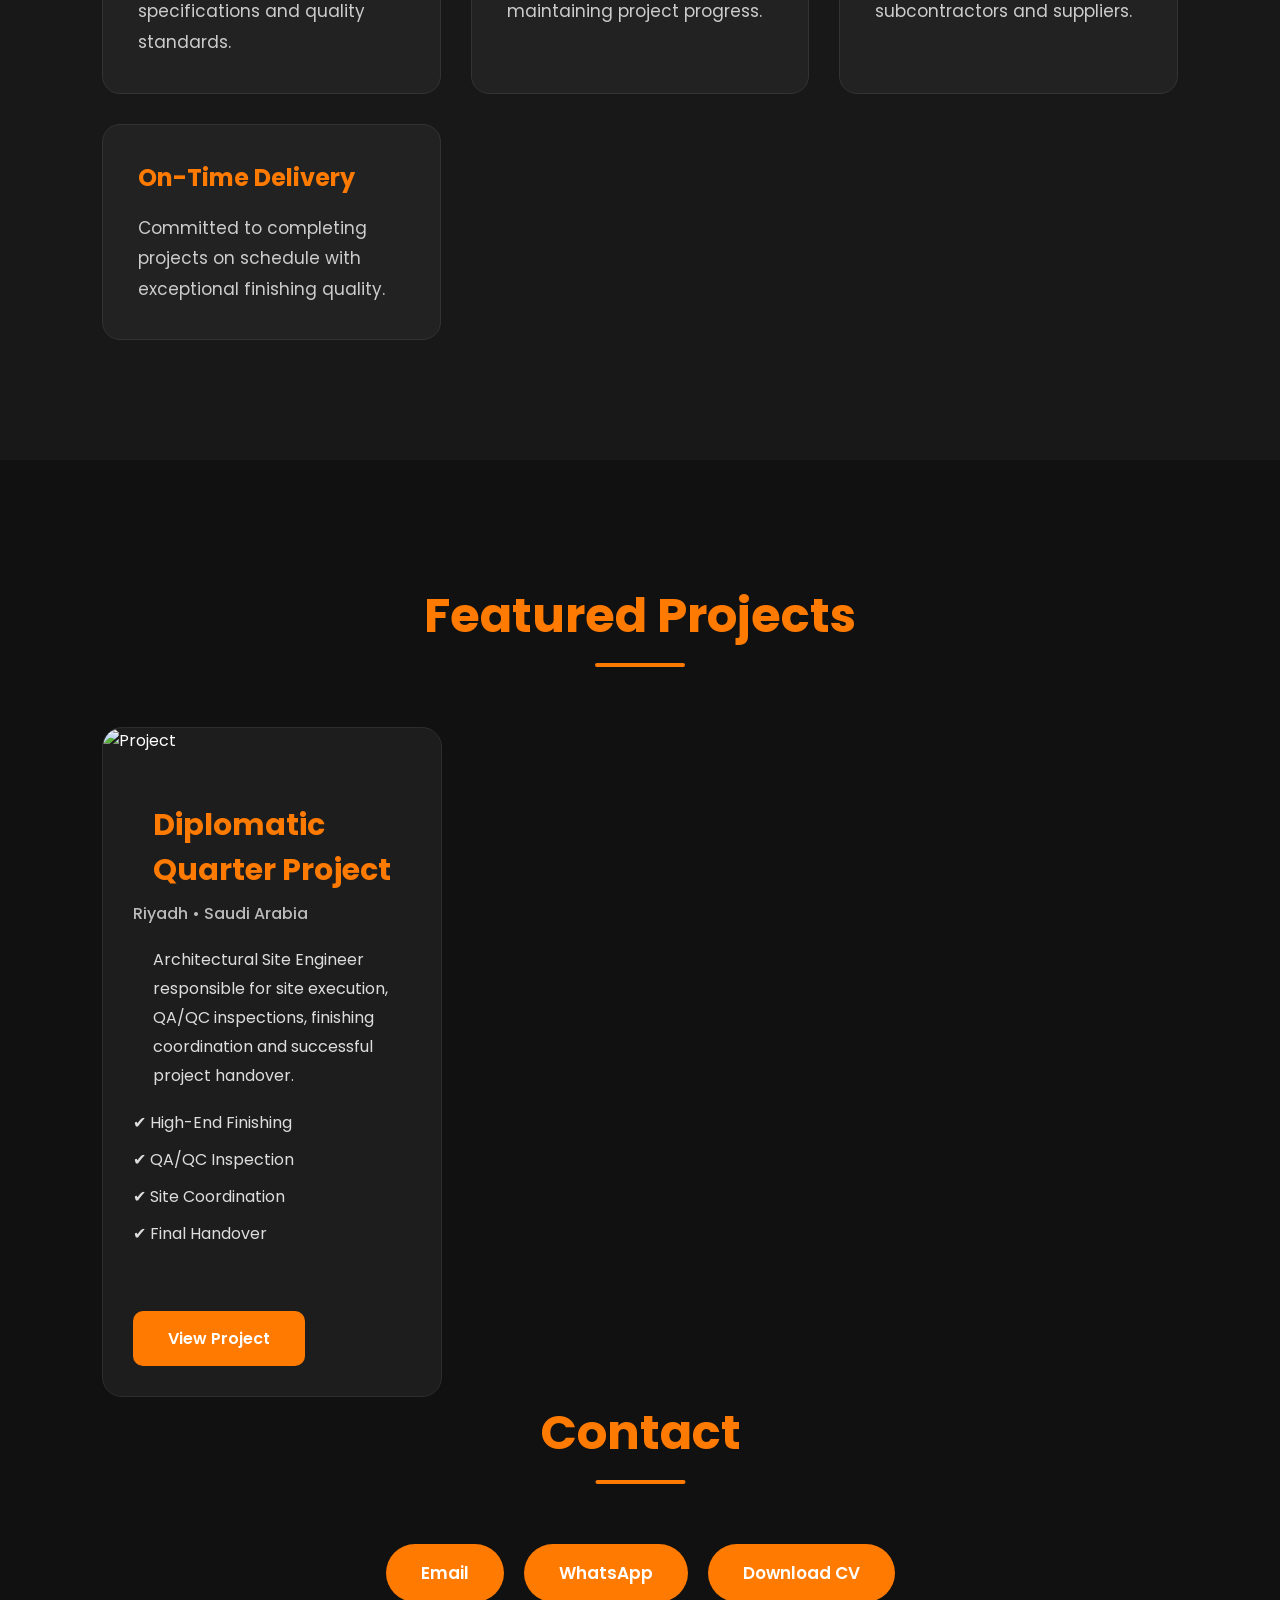
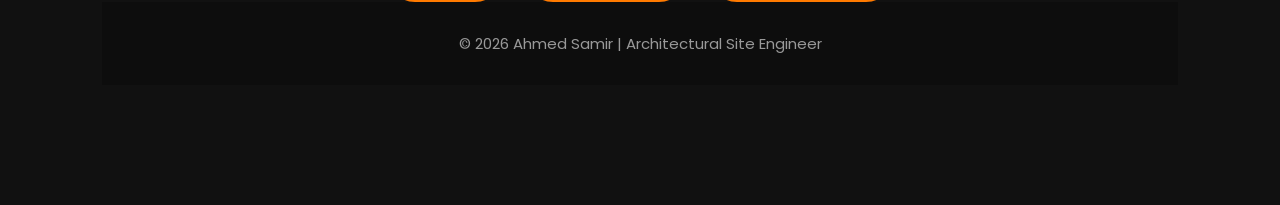
==== commit e2c901cb: "Update index.html" ====
--- a/index.html
+++ b/index.html
@@ -429,103 +429,6 @@
 </div>
     <div class="projects-container">
 
-        <div class="project-card">
-            <img src="project1.jpg" alt="Project 1">
-
-<div class="project-card featured">
-    <img src="project1.jpg" alt="Al Reef Residential Complex">
-<span class="project-badge">Completed</span>
-    <div class="project-info">
-
-        <h3>Al Reef Residential Complex</h3>
-
-        <p class="project-location">
-            <i class="fa-solid fa-location-dot"></i>
-            Diplomatic Quarter, Riyadh
-        </p>
-
-        <p>
-            Modern residential compound consisting of
-            <strong>64 Villas</strong> and
-            <strong>167 Apartments</strong>
-            with a total built-up area exceeding
-            <strong>38,000 m²</strong>.
-        </p>
-
-        <div class="project-details">
-
-            <div>
-                <strong>Client</strong>
-                <span>To be added</span>
-            </div>
-
-            <div>
-                <strong>Contract Value</strong>
-                <span>SAR 285 Million</span>
-            </div>
-
-            <div>
-                <strong>Position</strong>
-                <span>Architectural Site Engineer</span>
-            </div>
-
-        </div>
-
-        <h4>Key Responsibilities</h4>
-
-        <ul class="responsibilities">
-
-            <li>Supervision of architectural finishing works.</li>
-
-            <li>Reviewing shop drawings and material approvals.</li>
-
-            <li>Coordinating with consultants and subcontractors.</li>
-
-            <li>Monitoring work quality and site progress.</li>
-
-            <li>Preparing snag lists before handover.</li>
-
-        </ul>
-
-        <a href="#" class="btn">
-            View Project
-        </a>
-
-    </div>
-
-</div>
-
-</div>
-
-            <p><strong>Location:</strong> Riyadh</p>
-
-            <p><strong>Role:</strong> Site Engineer</p>
-
-            <a href="#" class="btn">View Details</a>
-        </div>
-
-        <div class="project-card">
-            <img src="project2.jpg" alt="Project 2">
-
-            <h3>Residential Building</h3>
-
-            <p><strong>Location:</strong> Jeddah</p>
-
-            <p><strong>Role:</strong> QA/QC Engineer</p>
-
-            <a href="#" class="btn">View Details</a>
-        </div>
-
-        <div class="project-card">
-            <img src="project3.jpg" alt="Project 3">
-
-            <h3>Commercial Complex</h3>
-
-            <p><strong>Location:</strong> Makkah</p>
-
-            <p><strong>Role:</strong> Finishing Engineer</p>
-
-            <a href="#" class="btn">View Details</a>
         </div>
 
     </div>
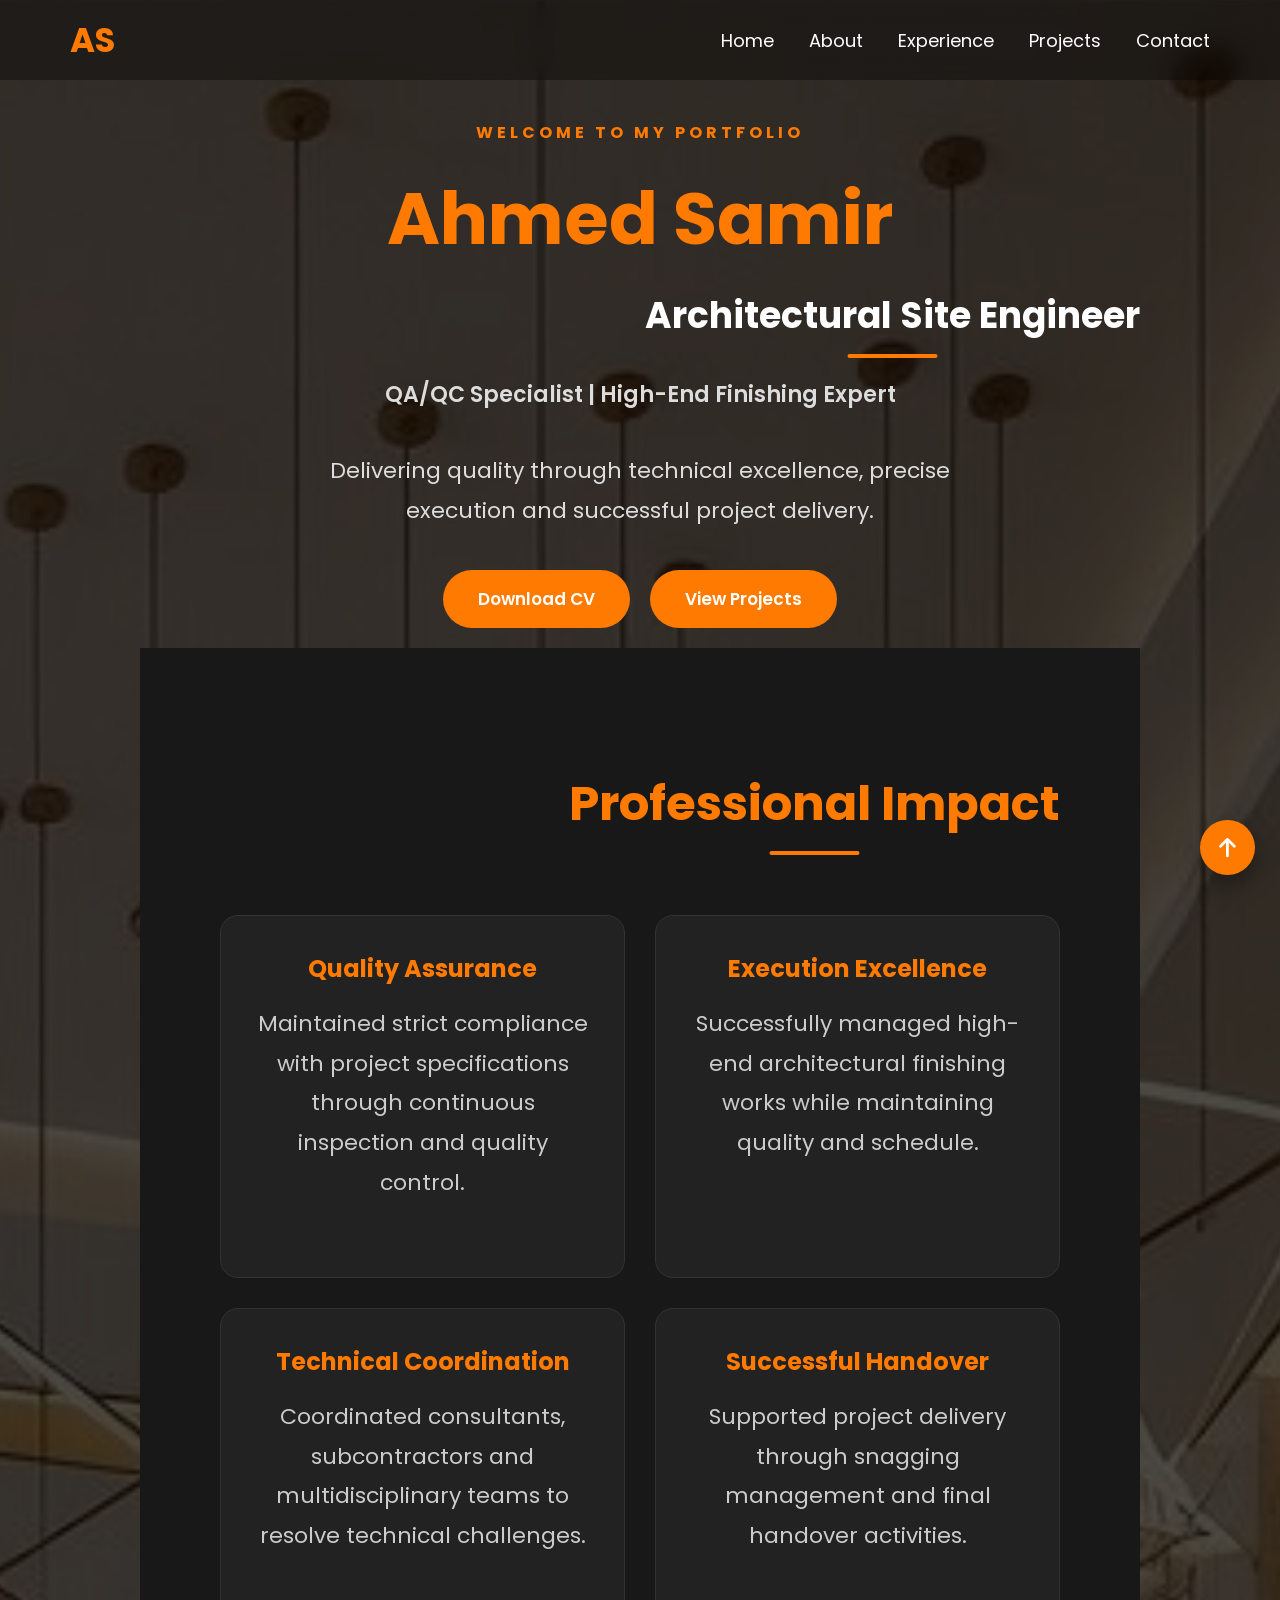
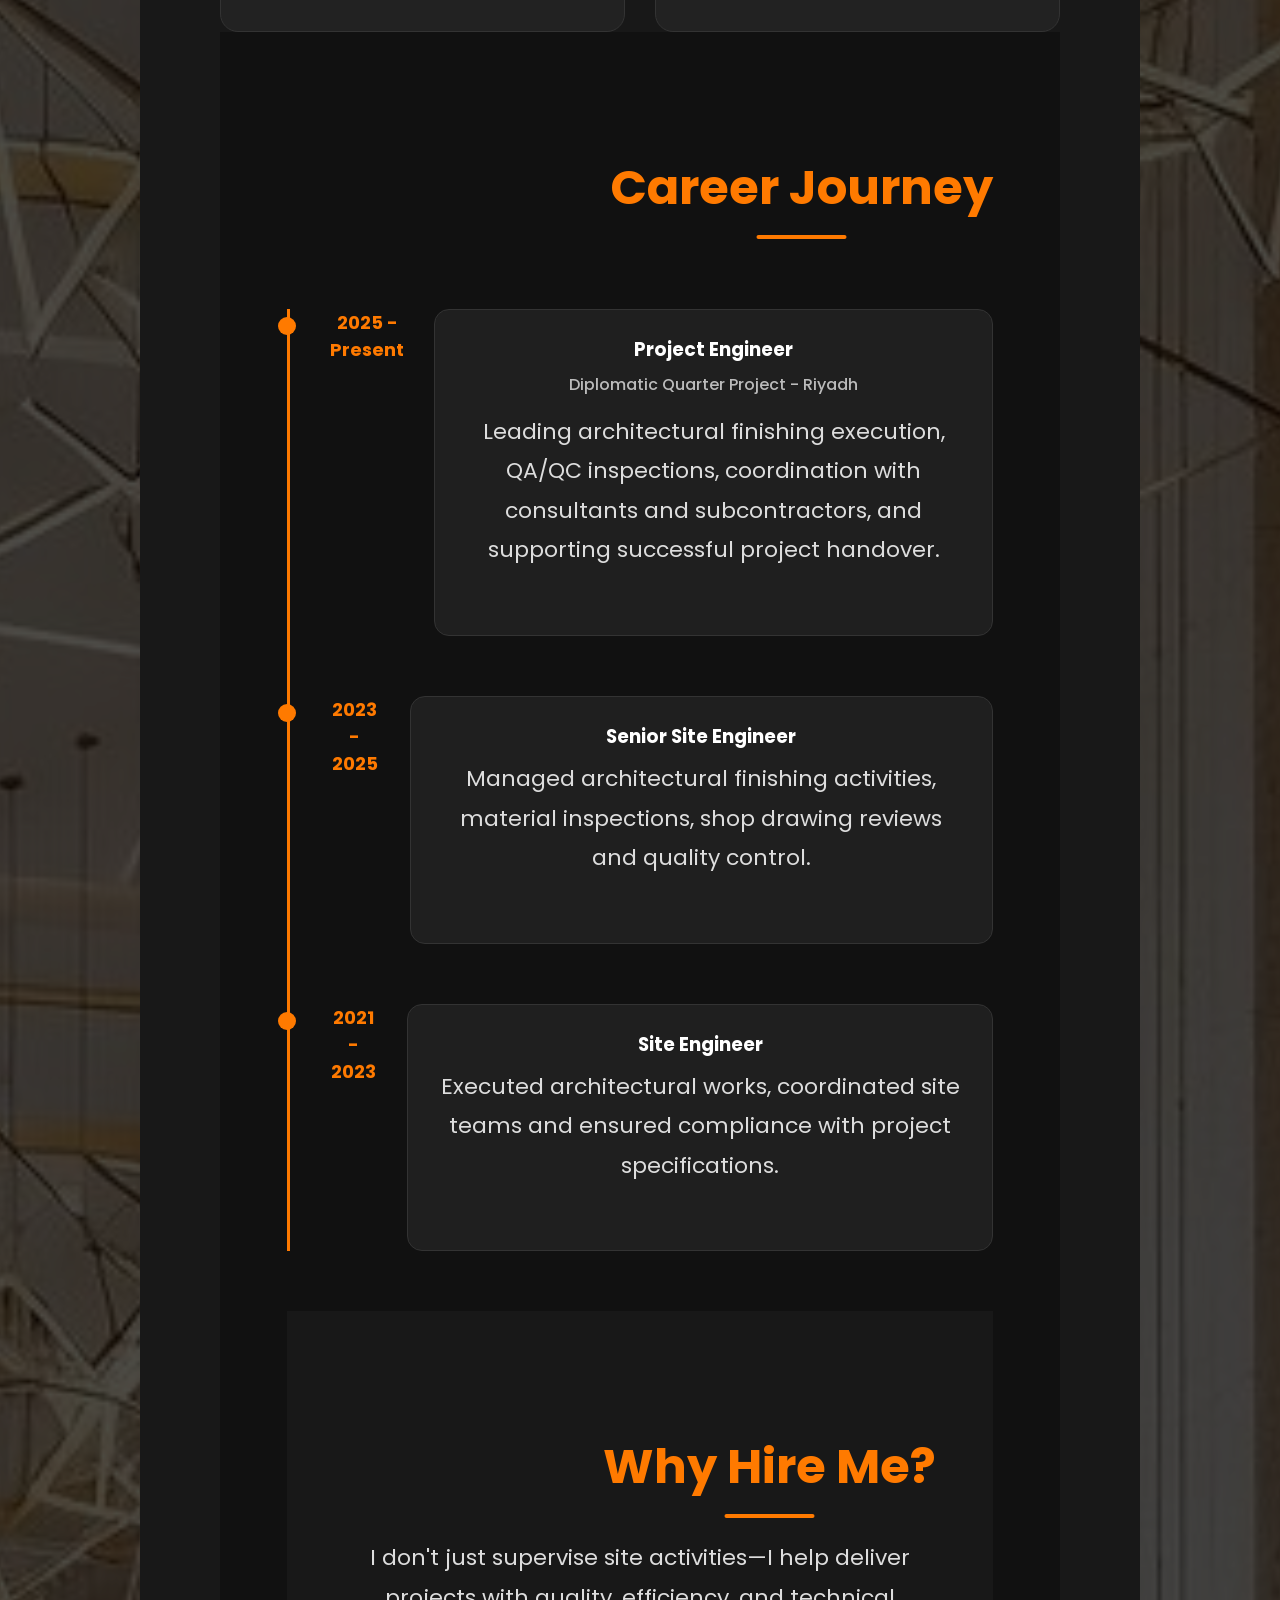
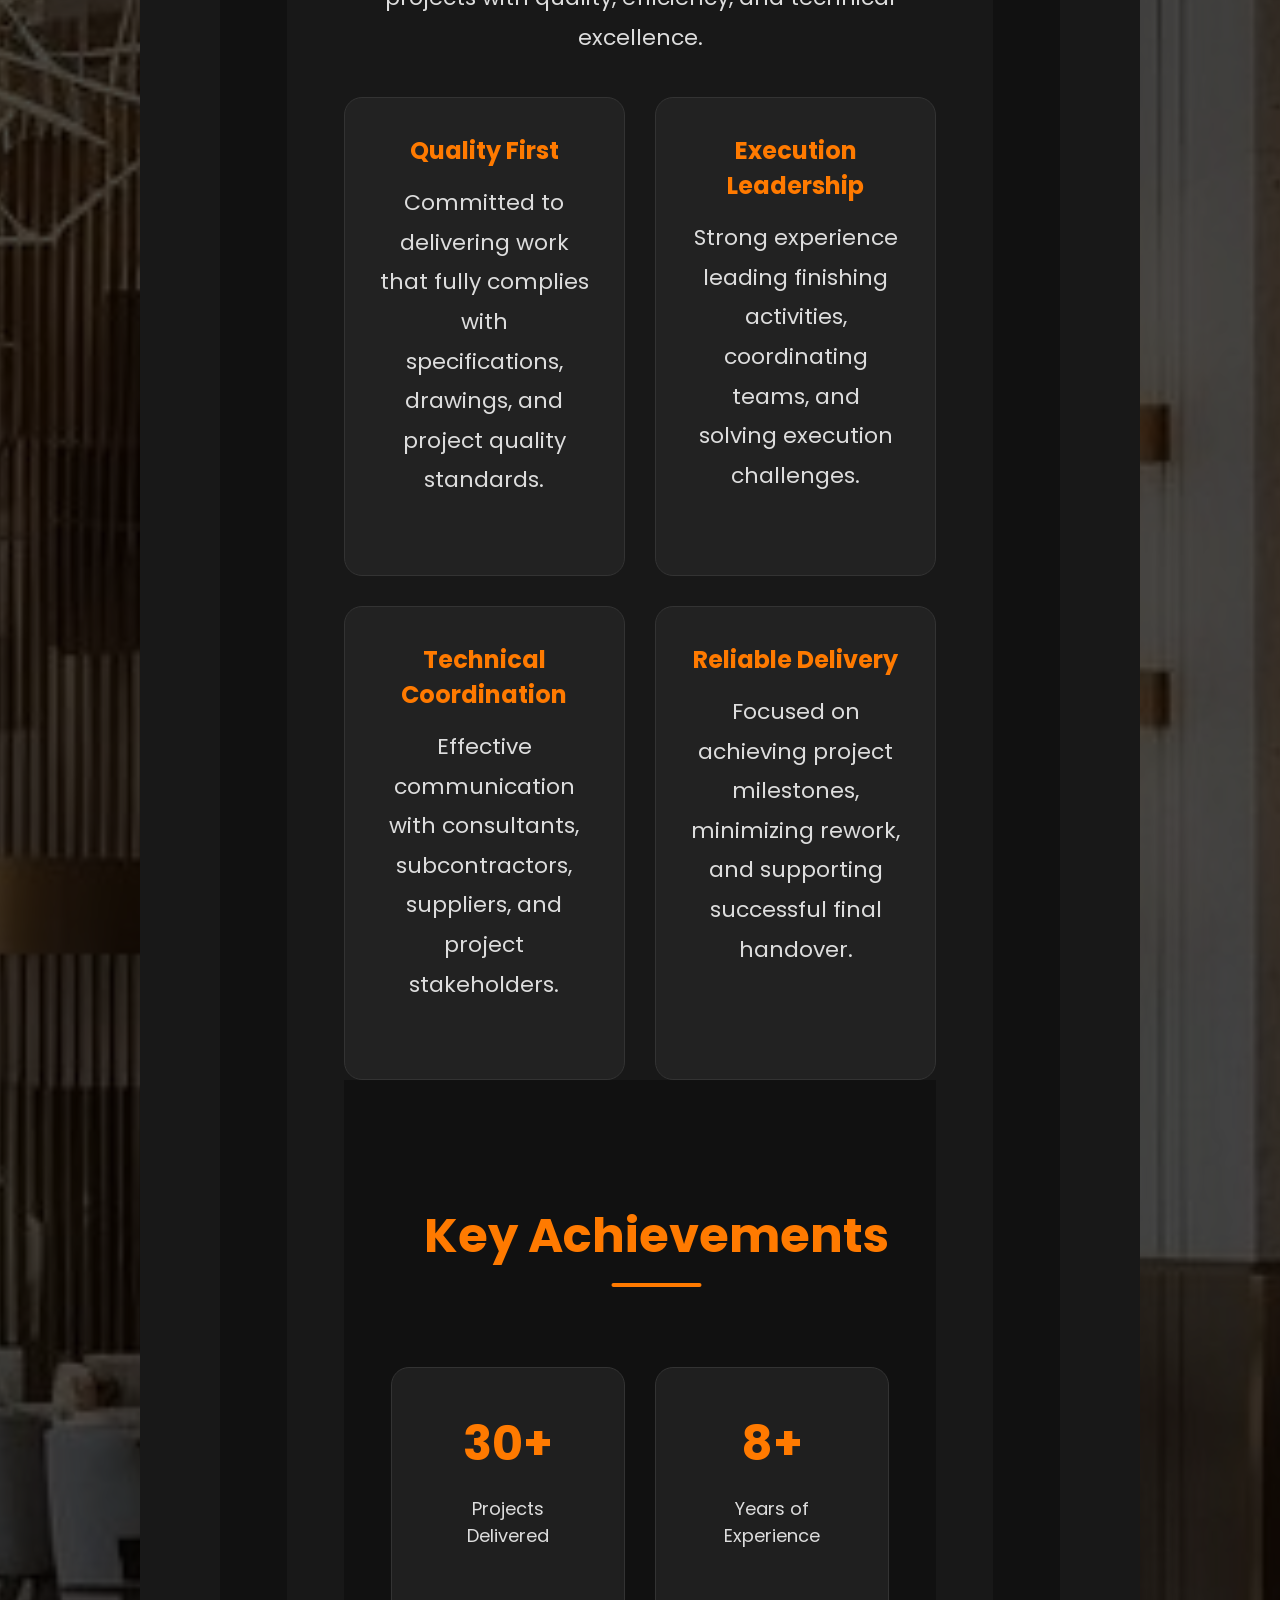
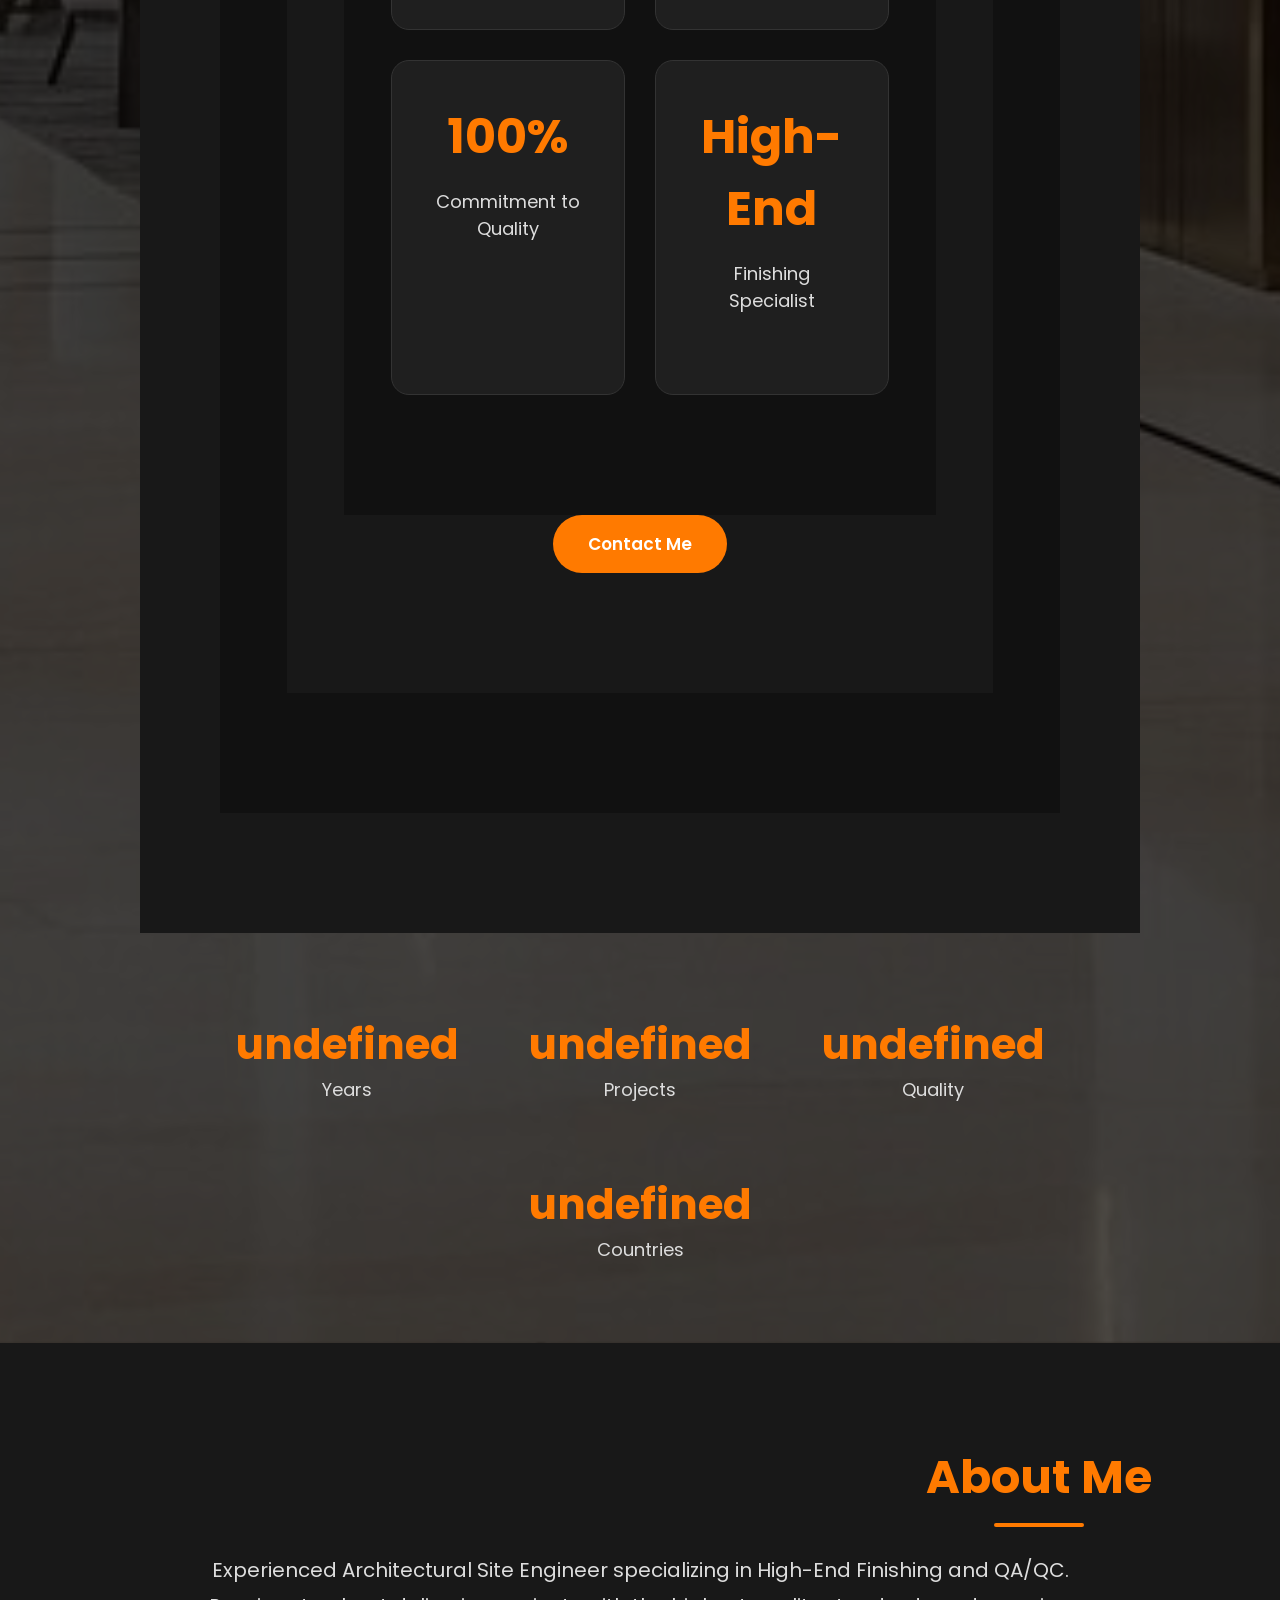
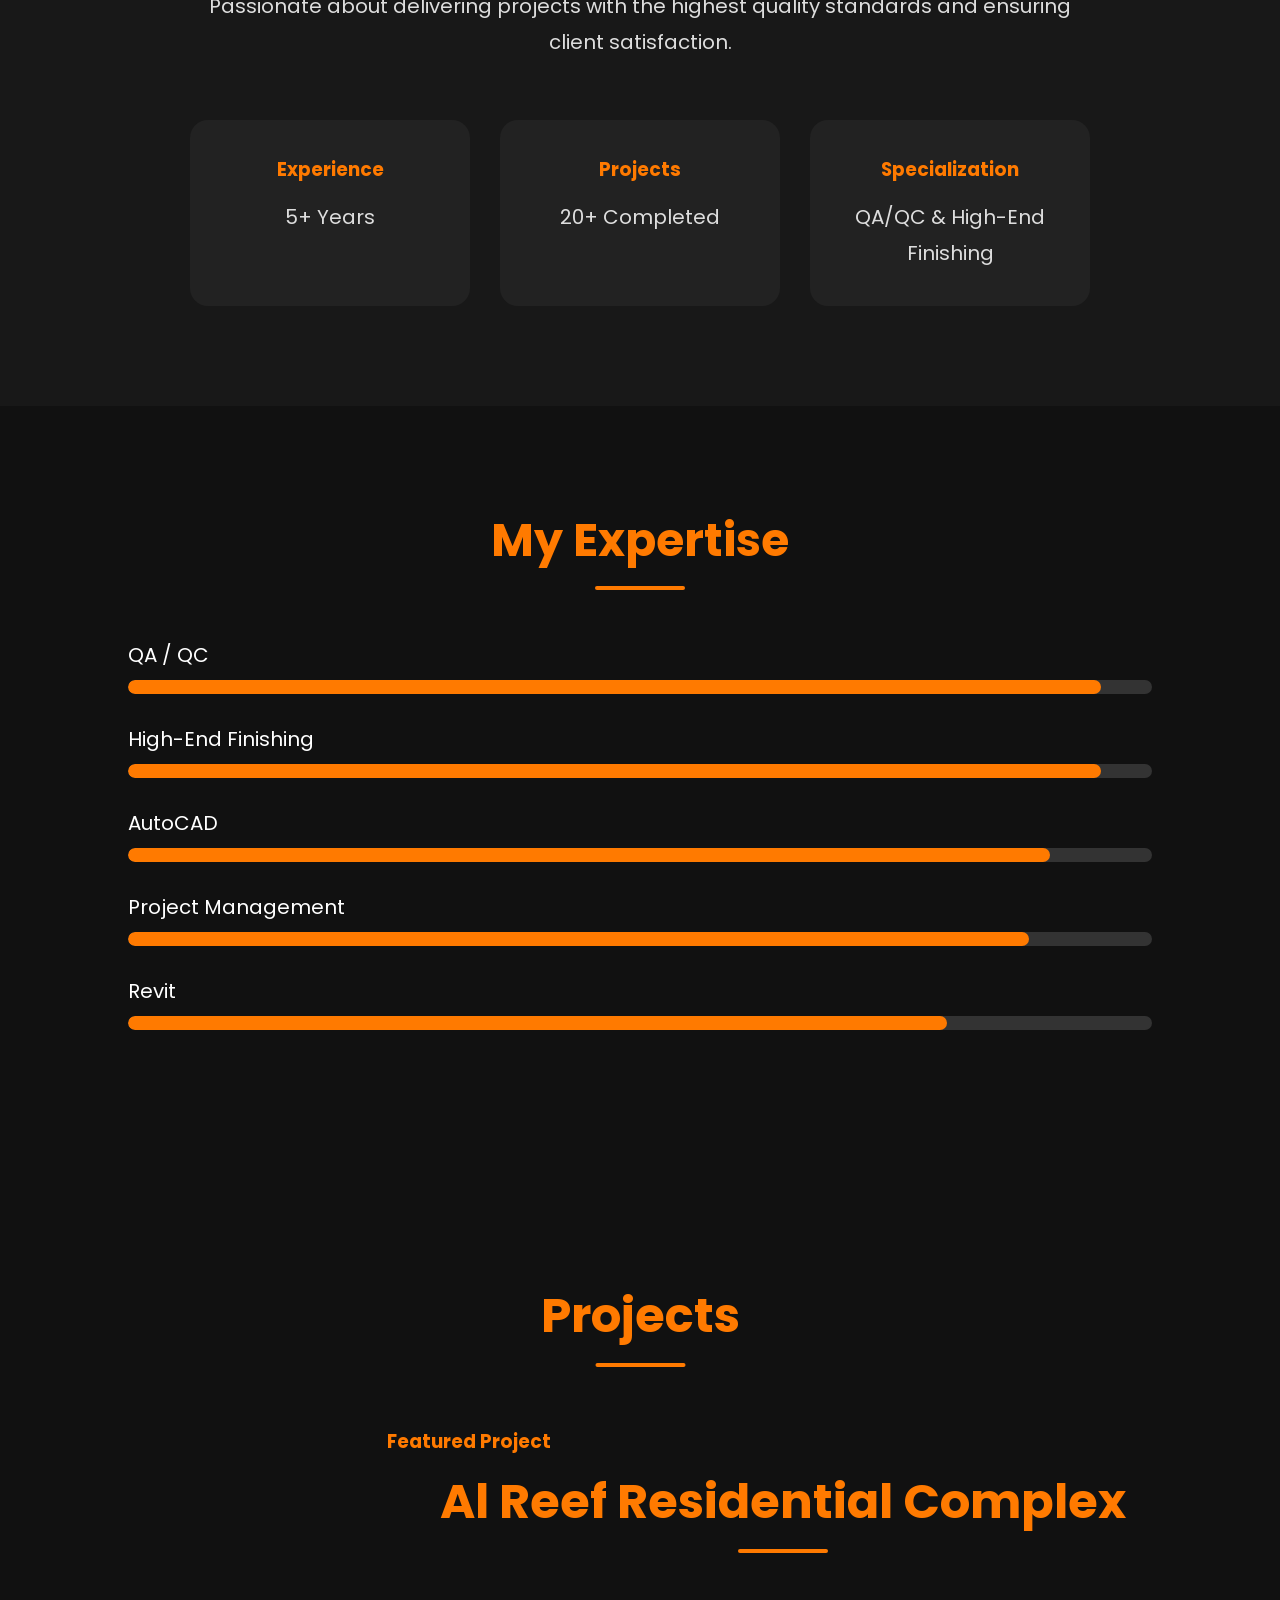
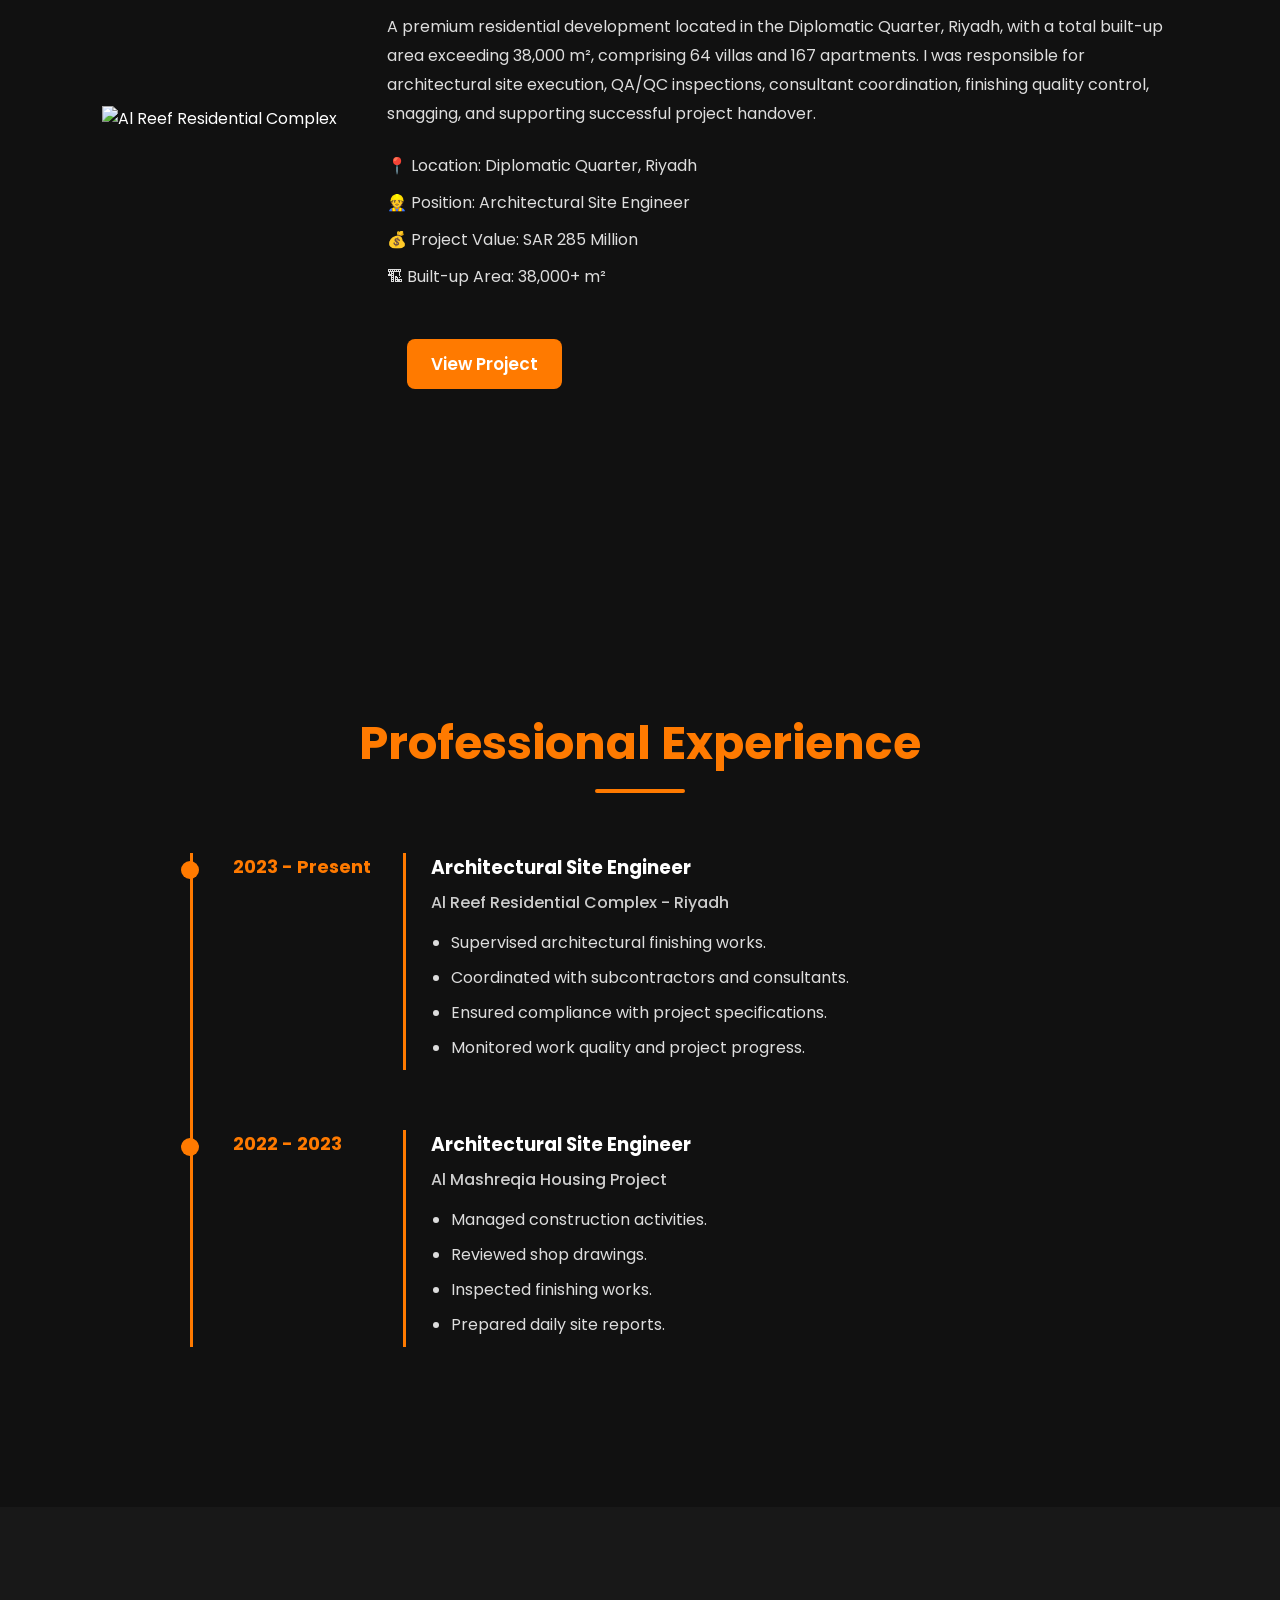
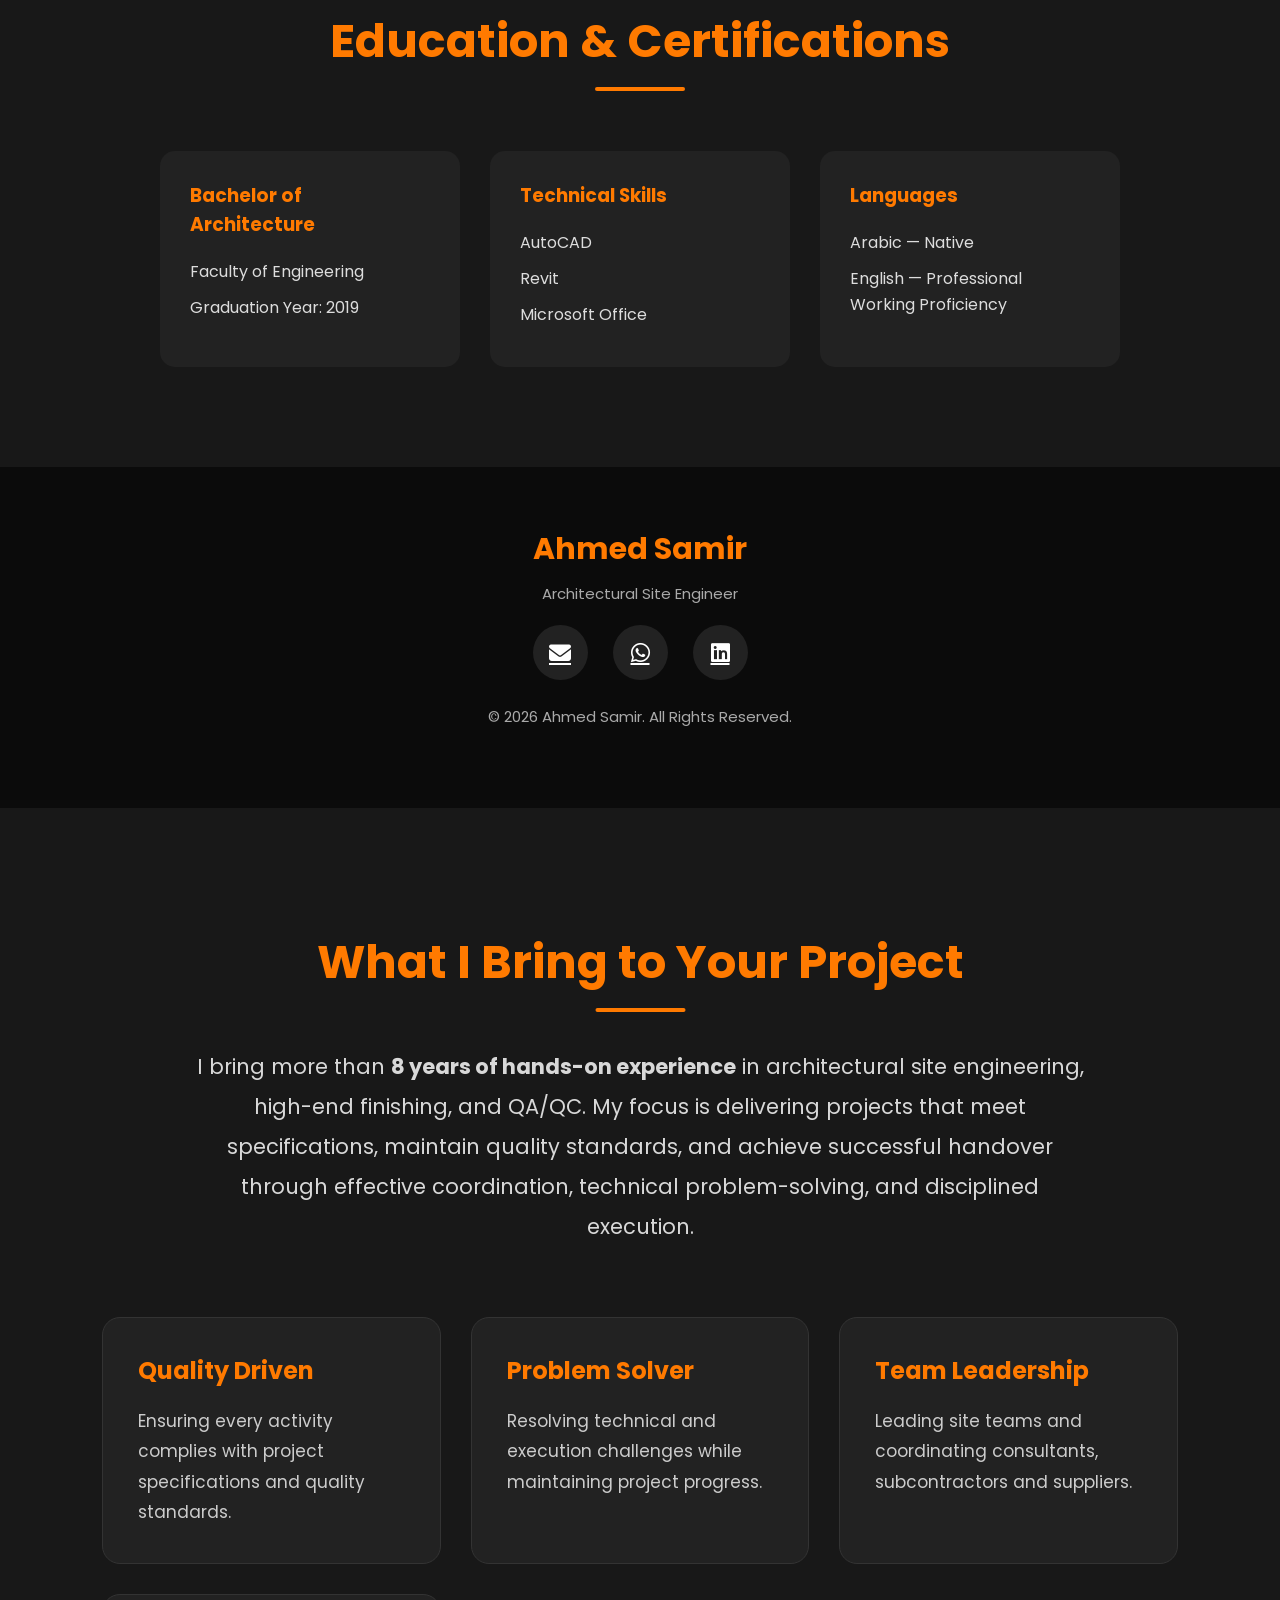
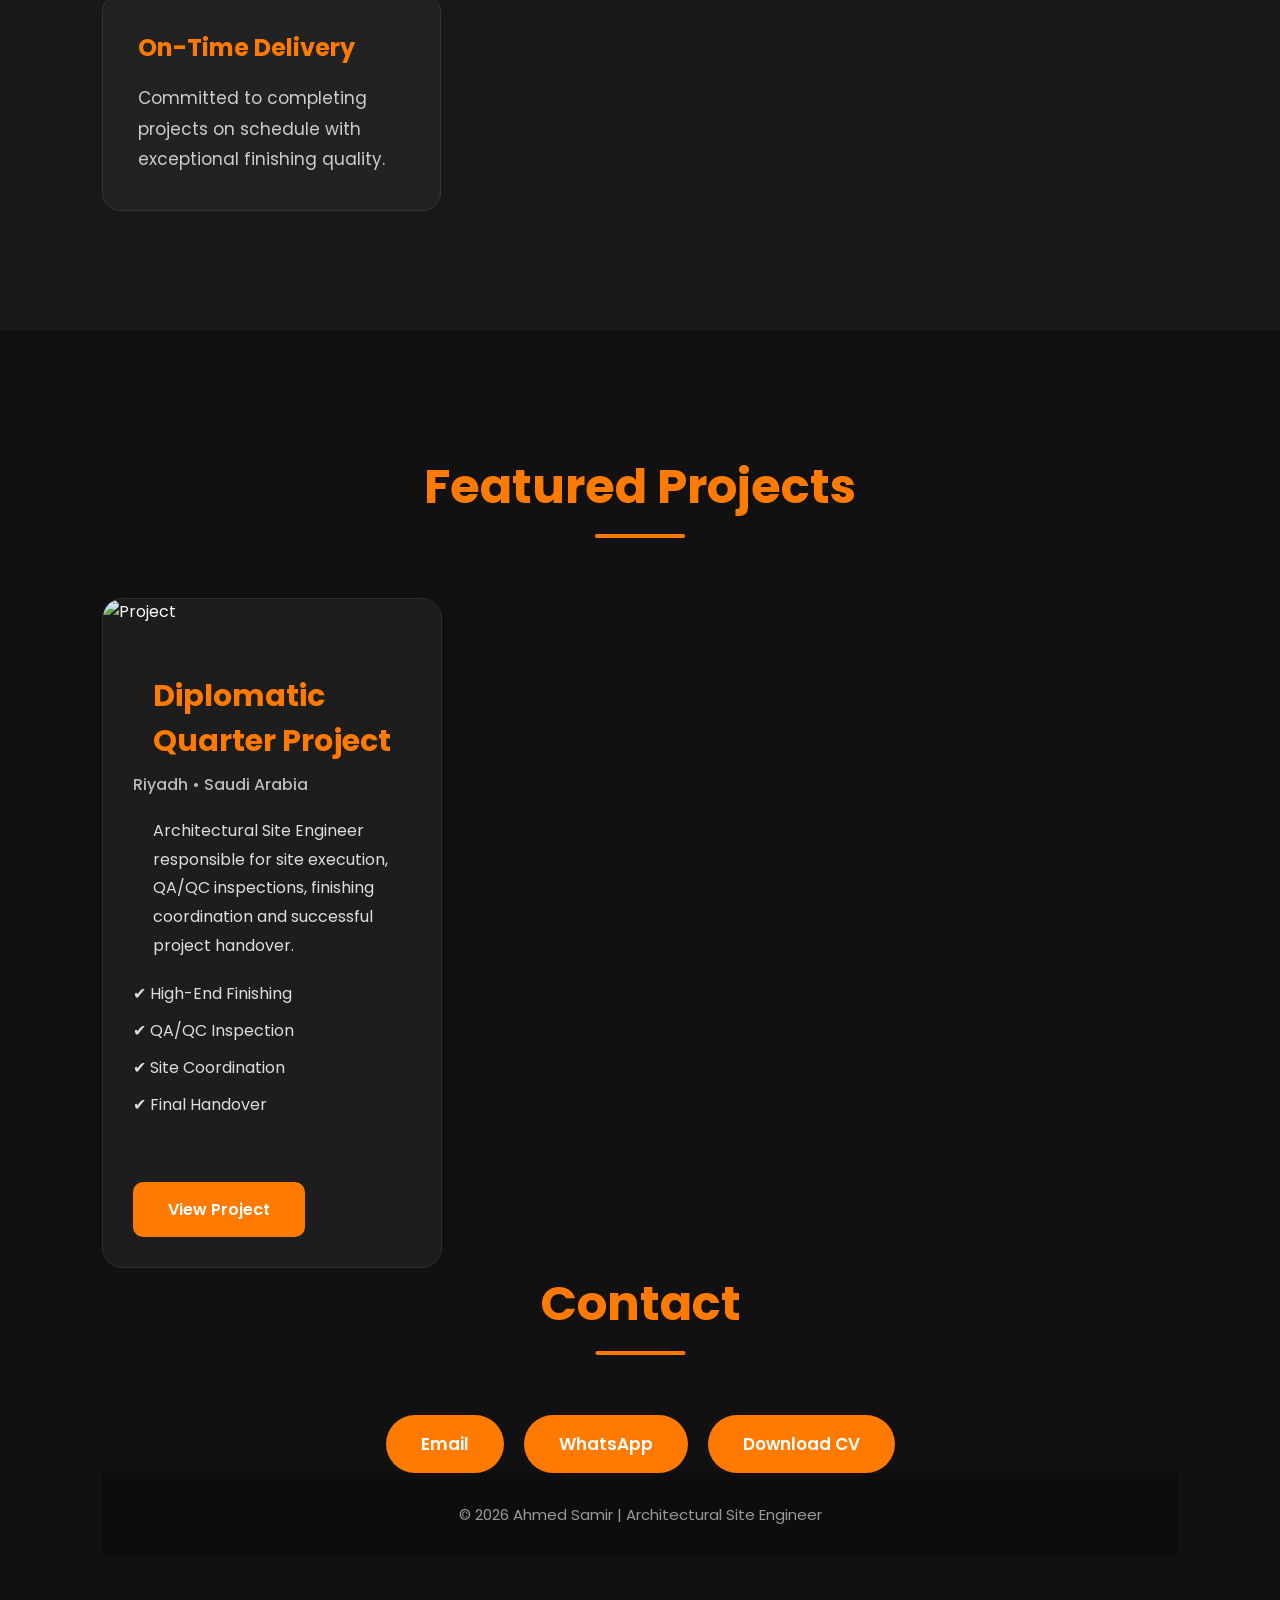
==== commit 9fe9b8bf: "Update index.html" ====
--- a/index.html
+++ b/index.html
@@ -384,7 +384,7 @@
 <li>🏗 Built-up Area: 38,000+ m²</li>
 </ul>
 
-<button class="btn project-toggle">
+<button class="btn" onclick="toggleGallery()">
     View Project
 </button>
       <div class="project-extra">
@@ -676,6 +676,17 @@
 
 </footer>
   <script src="script.js"></script>
+  <script>
+function toggleGallery() {
+    const gallery = document.querySelector(".project-gallery");
+
+    if (gallery.style.display === "grid") {
+        gallery.style.display = "none";
+    } else {
+        gallery.style.display = "grid";
+    }
+}
+</script>
 </body>
 
 </html>
--- a/style.css
+++ b/style.css
@@ -443,65 +443,88 @@
 
 }
 
-.featured-project img{
-
+.featured-image{
     flex:1;
+    min-width:420px;
+}
+
+.featured-image img{
+    width:100%;
+    border-radius:20px;
+    display:block;
+}
+
+.featured-content{
+
+    flex:1;
 
     min-width:320px;
 
+}
+
+.featured-content h3{
+
+    color:#ff7a00;
+
+    margin-bottom:10px;
+
+}
+
+.featured-content h2{
+
+    font-size:42px;
+
+    margin-bottom:20px;
+
+}
+
+.featured-content p{
+
+    color:#ddd;
+
+    line-height:1.8;
+
+    margin-bottom:25px;
+
+}
+
+.featured-content ul{
+
+    list-style:none;
+
+    margin-bottom:30px;
+
+}
+
+.featured-content li{
+
+    margin:12px 0;
+
+    color:#ddd;
+
+}
+.featured-image{
+    flex:1;
+    min-width:380px;
+}
+
+.featured-image img{
     width:100%;
-
+    max-width:650px;
     border-radius:20px;
-
-}
-
-.featured-content{
-
-    flex:1;
-
-    min-width:320px;
-
-}
-
-.featured-content h3{
-
-    color:#ff7a00;
-
-    margin-bottom:10px;
-
-}
-
-.featured-content h2{
-
-    font-size:42px;
-
-    margin-bottom:20px;
-
-}
-
-.featured-content p{
-
-    color:#ddd;
-
-    line-height:1.8;
-
-    margin-bottom:25px;
-
-}
-
-.featured-content ul{
-
-    list-style:none;
-
-    margin-bottom:30px;
-
-}
-
-.featured-content li{
-
-    margin:12px 0;
-
-    color:#ddd;
+    display:block;
+}
+
+@media (max-width:900px){
+
+    .featured-project{
+        flex-direction:column;
+        text-align:center;
+    }
+
+    .featured-content ul{
+        padding:0;
+    }
 
 }
 /* ================= EXPERIENCE ================= */
